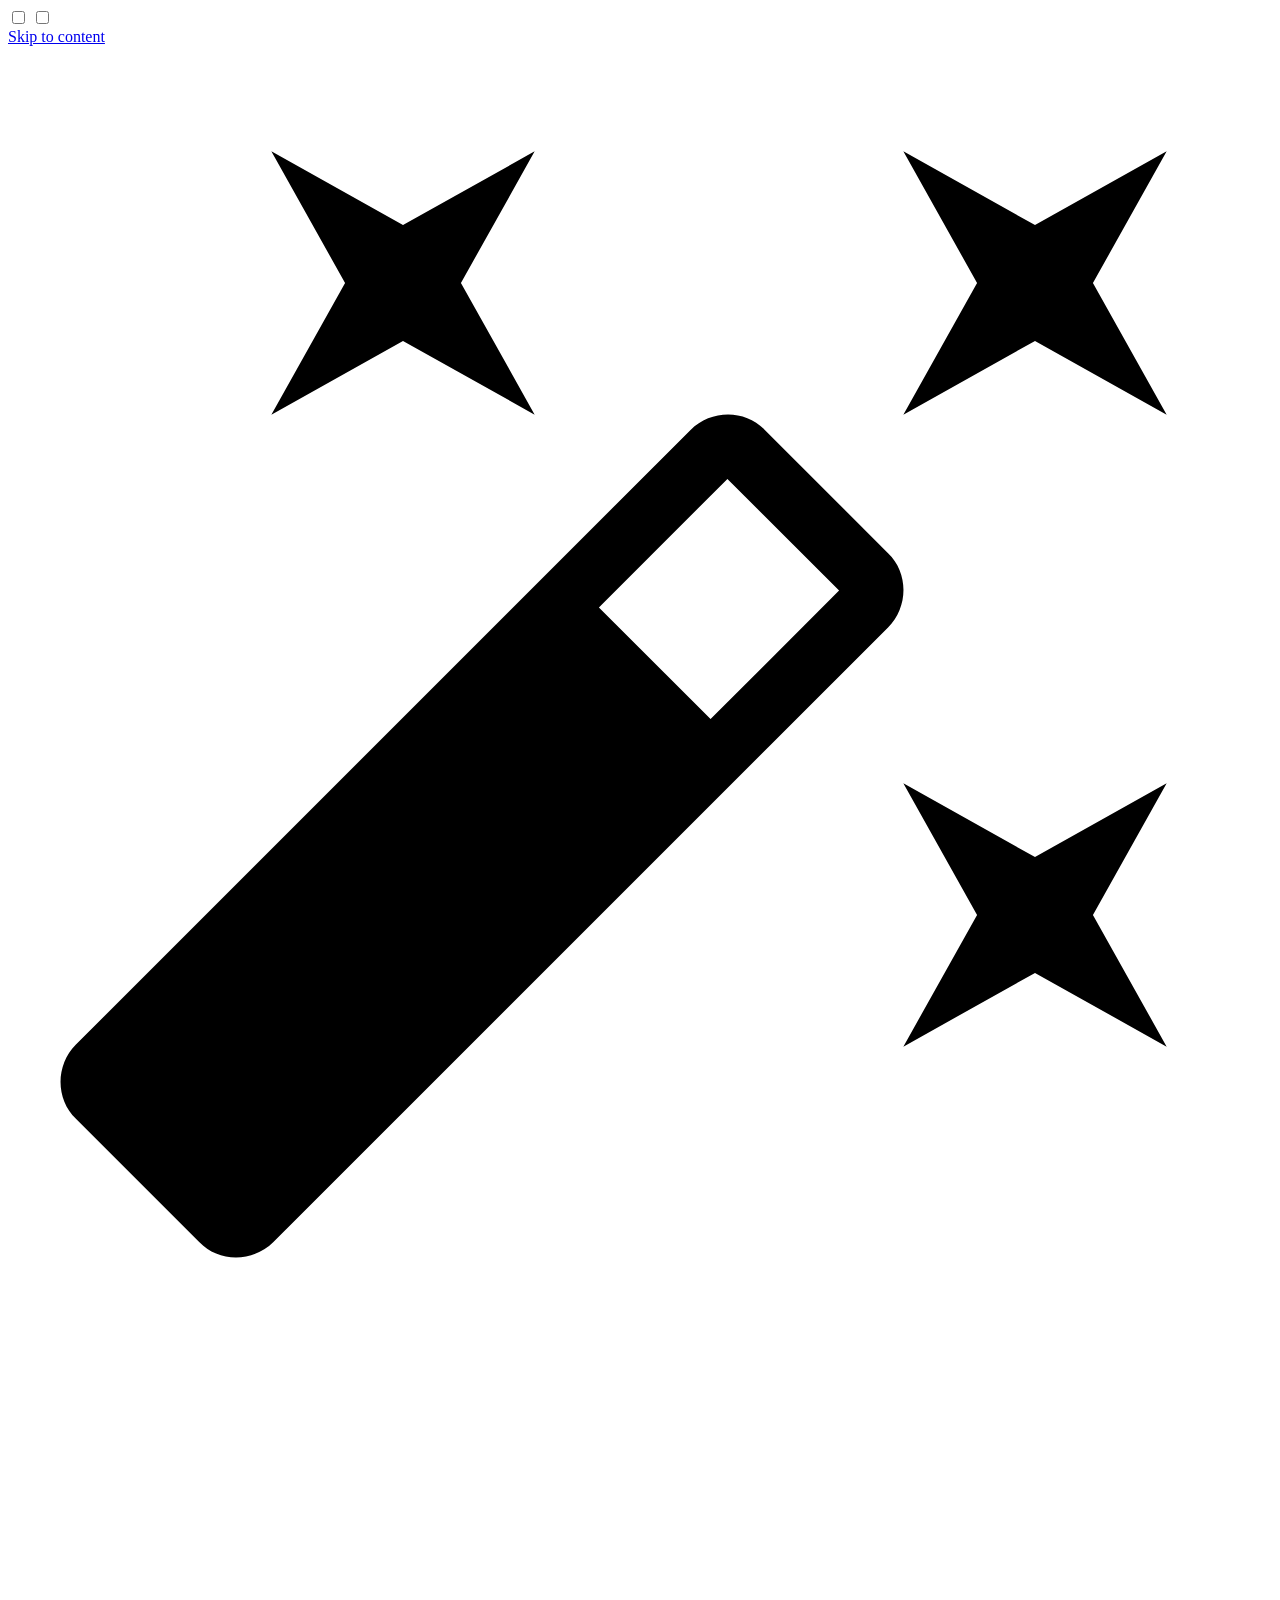
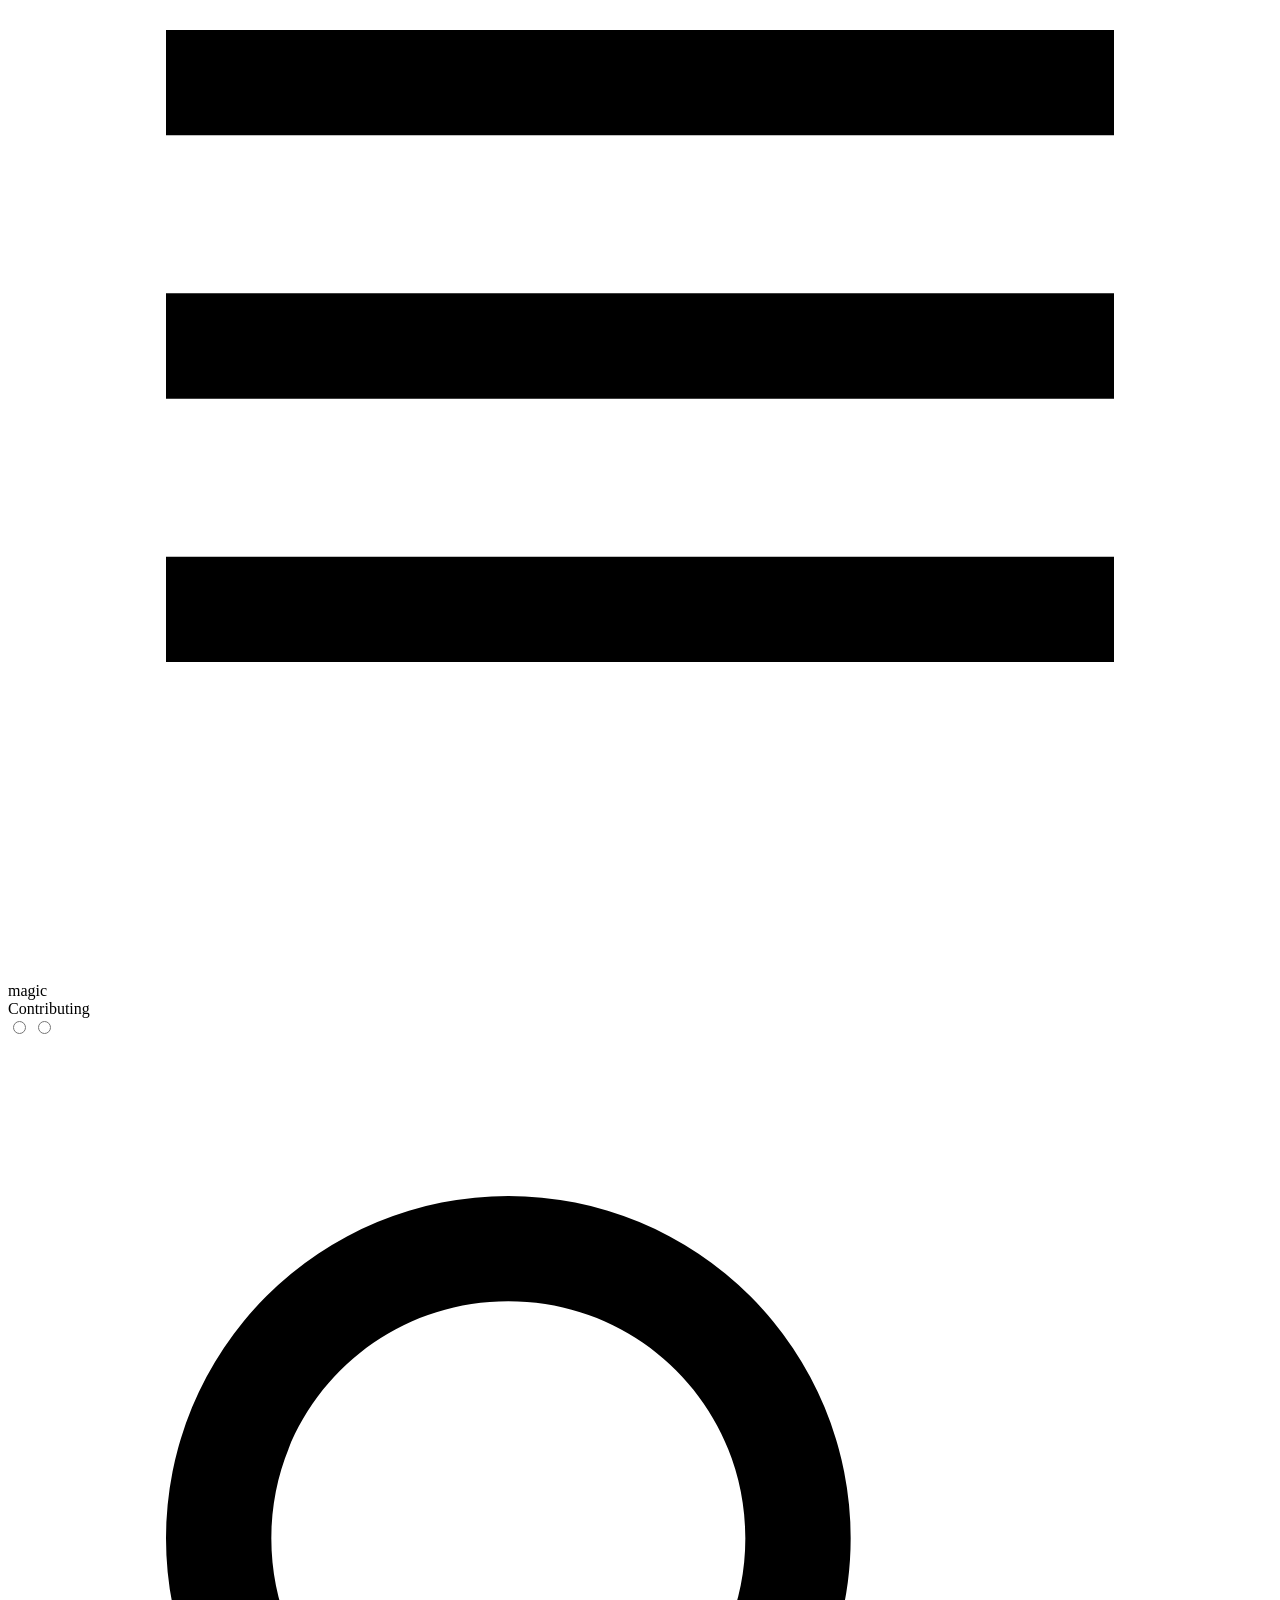
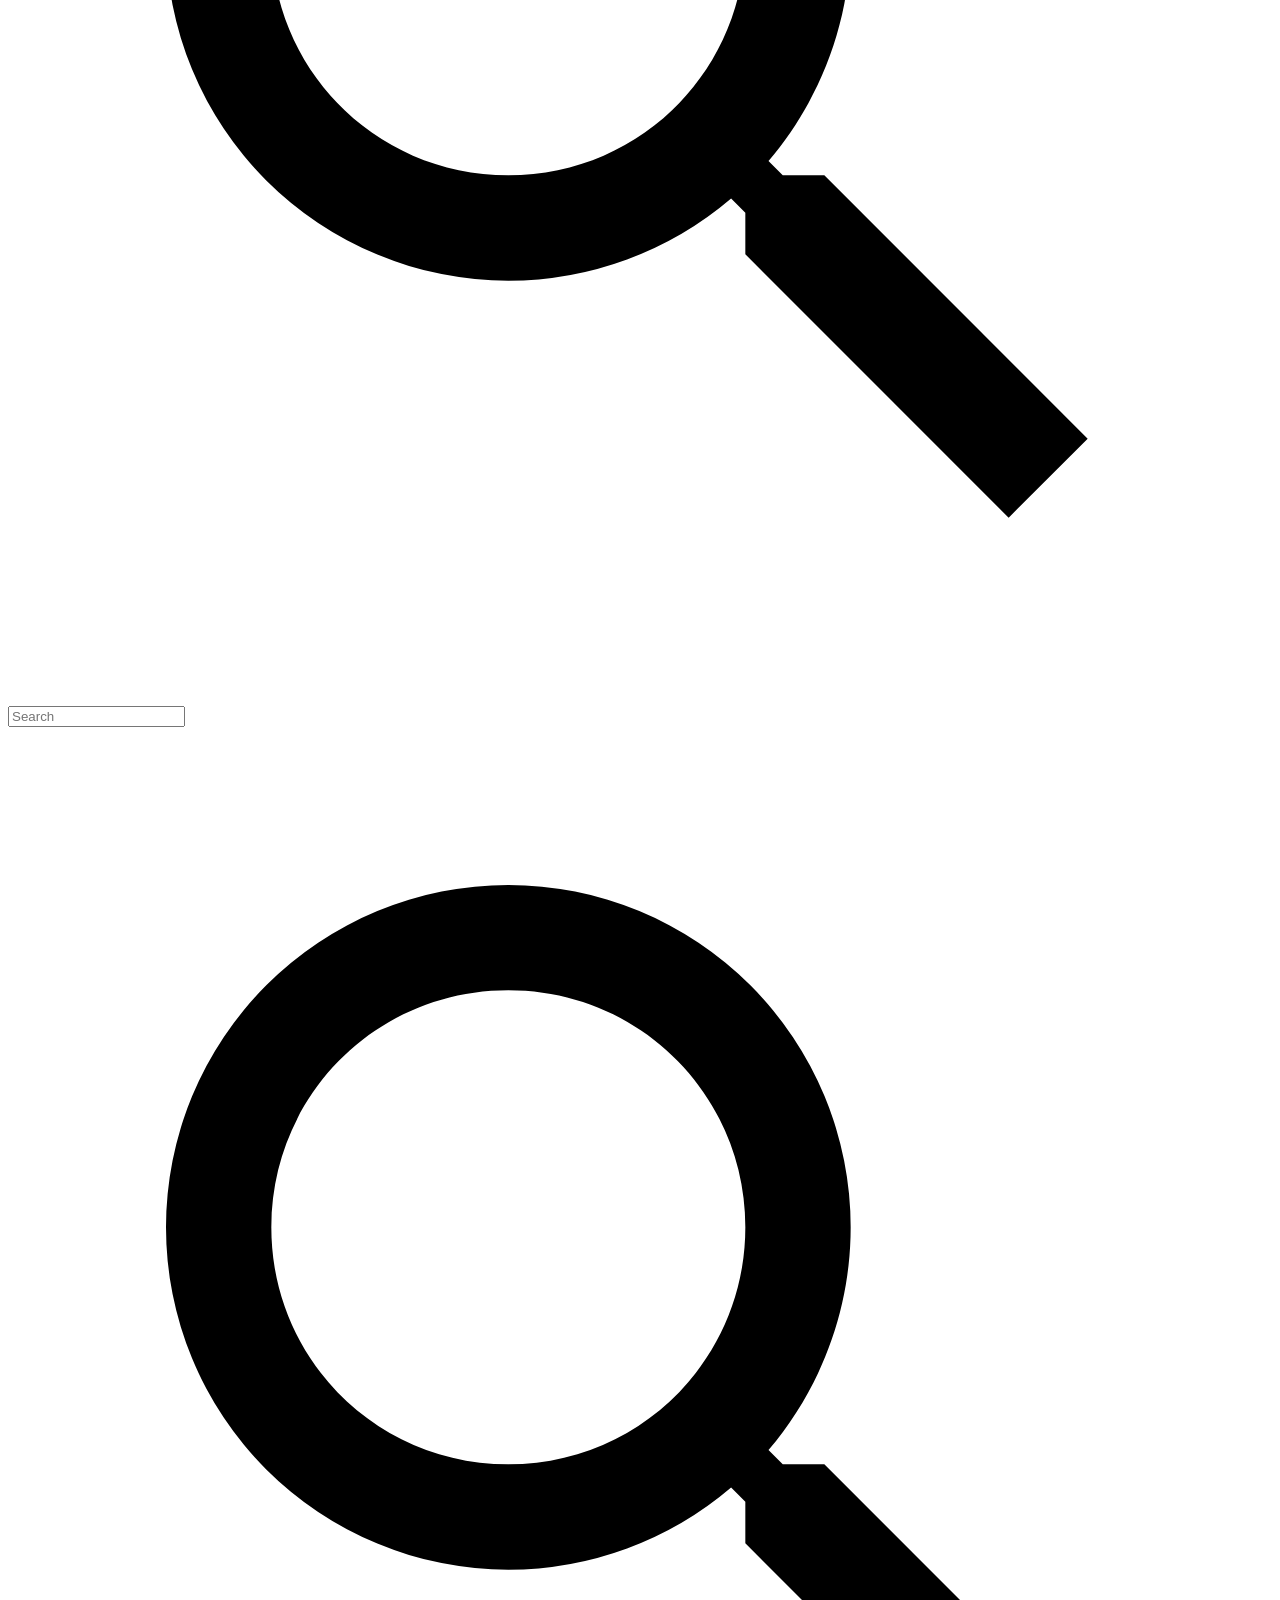
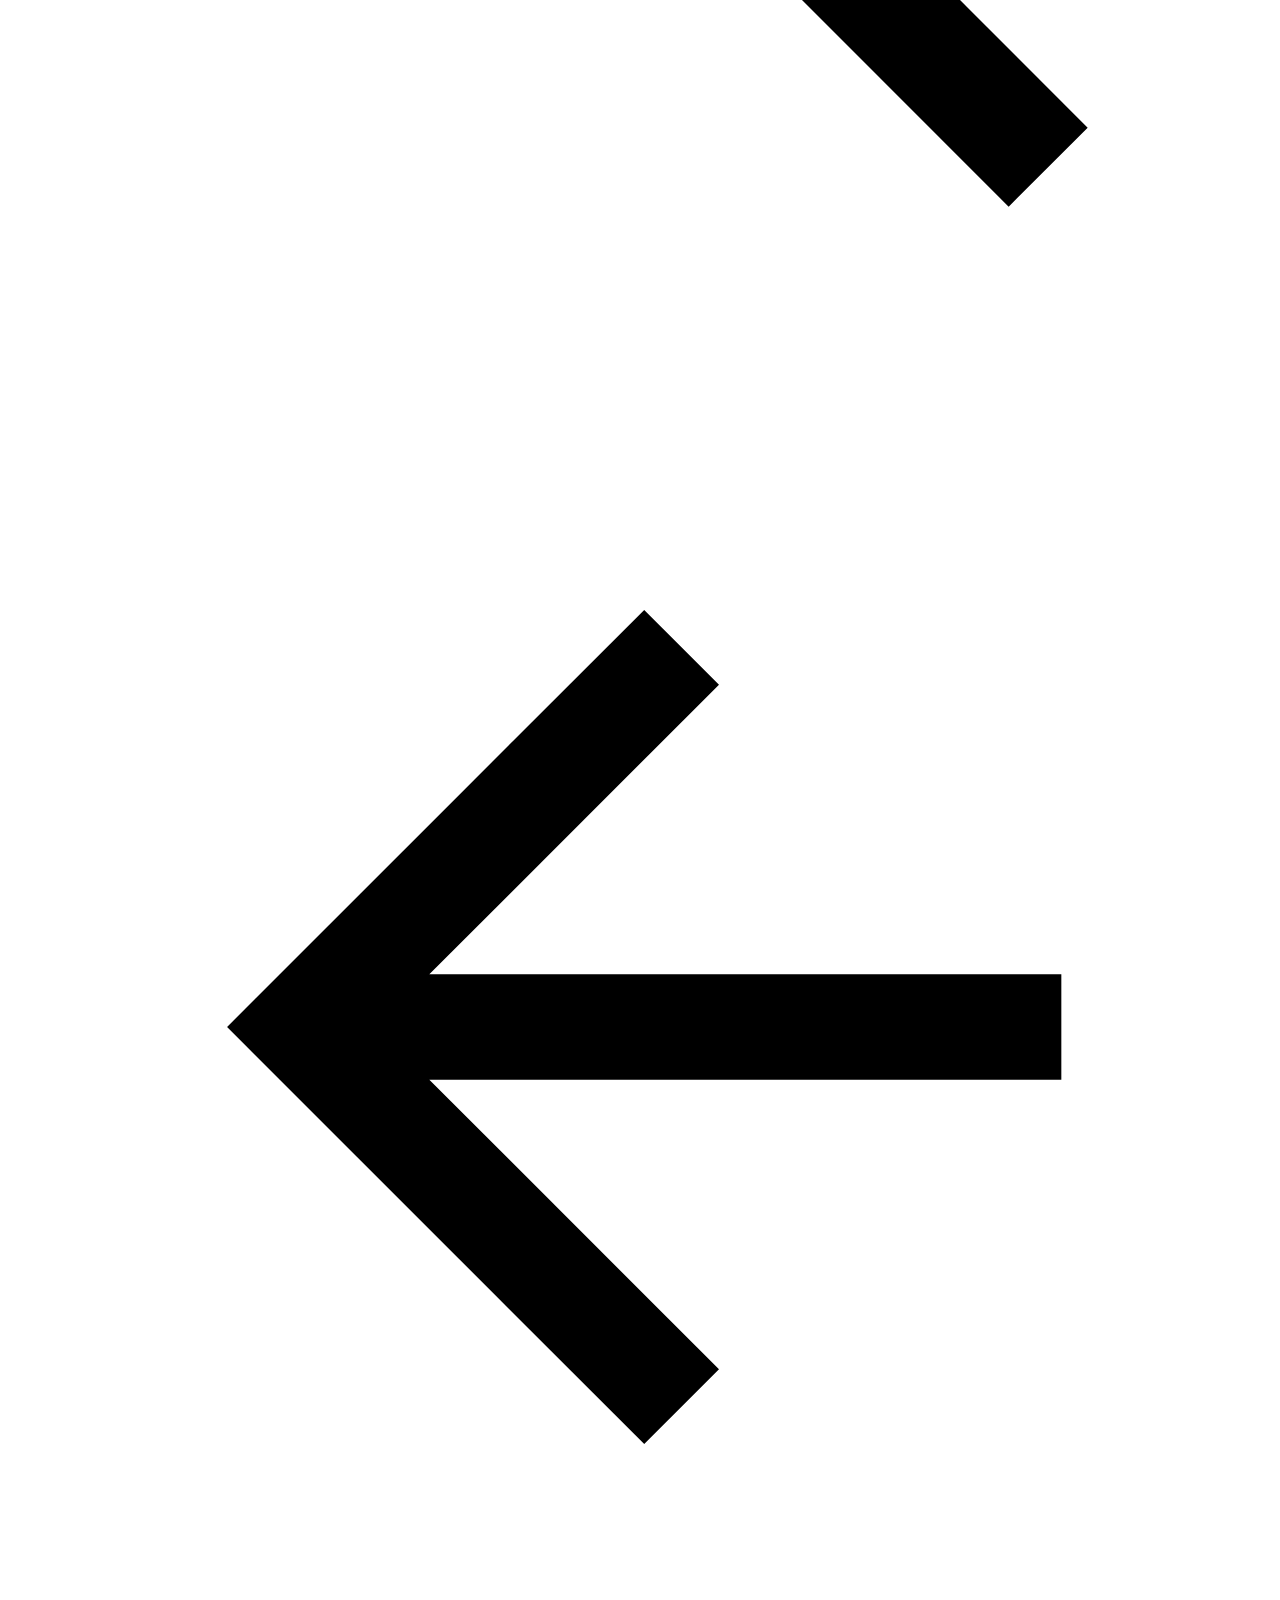
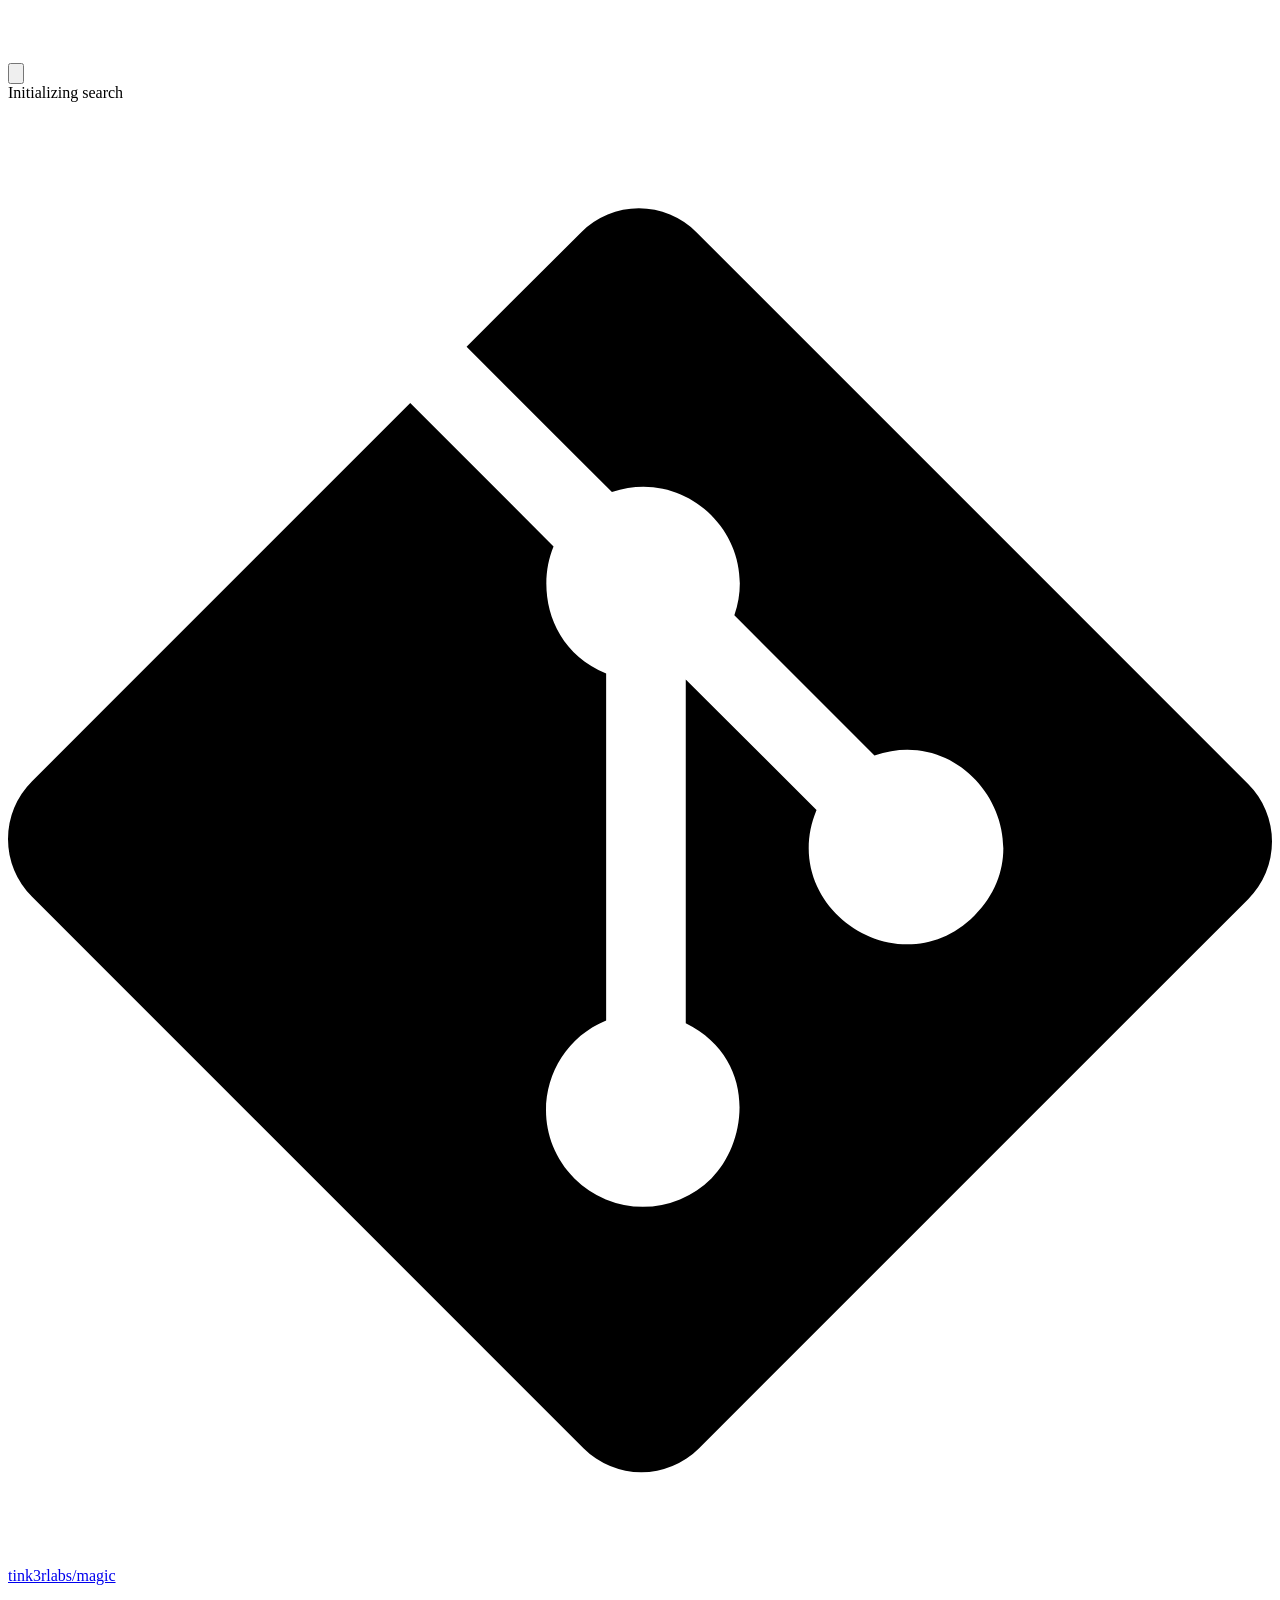
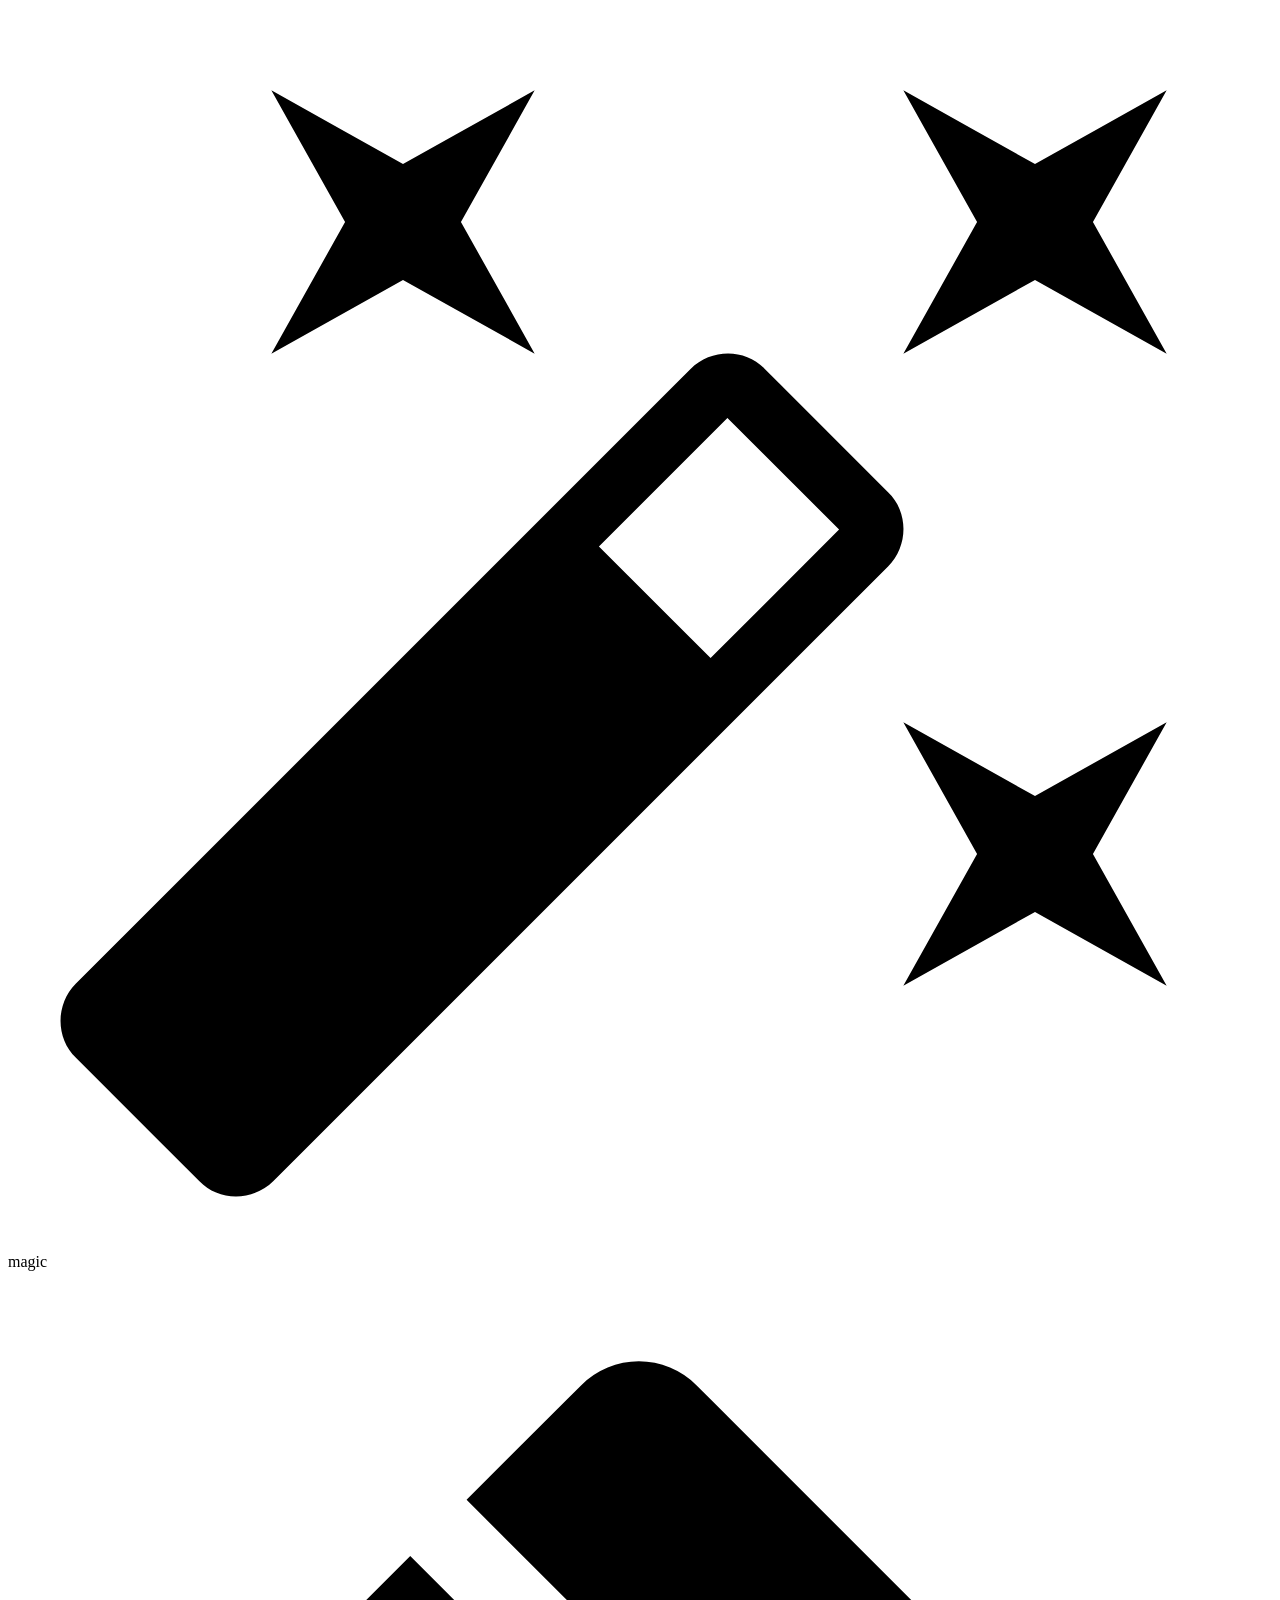
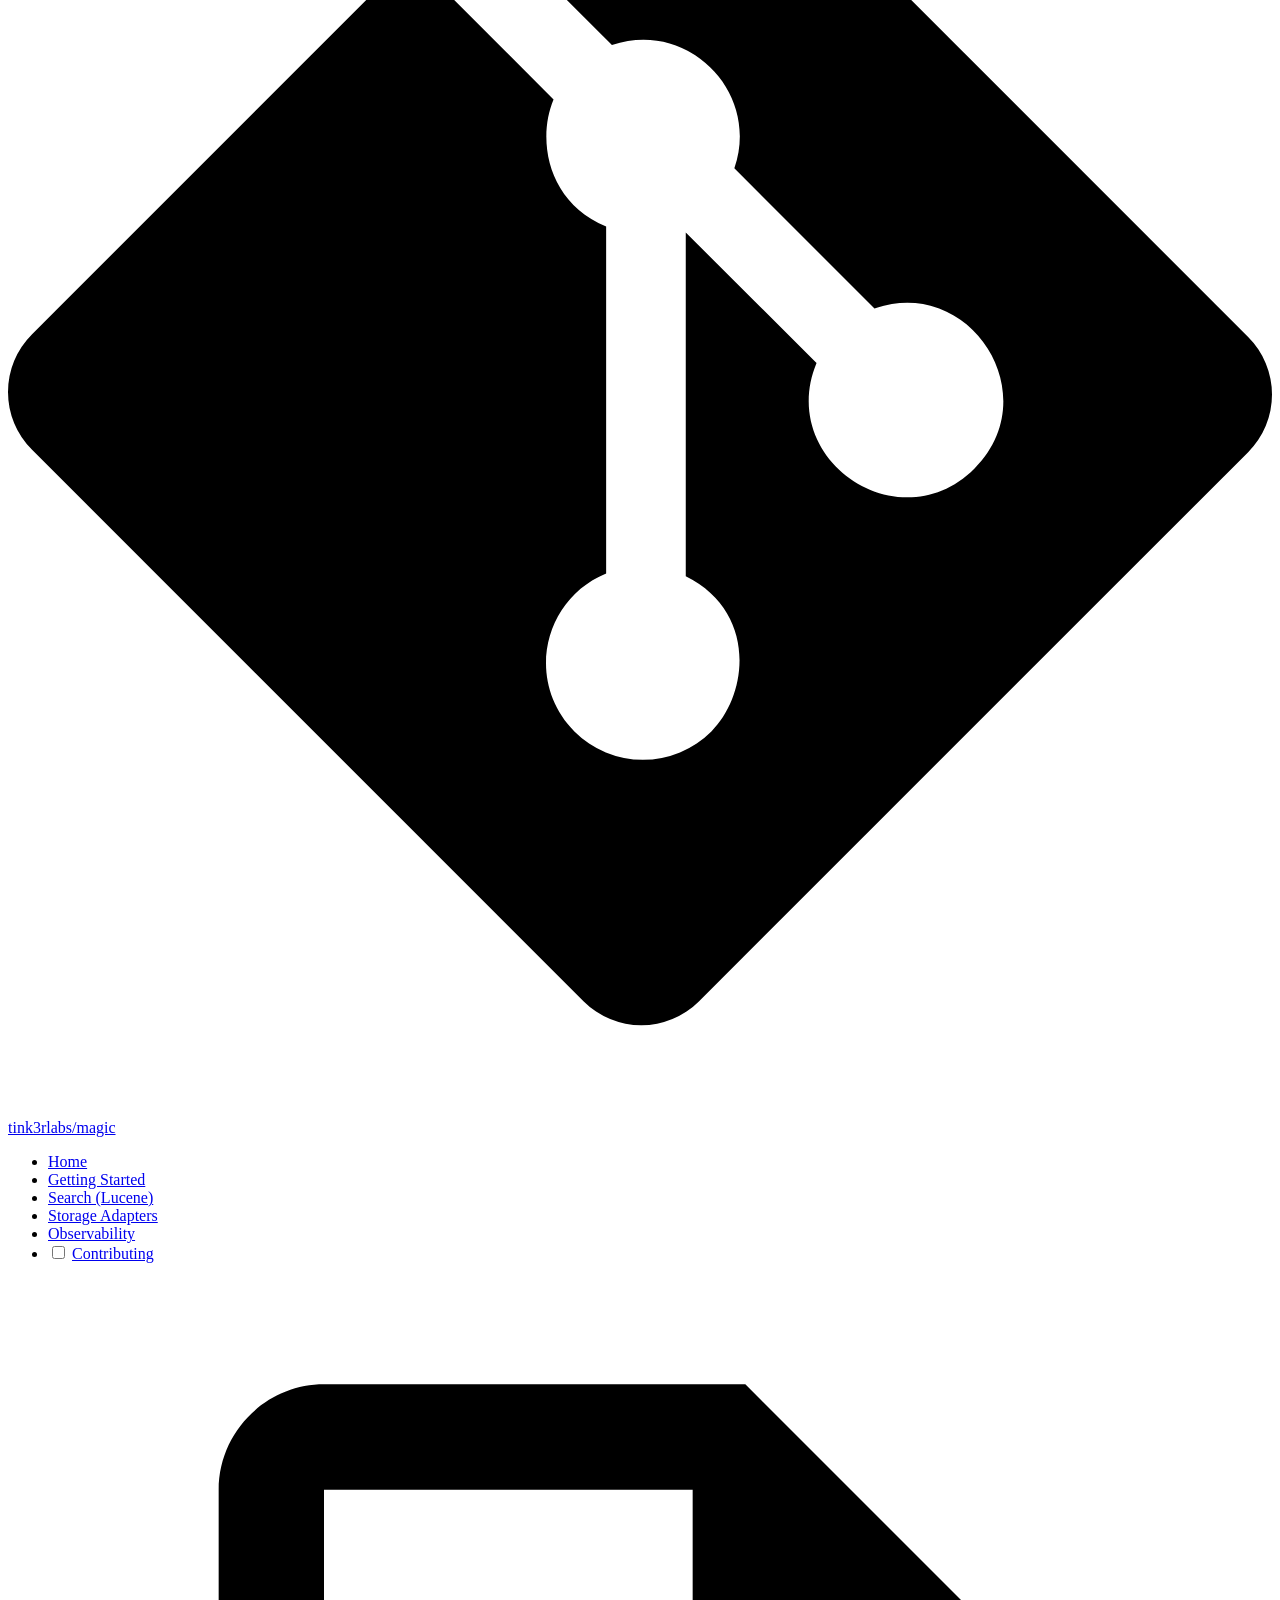
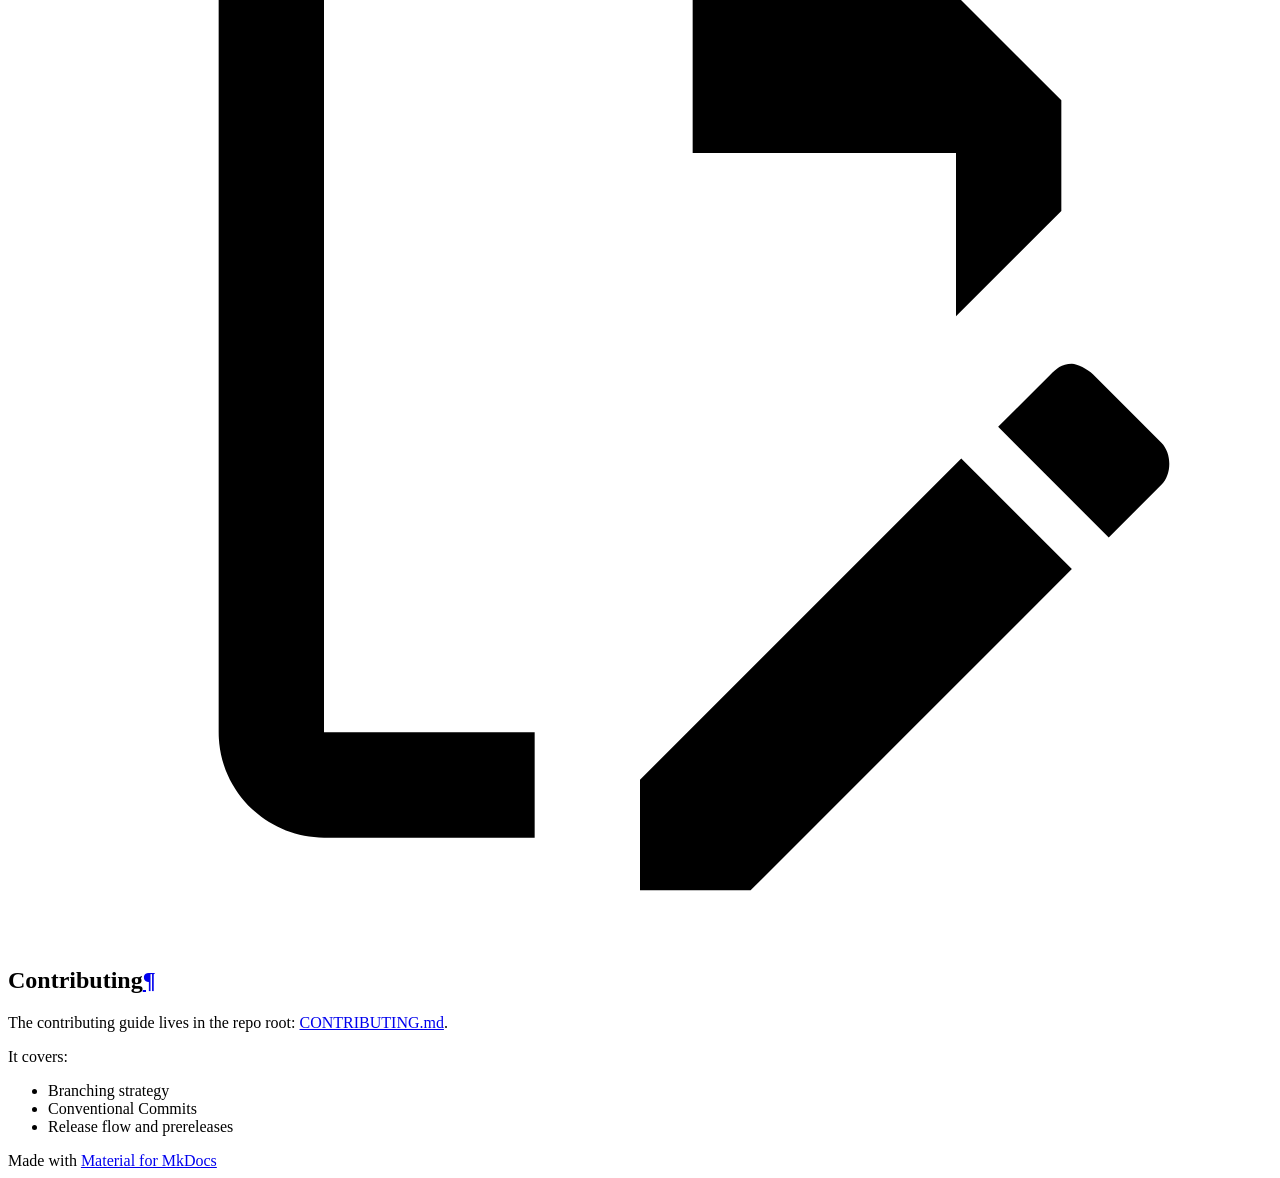
==== main/contributing/index.html @ 99a1f320 "Deployed 173d02b to main with MkDocs 1.6.1 and mike 2.1.3" ====
<!doctype html>
<html lang="en" class="no-js">
  <head>
    
      <meta charset="utf-8">
      <meta name="viewport" content="width=device-width,initial-scale=1">
      
        <meta name="description" content="Common building blocks for Go microservices, so your service code can focus on business logic.">
      
      
      
        <link rel="canonical" href="https://tink3rlabs.github.io/magic/main/contributing/">
      
      
        <link rel="prev" href="../observability/">
      
      
      
      <link rel="icon" href="../assets/favicon.png">
      <meta name="generator" content="mkdocs-1.6.1, mkdocs-material-9.5.44">
    
    
      
        <title>Contributing - magic</title>
      
    
    
      <link rel="stylesheet" href="../assets/stylesheets/main.0253249f.min.css">
      
        
        <link rel="stylesheet" href="../assets/stylesheets/palette.06af60db.min.css">
      
      


    
    
      
    
    
      
        
        
        <link rel="preconnect" href="https://fonts.gstatic.com" crossorigin>
        <link rel="stylesheet" href="https://fonts.googleapis.com/css?family=Roboto:300,300i,400,400i,700,700i%7CRoboto+Mono:400,400i,700,700i&display=fallback">
        <style>:root{--md-text-font:"Roboto";--md-code-font:"Roboto Mono"}</style>
      
    
    
    <script>__md_scope=new URL("..",location),__md_hash=e=>[...e].reduce(((e,_)=>(e<<5)-e+_.charCodeAt(0)),0),__md_get=(e,_=localStorage,t=__md_scope)=>JSON.parse(_.getItem(t.pathname+"."+e)),__md_set=(e,_,t=localStorage,a=__md_scope)=>{try{t.setItem(a.pathname+"."+e,JSON.stringify(_))}catch(e){}}</script>
    
      

    
    
    
  </head>
  
  
    
    
      
    
    
    
    
    <body dir="ltr" data-md-color-scheme="default" data-md-color-primary="black" data-md-color-accent="black">
  
    
    <input class="md-toggle" data-md-toggle="drawer" type="checkbox" id="__drawer" autocomplete="off">
    <input class="md-toggle" data-md-toggle="search" type="checkbox" id="__search" autocomplete="off">
    <label class="md-overlay" for="__drawer"></label>
    <div data-md-component="skip">
      
        
        <a href="#contributing" class="md-skip">
          Skip to content
        </a>
      
    </div>
    <div data-md-component="announce">
      
    </div>
    
      <div data-md-color-scheme="default" data-md-component="outdated" hidden>
        
      </div>
    
    
      

  

<header class="md-header md-header--shadow" data-md-component="header">
  <nav class="md-header__inner md-grid" aria-label="Header">
    <a href=".." title="magic" class="md-header__button md-logo" aria-label="magic" data-md-component="logo">
      
  
  <svg xmlns="http://www.w3.org/2000/svg" viewBox="0 0 24 24"><path d="M7.5 5.6 5 7l1.4-2.5L5 2l2.5 1.4L10 2 8.6 4.5 10 7zm12 9.8L22 14l-1.4 2.5L22 19l-2.5-1.4L17 19l1.4-2.5L17 14zM22 2l-1.4 2.5L22 7l-2.5-1.4L17 7l1.4-2.5L17 2l2.5 1.4zm-8.66 10.78 2.44-2.44-2.12-2.12-2.44 2.44zm1.03-5.49 2.34 2.34c.39.37.39 1.02 0 1.41L5.04 22.71c-.39.39-1.04.39-1.41 0l-2.34-2.34c-.39-.37-.39-1.02 0-1.41L12.96 7.29c.39-.39 1.04-.39 1.41 0"/></svg>

    </a>
    <label class="md-header__button md-icon" for="__drawer">
      
      <svg xmlns="http://www.w3.org/2000/svg" viewBox="0 0 24 24"><path d="M3 6h18v2H3zm0 5h18v2H3zm0 5h18v2H3z"/></svg>
    </label>
    <div class="md-header__title" data-md-component="header-title">
      <div class="md-header__ellipsis">
        <div class="md-header__topic">
          <span class="md-ellipsis">
            magic
          </span>
        </div>
        <div class="md-header__topic" data-md-component="header-topic">
          <span class="md-ellipsis">
            
              Contributing
            
          </span>
        </div>
      </div>
    </div>
    
      
        <form class="md-header__option" data-md-component="palette">
  
    
    
    
    <input class="md-option" data-md-color-media="(prefers-color-scheme: light)" data-md-color-scheme="default" data-md-color-primary="black" data-md-color-accent="black"  aria-label="Switch to dark mode"  type="radio" name="__palette" id="__palette_0">
    
      <label class="md-header__button md-icon" title="Switch to dark mode" for="__palette_1" hidden>
        <svg xmlns="http://www.w3.org/2000/svg" viewBox="0 0 24 24"><path d="M12 8a4 4 0 0 0-4 4 4 4 0 0 0 4 4 4 4 0 0 0 4-4 4 4 0 0 0-4-4m0 10a6 6 0 0 1-6-6 6 6 0 0 1 6-6 6 6 0 0 1 6 6 6 6 0 0 1-6 6m8-9.31V4h-4.69L12 .69 8.69 4H4v4.69L.69 12 4 15.31V20h4.69L12 23.31 15.31 20H20v-4.69L23.31 12z"/></svg>
      </label>
    
  
    
    
    
    <input class="md-option" data-md-color-media="(prefers-color-scheme: dark)" data-md-color-scheme="slate" data-md-color-primary="black" data-md-color-accent="white"  aria-label="Switch to light mode"  type="radio" name="__palette" id="__palette_1">
    
      <label class="md-header__button md-icon" title="Switch to light mode" for="__palette_0" hidden>
        <svg xmlns="http://www.w3.org/2000/svg" viewBox="0 0 24 24"><path d="M12 18c-.89 0-1.74-.2-2.5-.55C11.56 16.5 13 14.42 13 12s-1.44-4.5-3.5-5.45C10.26 6.2 11.11 6 12 6a6 6 0 0 1 6 6 6 6 0 0 1-6 6m8-9.31V4h-4.69L12 .69 8.69 4H4v4.69L.69 12 4 15.31V20h4.69L12 23.31 15.31 20H20v-4.69L23.31 12z"/></svg>
      </label>
    
  
</form>
      
    
    
      <script>var palette=__md_get("__palette");if(palette&&palette.color){if("(prefers-color-scheme)"===palette.color.media){var media=matchMedia("(prefers-color-scheme: light)"),input=document.querySelector(media.matches?"[data-md-color-media='(prefers-color-scheme: light)']":"[data-md-color-media='(prefers-color-scheme: dark)']");palette.color.media=input.getAttribute("data-md-color-media"),palette.color.scheme=input.getAttribute("data-md-color-scheme"),palette.color.primary=input.getAttribute("data-md-color-primary"),palette.color.accent=input.getAttribute("data-md-color-accent")}for(var[key,value]of Object.entries(palette.color))document.body.setAttribute("data-md-color-"+key,value)}</script>
    
    
    
      <label class="md-header__button md-icon" for="__search">
        
        <svg xmlns="http://www.w3.org/2000/svg" viewBox="0 0 24 24"><path d="M9.5 3A6.5 6.5 0 0 1 16 9.5c0 1.61-.59 3.09-1.56 4.23l.27.27h.79l5 5-1.5 1.5-5-5v-.79l-.27-.27A6.52 6.52 0 0 1 9.5 16 6.5 6.5 0 0 1 3 9.5 6.5 6.5 0 0 1 9.5 3m0 2C7 5 5 7 5 9.5S7 14 9.5 14 14 12 14 9.5 12 5 9.5 5"/></svg>
      </label>
      <div class="md-search" data-md-component="search" role="dialog">
  <label class="md-search__overlay" for="__search"></label>
  <div class="md-search__inner" role="search">
    <form class="md-search__form" name="search">
      <input type="text" class="md-search__input" name="query" aria-label="Search" placeholder="Search" autocapitalize="off" autocorrect="off" autocomplete="off" spellcheck="false" data-md-component="search-query" required>
      <label class="md-search__icon md-icon" for="__search">
        
        <svg xmlns="http://www.w3.org/2000/svg" viewBox="0 0 24 24"><path d="M9.5 3A6.5 6.5 0 0 1 16 9.5c0 1.61-.59 3.09-1.56 4.23l.27.27h.79l5 5-1.5 1.5-5-5v-.79l-.27-.27A6.52 6.52 0 0 1 9.5 16 6.5 6.5 0 0 1 3 9.5 6.5 6.5 0 0 1 9.5 3m0 2C7 5 5 7 5 9.5S7 14 9.5 14 14 12 14 9.5 12 5 9.5 5"/></svg>
        
        <svg xmlns="http://www.w3.org/2000/svg" viewBox="0 0 24 24"><path d="M20 11v2H8l5.5 5.5-1.42 1.42L4.16 12l7.92-7.92L13.5 5.5 8 11z"/></svg>
      </label>
      <nav class="md-search__options" aria-label="Search">
        
        <button type="reset" class="md-search__icon md-icon" title="Clear" aria-label="Clear" tabindex="-1">
          
          <svg xmlns="http://www.w3.org/2000/svg" viewBox="0 0 24 24"><path d="M19 6.41 17.59 5 12 10.59 6.41 5 5 6.41 10.59 12 5 17.59 6.41 19 12 13.41 17.59 19 19 17.59 13.41 12z"/></svg>
        </button>
      </nav>
      
        <div class="md-search__suggest" data-md-component="search-suggest"></div>
      
    </form>
    <div class="md-search__output">
      <div class="md-search__scrollwrap" tabindex="0" data-md-scrollfix>
        <div class="md-search-result" data-md-component="search-result">
          <div class="md-search-result__meta">
            Initializing search
          </div>
          <ol class="md-search-result__list" role="presentation"></ol>
        </div>
      </div>
    </div>
  </div>
</div>
    
    
      <div class="md-header__source">
        <a href="https://github.com/tink3rlabs/magic" title="Go to repository" class="md-source" data-md-component="source">
  <div class="md-source__icon md-icon">
    
    <svg xmlns="http://www.w3.org/2000/svg" viewBox="0 0 448 512"><!--! Font Awesome Free 6.6.0 by @fontawesome - https://fontawesome.com License - https://fontawesome.com/license/free (Icons: CC BY 4.0, Fonts: SIL OFL 1.1, Code: MIT License) Copyright 2024 Fonticons, Inc.--><path d="M439.55 236.05 244 40.45a28.87 28.87 0 0 0-40.81 0l-40.66 40.63 51.52 51.52c27.06-9.14 52.68 16.77 43.39 43.68l49.66 49.66c34.23-11.8 61.18 31 35.47 56.69-26.49 26.49-70.21-2.87-56-37.34L240.22 199v121.85c25.3 12.54 22.26 41.85 9.08 55a34.34 34.34 0 0 1-48.55 0c-17.57-17.6-11.07-46.91 11.25-56v-123c-20.8-8.51-24.6-30.74-18.64-45L142.57 101 8.45 235.14a28.86 28.86 0 0 0 0 40.81l195.61 195.6a28.86 28.86 0 0 0 40.8 0l194.69-194.69a28.86 28.86 0 0 0 0-40.81"/></svg>
  </div>
  <div class="md-source__repository">
    tink3rlabs/magic
  </div>
</a>
      </div>
    
  </nav>
  
</header>
    
    <div class="md-container" data-md-component="container">
      
      
        
          
        
      
      <main class="md-main" data-md-component="main">
        <div class="md-main__inner md-grid">
          
            
              
              <div class="md-sidebar md-sidebar--primary" data-md-component="sidebar" data-md-type="navigation" >
                <div class="md-sidebar__scrollwrap">
                  <div class="md-sidebar__inner">
                    



<nav class="md-nav md-nav--primary" aria-label="Navigation" data-md-level="0">
  <label class="md-nav__title" for="__drawer">
    <a href=".." title="magic" class="md-nav__button md-logo" aria-label="magic" data-md-component="logo">
      
  
  <svg xmlns="http://www.w3.org/2000/svg" viewBox="0 0 24 24"><path d="M7.5 5.6 5 7l1.4-2.5L5 2l2.5 1.4L10 2 8.6 4.5 10 7zm12 9.8L22 14l-1.4 2.5L22 19l-2.5-1.4L17 19l1.4-2.5L17 14zM22 2l-1.4 2.5L22 7l-2.5-1.4L17 7l1.4-2.5L17 2l2.5 1.4zm-8.66 10.78 2.44-2.44-2.12-2.12-2.44 2.44zm1.03-5.49 2.34 2.34c.39.37.39 1.02 0 1.41L5.04 22.71c-.39.39-1.04.39-1.41 0l-2.34-2.34c-.39-.37-.39-1.02 0-1.41L12.96 7.29c.39-.39 1.04-.39 1.41 0"/></svg>

    </a>
    magic
  </label>
  
    <div class="md-nav__source">
      <a href="https://github.com/tink3rlabs/magic" title="Go to repository" class="md-source" data-md-component="source">
  <div class="md-source__icon md-icon">
    
    <svg xmlns="http://www.w3.org/2000/svg" viewBox="0 0 448 512"><!--! Font Awesome Free 6.6.0 by @fontawesome - https://fontawesome.com License - https://fontawesome.com/license/free (Icons: CC BY 4.0, Fonts: SIL OFL 1.1, Code: MIT License) Copyright 2024 Fonticons, Inc.--><path d="M439.55 236.05 244 40.45a28.87 28.87 0 0 0-40.81 0l-40.66 40.63 51.52 51.52c27.06-9.14 52.68 16.77 43.39 43.68l49.66 49.66c34.23-11.8 61.18 31 35.47 56.69-26.49 26.49-70.21-2.87-56-37.34L240.22 199v121.85c25.3 12.54 22.26 41.85 9.08 55a34.34 34.34 0 0 1-48.55 0c-17.57-17.6-11.07-46.91 11.25-56v-123c-20.8-8.51-24.6-30.74-18.64-45L142.57 101 8.45 235.14a28.86 28.86 0 0 0 0 40.81l195.61 195.6a28.86 28.86 0 0 0 40.8 0l194.69-194.69a28.86 28.86 0 0 0 0-40.81"/></svg>
  </div>
  <div class="md-source__repository">
    tink3rlabs/magic
  </div>
</a>
    </div>
  
  <ul class="md-nav__list" data-md-scrollfix>
    
      
      
  
  
  
  
    <li class="md-nav__item">
      <a href=".." class="md-nav__link">
        
  
  <span class="md-ellipsis">
    Home
  </span>
  

      </a>
    </li>
  

    
      
      
  
  
  
  
    <li class="md-nav__item">
      <a href="../getting-started/" class="md-nav__link">
        
  
  <span class="md-ellipsis">
    Getting Started
  </span>
  

      </a>
    </li>
  

    
      
      
  
  
  
  
    <li class="md-nav__item">
      <a href="../lucene/" class="md-nav__link">
        
  
  <span class="md-ellipsis">
    Search (Lucene)
  </span>
  

      </a>
    </li>
  

    
      
      
  
  
  
  
    <li class="md-nav__item">
      <a href="../storage/" class="md-nav__link">
        
  
  <span class="md-ellipsis">
    Storage Adapters
  </span>
  

      </a>
    </li>
  

    
      
      
  
  
  
  
    <li class="md-nav__item">
      <a href="../observability/" class="md-nav__link">
        
  
  <span class="md-ellipsis">
    Observability
  </span>
  

      </a>
    </li>
  

    
      
      
  
  
    
  
  
  
    <li class="md-nav__item md-nav__item--active">
      
      <input class="md-nav__toggle md-toggle" type="checkbox" id="__toc">
      
      
        
      
      
      <a href="./" class="md-nav__link md-nav__link--active">
        
  
  <span class="md-ellipsis">
    Contributing
  </span>
  

      </a>
      
    </li>
  

    
  </ul>
</nav>
                  </div>
                </div>
              </div>
            
            
              
              <div class="md-sidebar md-sidebar--secondary" data-md-component="sidebar" data-md-type="toc" >
                <div class="md-sidebar__scrollwrap">
                  <div class="md-sidebar__inner">
                    

<nav class="md-nav md-nav--secondary" aria-label="Table of contents">
  
  
  
    
  
  
</nav>
                  </div>
                </div>
              </div>
            
          
          
            <div class="md-content" data-md-component="content">
              <article class="md-content__inner md-typeset">
                
                  

  
    <a href="https://github.com/tink3rlabs/magic/edit/main/docs/contributing.md" title="Edit this page" class="md-content__button md-icon">
      
      <svg xmlns="http://www.w3.org/2000/svg" viewBox="0 0 24 24"><path d="M10 20H6V4h7v5h5v3.1l2-2V8l-6-6H6c-1.1 0-2 .9-2 2v16c0 1.1.9 2 2 2h4zm10.2-7c.1 0 .3.1.4.2l1.3 1.3c.2.2.2.6 0 .8l-1 1-2.1-2.1 1-1c.1-.1.2-.2.4-.2m0 3.9L14.1 23H12v-2.1l6.1-6.1z"/></svg>
    </a>
  
  


<h1 id="contributing">Contributing<a class="headerlink" href="#contributing" title="Permanent link">&para;</a></h1>
<p>The contributing guide lives in the repo root: <a href="https://github.com/tink3rlabs/magic/blob/main/CONTRIBUTING.md">CONTRIBUTING.md</a>.</p>
<p>It covers:</p>
<ul>
<li>Branching strategy</li>
<li>Conventional Commits</li>
<li>Release flow and prereleases</li>
</ul>












                
              </article>
            </div>
          
          
<script>var target=document.getElementById(location.hash.slice(1));target&&target.name&&(target.checked=target.name.startsWith("__tabbed_"))</script>
        </div>
        
          <button type="button" class="md-top md-icon" data-md-component="top" hidden>
  
  <svg xmlns="http://www.w3.org/2000/svg" viewBox="0 0 24 24"><path d="M13 20h-2V8l-5.5 5.5-1.42-1.42L12 4.16l7.92 7.92-1.42 1.42L13 8z"/></svg>
  Back to top
</button>
        
      </main>
      
        <footer class="md-footer">
  
  <div class="md-footer-meta md-typeset">
    <div class="md-footer-meta__inner md-grid">
      <div class="md-copyright">
  
  
    Made with
    <a href="https://squidfunk.github.io/mkdocs-material/" target="_blank" rel="noopener">
      Material for MkDocs
    </a>
  
</div>
      
    </div>
  </div>
</footer>
      
    </div>
    <div class="md-dialog" data-md-component="dialog">
      <div class="md-dialog__inner md-typeset"></div>
    </div>
    
    
    <script id="__config" type="application/json">{"base": "..", "features": ["navigation.instant", "navigation.tracking", "navigation.sections", "navigation.top", "content.code.copy", "content.action.edit", "search.suggest", "search.highlight"], "search": "../assets/javascripts/workers/search.6ce7567c.min.js", "translations": {"clipboard.copied": "Copied to clipboard", "clipboard.copy": "Copy to clipboard", "search.result.more.one": "1 more on this page", "search.result.more.other": "# more on this page", "search.result.none": "No matching documents", "search.result.one": "1 matching document", "search.result.other": "# matching documents", "search.result.placeholder": "Type to start searching", "search.result.term.missing": "Missing", "select.version": "Select version"}, "version": {"default": "latest", "provider": "mike"}}</script>
    
    
      <script src="../assets/javascripts/bundle.83f73b43.min.js"></script>
      
    
  </body>
</html>
---- main/assets/stylesheets/main.0253249f.min.css ----
@charset "UTF-8";html{-webkit-text-size-adjust:none;-moz-text-size-adjust:none;text-size-adjust:none;box-sizing:border-box}*,:after,:before{box-sizing:inherit}@media (prefers-reduced-motion){*,:after,:before{transition:none!important}}body{margin:0}a,button,input,label{-webkit-tap-highlight-color:transparent}a{color:inherit;text-decoration:none}hr{border:0;box-sizing:initial;display:block;height:.05rem;overflow:visible;padding:0}small{font-size:80%}sub,sup{line-height:1em}img{border-style:none}table{border-collapse:initial;border-spacing:0}td,th{font-weight:400;vertical-align:top}button{background:#0000;border:0;font-family:inherit;font-size:inherit;margin:0;padding:0}input{border:0;outline:none}:root{--md-primary-fg-color:#4051b5;--md-primary-fg-color--light:#5d6cc0;--md-primary-fg-color--dark:#303fa1;--md-primary-bg-color:#fff;--md-primary-bg-color--light:#ffffffb3;--md-accent-fg-color:#526cfe;--md-accent-fg-color--transparent:#526cfe1a;--md-accent-bg-color:#fff;--md-accent-bg-color--light:#ffffffb3}[data-md-color-scheme=default]{color-scheme:light}[data-md-color-scheme=default] img[src$="#gh-dark-mode-only"],[data-md-color-scheme=default] img[src$="#only-dark"]{display:none}:root,[data-md-color-scheme=default]{--md-hue:225deg;--md-default-fg-color:#000000de;--md-default-fg-color--light:#0000008a;--md-default-fg-color--lighter:#00000052;--md-default-fg-color--lightest:#00000012;--md-default-bg-color:#fff;--md-default-bg-color--light:#ffffffb3;--md-default-bg-color--lighter:#ffffff4d;--md-default-bg-color--lightest:#ffffff1f;--md-code-fg-color:#36464e;--md-code-bg-color:#f5f5f5;--md-code-hl-color:#4287ff;--md-code-hl-color--light:#4287ff1a;--md-code-hl-number-color:#d52a2a;--md-code-hl-special-color:#db1457;--md-code-hl-function-color:#a846b9;--md-code-hl-constant-color:#6e59d9;--md-code-hl-keyword-color:#3f6ec6;--md-code-hl-string-color:#1c7d4d;--md-code-hl-name-color:var(--md-code-fg-color);--md-code-hl-operator-color:var(--md-default-fg-color--light);--md-code-hl-punctuation-color:var(--md-default-fg-color--light);--md-code-hl-comment-color:var(--md-default-fg-color--light);--md-code-hl-generic-color:var(--md-default-fg-color--light);--md-code-hl-variable-color:var(--md-default-fg-color--light);--md-typeset-color:var(--md-default-fg-color);--md-typeset-a-color:var(--md-primary-fg-color);--md-typeset-del-color:#f5503d26;--md-typeset-ins-color:#0bd57026;--md-typeset-kbd-color:#fafafa;--md-typeset-kbd-accent-color:#fff;--md-typeset-kbd-border-color:#b8b8b8;--md-typeset-mark-color:#ffff0080;--md-typeset-table-color:#0000001f;--md-typeset-table-color--light:rgba(0,0,0,.035);--md-admonition-fg-color:var(--md-default-fg-color);--md-admonition-bg-color:var(--md-default-bg-color);--md-warning-fg-color:#000000de;--md-warning-bg-color:#ff9;--md-footer-fg-color:#fff;--md-footer-fg-color--light:#ffffffb3;--md-footer-fg-color--lighter:#ffffff73;--md-footer-bg-color:#000000de;--md-footer-bg-color--dark:#00000052;--md-shadow-z1:0 0.2rem 0.5rem #0000000d,0 0 0.05rem #0000001a;--md-shadow-z2:0 0.2rem 0.5rem #0000001a,0 0 0.05rem #00000040;--md-shadow-z3:0 0.2rem 0.5rem #0003,0 0 0.05rem #00000059}.md-icon svg{fill:currentcolor;display:block;height:1.2rem;width:1.2rem}body{-webkit-font-smoothing:antialiased;-moz-osx-font-smoothing:grayscale;--md-text-font-family:var(--md-text-font,_),-apple-system,BlinkMacSystemFont,Helvetica,Arial,sans-serif;--md-code-font-family:var(--md-code-font,_),SFMono-Regular,Consolas,Menlo,monospace}aside,body,input{font-feature-settings:"kern","liga";color:var(--md-typeset-color);font-family:var(--md-text-font-family)}code,kbd,pre{font-feature-settings:"kern";font-family:var(--md-code-font-family)}:root{--md-typeset-table-sort-icon:url('data:image/svg+xml;charset=utf-8,<svg xmlns="http://www.w3.org/2000/svg" viewBox="0 0 24 24"><path d="m18 21-4-4h3V7h-3l4-4 4 4h-3v10h3M2 19v-2h10v2M2 13v-2h7v2M2 7V5h4v2z"/></svg>');--md-typeset-table-sort-icon--asc:url('data:image/svg+xml;charset=utf-8,<svg xmlns="http://www.w3.org/2000/svg" viewBox="0 0 24 24"><path d="M19 17h3l-4 4-4-4h3V3h2M2 17h10v2H2M6 5v2H2V5m0 6h7v2H2z"/></svg>');--md-typeset-table-sort-icon--desc:url('data:image/svg+xml;charset=utf-8,<svg xmlns="http://www.w3.org/2000/svg" viewBox="0 0 24 24"><path d="M19 7h3l-4-4-4 4h3v14h2M2 17h10v2H2M6 5v2H2V5m0 6h7v2H2z"/></svg>')}.md-typeset{-webkit-print-color-adjust:exact;color-adjust:exact;font-size:.8rem;line-height:1.6}@media print{.md-typeset{font-size:.68rem}}.md-typeset blockquote,.md-typeset dl,.md-typeset figure,.md-typeset ol,.md-typeset pre,.md-typeset ul{margin-bottom:1em;margin-top:1em}.md-typeset h1{color:var(--md-default-fg-color--light);font-size:2em;line-height:1.3;margin:0 0 1.25em}.md-typeset h1,.md-typeset h2{font-weight:300;letter-spacing:-.01em}.md-typeset h2{font-size:1.5625em;line-height:1.4;margin:1.6em 0 .64em}.md-typeset h3{font-size:1.25em;font-weight:400;letter-spacing:-.01em;line-height:1.5;margin:1.6em 0 .8em}.md-typeset h2+h3{margin-top:.8em}.md-typeset h4{font-weight:700;letter-spacing:-.01em;margin:1em 0}.md-typeset h5,.md-typeset h6{color:var(--md-default-fg-color--light);font-size:.8em;font-weight:700;letter-spacing:-.01em;margin:1.25em 0}.md-typeset h5{text-transform:uppercase}.md-typeset hr{border-bottom:.05rem solid var(--md-default-fg-color--lightest);display:flow-root;margin:1.5em 0}.md-typeset a{color:var(--md-typeset-a-color);word-break:break-word}.md-typeset a,.md-typeset a:before{transition:color 125ms}.md-typeset a:focus,.md-typeset a:hover{color:var(--md-accent-fg-color)}.md-typeset a:focus code,.md-typeset a:hover code{background-color:var(--md-accent-fg-color--transparent)}.md-typeset a code{color:currentcolor;transition:background-color 125ms}.md-typeset a.focus-visible{outline-color:var(--md-accent-fg-color);outline-offset:.2rem}.md-typeset code,.md-typeset kbd,.md-typeset pre{color:var(--md-code-fg-color);direction:ltr;font-variant-ligatures:none}@media print{.md-typeset code,.md-typeset kbd,.md-typeset pre{white-space:pre-wrap}}.md-typeset code{background-color:var(--md-code-bg-color);border-radius:.1rem;-webkit-box-decoration-break:clone;box-decoration-break:clone;font-size:.85em;padding:0 .2941176471em;word-break:break-word}.md-typeset code:not(.focus-visible){-webkit-tap-highlight-color:transparent;outline:none}.md-typeset pre{display:flow-root;line-height:1.4;position:relative}.md-typeset pre>code{-webkit-box-decoration-break:slice;box-decoration-break:slice;box-shadow:none;display:block;margin:0;outline-color:var(--md-accent-fg-color);overflow:auto;padding:.7720588235em 1.1764705882em;scrollbar-color:var(--md-default-fg-color--lighter) #0000;scrollbar-width:thin;touch-action:auto;word-break:normal}.md-typeset pre>code:hover{scrollbar-color:var(--md-accent-fg-color) #0000}.md-typeset pre>code::-webkit-scrollbar{height:.2rem;width:.2rem}.md-typeset pre>code::-webkit-scrollbar-thumb{background-color:var(--md-default-fg-color--lighter)}.md-typeset pre>code::-webkit-scrollbar-thumb:hover{background-color:var(--md-accent-fg-color)}.md-typeset kbd{background-color:var(--md-typeset-kbd-color);border-radius:.1rem;box-shadow:0 .1rem 0 .05rem var(--md-typeset-kbd-border-color),0 .1rem 0 var(--md-typeset-kbd-border-color),0 -.1rem .2rem var(--md-typeset-kbd-accent-color) inset;color:var(--md-default-fg-color);display:inline-block;font-size:.75em;padding:0 .6666666667em;vertical-align:text-top;word-break:break-word}.md-typeset mark{background-color:var(--md-typeset-mark-color);-webkit-box-decoration-break:clone;box-decoration-break:clone;color:inherit;word-break:break-word}.md-typeset abbr{border-bottom:.05rem dotted var(--md-default-fg-color--light);cursor:help;text-decoration:none}.md-typeset small{opacity:.75}[dir=ltr] .md-typeset sub,[dir=ltr] .md-typeset sup{margin-left:.078125em}[dir=rtl] .md-typeset sub,[dir=rtl] .md-typeset sup{margin-right:.078125em}[dir=ltr] .md-typeset blockquote{padding-left:.6rem}[dir=rtl] .md-typeset blockquote{padding-right:.6rem}[dir=ltr] .md-typeset blockquote{border-left:.2rem solid var(--md-default-fg-color--lighter)}[dir=rtl] .md-typeset blockquote{border-right:.2rem solid var(--md-default-fg-color--lighter)}.md-typeset blockquote{color:var(--md-default-fg-color--light);margin-left:0;margin-right:0}.md-typeset ul{list-style-type:disc}.md-typeset ul[type]{list-style-type:revert-layer}[dir=ltr] .md-typeset ol,[dir=ltr] .md-typeset ul{margin-left:.625em}[dir=rtl] .md-typeset ol,[dir=rtl] .md-typeset ul{margin-right:.625em}.md-typeset ol,.md-typeset ul{padding:0}.md-typeset ol:not([hidden]),.md-typeset ul:not([hidden]){display:flow-root}.md-typeset ol ol,.md-typeset ul ol{list-style-type:lower-alpha}.md-typeset ol ol ol,.md-typeset ul ol ol{list-style-type:lower-roman}.md-typeset ol ol ol ol,.md-typeset ul ol ol ol{list-style-type:upper-alpha}.md-typeset ol ol ol ol ol,.md-typeset ul ol ol ol ol{list-style-type:upper-roman}.md-typeset ol[type],.md-typeset ul[type]{list-style-type:revert-layer}[dir=ltr] .md-typeset ol li,[dir=ltr] .md-typeset ul li{margin-left:1.25em}[dir=rtl] .md-typeset ol li,[dir=rtl] .md-typeset ul li{margin-right:1.25em}.md-typeset ol li,.md-typeset ul li{margin-bottom:.5em}.md-typeset ol li blockquote,.md-typeset ol li p,.md-typeset ul li blockquote,.md-typeset ul li p{margin:.5em 0}.md-typeset ol li:last-child,.md-typeset ul li:last-child{margin-bottom:0}[dir=ltr] .md-typeset ol li ol,[dir=ltr] .md-typeset ol li ul,[dir=ltr] .md-typeset ul li ol,[dir=ltr] .md-typeset ul li ul{margin-left:.625em}[dir=rtl] .md-typeset ol li ol,[dir=rtl] .md-typeset ol li ul,[dir=rtl] .md-typeset ul li ol,[dir=rtl] .md-typeset ul li ul{margin-right:.625em}.md-typeset ol li ol,.md-typeset ol li ul,.md-typeset ul li ol,.md-typeset ul li ul{margin-bottom:.5em;margin-top:.5em}[dir=ltr] .md-typeset dd{margin-left:1.875em}[dir=rtl] .md-typeset dd{margin-right:1.875em}.md-typeset dd{margin-bottom:1.5em;margin-top:1em}.md-typeset img,.md-typeset svg,.md-typeset video{height:auto;max-width:100%}.md-typeset img[align=left]{margin:1em 1em 1em 0}.md-typeset img[align=right]{margin:1em 0 1em 1em}.md-typeset img[align]:only-child{margin-top:0}.md-typeset figure{display:flow-root;margin:1em auto;max-width:100%;text-align:center;width:-moz-fit-content;width:fit-content}.md-typeset figure img{display:block;margin:0 auto}.md-typeset figcaption{font-style:italic;margin:1em auto;max-width:24rem}.md-typeset iframe{max-width:100%}.md-typeset table:not([class]){background-color:var(--md-default-bg-color);border:.05rem solid var(--md-typeset-table-color);border-radius:.1rem;display:inline-block;font-size:.64rem;max-width:100%;overflow:auto;touch-action:auto}@media print{.md-typeset table:not([class]){display:table}}.md-typeset table:not([class])+*{margin-top:1.5em}.md-typeset table:not([class]) td>:first-child,.md-typeset table:not([class]) th>:first-child{margin-top:0}.md-typeset table:not([class]) td>:last-child,.md-typeset table:not([class]) th>:last-child{margin-bottom:0}.md-typeset table:not([class]) td:not([align]),.md-typeset table:not([class]) th:not([align]){text-align:left}[dir=rtl] .md-typeset table:not([class]) td:not([align]),[dir=rtl] .md-typeset table:not([class]) th:not([align]){text-align:right}.md-typeset table:not([class]) th{font-weight:700;min-width:5rem;padding:.9375em 1.25em;vertical-align:top}.md-typeset table:not([class]) td{border-top:.05rem solid var(--md-typeset-table-color);padding:.9375em 1.25em;vertical-align:top}.md-typeset table:not([class]) tbody tr{transition:background-color 125ms}.md-typeset table:not([class]) tbody tr:hover{background-color:var(--md-typeset-table-color--light);box-shadow:0 .05rem 0 var(--md-default-bg-color) inset}.md-typeset table:not([class]) a{word-break:normal}.md-typeset table th[role=columnheader]{cursor:pointer}[dir=ltr] .md-typeset table th[role=columnheader]:after{margin-left:.5em}[dir=rtl] .md-typeset table th[role=columnheader]:after{margin-right:.5em}.md-typeset table th[role=columnheader]:after{content:"";display:inline-block;height:1.2em;-webkit-mask-image:var(--md-typeset-table-sort-icon);mask-image:var(--md-typeset-table-sort-icon);-webkit-mask-repeat:no-repeat;mask-repeat:no-repeat;-webkit-mask-size:contain;mask-size:contain;transition:background-color 125ms;vertical-align:text-bottom;width:1.2em}.md-typeset table th[role=columnheader]:hover:after{background-color:var(--md-default-fg-color--lighter)}.md-typeset table th[role=columnheader][aria-sort=ascending]:after{background-color:var(--md-default-fg-color--light);-webkit-mask-image:var(--md-typeset-table-sort-icon--asc);mask-image:var(--md-typeset-table-sort-icon--asc)}.md-typeset table th[role=columnheader][aria-sort=descending]:after{background-color:var(--md-default-fg-color--light);-webkit-mask-image:var(--md-typeset-table-sort-icon--desc);mask-image:var(--md-typeset-table-sort-icon--desc)}.md-typeset__scrollwrap{margin:1em -.8rem;overflow-x:auto;touch-action:auto}.md-typeset__table{display:inline-block;margin-bottom:.5em;padding:0 .8rem}@media print{.md-typeset__table{display:block}}html .md-typeset__table table{display:table;margin:0;overflow:hidden;width:100%}@media screen and (max-width:44.984375em){.md-content__inner>pre{margin:1em -.8rem}.md-content__inner>pre code{border-radius:0}}.md-typeset .md-author{border-radius:100%;display:block;flex-shrink:0;height:1.6rem;overflow:hidden;position:relative;transition:color 125ms,transform 125ms;width:1.6rem}.md-typeset .md-author img{display:block}.md-typeset .md-author--more{background:var(--md-default-fg-color--lightest);color:var(--md-default-fg-color--lighter);font-size:.6rem;font-weight:700;line-height:1.6rem;text-align:center}.md-typeset .md-author--long{height:2.4rem;width:2.4rem}.md-typeset a.md-author{transform:scale(1)}.md-typeset a.md-author img{border-radius:100%;filter:grayscale(100%) opacity(75%);transition:filter 125ms}.md-typeset a.md-author:focus,.md-typeset a.md-author:hover{transform:scale(1.1);z-index:1}.md-typeset a.md-author:focus img,.md-typeset a.md-author:hover img{filter:grayscale(0)}.md-banner{background-color:var(--md-footer-bg-color);color:var(--md-footer-fg-color);overflow:auto}@media print{.md-banner{display:none}}.md-banner--warning{background-color:var(--md-warning-bg-color);color:var(--md-warning-fg-color)}.md-banner__inner{font-size:.7rem;margin:.6rem auto;padding:0 .8rem}[dir=ltr] .md-banner__button{float:right}[dir=rtl] .md-banner__button{float:left}.md-banner__button{color:inherit;cursor:pointer;transition:opacity .25s}.no-js .md-banner__button{display:none}.md-banner__button:hover{opacity:.7}html{font-size:125%;height:100%;overflow-x:hidden}@media screen and (min-width:100em){html{font-size:137.5%}}@media screen and (min-width:125em){html{font-size:150%}}body{background-color:var(--md-default-bg-color);display:flex;flex-direction:column;font-size:.5rem;min-height:100%;position:relative;width:100%}@media print{body{display:block}}@media screen and (max-width:59.984375em){body[data-md-scrolllock]{position:fixed}}.md-grid{margin-left:auto;margin-right:auto;max-width:61rem}.md-container{display:flex;flex-direction:column;flex-grow:1}@media print{.md-container{display:block}}.md-main{flex-grow:1}.md-main__inner{display:flex;height:100%;margin-top:1.5rem}.md-ellipsis{overflow:hidden;text-overflow:ellipsis}.md-toggle{display:none}.md-option{height:0;opacity:0;position:absolute;width:0}.md-option:checked+label:not([hidden]){display:block}.md-option.focus-visible+label{outline-color:var(--md-accent-fg-color);outline-style:auto}.md-skip{background-color:var(--md-default-fg-color);border-radius:.1rem;color:var(--md-default-bg-color);font-size:.64rem;margin:.5rem;opacity:0;outline-color:var(--md-accent-fg-color);padding:.3rem .5rem;position:fixed;transform:translateY(.4rem);z-index:-1}.md-skip:focus{opacity:1;transform:translateY(0);transition:transform .25s cubic-bezier(.4,0,.2,1),opacity 175ms 75ms;z-index:10}@page{margin:25mm}:root{--md-clipboard-icon:url('data:image/svg+xml;charset=utf-8,<svg xmlns="http://www.w3.org/2000/svg" viewBox="0 0 24 24"><path d="M19 21H8V7h11m0-2H8a2 2 0 0 0-2 2v14a2 2 0 0 0 2 2h11a2 2 0 0 0 2-2V7a2 2 0 0 0-2-2m-3-4H4a2 2 0 0 0-2 2v14h2V3h12z"/></svg>')}.md-clipboard{border-radius:.1rem;color:var(--md-default-fg-color--lightest);cursor:pointer;height:1.5em;outline-color:var(--md-accent-fg-color);outline-offset:.1rem;position:absolute;right:.5em;top:.5em;transition:color .25s;width:1.5em;z-index:1}@media print{.md-clipboard{display:none}}.md-clipboard:not(.focus-visible){-webkit-tap-highlight-color:transparent;outline:none}:hover>.md-clipboard{color:var(--md-default-fg-color--light)}.md-clipboard:focus,.md-clipboard:hover{color:var(--md-accent-fg-color)}.md-clipboard:after{background-color:currentcolor;content:"";display:block;height:1.125em;margin:0 auto;-webkit-mask-image:var(--md-clipboard-icon);mask-image:var(--md-clipboard-icon);-webkit-mask-position:center;mask-position:center;-webkit-mask-repeat:no-repeat;mask-repeat:no-repeat;-webkit-mask-size:contain;mask-size:contain;width:1.125em}.md-clipboard--inline{cursor:pointer}.md-clipboard--inline code{transition:color .25s,background-color .25s}.md-clipboard--inline:focus code,.md-clipboard--inline:hover code{background-color:var(--md-accent-fg-color--transparent);color:var(--md-accent-fg-color)}.md-typeset .md-code__content{display:grid}@keyframes consent{0%{opacity:0;transform:translateY(100%)}to{opacity:1;transform:translateY(0)}}@keyframes overlay{0%{opacity:0}to{opacity:1}}.md-consent__overlay{animation:overlay .25s both;-webkit-backdrop-filter:blur(.1rem);backdrop-filter:blur(.1rem);background-color:#0000008a;height:100%;opacity:1;position:fixed;top:0;width:100%;z-index:5}.md-consent__inner{animation:consent .5s cubic-bezier(.1,.7,.1,1) both;background-color:var(--md-default-bg-color);border:0;border-radius:.1rem;bottom:0;box-shadow:0 0 .2rem #0000001a,0 .2rem .4rem #0003;max-height:100%;overflow:auto;padding:0;position:fixed;width:100%;z-index:5}.md-consent__form{padding:.8rem}.md-consent__settings{display:none;margin:1em 0}input:checked+.md-consent__settings{display:block}.md-consent__controls{margin-bottom:.8rem}.md-typeset .md-consent__controls .md-button{display:inline}@media screen and (max-width:44.984375em){.md-typeset .md-consent__controls .md-button{display:block;margin-top:.4rem;text-align:center;width:100%}}.md-consent label{cursor:pointer}.md-content{flex-grow:1;min-width:0}.md-content__inner{margin:0 .8rem 1.2rem;padding-top:.6rem}@media screen and (min-width:76.25em){[dir=ltr] .md-sidebar--primary:not([hidden])~.md-content>.md-content__inner{margin-left:1.2rem}[dir=ltr] .md-sidebar--secondary:not([hidden])~.md-content>.md-content__inner,[dir=rtl] .md-sidebar--primary:not([hidden])~.md-content>.md-content__inner{margin-right:1.2rem}[dir=rtl] .md-sidebar--secondary:not([hidden])~.md-content>.md-content__inner{margin-left:1.2rem}}.md-content__inner:before{content:"";display:block;height:.4rem}.md-content__inner>:last-child{margin-bottom:0}[dir=ltr] .md-content__button{float:right}[dir=rtl] .md-content__button{float:left}[dir=ltr] .md-content__button{margin-left:.4rem}[dir=rtl] .md-content__button{margin-right:.4rem}.md-content__button{margin:.4rem 0;padding:0}@media print{.md-content__button{display:none}}.md-typeset .md-content__button{color:var(--md-default-fg-color--lighter)}.md-content__button svg{display:inline;vertical-align:top}[dir=rtl] .md-content__button svg{transform:scaleX(-1)}[dir=ltr] .md-dialog{right:.8rem}[dir=rtl] .md-dialog{left:.8rem}.md-dialog{background-color:var(--md-default-fg-color);border-radius:.1rem;bottom:.8rem;box-shadow:var(--md-shadow-z3);min-width:11.1rem;opacity:0;padding:.4rem .6rem;pointer-events:none;position:fixed;transform:translateY(100%);transition:transform 0ms .4s,opacity .4s;z-index:4}@media print{.md-dialog{display:none}}.md-dialog--active{opacity:1;pointer-events:auto;transform:translateY(0);transition:transform .4s cubic-bezier(.075,.85,.175,1),opacity .4s}.md-dialog__inner{color:var(--md-default-bg-color);font-size:.7rem}.md-feedback{margin:2em 0 1em;text-align:center}.md-feedback fieldset{border:none;margin:0;padding:0}.md-feedback__title{font-weight:700;margin:1em auto}.md-feedback__inner{position:relative}.md-feedback__list{display:flex;flex-wrap:wrap;place-content:baseline center;position:relative}.md-feedback__list:hover .md-icon:not(:disabled){color:var(--md-default-fg-color--lighter)}:disabled .md-feedback__list{min-height:1.8rem}.md-feedback__icon{color:var(--md-default-fg-color--light);cursor:pointer;flex-shrink:0;margin:0 .1rem;transition:color 125ms}.md-feedback__icon:not(:disabled).md-icon:hover{color:var(--md-accent-fg-color)}.md-feedback__icon:disabled{color:var(--md-default-fg-color--lightest);pointer-events:none}.md-feedback__note{opacity:0;position:relative;transform:translateY(.4rem);transition:transform .4s cubic-bezier(.1,.7,.1,1),opacity .15s}.md-feedback__note>*{margin:0 auto;max-width:16rem}:disabled .md-feedback__note{opacity:1;transform:translateY(0)}@media print{.md-feedback{display:none}}.md-footer{background-color:var(--md-footer-bg-color);color:var(--md-footer-fg-color)}@media print{.md-footer{display:none}}.md-footer__inner{justify-content:space-between;overflow:auto;padding:.2rem}.md-footer__inner:not([hidden]){display:flex}.md-footer__link{align-items:end;display:flex;flex-grow:0.01;margin-bottom:.4rem;margin-top:1rem;max-width:100%;outline-color:var(--md-accent-fg-color);overflow:hidden;transition:opacity .25s}.md-footer__link:focus,.md-footer__link:hover{opacity:.7}[dir=rtl] .md-footer__link svg{transform:scaleX(-1)}@media screen and (max-width:44.984375em){.md-footer__link--prev{flex-shrink:0}.md-footer__link--prev .md-footer__title{display:none}}[dir=ltr] .md-footer__link--next{margin-left:auto}[dir=rtl] .md-footer__link--next{margin-right:auto}.md-footer__link--next{text-align:right}[dir=rtl] .md-footer__link--next{text-align:left}.md-footer__title{flex-grow:1;font-size:.9rem;margin-bottom:.7rem;max-width:calc(100% - 2.4rem);padding:0 1rem;white-space:nowrap}.md-footer__button{margin:.2rem;padding:.4rem}.md-footer__direction{font-size:.64rem;opacity:.7}.md-footer-meta{background-color:var(--md-footer-bg-color--dark)}.md-footer-meta__inner{display:flex;flex-wrap:wrap;justify-content:space-between;padding:.2rem}html .md-footer-meta.md-typeset a{color:var(--md-footer-fg-color--light)}html .md-footer-meta.md-typeset a:focus,html .md-footer-meta.md-typeset a:hover{color:var(--md-footer-fg-color)}.md-copyright{color:var(--md-footer-fg-color--lighter);font-size:.64rem;margin:auto .6rem;padding:.4rem 0;width:100%}@media screen and (min-width:45em){.md-copyright{width:auto}}.md-copyright__highlight{color:var(--md-footer-fg-color--light)}.md-social{display:inline-flex;gap:.2rem;margin:0 .4rem;padding:.2rem 0 .6rem}@media screen and (min-width:45em){.md-social{padding:.6rem 0}}.md-social__link{display:inline-block;height:1.6rem;text-align:center;width:1.6rem}.md-social__link:before{line-height:1.9}.md-social__link svg{fill:currentcolor;max-height:.8rem;vertical-align:-25%}.md-typeset .md-button{border:.1rem solid;border-radius:.1rem;color:var(--md-primary-fg-color);cursor:pointer;display:inline-block;font-weight:700;padding:.625em 2em;transition:color 125ms,background-color 125ms,border-color 125ms}.md-typeset .md-button--primary{background-color:var(--md-primary-fg-color);border-color:var(--md-primary-fg-color);color:var(--md-primary-bg-color)}.md-typeset .md-button:focus,.md-typeset .md-button:hover{background-color:var(--md-accent-fg-color);border-color:var(--md-accent-fg-color);color:var(--md-accent-bg-color)}[dir=ltr] .md-typeset .md-input{border-top-left-radius:.1rem}[dir=ltr] .md-typeset .md-input,[dir=rtl] .md-typeset .md-input{border-top-right-radius:.1rem}[dir=rtl] .md-typeset .md-input{border-top-left-radius:.1rem}.md-typeset .md-input{border-bottom:.1rem solid var(--md-default-fg-color--lighter);box-shadow:var(--md-shadow-z1);font-size:.8rem;height:1.8rem;padding:0 .6rem;transition:border .25s,box-shadow .25s}.md-typeset .md-input:focus,.md-typeset .md-input:hover{border-bottom-color:var(--md-accent-fg-color);box-shadow:var(--md-shadow-z2)}.md-typeset .md-input--stretch{width:100%}.md-header{background-color:var(--md-primary-fg-color);box-shadow:0 0 .2rem #0000,0 .2rem .4rem #0000;color:var(--md-primary-bg-color);display:block;left:0;position:sticky;right:0;top:0;z-index:4}@media print{.md-header{display:none}}.md-header[hidden]{transform:translateY(-100%);transition:transform .25s cubic-bezier(.8,0,.6,1),box-shadow .25s}.md-header--shadow{box-shadow:0 0 .2rem #0000001a,0 .2rem .4rem #0003;transition:transform .25s cubic-bezier(.1,.7,.1,1),box-shadow .25s}.md-header__inner{align-items:center;display:flex;padding:0 .2rem}.md-header__button{color:currentcolor;cursor:pointer;margin:.2rem;outline-color:var(--md-accent-fg-color);padding:.4rem;position:relative;transition:opacity .25s;vertical-align:middle;z-index:1}.md-header__button:hover{opacity:.7}.md-header__button:not([hidden]){display:inline-block}.md-header__button:not(.focus-visible){-webkit-tap-highlight-color:transparent;outline:none}.md-header__button.md-logo{margin:.2rem;padding:.4rem}@media screen and (max-width:76.234375em){.md-header__button.md-logo{display:none}}.md-header__button.md-logo img,.md-header__button.md-logo svg{fill:currentcolor;display:block;height:1.2rem;width:auto}@media screen and (min-width:60em){.md-header__button[for=__search]{display:none}}.no-js .md-header__button[for=__search]{display:none}[dir=rtl] .md-header__button[for=__search] svg{transform:scaleX(-1)}@media screen and (min-width:76.25em){.md-header__button[for=__drawer]{display:none}}.md-header__topic{display:flex;max-width:100%;position:absolute;transition:transform .4s cubic-bezier(.1,.7,.1,1),opacity .15s;white-space:nowrap}.md-header__topic+.md-header__topic{opacity:0;pointer-events:none;transform:translateX(1.25rem);transition:transform .4s cubic-bezier(1,.7,.1,.1),opacity .15s;z-index:-1}[dir=rtl] .md-header__topic+.md-header__topic{transform:translateX(-1.25rem)}.md-header__topic:first-child{font-weight:700}[dir=ltr] .md-header__title{margin-left:1rem;margin-right:.4rem}[dir=rtl] .md-header__title{margin-left:.4rem;margin-right:1rem}.md-header__title{flex-grow:1;font-size:.9rem;height:2.4rem;line-height:2.4rem}.md-header__title--active .md-header__topic{opacity:0;pointer-events:none;transform:translateX(-1.25rem);transition:transform .4s cubic-bezier(1,.7,.1,.1),opacity .15s;z-index:-1}[dir=rtl] .md-header__title--active .md-header__topic{transform:translateX(1.25rem)}.md-header__title--active .md-header__topic+.md-header__topic{opacity:1;pointer-events:auto;transform:translateX(0);transition:transform .4s cubic-bezier(.1,.7,.1,1),opacity .15s;z-index:0}.md-header__title>.md-header__ellipsis{height:100%;position:relative;width:100%}.md-header__option{display:flex;flex-shrink:0;max-width:100%;transition:max-width 0ms .25s,opacity .25s .25s;white-space:nowrap}[data-md-toggle=search]:checked~.md-header .md-header__option{max-width:0;opacity:0;transition:max-width 0ms,opacity 0ms}.md-header__option>input{bottom:0}.md-header__source{display:none}@media screen and (min-width:60em){[dir=ltr] .md-header__source{margin-left:1rem}[dir=rtl] .md-header__source{margin-right:1rem}.md-header__source{display:block;max-width:11.7rem;width:11.7rem}}@media screen and (min-width:76.25em){[dir=ltr] .md-header__source{margin-left:1.4rem}[dir=rtl] .md-header__source{margin-right:1.4rem}}.md-meta{color:var(--md-default-fg-color--light);font-size:.7rem;line-height:1.3}.md-meta__list{display:inline-flex;flex-wrap:wrap;list-style:none;margin:0;padding:0}.md-meta__item:not(:last-child):after{content:"·";margin-left:.2rem;margin-right:.2rem}.md-meta__link{color:var(--md-typeset-a-color)}.md-meta__link:focus,.md-meta__link:hover{color:var(--md-accent-fg-color)}.md-draft{background-color:#ff1744;border-radius:.125em;color:#fff;display:inline-block;font-weight:700;padding-left:.5714285714em;padding-right:.5714285714em}:root{--md-nav-icon--prev:url('data:image/svg+xml;charset=utf-8,<svg xmlns="http://www.w3.org/2000/svg" viewBox="0 0 24 24"><path d="M20 11v2H8l5.5 5.5-1.42 1.42L4.16 12l7.92-7.92L13.5 5.5 8 11z"/></svg>');--md-nav-icon--next:url('data:image/svg+xml;charset=utf-8,<svg xmlns="http://www.w3.org/2000/svg" viewBox="0 0 24 24"><path d="M8.59 16.58 13.17 12 8.59 7.41 10 6l6 6-6 6z"/></svg>');--md-toc-icon:url('data:image/svg+xml;charset=utf-8,<svg xmlns="http://www.w3.org/2000/svg" viewBox="0 0 24 24"><path d="M3 9h14V7H3zm0 4h14v-2H3zm0 4h14v-2H3zm16 0h2v-2h-2zm0-10v2h2V7zm0 6h2v-2h-2z"/></svg>')}.md-nav{font-size:.7rem;line-height:1.3}.md-nav__title{color:var(--md-default-fg-color--light);display:block;font-weight:700;overflow:hidden;padding:0 .6rem;text-overflow:ellipsis}.md-nav__title .md-nav__button{display:none}.md-nav__title .md-nav__button img{height:100%;width:auto}.md-nav__title .md-nav__button.md-logo img,.md-nav__title .md-nav__button.md-logo svg{fill:currentcolor;display:block;height:2.4rem;max-width:100%;object-fit:contain;width:auto}.md-nav__list{list-style:none;margin:0;padding:0}.md-nav__link{align-items:flex-start;display:flex;gap:.4rem;margin-top:.625em;scroll-snap-align:start;transition:color 125ms}.md-nav__link--passed{color:var(--md-default-fg-color--light)}.md-nav__item .md-nav__link--active,.md-nav__item .md-nav__link--active code{color:var(--md-typeset-a-color)}.md-nav__link .md-ellipsis{position:relative}[dir=ltr] .md-nav__link .md-icon:last-child{margin-left:auto}[dir=rtl] .md-nav__link .md-icon:last-child{margin-right:auto}.md-nav__link svg{fill:currentcolor;flex-shrink:0;height:1.3em;position:relative}.md-nav__link[for]:focus,.md-nav__link[for]:hover,.md-nav__link[href]:focus,.md-nav__link[href]:hover{color:var(--md-accent-fg-color);cursor:pointer}.md-nav__link.focus-visible{outline-color:var(--md-accent-fg-color);outline-offset:.2rem}.md-nav--primary .md-nav__link[for=__toc]{display:none}.md-nav--primary .md-nav__link[for=__toc] .md-icon:after{background-color:currentcolor;display:block;height:100%;-webkit-mask-image:var(--md-toc-icon);mask-image:var(--md-toc-icon);width:100%}.md-nav--primary .md-nav__link[for=__toc]~.md-nav{display:none}.md-nav__container>.md-nav__link{margin-top:0}.md-nav__container>.md-nav__link:first-child{flex-grow:1;min-width:0}.md-nav__icon{flex-shrink:0}.md-nav__source{display:none}@media screen and (max-width:76.234375em){.md-nav--primary,.md-nav--primary .md-nav{background-color:var(--md-default-bg-color);display:flex;flex-direction:column;height:100%;left:0;position:absolute;right:0;top:0;z-index:1}.md-nav--primary .md-nav__item,.md-nav--primary .md-nav__title{font-size:.8rem;line-height:1.5}.md-nav--primary .md-nav__title{background-color:var(--md-default-fg-color--lightest);color:var(--md-default-fg-color--light);cursor:pointer;height:5.6rem;line-height:2.4rem;padding:3rem .8rem .2rem;position:relative;white-space:nowrap}[dir=ltr] .md-nav--primary .md-nav__title .md-nav__icon{left:.4rem}[dir=rtl] .md-nav--primary .md-nav__title .md-nav__icon{right:.4rem}.md-nav--primary .md-nav__title .md-nav__icon{display:block;height:1.2rem;margin:.2rem;position:absolute;top:.4rem;width:1.2rem}.md-nav--primary .md-nav__title .md-nav__icon:after{background-color:currentcolor;content:"";display:block;height:100%;-webkit-mask-image:var(--md-nav-icon--prev);mask-image:var(--md-nav-icon--prev);-webkit-mask-position:center;mask-position:center;-webkit-mask-repeat:no-repeat;mask-repeat:no-repeat;-webkit-mask-size:contain;mask-size:contain;width:100%}.md-nav--primary .md-nav__title~.md-nav__list{background-color:var(--md-default-bg-color);box-shadow:0 .05rem 0 var(--md-default-fg-color--lightest) inset;overflow-y:auto;scroll-snap-type:y mandatory;touch-action:pan-y}.md-nav--primary .md-nav__title~.md-nav__list>:first-child{border-top:0}.md-nav--primary .md-nav__title[for=__drawer]{background-color:var(--md-primary-fg-color);color:var(--md-primary-bg-color);font-weight:700}.md-nav--primary .md-nav__title .md-logo{display:block;left:.2rem;margin:.2rem;padding:.4rem;position:absolute;right:.2rem;top:.2rem}.md-nav--primary .md-nav__list{flex:1}.md-nav--primary .md-nav__item{border-top:.05rem solid var(--md-default-fg-color--lightest)}.md-nav--primary .md-nav__item--active>.md-nav__link{color:var(--md-typeset-a-color)}.md-nav--primary .md-nav__item--active>.md-nav__link:focus,.md-nav--primary .md-nav__item--active>.md-nav__link:hover{color:var(--md-accent-fg-color)}.md-nav--primary .md-nav__link{margin-top:0;padding:.6rem .8rem}.md-nav--primary .md-nav__link svg{margin-top:.1em}.md-nav--primary .md-nav__link>.md-nav__link{padding:0}[dir=ltr] .md-nav--primary .md-nav__link .md-nav__icon{margin-right:-.2rem}[dir=rtl] .md-nav--primary .md-nav__link .md-nav__icon{margin-left:-.2rem}.md-nav--primary .md-nav__link .md-nav__icon{font-size:1.2rem;height:1.2rem;width:1.2rem}.md-nav--primary .md-nav__link .md-nav__icon:after{background-color:currentcolor;content:"";display:block;height:100%;-webkit-mask-image:var(--md-nav-icon--next);mask-image:var(--md-nav-icon--next);-webkit-mask-position:center;mask-position:center;-webkit-mask-repeat:no-repeat;mask-repeat:no-repeat;-webkit-mask-size:contain;mask-size:contain;width:100%}[dir=rtl] .md-nav--primary .md-nav__icon:after{transform:scale(-1)}.md-nav--primary .md-nav--secondary .md-nav{background-color:initial;position:static}[dir=ltr] .md-nav--primary .md-nav--secondary .md-nav .md-nav__link{padding-left:1.4rem}[dir=rtl] .md-nav--primary .md-nav--secondary .md-nav .md-nav__link{padding-right:1.4rem}[dir=ltr] .md-nav--primary .md-nav--secondary .md-nav .md-nav .md-nav__link{padding-left:2rem}[dir=rtl] .md-nav--primary .md-nav--secondary .md-nav .md-nav .md-nav__link{padding-right:2rem}[dir=ltr] .md-nav--primary .md-nav--secondary .md-nav .md-nav .md-nav .md-nav__link{padding-left:2.6rem}[dir=rtl] .md-nav--primary .md-nav--secondary .md-nav .md-nav .md-nav .md-nav__link{padding-right:2.6rem}[dir=ltr] .md-nav--primary .md-nav--secondary .md-nav .md-nav .md-nav .md-nav .md-nav__link{padding-left:3.2rem}[dir=rtl] .md-nav--primary .md-nav--secondary .md-nav .md-nav .md-nav .md-nav .md-nav__link{padding-right:3.2rem}.md-nav--secondary{background-color:initial}.md-nav__toggle~.md-nav{display:flex;opacity:0;transform:translateX(100%);transition:transform .25s cubic-bezier(.8,0,.6,1),opacity 125ms 50ms}[dir=rtl] .md-nav__toggle~.md-nav{transform:translateX(-100%)}.md-nav__toggle:checked~.md-nav{opacity:1;transform:translateX(0);transition:transform .25s cubic-bezier(.4,0,.2,1),opacity 125ms 125ms}.md-nav__toggle:checked~.md-nav>.md-nav__list{-webkit-backface-visibility:hidden;backface-visibility:hidden}}@media screen and (max-width:59.984375em){.md-nav--primary .md-nav__link[for=__toc]{display:flex}.md-nav--primary .md-nav__link[for=__toc] .md-icon:after{content:""}.md-nav--primary .md-nav__link[for=__toc]+.md-nav__link{display:none}.md-nav--primary .md-nav__link[for=__toc]~.md-nav{display:flex}.md-nav__source{background-color:var(--md-primary-fg-color--dark);color:var(--md-primary-bg-color);display:block;padding:0 .2rem}}@media screen and (min-width:60em) and (max-width:76.234375em){.md-nav--integrated .md-nav__link[for=__toc]{display:flex}.md-nav--integrated .md-nav__link[for=__toc] .md-icon:after{content:""}.md-nav--integrated .md-nav__link[for=__toc]+.md-nav__link{display:none}.md-nav--integrated .md-nav__link[for=__toc]~.md-nav{display:flex}}@media screen and (min-width:60em){.md-nav{margin-bottom:-.4rem}.md-nav--secondary .md-nav__title{background:var(--md-default-bg-color);box-shadow:0 0 .4rem .4rem var(--md-default-bg-color);position:sticky;top:0;z-index:1}.md-nav--secondary .md-nav__title[for=__toc]{scroll-snap-align:start}.md-nav--secondary .md-nav__title .md-nav__icon{display:none}[dir=ltr] .md-nav--secondary .md-nav__list{padding-left:.6rem}[dir=rtl] .md-nav--secondary .md-nav__list{padding-right:.6rem}.md-nav--secondary .md-nav__list{padding-bottom:.4rem}[dir=ltr] .md-nav--secondary .md-nav__item>.md-nav__link{margin-right:.4rem}[dir=rtl] .md-nav--secondary .md-nav__item>.md-nav__link{margin-left:.4rem}}@media screen and (min-width:76.25em){.md-nav{margin-bottom:-.4rem;transition:max-height .25s cubic-bezier(.86,0,.07,1)}.md-nav--primary .md-nav__title{background:var(--md-default-bg-color);box-shadow:0 0 .4rem .4rem var(--md-default-bg-color);position:sticky;top:0;z-index:1}.md-nav--primary .md-nav__title[for=__drawer]{scroll-snap-align:start}.md-nav--primary .md-nav__title .md-nav__icon{display:none}[dir=ltr] .md-nav--primary .md-nav__list{padding-left:.6rem}[dir=rtl] .md-nav--primary .md-nav__list{padding-right:.6rem}.md-nav--primary .md-nav__list{padding-bottom:.4rem}[dir=ltr] .md-nav--primary .md-nav__item>.md-nav__link{margin-right:.4rem}[dir=rtl] .md-nav--primary .md-nav__item>.md-nav__link{margin-left:.4rem}.md-nav__toggle~.md-nav{display:grid;grid-template-rows:0fr;opacity:0;transition:grid-template-rows .25s cubic-bezier(.86,0,.07,1),opacity .25s,visibility 0ms .25s;visibility:collapse}.md-nav__toggle~.md-nav>.md-nav__list{overflow:hidden}.md-nav__toggle.md-toggle--indeterminate~.md-nav,.md-nav__toggle:checked~.md-nav{grid-template-rows:1fr;opacity:1;transition:grid-template-rows .25s cubic-bezier(.86,0,.07,1),opacity .15s .1s,visibility 0ms;visibility:visible}.md-nav__toggle.md-toggle--indeterminate~.md-nav{transition:none}.md-nav__item--nested>.md-nav>.md-nav__title{display:none}.md-nav__item--section{display:block;margin:1.25em 0}.md-nav__item--section:last-child{margin-bottom:0}.md-nav__item--section>.md-nav__link{font-weight:700}.md-nav__item--section>.md-nav__link[for]{color:var(--md-default-fg-color--light)}.md-nav__item--section>.md-nav__link:not(.md-nav__container){pointer-events:none}.md-nav__item--section>.md-nav__link .md-icon,.md-nav__item--section>.md-nav__link>[for]{display:none}[dir=ltr] .md-nav__item--section>.md-nav{margin-left:-.6rem}[dir=rtl] .md-nav__item--section>.md-nav{margin-right:-.6rem}.md-nav__item--section>.md-nav{display:block;opacity:1;visibility:visible}.md-nav__item--section>.md-nav>.md-nav__list>.md-nav__item{padding:0}.md-nav__icon{border-radius:100%;height:.9rem;transition:background-color .25s;width:.9rem}.md-nav__icon:hover{background-color:var(--md-accent-fg-color--transparent)}.md-nav__icon:after{background-color:currentcolor;border-radius:100%;content:"";display:inline-block;height:100%;-webkit-mask-image:var(--md-nav-icon--next);mask-image:var(--md-nav-icon--next);-webkit-mask-position:center;mask-position:center;-webkit-mask-repeat:no-repeat;mask-repeat:no-repeat;-webkit-mask-size:contain;mask-size:contain;transition:transform .25s;vertical-align:-.1rem;width:100%}[dir=rtl] .md-nav__icon:after{transform:rotate(180deg)}.md-nav__item--nested .md-nav__toggle:checked~.md-nav__link .md-nav__icon:after,.md-nav__item--nested .md-toggle--indeterminate~.md-nav__link .md-nav__icon:after{transform:rotate(90deg)}.md-nav--lifted>.md-nav__list>.md-nav__item,.md-nav--lifted>.md-nav__title{display:none}.md-nav--lifted>.md-nav__list>.md-nav__item--active{display:block}.md-nav--lifted>.md-nav__list>.md-nav__item--active>.md-nav__link{background:var(--md-default-bg-color);box-shadow:0 0 .4rem .4rem var(--md-default-bg-color);margin-top:0;position:sticky;top:0;z-index:1}.md-nav--lifted>.md-nav__list>.md-nav__item--active>.md-nav__link:not(.md-nav__container){pointer-events:none}.md-nav--lifted>.md-nav__list>.md-nav__item--active.md-nav__item--section{margin:0}[dir=ltr] .md-nav--lifted>.md-nav__list>.md-nav__item>.md-nav:not(.md-nav--secondary){margin-left:-.6rem}[dir=rtl] .md-nav--lifted>.md-nav__list>.md-nav__item>.md-nav:not(.md-nav--secondary){margin-right:-.6rem}.md-nav--lifted>.md-nav__list>.md-nav__item>[for]{color:var(--md-default-fg-color--light)}.md-nav--lifted .md-nav[data-md-level="1"]{grid-template-rows:1fr;opacity:1;visibility:visible}[dir=ltr] .md-nav--integrated>.md-nav__list>.md-nav__item--active .md-nav--secondary{border-left:.05rem solid var(--md-primary-fg-color)}[dir=rtl] .md-nav--integrated>.md-nav__list>.md-nav__item--active .md-nav--secondary{border-right:.05rem solid var(--md-primary-fg-color)}.md-nav--integrated>.md-nav__list>.md-nav__item--active .md-nav--secondary{display:block;margin-bottom:1.25em;opacity:1;visibility:visible}.md-nav--integrated>.md-nav__list>.md-nav__item--active .md-nav--secondary>.md-nav__list{overflow:visible;padding-bottom:0}.md-nav--integrated>.md-nav__list>.md-nav__item--active .md-nav--secondary>.md-nav__title{display:none}}.md-pagination{font-size:.8rem;font-weight:700;gap:.4rem}.md-pagination,.md-pagination>*{align-items:center;display:flex;justify-content:center}.md-pagination>*{border-radius:.2rem;height:1.8rem;min-width:1.8rem;text-align:center}.md-pagination__current{background-color:var(--md-default-fg-color--lightest);color:var(--md-default-fg-color--light)}.md-pagination__link{transition:color 125ms,background-color 125ms}.md-pagination__link:focus,.md-pagination__link:hover{background-color:var(--md-accent-fg-color--transparent);color:var(--md-accent-fg-color)}.md-pagination__link:focus svg,.md-pagination__link:hover svg{color:var(--md-accent-fg-color)}.md-pagination__link.focus-visible{outline-color:var(--md-accent-fg-color);outline-offset:.2rem}.md-pagination__link svg{fill:currentcolor;color:var(--md-default-fg-color--lighter);display:block;max-height:100%;width:1.2rem}.md-post__back{border-bottom:.05rem solid var(--md-default-fg-color--lightest);margin-bottom:1.2rem;padding-bottom:1.2rem}@media screen and (max-width:76.234375em){.md-post__back{display:none}}[dir=rtl] .md-post__back svg{transform:scaleX(-1)}.md-post__authors{display:flex;flex-direction:column;gap:.6rem;margin:0 .6rem 1.2rem}.md-post .md-post__meta a{transition:color 125ms}.md-post .md-post__meta a:focus,.md-post .md-post__meta a:hover{color:var(--md-accent-fg-color)}.md-post__title{color:var(--md-default-fg-color--light);font-weight:700}.md-post--excerpt{margin-bottom:3.2rem}.md-post--excerpt .md-post__header{align-items:center;display:flex;gap:.6rem;min-height:1.6rem}.md-post--excerpt .md-post__authors{align-items:center;display:inline-flex;flex-direction:row;gap:.2rem;margin:0;min-height:2.4rem}[dir=ltr] .md-post--excerpt .md-post__meta .md-meta__list{margin-right:.4rem}[dir=rtl] .md-post--excerpt .md-post__meta .md-meta__list{margin-left:.4rem}.md-post--excerpt .md-post__content>:first-child{--md-scroll-margin:6rem;margin-top:0}.md-post>.md-nav--secondary{margin:1em 0}.md-profile{align-items:center;display:flex;font-size:.7rem;gap:.6rem;line-height:1.4;width:100%}.md-profile__description{flex-grow:1}.md-content--post{display:flex}@media screen and (max-width:76.234375em){.md-content--post{flex-flow:column-reverse}}.md-content--post>.md-content__inner{min-width:0}@media screen and (min-width:76.25em){[dir=ltr] .md-content--post>.md-content__inner{margin-left:1.2rem}[dir=rtl] .md-content--post>.md-content__inner{margin-right:1.2rem}}@media screen and (max-width:76.234375em){.md-sidebar.md-sidebar--post{padding:0;position:static;width:100%}.md-sidebar.md-sidebar--post .md-sidebar__scrollwrap{overflow:visible}.md-sidebar.md-sidebar--post .md-sidebar__inner{padding:0}.md-sidebar.md-sidebar--post .md-post__meta{margin-left:.6rem;margin-right:.6rem}.md-sidebar.md-sidebar--post .md-nav__item{border:none;display:inline}.md-sidebar.md-sidebar--post .md-nav__list{display:inline-flex;flex-wrap:wrap;gap:.6rem;padding-bottom:.6rem;padding-top:.6rem}.md-sidebar.md-sidebar--post .md-nav__link{padding:0}.md-sidebar.md-sidebar--post .md-nav{height:auto;margin-bottom:0;position:static}}:root{--md-progress-value:0;--md-progress-delay:400ms}.md-progress{background:var(--md-primary-bg-color);height:.075rem;opacity:min(clamp(0,var(--md-progress-value),1),clamp(0,100 - var(--md-progress-value),1));position:fixed;top:0;transform:scaleX(calc(var(--md-progress-value)*1%));transform-origin:left;transition:transform .5s cubic-bezier(.19,1,.22,1),opacity .25s var(--md-progress-delay);width:100%;z-index:4}:root{--md-search-result-icon:url('data:image/svg+xml;charset=utf-8,<svg xmlns="http://www.w3.org/2000/svg" viewBox="0 0 24 24"><path d="M14 2H6a2 2 0 0 0-2 2v16a2 2 0 0 0 2 2h7c-.41-.25-.8-.56-1.14-.9-.33-.33-.61-.7-.86-1.1H6V4h7v5h5v1.18c.71.16 1.39.43 2 .82V8zm6.31 16.9c1.33-2.11.69-4.9-1.4-6.22-2.11-1.33-4.91-.68-6.22 1.4-1.34 2.11-.69 4.89 1.4 6.22 1.46.93 3.32.93 4.79.02L22 23.39 23.39 22zm-3.81.1a2.5 2.5 0 0 1-2.5-2.5 2.5 2.5 0 0 1 2.5-2.5 2.5 2.5 0 0 1 2.5 2.5 2.5 2.5 0 0 1-2.5 2.5"/></svg>')}.md-search{position:relative}@media screen and (min-width:60em){.md-search{padding:.2rem 0}}.no-js .md-search{display:none}.md-search__overlay{opacity:0;z-index:1}@media screen and (max-width:59.984375em){[dir=ltr] .md-search__overlay{left:-2.2rem}[dir=rtl] .md-search__overlay{right:-2.2rem}.md-search__overlay{background-color:var(--md-default-bg-color);border-radius:1rem;height:2rem;overflow:hidden;pointer-events:none;position:absolute;top:-1rem;transform-origin:center;transition:transform .3s .1s,opacity .2s .2s;width:2rem}[data-md-toggle=search]:checked~.md-header .md-search__overlay{opacity:1;transition:transform .4s,opacity .1s}}@media screen and (min-width:60em){[dir=ltr] .md-search__overlay{left:0}[dir=rtl] .md-search__overlay{right:0}.md-search__overlay{background-color:#0000008a;cursor:pointer;height:0;position:fixed;top:0;transition:width 0ms .25s,height 0ms .25s,opacity .25s;width:0}[data-md-toggle=search]:checked~.md-header .md-search__overlay{height:200vh;opacity:1;transition:width 0ms,height 0ms,opacity .25s;width:100%}}@media screen and (max-width:29.984375em){[data-md-toggle=search]:checked~.md-header .md-search__overlay{transform:scale(45)}}@media screen and (min-width:30em) and (max-width:44.984375em){[data-md-toggle=search]:checked~.md-header .md-search__overlay{transform:scale(60)}}@media screen and (min-width:45em) and (max-width:59.984375em){[data-md-toggle=search]:checked~.md-header .md-search__overlay{transform:scale(75)}}.md-search__inner{-webkit-backface-visibility:hidden;backface-visibility:hidden}@media screen and (max-width:59.984375em){[dir=ltr] .md-search__inner{left:0}[dir=rtl] .md-search__inner{right:0}.md-search__inner{height:0;opacity:0;overflow:hidden;position:fixed;top:0;transform:translateX(5%);transition:width 0ms .3s,height 0ms .3s,transform .15s cubic-bezier(.4,0,.2,1) .15s,opacity .15s .15s;width:0;z-index:2}[dir=rtl] .md-search__inner{transform:translateX(-5%)}[data-md-toggle=search]:checked~.md-header .md-search__inner{height:100%;opacity:1;transform:translateX(0);transition:width 0ms 0ms,height 0ms 0ms,transform .15s cubic-bezier(.1,.7,.1,1) .15s,opacity .15s .15s;width:100%}}@media screen and (min-width:60em){[dir=ltr] .md-search__inner{float:right}[dir=rtl] .md-search__inner{float:left}.md-search__inner{padding:.1rem 0;position:relative;transition:width .25s cubic-bezier(.1,.7,.1,1);width:11.7rem}}@media screen and (min-width:60em) and (max-width:76.234375em){[data-md-toggle=search]:checked~.md-header .md-search__inner{width:23.4rem}}@media screen and (min-width:76.25em){[data-md-toggle=search]:checked~.md-header .md-search__inner{width:34.4rem}}.md-search__form{background-color:var(--md-default-bg-color);box-shadow:0 0 .6rem #0000;height:2.4rem;position:relative;transition:color .25s,background-color .25s;z-index:2}@media screen and (min-width:60em){.md-search__form{background-color:#00000042;border-radius:.1rem;height:1.8rem}.md-search__form:hover{background-color:#ffffff1f}}[data-md-toggle=search]:checked~.md-header .md-search__form{background-color:var(--md-default-bg-color);border-radius:.1rem .1rem 0 0;box-shadow:0 0 .6rem #00000012;color:var(--md-default-fg-color)}[dir=ltr] .md-search__input{padding-left:3.6rem;padding-right:2.2rem}[dir=rtl] .md-search__input{padding-left:2.2rem;padding-right:3.6rem}.md-search__input{background:#0000;font-size:.9rem;height:100%;position:relative;text-overflow:ellipsis;width:100%;z-index:2}.md-search__input::placeholder{transition:color .25s}.md-search__input::placeholder,.md-search__input~.md-search__icon{color:var(--md-default-fg-color--light)}.md-search__input::-ms-clear{display:none}@media screen and (max-width:59.984375em){.md-search__input{font-size:.9rem;height:2.4rem;width:100%}}@media screen and (min-width:60em){[dir=ltr] .md-search__input{padding-left:2.2rem}[dir=rtl] .md-search__input{padding-right:2.2rem}.md-search__input{color:inherit;font-size:.8rem}.md-search__input::placeholder{color:var(--md-primary-bg-color--light)}.md-search__input+.md-search__icon{color:var(--md-primary-bg-color)}[data-md-toggle=search]:checked~.md-header .md-search__input{text-overflow:clip}[data-md-toggle=search]:checked~.md-header .md-search__input+.md-search__icon{color:var(--md-default-fg-color--light)}[data-md-toggle=search]:checked~.md-header .md-search__input::placeholder{color:#0000}}.md-search__icon{cursor:pointer;display:inline-block;height:1.2rem;transition:color .25s,opacity .25s;width:1.2rem}.md-search__icon:hover{opacity:.7}[dir=ltr] .md-search__icon[for=__search]{left:.5rem}[dir=rtl] .md-search__icon[for=__search]{right:.5rem}.md-search__icon[for=__search]{position:absolute;top:.3rem;z-index:2}[dir=rtl] .md-search__icon[for=__search] svg{transform:scaleX(-1)}@media screen and (max-width:59.984375em){[dir=ltr] .md-search__icon[for=__search]{left:.8rem}[dir=rtl] .md-search__icon[for=__search]{right:.8rem}.md-search__icon[for=__search]{top:.6rem}.md-search__icon[for=__search] svg:first-child{display:none}}@media screen and (min-width:60em){.md-search__icon[for=__search]{pointer-events:none}.md-search__icon[for=__search] svg:last-child{display:none}}[dir=ltr] .md-search__options{right:.5rem}[dir=rtl] .md-search__options{left:.5rem}.md-search__options{pointer-events:none;position:absolute;top:.3rem;z-index:2}@media screen and (max-width:59.984375em){[dir=ltr] .md-search__options{right:.8rem}[dir=rtl] .md-search__options{left:.8rem}.md-search__options{top:.6rem}}[dir=ltr] .md-search__options>.md-icon{margin-left:.2rem}[dir=rtl] .md-search__options>.md-icon{margin-right:.2rem}.md-search__options>.md-icon{color:var(--md-default-fg-color--light);opacity:0;transform:scale(.75);transition:transform .15s cubic-bezier(.1,.7,.1,1),opacity .15s}.md-search__options>.md-icon:not(.focus-visible){-webkit-tap-highlight-color:transparent;outline:none}[data-md-toggle=search]:checked~.md-header .md-search__input:valid~.md-search__options>.md-icon{opacity:1;pointer-events:auto;transform:scale(1)}[data-md-toggle=search]:checked~.md-header .md-search__input:valid~.md-search__options>.md-icon:hover{opacity:.7}[dir=ltr] .md-search__suggest{padding-left:3.6rem;padding-right:2.2rem}[dir=rtl] .md-search__suggest{padding-left:2.2rem;padding-right:3.6rem}.md-search__suggest{align-items:center;color:var(--md-default-fg-color--lighter);display:flex;font-size:.9rem;height:100%;opacity:0;position:absolute;top:0;transition:opacity 50ms;white-space:nowrap;width:100%}@media screen and (min-width:60em){[dir=ltr] .md-search__suggest{padding-left:2.2rem}[dir=rtl] .md-search__suggest{padding-right:2.2rem}.md-search__suggest{font-size:.8rem}}[data-md-toggle=search]:checked~.md-header .md-search__suggest{opacity:1;transition:opacity .3s .1s}[dir=ltr] .md-search__output{border-bottom-left-radius:.1rem}[dir=ltr] .md-search__output,[dir=rtl] .md-search__output{border-bottom-right-radius:.1rem}[dir=rtl] .md-search__output{border-bottom-left-radius:.1rem}.md-search__output{overflow:hidden;position:absolute;width:100%;z-index:1}@media screen and (max-width:59.984375em){.md-search__output{bottom:0;top:2.4rem}}@media screen and (min-width:60em){.md-search__output{opacity:0;top:1.9rem;transition:opacity .4s}[data-md-toggle=search]:checked~.md-header .md-search__output{box-shadow:var(--md-shadow-z3);opacity:1}}.md-search__scrollwrap{-webkit-backface-visibility:hidden;backface-visibility:hidden;background-color:var(--md-default-bg-color);height:100%;overflow-y:auto;touch-action:pan-y}@media (-webkit-max-device-pixel-ratio:1),(max-resolution:1dppx){.md-search__scrollwrap{transform:translateZ(0)}}@media screen and (min-width:60em) and (max-width:76.234375em){.md-search__scrollwrap{width:23.4rem}}@media screen and (min-width:76.25em){.md-search__scrollwrap{width:34.4rem}}@media screen and (min-width:60em){.md-search__scrollwrap{max-height:0;scrollbar-color:var(--md-default-fg-color--lighter) #0000;scrollbar-width:thin}[data-md-toggle=search]:checked~.md-header .md-search__scrollwrap{max-height:75vh}.md-search__scrollwrap:hover{scrollbar-color:var(--md-accent-fg-color) #0000}.md-search__scrollwrap::-webkit-scrollbar{height:.2rem;width:.2rem}.md-search__scrollwrap::-webkit-scrollbar-thumb{background-color:var(--md-default-fg-color--lighter)}.md-search__scrollwrap::-webkit-scrollbar-thumb:hover{background-color:var(--md-accent-fg-color)}}.md-search-result{color:var(--md-default-fg-color);word-break:break-word}.md-search-result__meta{background-color:var(--md-default-fg-color--lightest);color:var(--md-default-fg-color--light);font-size:.64rem;line-height:1.8rem;padding:0 .8rem;scroll-snap-align:start}@media screen and (min-width:60em){[dir=ltr] .md-search-result__meta{padding-left:2.2rem}[dir=rtl] .md-search-result__meta{padding-right:2.2rem}}.md-search-result__list{list-style:none;margin:0;padding:0;-webkit-user-select:none;user-select:none}.md-search-result__item{box-shadow:0 -.05rem var(--md-default-fg-color--lightest)}.md-search-result__item:first-child{box-shadow:none}.md-search-result__link{display:block;outline:none;scroll-snap-align:start;transition:background-color .25s}.md-search-result__link:focus,.md-search-result__link:hover{background-color:var(--md-accent-fg-color--transparent)}.md-search-result__link:last-child p:last-child{margin-bottom:.6rem}.md-search-result__more>summary{cursor:pointer;display:block;outline:none;position:sticky;scroll-snap-align:start;top:0;z-index:1}.md-search-result__more>summary::marker{display:none}.md-search-result__more>summary::-webkit-details-marker{display:none}.md-search-result__more>summary>div{color:var(--md-typeset-a-color);font-size:.64rem;padding:.75em .8rem;transition:color .25s,background-color .25s}@media screen and (min-width:60em){[dir=ltr] .md-search-result__more>summary>div{padding-left:2.2rem}[dir=rtl] .md-search-result__more>summary>div{padding-right:2.2rem}}.md-search-result__more>summary:focus>div,.md-search-result__more>summary:hover>div{background-color:var(--md-accent-fg-color--transparent);color:var(--md-accent-fg-color)}.md-search-result__more[open]>summary{background-color:var(--md-default-bg-color)}.md-search-result__article{overflow:hidden;padding:0 .8rem;position:relative}@media screen and (min-width:60em){[dir=ltr] .md-search-result__article{padding-left:2.2rem}[dir=rtl] .md-search-result__article{padding-right:2.2rem}}[dir=ltr] .md-search-result__icon{left:0}[dir=rtl] .md-search-result__icon{right:0}.md-search-result__icon{color:var(--md-default-fg-color--light);height:1.2rem;margin:.5rem;position:absolute;width:1.2rem}@media screen and (max-width:59.984375em){.md-search-result__icon{display:none}}.md-search-result__icon:after{background-color:currentcolor;content:"";display:inline-block;height:100%;-webkit-mask-image:var(--md-search-result-icon);mask-image:var(--md-search-result-icon);-webkit-mask-position:center;mask-position:center;-webkit-mask-repeat:no-repeat;mask-repeat:no-repeat;-webkit-mask-size:contain;mask-size:contain;width:100%}[dir=rtl] .md-search-result__icon:after{transform:scaleX(-1)}.md-search-result .md-typeset{color:var(--md-default-fg-color--light);font-size:.64rem;line-height:1.6}.md-search-result .md-typeset h1{color:var(--md-default-fg-color);font-size:.8rem;font-weight:400;line-height:1.4;margin:.55rem 0}.md-search-result .md-typeset h1 mark{text-decoration:none}.md-search-result .md-typeset h2{color:var(--md-default-fg-color);font-size:.64rem;font-weight:700;line-height:1.6;margin:.5em 0}.md-search-result .md-typeset h2 mark{text-decoration:none}.md-search-result__terms{color:var(--md-default-fg-color);display:block;font-size:.64rem;font-style:italic;margin:.5em 0}.md-search-result mark{background-color:initial;color:var(--md-accent-fg-color);text-decoration:underline}.md-select{position:relative;z-index:1}.md-select__inner{background-color:var(--md-default-bg-color);border-radius:.1rem;box-shadow:var(--md-shadow-z2);color:var(--md-default-fg-color);left:50%;margin-top:.2rem;max-height:0;opacity:0;position:absolute;top:calc(100% - .2rem);transform:translate3d(-50%,.3rem,0);transition:transform .25s 375ms,opacity .25s .25s,max-height 0ms .5s}.md-select:focus-within .md-select__inner,.md-select:hover .md-select__inner{max-height:10rem;opacity:1;transform:translate3d(-50%,0,0);transition:transform .25s cubic-bezier(.1,.7,.1,1),opacity .25s,max-height 0ms}.md-select__inner:after{border-bottom:.2rem solid #0000;border-bottom-color:var(--md-default-bg-color);border-left:.2rem solid #0000;border-right:.2rem solid #0000;border-top:0;content:"";height:0;left:50%;margin-left:-.2rem;margin-top:-.2rem;position:absolute;top:0;width:0}.md-select__list{border-radius:.1rem;font-size:.8rem;list-style-type:none;margin:0;max-height:inherit;overflow:auto;padding:0}.md-select__item{line-height:1.8rem}[dir=ltr] .md-select__link{padding-left:.6rem;padding-right:1.2rem}[dir=rtl] .md-select__link{padding-left:1.2rem;padding-right:.6rem}.md-select__link{cursor:pointer;display:block;outline:none;scroll-snap-align:start;transition:background-color .25s,color .25s;width:100%}.md-select__link:focus,.md-select__link:hover{color:var(--md-accent-fg-color)}.md-select__link:focus{background-color:var(--md-default-fg-color--lightest)}.md-sidebar{align-self:flex-start;flex-shrink:0;padding:1.2rem 0;position:sticky;top:2.4rem;width:12.1rem}@media print{.md-sidebar{display:none}}@media screen and (max-width:76.234375em){[dir=ltr] .md-sidebar--primary{left:-12.1rem}[dir=rtl] .md-sidebar--primary{right:-12.1rem}.md-sidebar--primary{background-color:var(--md-default-bg-color);display:block;height:100%;position:fixed;top:0;transform:translateX(0);transition:transform .25s cubic-bezier(.4,0,.2,1),box-shadow .25s;width:12.1rem;z-index:5}[data-md-toggle=drawer]:checked~.md-container .md-sidebar--primary{box-shadow:var(--md-shadow-z3);transform:translateX(12.1rem)}[dir=rtl] [data-md-toggle=drawer]:checked~.md-container .md-sidebar--primary{transform:translateX(-12.1rem)}.md-sidebar--primary .md-sidebar__scrollwrap{bottom:0;left:0;margin:0;overflow:hidden;position:absolute;right:0;scroll-snap-type:none;top:0}}@media screen and (min-width:76.25em){.md-sidebar{height:0}.no-js .md-sidebar{height:auto}.md-header--lifted~.md-container .md-sidebar{top:4.8rem}}.md-sidebar--secondary{display:none;order:2}@media screen and (min-width:60em){.md-sidebar--secondary{height:0}.no-js .md-sidebar--secondary{height:auto}.md-sidebar--secondary:not([hidden]){display:block}.md-sidebar--secondary .md-sidebar__scrollwrap{touch-action:pan-y}}.md-sidebar__scrollwrap{scrollbar-gutter:stable;-webkit-backface-visibility:hidden;backface-visibility:hidden;margin:0 .2rem;overflow-y:auto;scrollbar-color:var(--md-default-fg-color--lighter) #0000;scrollbar-width:thin}.md-sidebar__scrollwrap::-webkit-scrollbar{height:.2rem;width:.2rem}.md-sidebar__scrollwrap:focus-within,.md-sidebar__scrollwrap:hover{scrollbar-color:var(--md-accent-fg-color) #0000}.md-sidebar__scrollwrap:focus-within::-webkit-scrollbar-thumb,.md-sidebar__scrollwrap:hover::-webkit-scrollbar-thumb{background-color:var(--md-default-fg-color--lighter)}.md-sidebar__scrollwrap:focus-within::-webkit-scrollbar-thumb:hover,.md-sidebar__scrollwrap:hover::-webkit-scrollbar-thumb:hover{background-color:var(--md-accent-fg-color)}@supports selector(::-webkit-scrollbar){.md-sidebar__scrollwrap{scrollbar-gutter:auto}[dir=ltr] .md-sidebar__inner{padding-right:calc(100% - 11.5rem)}[dir=rtl] .md-sidebar__inner{padding-left:calc(100% - 11.5rem)}}@media screen and (max-width:76.234375em){.md-overlay{background-color:#0000008a;height:0;opacity:0;position:fixed;top:0;transition:width 0ms .25s,height 0ms .25s,opacity .25s;width:0;z-index:5}[data-md-toggle=drawer]:checked~.md-overlay{height:100%;opacity:1;transition:width 0ms,height 0ms,opacity .25s;width:100%}}@keyframes facts{0%{height:0}to{height:.65rem}}@keyframes fact{0%{opacity:0;transform:translateY(100%)}50%{opacity:0}to{opacity:1;transform:translateY(0)}}:root{--md-source-forks-icon:url('data:image/svg+xml;charset=utf-8,<svg xmlns="http://www.w3.org/2000/svg" viewBox="0 0 16 16"><path d="M5 5.372v.878c0 .414.336.75.75.75h4.5a.75.75 0 0 0 .75-.75v-.878a2.25 2.25 0 1 1 1.5 0v.878a2.25 2.25 0 0 1-2.25 2.25h-1.5v2.128a2.251 2.251 0 1 1-1.5 0V8.5h-1.5A2.25 2.25 0 0 1 3.5 6.25v-.878a2.25 2.25 0 1 1 1.5 0M5 3.25a.75.75 0 1 0-1.5 0 .75.75 0 0 0 1.5 0m6.75.75a.75.75 0 1 0 0-1.5.75.75 0 0 0 0 1.5m-3 8.75a.75.75 0 1 0-1.5 0 .75.75 0 0 0 1.5 0"/></svg>');--md-source-repositories-icon:url('data:image/svg+xml;charset=utf-8,<svg xmlns="http://www.w3.org/2000/svg" viewBox="0 0 16 16"><path d="M2 2.5A2.5 2.5 0 0 1 4.5 0h8.75a.75.75 0 0 1 .75.75v12.5a.75.75 0 0 1-.75.75h-2.5a.75.75 0 0 1 0-1.5h1.75v-2h-8a1 1 0 0 0-.714 1.7.75.75 0 1 1-1.072 1.05A2.5 2.5 0 0 1 2 11.5Zm10.5-1h-8a1 1 0 0 0-1 1v6.708A2.5 2.5 0 0 1 4.5 9h8ZM5 12.25a.25.25 0 0 1 .25-.25h3.5a.25.25 0 0 1 .25.25v3.25a.25.25 0 0 1-.4.2l-1.45-1.087a.25.25 0 0 0-.3 0L5.4 15.7a.25.25 0 0 1-.4-.2Z"/></svg>');--md-source-stars-icon:url('data:image/svg+xml;charset=utf-8,<svg xmlns="http://www.w3.org/2000/svg" viewBox="0 0 16 16"><path d="M8 .25a.75.75 0 0 1 .673.418l1.882 3.815 4.21.612a.75.75 0 0 1 .416 1.279l-3.046 2.97.719 4.192a.751.751 0 0 1-1.088.791L8 12.347l-3.766 1.98a.75.75 0 0 1-1.088-.79l.72-4.194L.818 6.374a.75.75 0 0 1 .416-1.28l4.21-.611L7.327.668A.75.75 0 0 1 8 .25m0 2.445L6.615 5.5a.75.75 0 0 1-.564.41l-3.097.45 2.24 2.184a.75.75 0 0 1 .216.664l-.528 3.084 2.769-1.456a.75.75 0 0 1 .698 0l2.77 1.456-.53-3.084a.75.75 0 0 1 .216-.664l2.24-2.183-3.096-.45a.75.75 0 0 1-.564-.41z"/></svg>');--md-source-version-icon:url('data:image/svg+xml;charset=utf-8,<svg xmlns="http://www.w3.org/2000/svg" viewBox="0 0 16 16"><path d="M1 7.775V2.75C1 1.784 1.784 1 2.75 1h5.025c.464 0 .91.184 1.238.513l6.25 6.25a1.75 1.75 0 0 1 0 2.474l-5.026 5.026a1.75 1.75 0 0 1-2.474 0l-6.25-6.25A1.75 1.75 0 0 1 1 7.775m1.5 0c0 .066.026.13.073.177l6.25 6.25a.25.25 0 0 0 .354 0l5.025-5.025a.25.25 0 0 0 0-.354l-6.25-6.25a.25.25 0 0 0-.177-.073H2.75a.25.25 0 0 0-.25.25ZM6 5a1 1 0 1 1 0 2 1 1 0 0 1 0-2"/></svg>')}.md-source{-webkit-backface-visibility:hidden;backface-visibility:hidden;display:block;font-size:.65rem;line-height:1.2;outline-color:var(--md-accent-fg-color);transition:opacity .25s;white-space:nowrap}.md-source:hover{opacity:.7}.md-source__icon{display:inline-block;height:2.4rem;vertical-align:middle;width:2rem}[dir=ltr] .md-source__icon svg{margin-left:.6rem}[dir=rtl] .md-source__icon svg{margin-right:.6rem}.md-source__icon svg{margin-top:.6rem}[dir=ltr] .md-source__icon+.md-source__repository{padding-left:2rem}[dir=rtl] .md-source__icon+.md-source__repository{padding-right:2rem}[dir=ltr] .md-source__icon+.md-source__repository{margin-left:-2rem}[dir=rtl] .md-source__icon+.md-source__repository{margin-right:-2rem}[dir=ltr] .md-source__repository{margin-left:.6rem}[dir=rtl] .md-source__repository{margin-right:.6rem}.md-source__repository{display:inline-block;max-width:calc(100% - 1.2rem);overflow:hidden;text-overflow:ellipsis;vertical-align:middle}.md-source__facts{display:flex;font-size:.55rem;gap:.4rem;list-style-type:none;margin:.1rem 0 0;opacity:.75;overflow:hidden;padding:0;width:100%}.md-source__repository--active .md-source__facts{animation:facts .25s ease-in}.md-source__fact{overflow:hidden;text-overflow:ellipsis}.md-source__repository--active .md-source__fact{animation:fact .4s ease-out}[dir=ltr] .md-source__fact:before{margin-right:.1rem}[dir=rtl] .md-source__fact:before{margin-left:.1rem}.md-source__fact:before{background-color:currentcolor;content:"";display:inline-block;height:.6rem;-webkit-mask-position:center;mask-position:center;-webkit-mask-repeat:no-repeat;mask-repeat:no-repeat;-webkit-mask-size:contain;mask-size:contain;vertical-align:text-top;width:.6rem}.md-source__fact:nth-child(1n+2){flex-shrink:0}.md-source__fact--version:before{-webkit-mask-image:var(--md-source-version-icon);mask-image:var(--md-source-version-icon)}.md-source__fact--stars:before{-webkit-mask-image:var(--md-source-stars-icon);mask-image:var(--md-source-stars-icon)}.md-source__fact--forks:before{-webkit-mask-image:var(--md-source-forks-icon);mask-image:var(--md-source-forks-icon)}.md-source__fact--repositories:before{-webkit-mask-image:var(--md-source-repositories-icon);mask-image:var(--md-source-repositories-icon)}.md-source-file{margin:1em 0}[dir=ltr] .md-source-file__fact{margin-right:.6rem}[dir=rtl] .md-source-file__fact{margin-left:.6rem}.md-source-file__fact{align-items:center;color:var(--md-default-fg-color--light);display:inline-flex;font-size:.68rem;gap:.3rem}.md-source-file__fact .md-icon{flex-shrink:0;margin-bottom:.05rem}[dir=ltr] .md-source-file__fact .md-author{float:left}[dir=rtl] .md-source-file__fact .md-author{float:right}.md-source-file__fact .md-author{margin-right:.2rem}.md-source-file__fact svg{width:.9rem}:root{--md-status:url('data:image/svg+xml;charset=utf-8,<svg xmlns="http://www.w3.org/2000/svg" viewBox="0 0 24 24"><path d="M11 9h2V7h-2m1 13c-4.41 0-8-3.59-8-8s3.59-8 8-8 8 3.59 8 8-3.59 8-8 8m0-18A10 10 0 0 0 2 12a10 10 0 0 0 10 10 10 10 0 0 0 10-10A10 10 0 0 0 12 2m-1 15h2v-6h-2z"/></svg>');--md-status--new:url('data:image/svg+xml;charset=utf-8,<svg xmlns="http://www.w3.org/2000/svg" viewBox="0 0 24 24"><path d="m23 12-2.44-2.78.34-3.68-3.61-.82-1.89-3.18L12 3 8.6 1.54 6.71 4.72l-3.61.81.34 3.68L1 12l2.44 2.78-.34 3.69 3.61.82 1.89 3.18L12 21l3.4 1.46 1.89-3.18 3.61-.82-.34-3.68zm-10 5h-2v-2h2zm0-4h-2V7h2z"/></svg>');--md-status--deprecated:url('data:image/svg+xml;charset=utf-8,<svg xmlns="http://www.w3.org/2000/svg" viewBox="0 0 24 24"><path d="M9 3v1H4v2h1v13a2 2 0 0 0 2 2h10a2 2 0 0 0 2-2V6h1V4h-5V3zm0 5h2v9H9zm4 0h2v9h-2z"/></svg>');--md-status--encrypted:url('data:image/svg+xml;charset=utf-8,<svg xmlns="http://www.w3.org/2000/svg" viewBox="0 0 24 24"><path d="M12 1 3 5v6c0 5.55 3.84 10.74 9 12 5.16-1.26 9-6.45 9-12V5zm0 6c1.4 0 2.8 1.1 2.8 2.5V11c.6 0 1.2.6 1.2 1.3v3.5c0 .6-.6 1.2-1.3 1.2H9.2c-.6 0-1.2-.6-1.2-1.3v-3.5c0-.6.6-1.2 1.2-1.2V9.5C9.2 8.1 10.6 7 12 7m0 1.2c-.8 0-1.5.5-1.5 1.3V11h3V9.5c0-.8-.7-1.3-1.5-1.3"/></svg>')}.md-status:after{background-color:var(--md-default-fg-color--light);content:"";display:inline-block;height:1.125em;-webkit-mask-image:var(--md-status);mask-image:var(--md-status);-webkit-mask-position:center;mask-position:center;-webkit-mask-repeat:no-repeat;mask-repeat:no-repeat;-webkit-mask-size:contain;mask-size:contain;vertical-align:text-bottom;width:1.125em}.md-status:hover:after{background-color:currentcolor}.md-status--new:after{-webkit-mask-image:var(--md-status--new);mask-image:var(--md-status--new)}.md-status--deprecated:after{-webkit-mask-image:var(--md-status--deprecated);mask-image:var(--md-status--deprecated)}.md-status--encrypted:after{-webkit-mask-image:var(--md-status--encrypted);mask-image:var(--md-status--encrypted)}.md-tabs{background-color:var(--md-primary-fg-color);color:var(--md-primary-bg-color);display:block;line-height:1.3;overflow:auto;width:100%;z-index:3}@media print{.md-tabs{display:none}}@media screen and (max-width:76.234375em){.md-tabs{display:none}}.md-tabs[hidden]{pointer-events:none}[dir=ltr] .md-tabs__list{margin-left:.2rem}[dir=rtl] .md-tabs__list{margin-right:.2rem}.md-tabs__list{contain:content;display:flex;list-style:none;margin:0;overflow:auto;padding:0;scrollbar-width:none;white-space:nowrap}.md-tabs__list::-webkit-scrollbar{display:none}.md-tabs__item{height:2.4rem;padding-left:.6rem;padding-right:.6rem}.md-tabs__item--active .md-tabs__link{color:inherit;opacity:1}.md-tabs__link{-webkit-backface-visibility:hidden;backface-visibility:hidden;display:flex;font-size:.7rem;margin-top:.8rem;opacity:.7;outline-color:var(--md-accent-fg-color);outline-offset:.2rem;transition:transform .4s cubic-bezier(.1,.7,.1,1),opacity .25s}.md-tabs__link:focus,.md-tabs__link:hover{color:inherit;opacity:1}[dir=ltr] .md-tabs__link svg{margin-right:.4rem}[dir=rtl] .md-tabs__link svg{margin-left:.4rem}.md-tabs__link svg{fill:currentcolor;height:1.3em}.md-tabs__item:nth-child(2) .md-tabs__link{transition-delay:20ms}.md-tabs__item:nth-child(3) .md-tabs__link{transition-delay:40ms}.md-tabs__item:nth-child(4) .md-tabs__link{transition-delay:60ms}.md-tabs__item:nth-child(5) .md-tabs__link{transition-delay:80ms}.md-tabs__item:nth-child(6) .md-tabs__link{transition-delay:.1s}.md-tabs__item:nth-child(7) .md-tabs__link{transition-delay:.12s}.md-tabs__item:nth-child(8) .md-tabs__link{transition-delay:.14s}.md-tabs__item:nth-child(9) .md-tabs__link{transition-delay:.16s}.md-tabs__item:nth-child(10) .md-tabs__link{transition-delay:.18s}.md-tabs__item:nth-child(11) .md-tabs__link{transition-delay:.2s}.md-tabs__item:nth-child(12) .md-tabs__link{transition-delay:.22s}.md-tabs__item:nth-child(13) .md-tabs__link{transition-delay:.24s}.md-tabs__item:nth-child(14) .md-tabs__link{transition-delay:.26s}.md-tabs__item:nth-child(15) .md-tabs__link{transition-delay:.28s}.md-tabs__item:nth-child(16) .md-tabs__link{transition-delay:.3s}.md-tabs[hidden] .md-tabs__link{opacity:0;transform:translateY(50%);transition:transform 0ms .1s,opacity .1s}:root{--md-tag-icon:url('data:image/svg+xml;charset=utf-8,<svg xmlns="http://www.w3.org/2000/svg" viewBox="0 0 24 24"><path d="m5.41 21 .71-4h-4l.35-2h4l1.06-6h-4l.35-2h4l.71-4h2l-.71 4h6l.71-4h2l-.71 4h4l-.35 2h-4l-1.06 6h4l-.35 2h-4l-.71 4h-2l.71-4h-6l-.71 4zM9.53 9l-1.06 6h6l1.06-6z"/></svg>')}.md-typeset .md-tags:not([hidden]){display:inline-flex;flex-wrap:wrap;gap:.5em;margin-bottom:.75em;margin-top:-.125em}.md-typeset .md-tag{align-items:center;background:var(--md-default-fg-color--lightest);border-radius:2.4rem;display:inline-flex;font-size:.64rem;font-size:min(.8em,.64rem);font-weight:700;gap:.5em;letter-spacing:normal;line-height:1.6;padding:.3125em .78125em}.md-typeset .md-tag[href]{-webkit-tap-highlight-color:transparent;color:inherit;outline:none;transition:color 125ms,background-color 125ms}.md-typeset .md-tag[href]:focus,.md-typeset .md-tag[href]:hover{background-color:var(--md-accent-fg-color);color:var(--md-accent-bg-color)}[id]>.md-typeset .md-tag{vertical-align:text-top}.md-typeset .md-tag-icon:before{background-color:var(--md-default-fg-color--lighter);content:"";display:inline-block;height:1.2em;-webkit-mask-image:var(--md-tag-icon);mask-image:var(--md-tag-icon);-webkit-mask-position:center;mask-position:center;-webkit-mask-repeat:no-repeat;mask-repeat:no-repeat;-webkit-mask-size:contain;mask-size:contain;transition:background-color 125ms;vertical-align:text-bottom;width:1.2em}.md-typeset .md-tag-icon[href]:focus:before,.md-typeset .md-tag-icon[href]:hover:before{background-color:var(--md-accent-bg-color)}@keyframes pulse{0%{transform:scale(.95)}75%{transform:scale(1)}to{transform:scale(.95)}}:root{--md-annotation-bg-icon:url('data:image/svg+xml;charset=utf-8,<svg xmlns="http://www.w3.org/2000/svg" viewBox="0 0 24 24"><path d="M12 2A10 10 0 0 0 2 12a10 10 0 0 0 10 10 10 10 0 0 0 10-10A10 10 0 0 0 12 2"/></svg>');--md-annotation-icon:url('data:image/svg+xml;charset=utf-8,<svg xmlns="http://www.w3.org/2000/svg" viewBox="0 0 24 24"><path d="M17 13h-4v4h-2v-4H7v-2h4V7h2v4h4m-5-9A10 10 0 0 0 2 12a10 10 0 0 0 10 10 10 10 0 0 0 10-10A10 10 0 0 0 12 2"/></svg>')}.md-tooltip{-webkit-backface-visibility:hidden;backface-visibility:hidden;background-color:var(--md-default-bg-color);border-radius:.1rem;box-shadow:var(--md-shadow-z2);color:var(--md-default-fg-color);font-family:var(--md-text-font-family);left:clamp(var(--md-tooltip-0,0rem) + .8rem,var(--md-tooltip-x),100vw + var(--md-tooltip-0,0rem) + .8rem - var(--md-tooltip-width) - 2 * .8rem);max-width:calc(100vw - 1.6rem);opacity:0;position:absolute;top:var(--md-tooltip-y);transform:translateY(-.4rem);transition:transform 0ms .25s,opacity .25s,z-index .25s;width:var(--md-tooltip-width);z-index:0}.md-tooltip--active{opacity:1;transform:translateY(0);transition:transform .25s cubic-bezier(.1,.7,.1,1),opacity .25s,z-index 0ms;z-index:2}.md-tooltip--inline{font-weight:700;-webkit-user-select:none;user-select:none;width:auto}.md-tooltip--inline:not(.md-tooltip--active){transform:translateY(.2rem) scale(.9)}.md-tooltip--inline .md-tooltip__inner{font-size:.5rem;padding:.2rem .4rem}[hidden]+.md-tooltip--inline{display:none}.focus-visible>.md-tooltip,.md-tooltip:target{outline:var(--md-accent-fg-color) auto}.md-tooltip__inner{font-size:.64rem;padding:.8rem}.md-tooltip__inner.md-typeset>:first-child{margin-top:0}.md-tooltip__inner.md-typeset>:last-child{margin-bottom:0}.md-annotation{font-style:normal;font-weight:400;outline:none;text-align:initial;vertical-align:text-bottom;white-space:normal}[dir=rtl] .md-annotation{direction:rtl}code .md-annotation{font-family:var(--md-code-font-family);font-size:inherit}.md-annotation:not([hidden]){display:inline-block;line-height:1.25}.md-annotation__index{border-radius:.01px;cursor:pointer;display:inline-block;margin-left:.4ch;margin-right:.4ch;outline:none;overflow:hidden;position:relative;-webkit-user-select:none;user-select:none;vertical-align:text-top;z-index:0}.md-annotation .md-annotation__index{transition:z-index .25s}@media screen{.md-annotation__index{width:2.2ch}[data-md-visible]>.md-annotation__index{animation:pulse 2s infinite}.md-annotation__index:before{background:var(--md-default-bg-color);-webkit-mask-image:var(--md-annotation-bg-icon);mask-image:var(--md-annotation-bg-icon)}.md-annotation__index:after,.md-annotation__index:before{content:"";height:2.2ch;-webkit-mask-position:center;mask-position:center;-webkit-mask-repeat:no-repeat;mask-repeat:no-repeat;-webkit-mask-size:contain;mask-size:contain;position:absolute;top:-.1ch;width:2.2ch;z-index:-1}.md-annotation__index:after{background-color:var(--md-default-fg-color--lighter);-webkit-mask-image:var(--md-annotation-icon);mask-image:var(--md-annotation-icon);transform:scale(1.0001);transition:background-color .25s,transform .25s}.md-tooltip--active+.md-annotation__index:after{transform:rotate(45deg)}.md-tooltip--active+.md-annotation__index:after,:hover>.md-annotation__index:after{background-color:var(--md-accent-fg-color)}}.md-tooltip--active+.md-annotation__index{animation-play-state:paused;transition-duration:0ms;z-index:2}.md-annotation__index [data-md-annotation-id]{display:inline-block}@media print{.md-annotation__index [data-md-annotation-id]{background:var(--md-default-fg-color--lighter);border-radius:2ch;color:var(--md-default-bg-color);font-weight:700;padding:0 .6ch;white-space:nowrap}.md-annotation__index [data-md-annotation-id]:after{content:attr(data-md-annotation-id)}}.md-typeset .md-annotation-list{counter-reset:xxx;list-style:none}.md-typeset .md-annotation-list li{position:relative}[dir=ltr] .md-typeset .md-annotation-list li:before{left:-2.125em}[dir=rtl] .md-typeset .md-annotation-list li:before{right:-2.125em}.md-typeset .md-annotation-list li:before{background:var(--md-default-fg-color--lighter);border-radius:2ch;color:var(--md-default-bg-color);content:counter(xxx);counter-increment:xxx;font-size:.8875em;font-weight:700;height:2ch;line-height:1.25;min-width:2ch;padding:0 .6ch;position:absolute;text-align:center;top:.25em}:root{--md-tooltip-width:20rem;--md-tooltip-tail:0.3rem}.md-tooltip2{-webkit-backface-visibility:hidden;backface-visibility:hidden;color:var(--md-default-fg-color);font-family:var(--md-text-font-family);opacity:0;pointer-events:none;position:absolute;top:calc(var(--md-tooltip-host-y) + var(--md-tooltip-y));transform:translateY(-.4rem);transform-origin:calc(var(--md-tooltip-host-x) + var(--md-tooltip-x)) 0;transition:transform 0ms .25s,opacity .25s,z-index .25s;width:100%;z-index:0}.md-tooltip2:before{border-left:var(--md-tooltip-tail) solid #0000;border-right:var(--md-tooltip-tail) solid #0000;content:"";display:block;left:clamp(1.5 * .8rem,var(--md-tooltip-host-x) + var(--md-tooltip-x) - var(--md-tooltip-tail),100vw - 2 * var(--md-tooltip-tail) - 1.5 * .8rem);position:absolute;z-index:1}.md-tooltip2--top:before{border-top:var(--md-tooltip-tail) solid var(--md-default-bg-color);bottom:calc(var(--md-tooltip-tail)*-1 + .025rem);filter:drop-shadow(0 1px 0 hsla(0,0%,0%,.05))}.md-tooltip2--bottom:before{border-bottom:var(--md-tooltip-tail) solid var(--md-default-bg-color);filter:drop-shadow(0 -1px 0 hsla(0,0%,0%,.05));top:calc(var(--md-tooltip-tail)*-1 + .025rem)}.md-tooltip2--active{opacity:1;transform:translateY(0);transition:transform .4s cubic-bezier(0,1,.5,1),opacity .25s,z-index 0ms;z-index:2}.md-tooltip2__inner{scrollbar-gutter:stable;background-color:var(--md-default-bg-color);border-radius:.1rem;box-shadow:var(--md-shadow-z2);left:clamp(.8rem,var(--md-tooltip-host-x) - .8rem,100vw - var(--md-tooltip-width) - .8rem);max-height:40vh;max-width:calc(100vw - 1.6rem);position:relative;scrollbar-width:thin}.md-tooltip2__inner::-webkit-scrollbar{height:.2rem;width:.2rem}.md-tooltip2__inner::-webkit-scrollbar-thumb{background-color:var(--md-default-fg-color--lighter)}.md-tooltip2__inner::-webkit-scrollbar-thumb:hover{background-color:var(--md-accent-fg-color)}[role=tooltip]>.md-tooltip2__inner{font-size:.5rem;font-weight:700;left:clamp(.8rem,var(--md-tooltip-host-x) + var(--md-tooltip-x) - var(--md-tooltip-width)/2,100vw - var(--md-tooltip-width) - .8rem);max-width:min(100vw - 2 * .8rem,400px);padding:.2rem .4rem;-webkit-user-select:none;user-select:none;width:-moz-fit-content;width:fit-content}.md-tooltip2__inner.md-typeset>:first-child{margin-top:0}.md-tooltip2__inner.md-typeset>:last-child{margin-bottom:0}[dir=ltr] .md-top{margin-left:50%}[dir=rtl] .md-top{margin-right:50%}.md-top{background-color:var(--md-default-bg-color);border-radius:1.6rem;box-shadow:var(--md-shadow-z2);color:var(--md-default-fg-color--light);cursor:pointer;display:block;font-size:.7rem;outline:none;padding:.4rem .8rem;position:fixed;top:3.2rem;transform:translate(-50%);transition:color 125ms,background-color 125ms,transform 125ms cubic-bezier(.4,0,.2,1),opacity 125ms;z-index:2}@media print{.md-top{display:none}}[dir=rtl] .md-top{transform:translate(50%)}.md-top[hidden]{opacity:0;pointer-events:none;transform:translate(-50%,.2rem);transition-duration:0ms}[dir=rtl] .md-top[hidden]{transform:translate(50%,.2rem)}.md-top:focus,.md-top:hover{background-color:var(--md-accent-fg-color);color:var(--md-accent-bg-color)}.md-top svg{display:inline-block;vertical-align:-.5em}@keyframes hoverfix{0%{pointer-events:none}}:root{--md-version-icon:url('data:image/svg+xml;charset=utf-8,<svg xmlns="http://www.w3.org/2000/svg" viewBox="0 0 320 512"><!--! Font Awesome Free 6.6.0 by @fontawesome - https://fontawesome.com License - https://fontawesome.com/license/free (Icons: CC BY 4.0, Fonts: SIL OFL 1.1, Code: MIT License) Copyright 2024 Fonticons, Inc.--><path d="M137.4 374.6c12.5 12.5 32.8 12.5 45.3 0l128-128c9.2-9.2 11.9-22.9 6.9-34.9S301 191.9 288 191.9L32 192c-12.9 0-24.6 7.8-29.6 19.8s-2.2 25.7 6.9 34.9l128 128z"/></svg>')}.md-version{flex-shrink:0;font-size:.8rem;height:2.4rem}[dir=ltr] .md-version__current{margin-left:1.4rem;margin-right:.4rem}[dir=rtl] .md-version__current{margin-left:.4rem;margin-right:1.4rem}.md-version__current{color:inherit;cursor:pointer;outline:none;position:relative;top:.05rem}[dir=ltr] .md-version__current:after{margin-left:.4rem}[dir=rtl] .md-version__current:after{margin-right:.4rem}.md-version__current:after{background-color:currentcolor;content:"";display:inline-block;height:.6rem;-webkit-mask-image:var(--md-version-icon);mask-image:var(--md-version-icon);-webkit-mask-position:center;mask-position:center;-webkit-mask-repeat:no-repeat;mask-repeat:no-repeat;-webkit-mask-size:contain;mask-size:contain;width:.4rem}.md-version__alias{margin-left:.3rem;opacity:.7}.md-version__list{background-color:var(--md-default-bg-color);border-radius:.1rem;box-shadow:var(--md-shadow-z2);color:var(--md-default-fg-color);list-style-type:none;margin:.2rem .8rem;max-height:0;opacity:0;overflow:auto;padding:0;position:absolute;scroll-snap-type:y mandatory;top:.15rem;transition:max-height 0ms .5s,opacity .25s .25s;z-index:3}.md-version:focus-within .md-version__list,.md-version:hover .md-version__list{max-height:10rem;opacity:1;transition:max-height 0ms,opacity .25s}@media (hover:none),(pointer:coarse){.md-version:hover .md-version__list{animation:hoverfix .25s forwards}.md-version:focus-within .md-version__list{animation:none}}.md-version__item{line-height:1.8rem}[dir=ltr] .md-version__link{padding-left:.6rem;padding-right:1.2rem}[dir=rtl] .md-version__link{padding-left:1.2rem;padding-right:.6rem}.md-version__link{cursor:pointer;display:block;outline:none;scroll-snap-align:start;transition:color .25s,background-color .25s;white-space:nowrap;width:100%}.md-version__link:focus,.md-version__link:hover{color:var(--md-accent-fg-color)}.md-version__link:focus{background-color:var(--md-default-fg-color--lightest)}:root{--md-admonition-icon--note:url('data:image/svg+xml;charset=utf-8,<svg xmlns="http://www.w3.org/2000/svg" viewBox="0 0 24 24"><path d="M12 2C6.47 2 2 6.47 2 12s4.47 10 10 10 10-4.47 10-10S17.53 2 12 2m3.1 5.07c.14 0 .28.05.4.16l1.27 1.27c.23.22.23.57 0 .78l-1 1-2.05-2.05 1-1c.1-.11.24-.16.38-.16m-1.97 1.74 2.06 2.06-6.06 6.06H7.07v-2.06z"/></svg>');--md-admonition-icon--abstract:url('data:image/svg+xml;charset=utf-8,<svg xmlns="http://www.w3.org/2000/svg" viewBox="0 0 24 24"><path d="M17 9H7V7h10m0 6H7v-2h10m-3 6H7v-2h7M12 3a1 1 0 0 1 1 1 1 1 0 0 1-1 1 1 1 0 0 1-1-1 1 1 0 0 1 1-1m7 0h-4.18C14.4 1.84 13.3 1 12 1s-2.4.84-2.82 2H5a2 2 0 0 0-2 2v14a2 2 0 0 0 2 2h14a2 2 0 0 0 2-2V5a2 2 0 0 0-2-2"/></svg>');--md-admonition-icon--info:url('data:image/svg+xml;charset=utf-8,<svg xmlns="http://www.w3.org/2000/svg" viewBox="0 0 24 24"><path d="M13 9h-2V7h2m0 10h-2v-6h2m-1-9A10 10 0 0 0 2 12a10 10 0 0 0 10 10 10 10 0 0 0 10-10A10 10 0 0 0 12 2"/></svg>');--md-admonition-icon--tip:url('data:image/svg+xml;charset=utf-8,<svg xmlns="http://www.w3.org/2000/svg" viewBox="0 0 24 24"><path d="M17.66 11.2c-.23-.3-.51-.56-.77-.82-.67-.6-1.43-1.03-2.07-1.66C13.33 7.26 13 4.85 13.95 3c-.95.23-1.78.75-2.49 1.32-2.59 2.08-3.61 5.75-2.39 8.9.04.1.08.2.08.33 0 .22-.15.42-.35.5-.23.1-.47.04-.66-.12a.6.6 0 0 1-.14-.17c-1.13-1.43-1.31-3.48-.55-5.12C5.78 10 4.87 12.3 5 14.47c.06.5.12 1 .29 1.5.14.6.41 1.2.71 1.73 1.08 1.73 2.95 2.97 4.96 3.22 2.14.27 4.43-.12 6.07-1.6 1.83-1.66 2.47-4.32 1.53-6.6l-.13-.26c-.21-.46-.77-1.26-.77-1.26m-3.16 6.3c-.28.24-.74.5-1.1.6-1.12.4-2.24-.16-2.9-.82 1.19-.28 1.9-1.16 2.11-2.05.17-.8-.15-1.46-.28-2.23-.12-.74-.1-1.37.17-2.06.19.38.39.76.63 1.06.77 1 1.98 1.44 2.24 2.8.04.14.06.28.06.43.03.82-.33 1.72-.93 2.27"/></svg>');--md-admonition-icon--success:url('data:image/svg+xml;charset=utf-8,<svg xmlns="http://www.w3.org/2000/svg" viewBox="0 0 24 24"><path d="M21 7 9 19l-5.5-5.5 1.41-1.41L9 16.17 19.59 5.59z"/></svg>');--md-admonition-icon--question:url('data:image/svg+xml;charset=utf-8,<svg xmlns="http://www.w3.org/2000/svg" viewBox="0 0 24 24"><path d="m15.07 11.25-.9.92C13.45 12.89 13 13.5 13 15h-2v-.5c0-1.11.45-2.11 1.17-2.83l1.24-1.26c.37-.36.59-.86.59-1.41a2 2 0 0 0-2-2 2 2 0 0 0-2 2H8a4 4 0 0 1 4-4 4 4 0 0 1 4 4 3.2 3.2 0 0 1-.93 2.25M13 19h-2v-2h2M12 2A10 10 0 0 0 2 12a10 10 0 0 0 10 10 10 10 0 0 0 10-10c0-5.53-4.5-10-10-10"/></svg>');--md-admonition-icon--warning:url('data:image/svg+xml;charset=utf-8,<svg xmlns="http://www.w3.org/2000/svg" viewBox="0 0 24 24"><path d="M13 14h-2V9h2m0 9h-2v-2h2M1 21h22L12 2z"/></svg>');--md-admonition-icon--failure:url('data:image/svg+xml;charset=utf-8,<svg xmlns="http://www.w3.org/2000/svg" viewBox="0 0 24 24"><path d="M19 6.41 17.59 5 12 10.59 6.41 5 5 6.41 10.59 12 5 17.59 6.41 19 12 13.41 17.59 19 19 17.59 13.41 12z"/></svg>');--md-admonition-icon--danger:url('data:image/svg+xml;charset=utf-8,<svg xmlns="http://www.w3.org/2000/svg" viewBox="0 0 24 24"><path d="m11.5 20 4.86-9.73H13V4l-5 9.73h3.5zM12 2c2.75 0 5.1 1 7.05 2.95S22 9.25 22 12s-1 5.1-2.95 7.05S14.75 22 12 22s-5.1-1-7.05-2.95S2 14.75 2 12s1-5.1 2.95-7.05S9.25 2 12 2"/></svg>');--md-admonition-icon--bug:url('data:image/svg+xml;charset=utf-8,<svg xmlns="http://www.w3.org/2000/svg" viewBox="0 0 24 24"><path d="M11 13h2v1h-2zm10-8v6c0 5.5-3.8 10.7-9 12-5.2-1.3-9-6.5-9-12V5l9-4zm-4 5h-2.2c-.2-.6-.6-1.1-1.1-1.5l1.2-1.2-.7-.7L12.8 8H12c-.2 0-.5 0-.7.1L9.9 6.6l-.8.8 1.2 1.2c-.5.3-.9.8-1.1 1.4H7v1h2v1H7v1h2v1H7v1h2.2c.4 1.2 1.5 2 2.8 2s2.4-.8 2.8-2H17v-1h-2v-1h2v-1h-2v-1h2zm-6 2h2v-1h-2z"/></svg>');--md-admonition-icon--example:url('data:image/svg+xml;charset=utf-8,<svg xmlns="http://www.w3.org/2000/svg" viewBox="0 0 24 24"><path d="M7 2v2h1v14a4 4 0 0 0 4 4 4 4 0 0 0 4-4V4h1V2zm4 14c-.6 0-1-.4-1-1s.4-1 1-1 1 .4 1 1-.4 1-1 1m2-4c-.6 0-1-.4-1-1s.4-1 1-1 1 .4 1 1-.4 1-1 1m1-5h-4V4h4z"/></svg>');--md-admonition-icon--quote:url('data:image/svg+xml;charset=utf-8,<svg xmlns="http://www.w3.org/2000/svg" viewBox="0 0 24 24"><path d="M14 17h3l2-4V7h-6v6h3M6 17h3l2-4V7H5v6h3z"/></svg>')}.md-typeset .admonition,.md-typeset details{background-color:var(--md-admonition-bg-color);border:.075rem solid #448aff;border-radius:.2rem;box-shadow:var(--md-shadow-z1);color:var(--md-admonition-fg-color);display:flow-root;font-size:.64rem;margin:1.5625em 0;padding:0 .6rem;page-break-inside:avoid;transition:box-shadow 125ms}@media print{.md-typeset .admonition,.md-typeset details{box-shadow:none}}.md-typeset .admonition:focus-within,.md-typeset details:focus-within{box-shadow:0 0 0 .2rem #448aff1a}.md-typeset .admonition>*,.md-typeset details>*{box-sizing:border-box}.md-typeset .admonition .admonition,.md-typeset .admonition details,.md-typeset details .admonition,.md-typeset details details{margin-bottom:1em;margin-top:1em}.md-typeset .admonition .md-typeset__scrollwrap,.md-typeset details .md-typeset__scrollwrap{margin:1em -.6rem}.md-typeset .admonition .md-typeset__table,.md-typeset details .md-typeset__table{padding:0 .6rem}.md-typeset .admonition>.tabbed-set:only-child,.md-typeset details>.tabbed-set:only-child{margin-top:0}html .md-typeset .admonition>:last-child,html .md-typeset details>:last-child{margin-bottom:.6rem}[dir=ltr] .md-typeset .admonition-title,[dir=ltr] .md-typeset summary{padding-left:2rem;padding-right:.6rem}[dir=rtl] .md-typeset .admonition-title,[dir=rtl] .md-typeset summary{padding-left:.6rem;padding-right:2rem}[dir=ltr] .md-typeset .admonition-title,[dir=ltr] .md-typeset summary{border-left-width:.2rem}[dir=rtl] .md-typeset .admonition-title,[dir=rtl] .md-typeset summary{border-right-width:.2rem}[dir=ltr] .md-typeset .admonition-title,[dir=ltr] .md-typeset summary{border-top-left-radius:.1rem}[dir=ltr] .md-typeset .admonition-title,[dir=ltr] .md-typeset summary,[dir=rtl] .md-typeset .admonition-title,[dir=rtl] .md-typeset summary{border-top-right-radius:.1rem}[dir=rtl] .md-typeset .admonition-title,[dir=rtl] .md-typeset summary{border-top-left-radius:.1rem}.md-typeset .admonition-title,.md-typeset summary{background-color:#448aff1a;border:none;font-weight:700;margin:0 -.6rem;padding-bottom:.4rem;padding-top:.4rem;position:relative}html .md-typeset .admonition-title:last-child,html .md-typeset summary:last-child{margin-bottom:0}[dir=ltr] .md-typeset .admonition-title:before,[dir=ltr] .md-typeset summary:before{left:.6rem}[dir=rtl] .md-typeset .admonition-title:before,[dir=rtl] .md-typeset summary:before{right:.6rem}.md-typeset .admonition-title:before,.md-typeset summary:before{background-color:#448aff;content:"";height:1rem;-webkit-mask-image:var(--md-admonition-icon--note);mask-image:var(--md-admonition-icon--note);-webkit-mask-position:center;mask-position:center;-webkit-mask-repeat:no-repeat;mask-repeat:no-repeat;-webkit-mask-size:contain;mask-size:contain;position:absolute;top:.625em;width:1rem}.md-typeset .admonition-title code,.md-typeset summary code{box-shadow:0 0 0 .05rem var(--md-default-fg-color--lightest)}.md-typeset .admonition.note,.md-typeset details.note{border-color:#448aff}.md-typeset .admonition.note:focus-within,.md-typeset details.note:focus-within{box-shadow:0 0 0 .2rem #448aff1a}.md-typeset .note>.admonition-title,.md-typeset .note>summary{background-color:#448aff1a}.md-typeset .note>.admonition-title:before,.md-typeset .note>summary:before{background-color:#448aff;-webkit-mask-image:var(--md-admonition-icon--note);mask-image:var(--md-admonition-icon--note)}.md-typeset .note>.admonition-title:after,.md-typeset .note>summary:after{color:#448aff}.md-typeset .admonition.abstract,.md-typeset details.abstract{border-color:#00b0ff}.md-typeset .admonition.abstract:focus-within,.md-typeset details.abstract:focus-within{box-shadow:0 0 0 .2rem #00b0ff1a}.md-typeset .abstract>.admonition-title,.md-typeset .abstract>summary{background-color:#00b0ff1a}.md-typeset .abstract>.admonition-title:before,.md-typeset .abstract>summary:before{background-color:#00b0ff;-webkit-mask-image:var(--md-admonition-icon--abstract);mask-image:var(--md-admonition-icon--abstract)}.md-typeset .abstract>.admonition-title:after,.md-typeset .abstract>summary:after{color:#00b0ff}.md-typeset .admonition.info,.md-typeset details.info{border-color:#00b8d4}.md-typeset .admonition.info:focus-within,.md-typeset details.info:focus-within{box-shadow:0 0 0 .2rem #00b8d41a}.md-typeset .info>.admonition-title,.md-typeset .info>summary{background-color:#00b8d41a}.md-typeset .info>.admonition-title:before,.md-typeset .info>summary:before{background-color:#00b8d4;-webkit-mask-image:var(--md-admonition-icon--info);mask-image:var(--md-admonition-icon--info)}.md-typeset .info>.admonition-title:after,.md-typeset .info>summary:after{color:#00b8d4}.md-typeset .admonition.tip,.md-typeset details.tip{border-color:#00bfa5}.md-typeset .admonition.tip:focus-within,.md-typeset details.tip:focus-within{box-shadow:0 0 0 .2rem #00bfa51a}.md-typeset .tip>.admonition-title,.md-typeset .tip>summary{background-color:#00bfa51a}.md-typeset .tip>.admonition-title:before,.md-typeset .tip>summary:before{background-color:#00bfa5;-webkit-mask-image:var(--md-admonition-icon--tip);mask-image:var(--md-admonition-icon--tip)}.md-typeset .tip>.admonition-title:after,.md-typeset .tip>summary:after{color:#00bfa5}.md-typeset .admonition.success,.md-typeset details.success{border-color:#00c853}.md-typeset .admonition.success:focus-within,.md-typeset details.success:focus-within{box-shadow:0 0 0 .2rem #00c8531a}.md-typeset .success>.admonition-title,.md-typeset .success>summary{background-color:#00c8531a}.md-typeset .success>.admonition-title:before,.md-typeset .success>summary:before{background-color:#00c853;-webkit-mask-image:var(--md-admonition-icon--success);mask-image:var(--md-admonition-icon--success)}.md-typeset .success>.admonition-title:after,.md-typeset .success>summary:after{color:#00c853}.md-typeset .admonition.question,.md-typeset details.question{border-color:#64dd17}.md-typeset .admonition.question:focus-within,.md-typeset details.question:focus-within{box-shadow:0 0 0 .2rem #64dd171a}.md-typeset .question>.admonition-title,.md-typeset .question>summary{background-color:#64dd171a}.md-typeset .question>.admonition-title:before,.md-typeset .question>summary:before{background-color:#64dd17;-webkit-mask-image:var(--md-admonition-icon--question);mask-image:var(--md-admonition-icon--question)}.md-typeset .question>.admonition-title:after,.md-typeset .question>summary:after{color:#64dd17}.md-typeset .admonition.warning,.md-typeset details.warning{border-color:#ff9100}.md-typeset .admonition.warning:focus-within,.md-typeset details.warning:focus-within{box-shadow:0 0 0 .2rem #ff91001a}.md-typeset .warning>.admonition-title,.md-typeset .warning>summary{background-color:#ff91001a}.md-typeset .warning>.admonition-title:before,.md-typeset .warning>summary:before{background-color:#ff9100;-webkit-mask-image:var(--md-admonition-icon--warning);mask-image:var(--md-admonition-icon--warning)}.md-typeset .warning>.admonition-title:after,.md-typeset .warning>summary:after{color:#ff9100}.md-typeset .admonition.failure,.md-typeset details.failure{border-color:#ff5252}.md-typeset .admonition.failure:focus-within,.md-typeset details.failure:focus-within{box-shadow:0 0 0 .2rem #ff52521a}.md-typeset .failure>.admonition-title,.md-typeset .failure>summary{background-color:#ff52521a}.md-typeset .failure>.admonition-title:before,.md-typeset .failure>summary:before{background-color:#ff5252;-webkit-mask-image:var(--md-admonition-icon--failure);mask-image:var(--md-admonition-icon--failure)}.md-typeset .failure>.admonition-title:after,.md-typeset .failure>summary:after{color:#ff5252}.md-typeset .admonition.danger,.md-typeset details.danger{border-color:#ff1744}.md-typeset .admonition.danger:focus-within,.md-typeset details.danger:focus-within{box-shadow:0 0 0 .2rem #ff17441a}.md-typeset .danger>.admonition-title,.md-typeset .danger>summary{background-color:#ff17441a}.md-typeset .danger>.admonition-title:before,.md-typeset .danger>summary:before{background-color:#ff1744;-webkit-mask-image:var(--md-admonition-icon--danger);mask-image:var(--md-admonition-icon--danger)}.md-typeset .danger>.admonition-title:after,.md-typeset .danger>summary:after{color:#ff1744}.md-typeset .admonition.bug,.md-typeset details.bug{border-color:#f50057}.md-typeset .admonition.bug:focus-within,.md-typeset details.bug:focus-within{box-shadow:0 0 0 .2rem #f500571a}.md-typeset .bug>.admonition-title,.md-typeset .bug>summary{background-color:#f500571a}.md-typeset .bug>.admonition-title:before,.md-typeset .bug>summary:before{background-color:#f50057;-webkit-mask-image:var(--md-admonition-icon--bug);mask-image:var(--md-admonition-icon--bug)}.md-typeset .bug>.admonition-title:after,.md-typeset .bug>summary:after{color:#f50057}.md-typeset .admonition.example,.md-typeset details.example{border-color:#7c4dff}.md-typeset .admonition.example:focus-within,.md-typeset details.example:focus-within{box-shadow:0 0 0 .2rem #7c4dff1a}.md-typeset .example>.admonition-title,.md-typeset .example>summary{background-color:#7c4dff1a}.md-typeset .example>.admonition-title:before,.md-typeset .example>summary:before{background-color:#7c4dff;-webkit-mask-image:var(--md-admonition-icon--example);mask-image:var(--md-admonition-icon--example)}.md-typeset .example>.admonition-title:after,.md-typeset .example>summary:after{color:#7c4dff}.md-typeset .admonition.quote,.md-typeset details.quote{border-color:#9e9e9e}.md-typeset .admonition.quote:focus-within,.md-typeset details.quote:focus-within{box-shadow:0 0 0 .2rem #9e9e9e1a}.md-typeset .quote>.admonition-title,.md-typeset .quote>summary{background-color:#9e9e9e1a}.md-typeset .quote>.admonition-title:before,.md-typeset .quote>summary:before{background-color:#9e9e9e;-webkit-mask-image:var(--md-admonition-icon--quote);mask-image:var(--md-admonition-icon--quote)}.md-typeset .quote>.admonition-title:after,.md-typeset .quote>summary:after{color:#9e9e9e}:root{--md-footnotes-icon:url('data:image/svg+xml;charset=utf-8,<svg xmlns="http://www.w3.org/2000/svg" viewBox="0 0 24 24"><path d="M19 7v4H5.83l3.58-3.59L8 6l-6 6 6 6 1.41-1.42L5.83 13H21V7z"/></svg>')}.md-typeset .footnote{color:var(--md-default-fg-color--light);font-size:.64rem}[dir=ltr] .md-typeset .footnote>ol{margin-left:0}[dir=rtl] .md-typeset .footnote>ol{margin-right:0}.md-typeset .footnote>ol>li{transition:color 125ms}.md-typeset .footnote>ol>li:target{color:var(--md-default-fg-color)}.md-typeset .footnote>ol>li:focus-within .footnote-backref{opacity:1;transform:translateX(0);transition:none}.md-typeset .footnote>ol>li:hover .footnote-backref,.md-typeset .footnote>ol>li:target .footnote-backref{opacity:1;transform:translateX(0)}.md-typeset .footnote>ol>li>:first-child{margin-top:0}.md-typeset .footnote-ref{font-size:.75em;font-weight:700}html .md-typeset .footnote-ref{outline-offset:.1rem}.md-typeset [id^="fnref:"]:target>.footnote-ref{outline:auto}.md-typeset .footnote-backref{color:var(--md-typeset-a-color);display:inline-block;font-size:0;opacity:0;transform:translateX(.25rem);transition:color .25s,transform .25s .25s,opacity 125ms .25s;vertical-align:text-bottom}@media print{.md-typeset .footnote-backref{color:var(--md-typeset-a-color);opacity:1;transform:translateX(0)}}[dir=rtl] .md-typeset .footnote-backref{transform:translateX(-.25rem)}.md-typeset .footnote-backref:hover{color:var(--md-accent-fg-color)}.md-typeset .footnote-backref:before{background-color:currentcolor;content:"";display:inline-block;height:.8rem;-webkit-mask-image:var(--md-footnotes-icon);mask-image:var(--md-footnotes-icon);-webkit-mask-position:center;mask-position:center;-webkit-mask-repeat:no-repeat;mask-repeat:no-repeat;-webkit-mask-size:contain;mask-size:contain;width:.8rem}[dir=rtl] .md-typeset .footnote-backref:before svg{transform:scaleX(-1)}[dir=ltr] .md-typeset .headerlink{margin-left:.5rem}[dir=rtl] .md-typeset .headerlink{margin-right:.5rem}.md-typeset .headerlink{color:var(--md-default-fg-color--lighter);display:inline-block;opacity:0;transition:color .25s,opacity 125ms}@media print{.md-typeset .headerlink{display:none}}.md-typeset .headerlink:focus,.md-typeset :hover>.headerlink,.md-typeset :target>.headerlink{opacity:1;transition:color .25s,opacity 125ms}.md-typeset .headerlink:focus,.md-typeset .headerlink:hover,.md-typeset :target>.headerlink{color:var(--md-accent-fg-color)}.md-typeset :target{--md-scroll-margin:3.6rem;--md-scroll-offset:0rem;scroll-margin-top:calc(var(--md-scroll-margin) - var(--md-scroll-offset))}@media screen and (min-width:76.25em){.md-header--lifted~.md-container .md-typeset :target{--md-scroll-margin:6rem}}.md-typeset h1:target,.md-typeset h2:target,.md-typeset h3:target{--md-scroll-offset:0.2rem}.md-typeset h4:target{--md-scroll-offset:0.15rem}.md-typeset div.arithmatex{overflow:auto}@media screen and (max-width:44.984375em){.md-typeset div.arithmatex{margin:0 -.8rem}.md-typeset div.arithmatex>*{width:min-content}}.md-typeset div.arithmatex>*{margin-left:auto!important;margin-right:auto!important;padding:0 .8rem;touch-action:auto}.md-typeset div.arithmatex>* mjx-container{margin:0!important}.md-typeset div.arithmatex mjx-assistive-mml{height:0}.md-typeset del.critic{background-color:var(--md-typeset-del-color)}.md-typeset del.critic,.md-typeset ins.critic{-webkit-box-decoration-break:clone;box-decoration-break:clone}.md-typeset ins.critic{background-color:var(--md-typeset-ins-color)}.md-typeset .critic.comment{-webkit-box-decoration-break:clone;box-decoration-break:clone;color:var(--md-code-hl-comment-color)}.md-typeset .critic.comment:before{content:"/* "}.md-typeset .critic.comment:after{content:" */"}.md-typeset .critic.block{box-shadow:none;display:block;margin:1em 0;overflow:auto;padding-left:.8rem;padding-right:.8rem}.md-typeset .critic.block>:first-child{margin-top:.5em}.md-typeset .critic.block>:last-child{margin-bottom:.5em}:root{--md-details-icon:url('data:image/svg+xml;charset=utf-8,<svg xmlns="http://www.w3.org/2000/svg" viewBox="0 0 24 24"><path d="M8.59 16.58 13.17 12 8.59 7.41 10 6l6 6-6 6z"/></svg>')}.md-typeset details{display:flow-root;overflow:visible;padding-top:0}.md-typeset details[open]>summary:after{transform:rotate(90deg)}.md-typeset details:not([open]){box-shadow:none;padding-bottom:0}.md-typeset details:not([open])>summary{border-radius:.1rem}[dir=ltr] .md-typeset summary{padding-right:1.8rem}[dir=rtl] .md-typeset summary{padding-left:1.8rem}[dir=ltr] .md-typeset summary{border-top-left-radius:.1rem}[dir=ltr] .md-typeset summary,[dir=rtl] .md-typeset summary{border-top-right-radius:.1rem}[dir=rtl] .md-typeset summary{border-top-left-radius:.1rem}.md-typeset summary{cursor:pointer;display:block;min-height:1rem;overflow:hidden}.md-typeset summary.focus-visible{outline-color:var(--md-accent-fg-color);outline-offset:.2rem}.md-typeset summary:not(.focus-visible){-webkit-tap-highlight-color:transparent;outline:none}[dir=ltr] .md-typeset summary:after{right:.4rem}[dir=rtl] .md-typeset summary:after{left:.4rem}.md-typeset summary:after{background-color:currentcolor;content:"";height:1rem;-webkit-mask-image:var(--md-details-icon);mask-image:var(--md-details-icon);-webkit-mask-position:center;mask-position:center;-webkit-mask-repeat:no-repeat;mask-repeat:no-repeat;-webkit-mask-size:contain;mask-size:contain;position:absolute;top:.625em;transform:rotate(0deg);transition:transform .25s;width:1rem}[dir=rtl] .md-typeset summary:after{transform:rotate(180deg)}.md-typeset summary::marker{display:none}.md-typeset summary::-webkit-details-marker{display:none}.md-typeset .emojione,.md-typeset .gemoji,.md-typeset .twemoji{--md-icon-size:1.125em;display:inline-flex;height:var(--md-icon-size);vertical-align:text-top}.md-typeset .emojione svg,.md-typeset .gemoji svg,.md-typeset .twemoji svg{fill:currentcolor;max-height:100%;width:var(--md-icon-size)}.md-typeset .lg,.md-typeset .xl,.md-typeset .xxl,.md-typeset .xxxl{vertical-align:text-bottom}.md-typeset .middle{vertical-align:middle}.md-typeset .lg{--md-icon-size:1.5em}.md-typeset .xl{--md-icon-size:2.25em}.md-typeset .xxl{--md-icon-size:3em}.md-typeset .xxxl{--md-icon-size:4em}.highlight .o,.highlight .ow{color:var(--md-code-hl-operator-color)}.highlight .p{color:var(--md-code-hl-punctuation-color)}.highlight .cpf,.highlight .l,.highlight .s,.highlight .s1,.highlight .s2,.highlight .sb,.highlight .sc,.highlight .si,.highlight .ss{color:var(--md-code-hl-string-color)}.highlight .cp,.highlight .se,.highlight .sh,.highlight .sr,.highlight .sx{color:var(--md-code-hl-special-color)}.highlight .il,.highlight .m,.highlight .mb,.highlight .mf,.highlight .mh,.highlight .mi,.highlight .mo{color:var(--md-code-hl-number-color)}.highlight .k,.highlight .kd,.highlight .kn,.highlight .kp,.highlight .kr,.highlight .kt{color:var(--md-code-hl-keyword-color)}.highlight .kc,.highlight .n{color:var(--md-code-hl-name-color)}.highlight .bp,.highlight .nb,.highlight .no{color:var(--md-code-hl-constant-color)}.highlight .nc,.highlight .ne,.highlight .nf,.highlight .nn{color:var(--md-code-hl-function-color)}.highlight .nd,.highlight .ni,.highlight .nl,.highlight .nt{color:var(--md-code-hl-keyword-color)}.highlight .c,.highlight .c1,.highlight .ch,.highlight .cm,.highlight .cs,.highlight .sd{color:var(--md-code-hl-comment-color)}.highlight .na,.highlight .nv,.highlight .vc,.highlight .vg,.highlight .vi{color:var(--md-code-hl-variable-color)}.highlight .ge,.highlight .gh,.highlight .go,.highlight .gp,.highlight .gr,.highlight .gs,.highlight .gt,.highlight .gu{color:var(--md-code-hl-generic-color)}.highlight .gd,.highlight .gi{border-radius:.1rem;margin:0 -.125em;padding:0 .125em}.highlight .gd{background-color:var(--md-typeset-del-color)}.highlight .gi{background-color:var(--md-typeset-ins-color)}.highlight .hll{background-color:var(--md-code-hl-color--light);box-shadow:2px 0 0 0 var(--md-code-hl-color) inset;display:block;margin:0 -1.1764705882em;padding:0 1.1764705882em}.highlight span.filename{background-color:var(--md-code-bg-color);border-bottom:.05rem solid var(--md-default-fg-color--lightest);border-top-left-radius:.1rem;border-top-right-radius:.1rem;display:flow-root;font-size:.85em;font-weight:700;margin-top:1em;padding:.6617647059em 1.1764705882em;position:relative}.highlight span.filename+pre{margin-top:0}.highlight span.filename+pre>code{border-top-left-radius:0;border-top-right-radius:0}.highlight [data-linenos]:before{background-color:var(--md-code-bg-color);box-shadow:-.05rem 0 var(--md-default-fg-color--lightest) inset;color:var(--md-default-fg-color--light);content:attr(data-linenos);float:left;left:-1.1764705882em;margin-left:-1.1764705882em;margin-right:1.1764705882em;padding-left:1.1764705882em;position:sticky;-webkit-user-select:none;user-select:none;z-index:3}.highlight code a[id]{position:absolute;visibility:hidden}.highlight code[data-md-copying]{display:initial}.highlight code[data-md-copying] .hll{display:contents}.highlight code[data-md-copying] .md-annotation{display:none}.highlighttable{display:flow-root}.highlighttable tbody,.highlighttable td{display:block;padding:0}.highlighttable tr{display:flex}.highlighttable pre{margin:0}.highlighttable th.filename{flex-grow:1;padding:0;text-align:left}.highlighttable th.filename span.filename{margin-top:0}.highlighttable .linenos{background-color:var(--md-code-bg-color);border-bottom-left-radius:.1rem;border-top-left-radius:.1rem;font-size:.85em;padding:.7720588235em 0 .7720588235em 1.1764705882em;-webkit-user-select:none;user-select:none}.highlighttable .linenodiv{box-shadow:-.05rem 0 var(--md-default-fg-color--lightest) inset;padding-right:.5882352941em}.highlighttable .linenodiv pre{color:var(--md-default-fg-color--light);text-align:right}.highlighttable .code{flex:1;min-width:0}.linenodiv a{color:inherit}.md-typeset .highlighttable{direction:ltr;margin:1em 0}.md-typeset .highlighttable>tbody>tr>.code>div>pre>code{border-bottom-left-radius:0;border-top-left-radius:0}.md-typeset .highlight+.result{border:.05rem solid var(--md-code-bg-color);border-bottom-left-radius:.1rem;border-bottom-right-radius:.1rem;border-top-width:.1rem;margin-top:-1.125em;overflow:visible;padding:0 1em}.md-typeset .highlight+.result:after{clear:both;content:"";display:block}@media screen and (max-width:44.984375em){.md-content__inner>.highlight{margin:1em -.8rem}.md-content__inner>.highlight>.filename,.md-content__inner>.highlight>.highlighttable>tbody>tr>.code>div>pre>code,.md-content__inner>.highlight>.highlighttable>tbody>tr>.filename span.filename,.md-content__inner>.highlight>.highlighttable>tbody>tr>.linenos,.md-content__inner>.highlight>pre>code{border-radius:0}.md-content__inner>.highlight+.result{border-left-width:0;border-radius:0;border-right-width:0;margin-left:-.8rem;margin-right:-.8rem}}.md-typeset .keys kbd:after,.md-typeset .keys kbd:before{-moz-osx-font-smoothing:initial;-webkit-font-smoothing:initial;color:inherit;margin:0;position:relative}.md-typeset .keys span{color:var(--md-default-fg-color--light);padding:0 .2em}.md-typeset .keys .key-alt:before,.md-typeset .keys .key-left-alt:before,.md-typeset .keys .key-right-alt:before{content:"⎇";padding-right:.4em}.md-typeset .keys .key-command:before,.md-typeset .keys .key-left-command:before,.md-typeset .keys .key-right-command:before{content:"⌘";padding-right:.4em}.md-typeset .keys .key-control:before,.md-typeset .keys .key-left-control:before,.md-typeset .keys .key-right-control:before{content:"⌃";padding-right:.4em}.md-typeset .keys .key-left-meta:before,.md-typeset .keys .key-meta:before,.md-typeset .keys .key-right-meta:before{content:"◆";padding-right:.4em}.md-typeset .keys .key-left-option:before,.md-typeset .keys .key-option:before,.md-typeset .keys .key-right-option:before{content:"⌥";padding-right:.4em}.md-typeset .keys .key-left-shift:before,.md-typeset .keys .key-right-shift:before,.md-typeset .keys .key-shift:before{content:"⇧";padding-right:.4em}.md-typeset .keys .key-left-super:before,.md-typeset .keys .key-right-super:before,.md-typeset .keys .key-super:before{content:"❖";padding-right:.4em}.md-typeset .keys .key-left-windows:before,.md-typeset .keys .key-right-windows:before,.md-typeset .keys .key-windows:before{content:"⊞";padding-right:.4em}.md-typeset .keys .key-arrow-down:before{content:"↓";padding-right:.4em}.md-typeset .keys .key-arrow-left:before{content:"←";padding-right:.4em}.md-typeset .keys .key-arrow-right:before{content:"→";padding-right:.4em}.md-typeset .keys .key-arrow-up:before{content:"↑";padding-right:.4em}.md-typeset .keys .key-backspace:before{content:"⌫";padding-right:.4em}.md-typeset .keys .key-backtab:before{content:"⇤";padding-right:.4em}.md-typeset .keys .key-caps-lock:before{content:"⇪";padding-right:.4em}.md-typeset .keys .key-clear:before{content:"⌧";padding-right:.4em}.md-typeset .keys .key-context-menu:before{content:"☰";padding-right:.4em}.md-typeset .keys .key-delete:before{content:"⌦";padding-right:.4em}.md-typeset .keys .key-eject:before{content:"⏏";padding-right:.4em}.md-typeset .keys .key-end:before{content:"⤓";padding-right:.4em}.md-typeset .keys .key-escape:before{content:"⎋";padding-right:.4em}.md-typeset .keys .key-home:before{content:"⤒";padding-right:.4em}.md-typeset .keys .key-insert:before{content:"⎀";padding-right:.4em}.md-typeset .keys .key-page-down:before{content:"⇟";padding-right:.4em}.md-typeset .keys .key-page-up:before{content:"⇞";padding-right:.4em}.md-typeset .keys .key-print-screen:before{content:"⎙";padding-right:.4em}.md-typeset .keys .key-tab:after{content:"⇥";padding-left:.4em}.md-typeset .keys .key-num-enter:after{content:"⌤";padding-left:.4em}.md-typeset .keys .key-enter:after{content:"⏎";padding-left:.4em}:root{--md-tabbed-icon--prev:url('data:image/svg+xml;charset=utf-8,<svg xmlns="http://www.w3.org/2000/svg" viewBox="0 0 24 24"><path d="M15.41 16.58 10.83 12l4.58-4.59L14 6l-6 6 6 6z"/></svg>');--md-tabbed-icon--next:url('data:image/svg+xml;charset=utf-8,<svg xmlns="http://www.w3.org/2000/svg" viewBox="0 0 24 24"><path d="M8.59 16.58 13.17 12 8.59 7.41 10 6l6 6-6 6z"/></svg>')}.md-typeset .tabbed-set{border-radius:.1rem;display:flex;flex-flow:column wrap;margin:1em 0;position:relative}.md-typeset .tabbed-set>input{height:0;opacity:0;position:absolute;width:0}.md-typeset .tabbed-set>input:target{--md-scroll-offset:0.625em}.md-typeset .tabbed-set>input.focus-visible~.tabbed-labels:before{background-color:var(--md-accent-fg-color)}.md-typeset .tabbed-labels{-ms-overflow-style:none;box-shadow:0 -.05rem var(--md-default-fg-color--lightest) inset;display:flex;max-width:100%;overflow:auto;scrollbar-width:none}@media print{.md-typeset .tabbed-labels{display:contents}}@media screen{.js .md-typeset .tabbed-labels{position:relative}.js .md-typeset .tabbed-labels:before{background:var(--md-default-fg-color);bottom:0;content:"";display:block;height:2px;left:0;position:absolute;transform:translateX(var(--md-indicator-x));transition:width 225ms,background-color .25s,transform .25s;transition-timing-function:cubic-bezier(.4,0,.2,1);width:var(--md-indicator-width)}}.md-typeset .tabbed-labels::-webkit-scrollbar{display:none}.md-typeset .tabbed-labels>label{border-bottom:.1rem solid #0000;border-radius:.1rem .1rem 0 0;color:var(--md-default-fg-color--light);cursor:pointer;flex-shrink:0;font-size:.64rem;font-weight:700;padding:.78125em 1.25em .625em;scroll-margin-inline-start:1rem;transition:background-color .25s,color .25s;white-space:nowrap;width:auto}@media print{.md-typeset .tabbed-labels>label:first-child{order:1}.md-typeset .tabbed-labels>label:nth-child(2){order:2}.md-typeset .tabbed-labels>label:nth-child(3){order:3}.md-typeset .tabbed-labels>label:nth-child(4){order:4}.md-typeset .tabbed-labels>label:nth-child(5){order:5}.md-typeset .tabbed-labels>label:nth-child(6){order:6}.md-typeset .tabbed-labels>label:nth-child(7){order:7}.md-typeset .tabbed-labels>label:nth-child(8){order:8}.md-typeset .tabbed-labels>label:nth-child(9){order:9}.md-typeset .tabbed-labels>label:nth-child(10){order:10}.md-typeset .tabbed-labels>label:nth-child(11){order:11}.md-typeset .tabbed-labels>label:nth-child(12){order:12}.md-typeset .tabbed-labels>label:nth-child(13){order:13}.md-typeset .tabbed-labels>label:nth-child(14){order:14}.md-typeset .tabbed-labels>label:nth-child(15){order:15}.md-typeset .tabbed-labels>label:nth-child(16){order:16}.md-typeset .tabbed-labels>label:nth-child(17){order:17}.md-typeset .tabbed-labels>label:nth-child(18){order:18}.md-typeset .tabbed-labels>label:nth-child(19){order:19}.md-typeset .tabbed-labels>label:nth-child(20){order:20}}.md-typeset .tabbed-labels>label:hover{color:var(--md-default-fg-color)}.md-typeset .tabbed-labels>label>[href]:first-child{color:inherit}.md-typeset .tabbed-labels--linked>label{padding:0}.md-typeset .tabbed-labels--linked>label>a{display:block;padding:.78125em 1.25em .625em}.md-typeset .tabbed-content{width:100%}@media print{.md-typeset .tabbed-content{display:contents}}.md-typeset .tabbed-block{display:none}@media print{.md-typeset .tabbed-block{display:block}.md-typeset .tabbed-block:first-child{order:1}.md-typeset .tabbed-block:nth-child(2){order:2}.md-typeset .tabbed-block:nth-child(3){order:3}.md-typeset .tabbed-block:nth-child(4){order:4}.md-typeset .tabbed-block:nth-child(5){order:5}.md-typeset .tabbed-block:nth-child(6){order:6}.md-typeset .tabbed-block:nth-child(7){order:7}.md-typeset .tabbed-block:nth-child(8){order:8}.md-typeset .tabbed-block:nth-child(9){order:9}.md-typeset .tabbed-block:nth-child(10){order:10}.md-typeset .tabbed-block:nth-child(11){order:11}.md-typeset .tabbed-block:nth-child(12){order:12}.md-typeset .tabbed-block:nth-child(13){order:13}.md-typeset .tabbed-block:nth-child(14){order:14}.md-typeset .tabbed-block:nth-child(15){order:15}.md-typeset .tabbed-block:nth-child(16){order:16}.md-typeset .tabbed-block:nth-child(17){order:17}.md-typeset .tabbed-block:nth-child(18){order:18}.md-typeset .tabbed-block:nth-child(19){order:19}.md-typeset .tabbed-block:nth-child(20){order:20}}.md-typeset .tabbed-block>.highlight:first-child>pre,.md-typeset .tabbed-block>pre:first-child{margin:0}.md-typeset .tabbed-block>.highlight:first-child>pre>code,.md-typeset .tabbed-block>pre:first-child>code{border-top-left-radius:0;border-top-right-radius:0}.md-typeset .tabbed-block>.highlight:first-child>.filename{border-top-left-radius:0;border-top-right-radius:0;margin:0}.md-typeset .tabbed-block>.highlight:first-child>.highlighttable{margin:0}.md-typeset .tabbed-block>.highlight:first-child>.highlighttable>tbody>tr>.filename span.filename,.md-typeset .tabbed-block>.highlight:first-child>.highlighttable>tbody>tr>.linenos{border-top-left-radius:0;border-top-right-radius:0;margin:0}.md-typeset .tabbed-block>.highlight:first-child>.highlighttable>tbody>tr>.code>div>pre>code{border-top-left-radius:0;border-top-right-radius:0}.md-typeset .tabbed-block>.highlight:first-child+.result{margin-top:-.125em}.md-typeset .tabbed-block>.tabbed-set{margin:0}.md-typeset .tabbed-button{align-self:center;border-radius:100%;color:var(--md-default-fg-color--light);cursor:pointer;display:block;height:.9rem;margin-top:.1rem;pointer-events:auto;transition:background-color .25s;width:.9rem}.md-typeset .tabbed-button:hover{background-color:var(--md-accent-fg-color--transparent);color:var(--md-accent-fg-color)}.md-typeset .tabbed-button:after{background-color:currentcolor;content:"";display:block;height:100%;-webkit-mask-image:var(--md-tabbed-icon--prev);mask-image:var(--md-tabbed-icon--prev);-webkit-mask-position:center;mask-position:center;-webkit-mask-repeat:no-repeat;mask-repeat:no-repeat;-webkit-mask-size:contain;mask-size:contain;transition:background-color .25s,transform .25s;width:100%}.md-typeset .tabbed-control{background:linear-gradient(to right,var(--md-default-bg-color) 60%,#0000);display:flex;height:1.9rem;justify-content:start;pointer-events:none;position:absolute;transition:opacity 125ms;width:1.2rem}[dir=rtl] .md-typeset .tabbed-control{transform:rotate(180deg)}.md-typeset .tabbed-control[hidden]{opacity:0}.md-typeset .tabbed-control--next{background:linear-gradient(to left,var(--md-default-bg-color) 60%,#0000);justify-content:end;right:0}.md-typeset .tabbed-control--next .tabbed-button:after{-webkit-mask-image:var(--md-tabbed-icon--next);mask-image:var(--md-tabbed-icon--next)}@media screen and (max-width:44.984375em){[dir=ltr] .md-content__inner>.tabbed-set .tabbed-labels{padding-left:.8rem}[dir=rtl] .md-content__inner>.tabbed-set .tabbed-labels{padding-right:.8rem}.md-content__inner>.tabbed-set .tabbed-labels{margin:0 -.8rem;max-width:100vw;scroll-padding-inline-start:.8rem}[dir=ltr] .md-content__inner>.tabbed-set .tabbed-labels:after{padding-right:.8rem}[dir=rtl] .md-content__inner>.tabbed-set .tabbed-labels:after{padding-left:.8rem}.md-content__inner>.tabbed-set .tabbed-labels:after{content:""}[dir=ltr] .md-content__inner>.tabbed-set .tabbed-labels~.tabbed-control--prev{padding-left:.8rem}[dir=rtl] .md-content__inner>.tabbed-set .tabbed-labels~.tabbed-control--prev{padding-right:.8rem}[dir=ltr] .md-content__inner>.tabbed-set .tabbed-labels~.tabbed-control--prev{margin-left:-.8rem}[dir=rtl] .md-content__inner>.tabbed-set .tabbed-labels~.tabbed-control--prev{margin-right:-.8rem}.md-content__inner>.tabbed-set .tabbed-labels~.tabbed-control--prev{width:2rem}[dir=ltr] .md-content__inner>.tabbed-set .tabbed-labels~.tabbed-control--next{padding-right:.8rem}[dir=rtl] .md-content__inner>.tabbed-set .tabbed-labels~.tabbed-control--next{padding-left:.8rem}[dir=ltr] .md-content__inner>.tabbed-set .tabbed-labels~.tabbed-control--next{margin-right:-.8rem}[dir=rtl] .md-content__inner>.tabbed-set .tabbed-labels~.tabbed-control--next{margin-left:-.8rem}.md-content__inner>.tabbed-set .tabbed-labels~.tabbed-control--next{width:2rem}}@media screen{.md-typeset .tabbed-set>input:first-child:checked~.tabbed-labels>:first-child,.md-typeset .tabbed-set>input:nth-child(10):checked~.tabbed-labels>:nth-child(10),.md-typeset .tabbed-set>input:nth-child(11):checked~.tabbed-labels>:nth-child(11),.md-typeset .tabbed-set>input:nth-child(12):checked~.tabbed-labels>:nth-child(12),.md-typeset .tabbed-set>input:nth-child(13):checked~.tabbed-labels>:nth-child(13),.md-typeset .tabbed-set>input:nth-child(14):checked~.tabbed-labels>:nth-child(14),.md-typeset .tabbed-set>input:nth-child(15):checked~.tabbed-labels>:nth-child(15),.md-typeset .tabbed-set>input:nth-child(16):checked~.tabbed-labels>:nth-child(16),.md-typeset .tabbed-set>input:nth-child(17):checked~.tabbed-labels>:nth-child(17),.md-typeset .tabbed-set>input:nth-child(18):checked~.tabbed-labels>:nth-child(18),.md-typeset .tabbed-set>input:nth-child(19):checked~.tabbed-labels>:nth-child(19),.md-typeset .tabbed-set>input:nth-child(2):checked~.tabbed-labels>:nth-child(2),.md-typeset .tabbed-set>input:nth-child(20):checked~.tabbed-labels>:nth-child(20),.md-typeset .tabbed-set>input:nth-child(3):checked~.tabbed-labels>:nth-child(3),.md-typeset .tabbed-set>input:nth-child(4):checked~.tabbed-labels>:nth-child(4),.md-typeset .tabbed-set>input:nth-child(5):checked~.tabbed-labels>:nth-child(5),.md-typeset .tabbed-set>input:nth-child(6):checked~.tabbed-labels>:nth-child(6),.md-typeset .tabbed-set>input:nth-child(7):checked~.tabbed-labels>:nth-child(7),.md-typeset .tabbed-set>input:nth-child(8):checked~.tabbed-labels>:nth-child(8),.md-typeset .tabbed-set>input:nth-child(9):checked~.tabbed-labels>:nth-child(9){color:var(--md-default-fg-color)}.md-typeset .no-js .tabbed-set>input:first-child:checked~.tabbed-labels>:first-child,.md-typeset .no-js .tabbed-set>input:nth-child(10):checked~.tabbed-labels>:nth-child(10),.md-typeset .no-js .tabbed-set>input:nth-child(11):checked~.tabbed-labels>:nth-child(11),.md-typeset .no-js .tabbed-set>input:nth-child(12):checked~.tabbed-labels>:nth-child(12),.md-typeset .no-js .tabbed-set>input:nth-child(13):checked~.tabbed-labels>:nth-child(13),.md-typeset .no-js .tabbed-set>input:nth-child(14):checked~.tabbed-labels>:nth-child(14),.md-typeset .no-js .tabbed-set>input:nth-child(15):checked~.tabbed-labels>:nth-child(15),.md-typeset .no-js .tabbed-set>input:nth-child(16):checked~.tabbed-labels>:nth-child(16),.md-typeset .no-js .tabbed-set>input:nth-child(17):checked~.tabbed-labels>:nth-child(17),.md-typeset .no-js .tabbed-set>input:nth-child(18):checked~.tabbed-labels>:nth-child(18),.md-typeset .no-js .tabbed-set>input:nth-child(19):checked~.tabbed-labels>:nth-child(19),.md-typeset .no-js .tabbed-set>input:nth-child(2):checked~.tabbed-labels>:nth-child(2),.md-typeset .no-js .tabbed-set>input:nth-child(20):checked~.tabbed-labels>:nth-child(20),.md-typeset .no-js .tabbed-set>input:nth-child(3):checked~.tabbed-labels>:nth-child(3),.md-typeset .no-js .tabbed-set>input:nth-child(4):checked~.tabbed-labels>:nth-child(4),.md-typeset .no-js .tabbed-set>input:nth-child(5):checked~.tabbed-labels>:nth-child(5),.md-typeset .no-js .tabbed-set>input:nth-child(6):checked~.tabbed-labels>:nth-child(6),.md-typeset .no-js .tabbed-set>input:nth-child(7):checked~.tabbed-labels>:nth-child(7),.md-typeset .no-js .tabbed-set>input:nth-child(8):checked~.tabbed-labels>:nth-child(8),.md-typeset .no-js .tabbed-set>input:nth-child(9):checked~.tabbed-labels>:nth-child(9),.no-js .md-typeset .tabbed-set>input:first-child:checked~.tabbed-labels>:first-child,.no-js .md-typeset .tabbed-set>input:nth-child(10):checked~.tabbed-labels>:nth-child(10),.no-js .md-typeset .tabbed-set>input:nth-child(11):checked~.tabbed-labels>:nth-child(11),.no-js .md-typeset .tabbed-set>input:nth-child(12):checked~.tabbed-labels>:nth-child(12),.no-js .md-typeset .tabbed-set>input:nth-child(13):checked~.tabbed-labels>:nth-child(13),.no-js .md-typeset .tabbed-set>input:nth-child(14):checked~.tabbed-labels>:nth-child(14),.no-js .md-typeset .tabbed-set>input:nth-child(15):checked~.tabbed-labels>:nth-child(15),.no-js .md-typeset .tabbed-set>input:nth-child(16):checked~.tabbed-labels>:nth-child(16),.no-js .md-typeset .tabbed-set>input:nth-child(17):checked~.tabbed-labels>:nth-child(17),.no-js .md-typeset .tabbed-set>input:nth-child(18):checked~.tabbed-labels>:nth-child(18),.no-js .md-typeset .tabbed-set>input:nth-child(19):checked~.tabbed-labels>:nth-child(19),.no-js .md-typeset .tabbed-set>input:nth-child(2):checked~.tabbed-labels>:nth-child(2),.no-js .md-typeset .tabbed-set>input:nth-child(20):checked~.tabbed-labels>:nth-child(20),.no-js .md-typeset .tabbed-set>input:nth-child(3):checked~.tabbed-labels>:nth-child(3),.no-js .md-typeset .tabbed-set>input:nth-child(4):checked~.tabbed-labels>:nth-child(4),.no-js .md-typeset .tabbed-set>input:nth-child(5):checked~.tabbed-labels>:nth-child(5),.no-js .md-typeset .tabbed-set>input:nth-child(6):checked~.tabbed-labels>:nth-child(6),.no-js .md-typeset .tabbed-set>input:nth-child(7):checked~.tabbed-labels>:nth-child(7),.no-js .md-typeset .tabbed-set>input:nth-child(8):checked~.tabbed-labels>:nth-child(8),.no-js .md-typeset .tabbed-set>input:nth-child(9):checked~.tabbed-labels>:nth-child(9){border-color:var(--md-default-fg-color)}}.md-typeset .tabbed-set>input:first-child.focus-visible~.tabbed-labels>:first-child,.md-typeset .tabbed-set>input:nth-child(10).focus-visible~.tabbed-labels>:nth-child(10),.md-typeset .tabbed-set>input:nth-child(11).focus-visible~.tabbed-labels>:nth-child(11),.md-typeset .tabbed-set>input:nth-child(12).focus-visible~.tabbed-labels>:nth-child(12),.md-typeset .tabbed-set>input:nth-child(13).focus-visible~.tabbed-labels>:nth-child(13),.md-typeset .tabbed-set>input:nth-child(14).focus-visible~.tabbed-labels>:nth-child(14),.md-typeset .tabbed-set>input:nth-child(15).focus-visible~.tabbed-labels>:nth-child(15),.md-typeset .tabbed-set>input:nth-child(16).focus-visible~.tabbed-labels>:nth-child(16),.md-typeset .tabbed-set>input:nth-child(17).focus-visible~.tabbed-labels>:nth-child(17),.md-typeset .tabbed-set>input:nth-child(18).focus-visible~.tabbed-labels>:nth-child(18),.md-typeset .tabbed-set>input:nth-child(19).focus-visible~.tabbed-labels>:nth-child(19),.md-typeset .tabbed-set>input:nth-child(2).focus-visible~.tabbed-labels>:nth-child(2),.md-typeset .tabbed-set>input:nth-child(20).focus-visible~.tabbed-labels>:nth-child(20),.md-typeset .tabbed-set>input:nth-child(3).focus-visible~.tabbed-labels>:nth-child(3),.md-typeset .tabbed-set>input:nth-child(4).focus-visible~.tabbed-labels>:nth-child(4),.md-typeset .tabbed-set>input:nth-child(5).focus-visible~.tabbed-labels>:nth-child(5),.md-typeset .tabbed-set>input:nth-child(6).focus-visible~.tabbed-labels>:nth-child(6),.md-typeset .tabbed-set>input:nth-child(7).focus-visible~.tabbed-labels>:nth-child(7),.md-typeset .tabbed-set>input:nth-child(8).focus-visible~.tabbed-labels>:nth-child(8),.md-typeset .tabbed-set>input:nth-child(9).focus-visible~.tabbed-labels>:nth-child(9){color:var(--md-accent-fg-color)}.md-typeset .tabbed-set>input:first-child:checked~.tabbed-content>:first-child,.md-typeset .tabbed-set>input:nth-child(10):checked~.tabbed-content>:nth-child(10),.md-typeset .tabbed-set>input:nth-child(11):checked~.tabbed-content>:nth-child(11),.md-typeset .tabbed-set>input:nth-child(12):checked~.tabbed-content>:nth-child(12),.md-typeset .tabbed-set>input:nth-child(13):checked~.tabbed-content>:nth-child(13),.md-typeset .tabbed-set>input:nth-child(14):checked~.tabbed-content>:nth-child(14),.md-typeset .tabbed-set>input:nth-child(15):checked~.tabbed-content>:nth-child(15),.md-typeset .tabbed-set>input:nth-child(16):checked~.tabbed-content>:nth-child(16),.md-typeset .tabbed-set>input:nth-child(17):checked~.tabbed-content>:nth-child(17),.md-typeset .tabbed-set>input:nth-child(18):checked~.tabbed-content>:nth-child(18),.md-typeset .tabbed-set>input:nth-child(19):checked~.tabbed-content>:nth-child(19),.md-typeset .tabbed-set>input:nth-child(2):checked~.tabbed-content>:nth-child(2),.md-typeset .tabbed-set>input:nth-child(20):checked~.tabbed-content>:nth-child(20),.md-typeset .tabbed-set>input:nth-child(3):checked~.tabbed-content>:nth-child(3),.md-typeset .tabbed-set>input:nth-child(4):checked~.tabbed-content>:nth-child(4),.md-typeset .tabbed-set>input:nth-child(5):checked~.tabbed-content>:nth-child(5),.md-typeset .tabbed-set>input:nth-child(6):checked~.tabbed-content>:nth-child(6),.md-typeset .tabbed-set>input:nth-child(7):checked~.tabbed-content>:nth-child(7),.md-typeset .tabbed-set>input:nth-child(8):checked~.tabbed-content>:nth-child(8),.md-typeset .tabbed-set>input:nth-child(9):checked~.tabbed-content>:nth-child(9){display:block}:root{--md-tasklist-icon:url('data:image/svg+xml;charset=utf-8,<svg xmlns="http://www.w3.org/2000/svg" viewBox="0 0 24 24"><path d="M1 12C1 5.925 5.925 1 12 1s11 4.925 11 11-4.925 11-11 11S1 18.075 1 12m16.28-2.72a.75.75 0 0 0-.018-1.042.75.75 0 0 0-1.042-.018l-5.97 5.97-2.47-2.47a.75.75 0 0 0-1.042.018.75.75 0 0 0-.018 1.042l3 3a.75.75 0 0 0 1.06 0Z"/></svg>');--md-tasklist-icon--checked:url('data:image/svg+xml;charset=utf-8,<svg xmlns="http://www.w3.org/2000/svg" viewBox="0 0 24 24"><path d="M1 12C1 5.925 5.925 1 12 1s11 4.925 11 11-4.925 11-11 11S1 18.075 1 12m16.28-2.72a.75.75 0 0 0-.018-1.042.75.75 0 0 0-1.042-.018l-5.97 5.97-2.47-2.47a.75.75 0 0 0-1.042.018.75.75 0 0 0-.018 1.042l3 3a.75.75 0 0 0 1.06 0Z"/></svg>')}.md-typeset .task-list-item{list-style-type:none;position:relative}[dir=ltr] .md-typeset .task-list-item [type=checkbox]{left:-2em}[dir=rtl] .md-typeset .task-list-item [type=checkbox]{right:-2em}.md-typeset .task-list-item [type=checkbox]{position:absolute;top:.45em}.md-typeset .task-list-control [type=checkbox]{opacity:0;z-index:-1}[dir=ltr] .md-typeset .task-list-indicator:before{left:-1.5em}[dir=rtl] .md-typeset .task-list-indicator:before{right:-1.5em}.md-typeset .task-list-indicator:before{background-color:var(--md-default-fg-color--lightest);content:"";height:1.25em;-webkit-mask-image:var(--md-tasklist-icon);mask-image:var(--md-tasklist-icon);-webkit-mask-position:center;mask-position:center;-webkit-mask-repeat:no-repeat;mask-repeat:no-repeat;-webkit-mask-size:contain;mask-size:contain;position:absolute;top:.15em;width:1.25em}.md-typeset [type=checkbox]:checked+.task-list-indicator:before{background-color:#00e676;-webkit-mask-image:var(--md-tasklist-icon--checked);mask-image:var(--md-tasklist-icon--checked)}@media print{.giscus,[id=__comments]{display:none}}:root>*{--md-mermaid-font-family:var(--md-text-font-family),sans-serif;--md-mermaid-edge-color:var(--md-code-fg-color);--md-mermaid-node-bg-color:var(--md-accent-fg-color--transparent);--md-mermaid-node-fg-color:var(--md-accent-fg-color);--md-mermaid-label-bg-color:var(--md-default-bg-color);--md-mermaid-label-fg-color:var(--md-code-fg-color);--md-mermaid-sequence-actor-bg-color:var(--md-mermaid-label-bg-color);--md-mermaid-sequence-actor-fg-color:var(--md-mermaid-label-fg-color);--md-mermaid-sequence-actor-border-color:var(--md-mermaid-node-fg-color);--md-mermaid-sequence-actor-line-color:var(--md-default-fg-color--lighter);--md-mermaid-sequence-actorman-bg-color:var(--md-mermaid-label-bg-color);--md-mermaid-sequence-actorman-line-color:var(--md-mermaid-node-fg-color);--md-mermaid-sequence-box-bg-color:var(--md-mermaid-node-bg-color);--md-mermaid-sequence-box-fg-color:var(--md-mermaid-edge-color);--md-mermaid-sequence-label-bg-color:var(--md-mermaid-node-bg-color);--md-mermaid-sequence-label-fg-color:var(--md-mermaid-node-fg-color);--md-mermaid-sequence-loop-bg-color:var(--md-mermaid-node-bg-color);--md-mermaid-sequence-loop-fg-color:var(--md-mermaid-edge-color);--md-mermaid-sequence-loop-border-color:var(--md-mermaid-node-fg-color);--md-mermaid-sequence-message-fg-color:var(--md-mermaid-edge-color);--md-mermaid-sequence-message-line-color:var(--md-mermaid-edge-color);--md-mermaid-sequence-note-bg-color:var(--md-mermaid-label-bg-color);--md-mermaid-sequence-note-fg-color:var(--md-mermaid-edge-color);--md-mermaid-sequence-note-border-color:var(--md-mermaid-label-fg-color);--md-mermaid-sequence-number-bg-color:var(--md-mermaid-node-fg-color);--md-mermaid-sequence-number-fg-color:var(--md-accent-bg-color)}.mermaid{line-height:normal;margin:1em 0}.md-typeset .grid{grid-gap:.4rem;display:grid;grid-template-columns:repeat(auto-fit,minmax(min(100%,16rem),1fr));margin:1em 0}.md-typeset .grid.cards>ol,.md-typeset .grid.cards>ul{display:contents}.md-typeset .grid.cards>ol>li,.md-typeset .grid.cards>ul>li,.md-typeset .grid>.card{border:.05rem solid var(--md-default-fg-color--lightest);border-radius:.1rem;display:block;margin:0;padding:.8rem;transition:border .25s,box-shadow .25s}.md-typeset .grid.cards>ol>li:focus-within,.md-typeset .grid.cards>ol>li:hover,.md-typeset .grid.cards>ul>li:focus-within,.md-typeset .grid.cards>ul>li:hover,.md-typeset .grid>.card:focus-within,.md-typeset .grid>.card:hover{border-color:#0000;box-shadow:var(--md-shadow-z2)}.md-typeset .grid.cards>ol>li>hr,.md-typeset .grid.cards>ul>li>hr,.md-typeset .grid>.card>hr{margin-bottom:1em;margin-top:1em}.md-typeset .grid.cards>ol>li>:first-child,.md-typeset .grid.cards>ul>li>:first-child,.md-typeset .grid>.card>:first-child{margin-top:0}.md-typeset .grid.cards>ol>li>:last-child,.md-typeset .grid.cards>ul>li>:last-child,.md-typeset .grid>.card>:last-child{margin-bottom:0}.md-typeset .grid>*,.md-typeset .grid>.admonition,.md-typeset .grid>.highlight>*,.md-typeset .grid>.highlighttable,.md-typeset .grid>.md-typeset details,.md-typeset .grid>details,.md-typeset .grid>pre{margin-bottom:0;margin-top:0}.md-typeset .grid>.highlight>pre:only-child,.md-typeset .grid>.highlight>pre>code,.md-typeset .grid>.highlighttable,.md-typeset .grid>.highlighttable>tbody,.md-typeset .grid>.highlighttable>tbody>tr,.md-typeset .grid>.highlighttable>tbody>tr>.code,.md-typeset .grid>.highlighttable>tbody>tr>.code>.highlight,.md-typeset .grid>.highlighttable>tbody>tr>.code>.highlight>pre,.md-typeset .grid>.highlighttable>tbody>tr>.code>.highlight>pre>code{height:100%}.md-typeset .grid>.tabbed-set{margin-bottom:0;margin-top:0}@media screen and (min-width:45em){[dir=ltr] .md-typeset .inline{float:left}[dir=rtl] .md-typeset .inline{float:right}[dir=ltr] .md-typeset .inline{margin-right:.8rem}[dir=rtl] .md-typeset .inline{margin-left:.8rem}.md-typeset .inline{margin-bottom:.8rem;margin-top:0;width:11.7rem}[dir=ltr] .md-typeset .inline.end{float:right}[dir=rtl] .md-typeset .inline.end{float:left}[dir=ltr] .md-typeset .inline.end{margin-left:.8rem;margin-right:0}[dir=rtl] .md-typeset .inline.end{margin-left:0;margin-right:.8rem}}
---- main/assets/stylesheets/palette.06af60db.min.css ----
@media screen{[data-md-color-scheme=slate]{--md-default-fg-color:hsla(var(--md-hue),15%,90%,0.82);--md-default-fg-color--light:hsla(var(--md-hue),15%,90%,0.56);--md-default-fg-color--lighter:hsla(var(--md-hue),15%,90%,0.32);--md-default-fg-color--lightest:hsla(var(--md-hue),15%,90%,0.12);--md-default-bg-color:hsla(var(--md-hue),15%,14%,1);--md-default-bg-color--light:hsla(var(--md-hue),15%,14%,0.54);--md-default-bg-color--lighter:hsla(var(--md-hue),15%,14%,0.26);--md-default-bg-color--lightest:hsla(var(--md-hue),15%,14%,0.07);--md-code-fg-color:hsla(var(--md-hue),18%,86%,0.82);--md-code-bg-color:hsla(var(--md-hue),15%,18%,1);--md-code-hl-color:#2977ff;--md-code-hl-color--light:#2977ff1a;--md-code-hl-number-color:#e6695b;--md-code-hl-special-color:#f06090;--md-code-hl-function-color:#c973d9;--md-code-hl-constant-color:#9383e2;--md-code-hl-keyword-color:#6791e0;--md-code-hl-string-color:#2fb170;--md-code-hl-name-color:var(--md-code-fg-color);--md-code-hl-operator-color:var(--md-default-fg-color--light);--md-code-hl-punctuation-color:var(--md-default-fg-color--light);--md-code-hl-comment-color:var(--md-default-fg-color--light);--md-code-hl-generic-color:var(--md-default-fg-color--light);--md-code-hl-variable-color:var(--md-default-fg-color--light);--md-typeset-color:var(--md-default-fg-color);--md-typeset-a-color:var(--md-primary-fg-color);--md-typeset-kbd-color:hsla(var(--md-hue),15%,90%,0.12);--md-typeset-kbd-accent-color:hsla(var(--md-hue),15%,90%,0.2);--md-typeset-kbd-border-color:hsla(var(--md-hue),15%,14%,1);--md-typeset-mark-color:#4287ff4d;--md-typeset-table-color:hsla(var(--md-hue),15%,95%,0.12);--md-typeset-table-color--light:hsla(var(--md-hue),15%,95%,0.035);--md-admonition-fg-color:var(--md-default-fg-color);--md-admonition-bg-color:var(--md-default-bg-color);--md-footer-bg-color:hsla(var(--md-hue),15%,10%,0.87);--md-footer-bg-color--dark:hsla(var(--md-hue),15%,8%,1);--md-shadow-z1:0 0.2rem 0.5rem #0000000d,0 0 0.05rem #0000001a;--md-shadow-z2:0 0.2rem 0.5rem #00000040,0 0 0.05rem #00000040;--md-shadow-z3:0 0.2rem 0.5rem #0006,0 0 0.05rem #00000059;color-scheme:dark}[data-md-color-scheme=slate] img[src$="#gh-light-mode-only"],[data-md-color-scheme=slate] img[src$="#only-light"]{display:none}[data-md-color-scheme=slate][data-md-color-primary=pink]{--md-typeset-a-color:#ed5487}[data-md-color-scheme=slate][data-md-color-primary=purple]{--md-typeset-a-color:#c46fd3}[data-md-color-scheme=slate][data-md-color-primary=deep-purple]{--md-typeset-a-color:#a47bea}[data-md-color-scheme=slate][data-md-color-primary=indigo]{--md-typeset-a-color:#5488e8}[data-md-color-scheme=slate][data-md-color-primary=teal]{--md-typeset-a-color:#00ccb8}[data-md-color-scheme=slate][data-md-color-primary=green]{--md-typeset-a-color:#71c174}[data-md-color-scheme=slate][data-md-color-primary=deep-orange]{--md-typeset-a-color:#ff764d}[data-md-color-scheme=slate][data-md-color-primary=brown]{--md-typeset-a-color:#c1775c}[data-md-color-scheme=slate][data-md-color-primary=black],[data-md-color-scheme=slate][data-md-color-primary=blue-grey],[data-md-color-scheme=slate][data-md-color-primary=grey],[data-md-color-scheme=slate][data-md-color-primary=white]{--md-typeset-a-color:#5e8bde}[data-md-color-switching] *,[data-md-color-switching] :after,[data-md-color-switching] :before{transition-duration:0ms!important}}[data-md-color-accent=red]{--md-accent-fg-color:#ff1947;--md-accent-fg-color--transparent:#ff19471a;--md-accent-bg-color:#fff;--md-accent-bg-color--light:#ffffffb3}[data-md-color-accent=pink]{--md-accent-fg-color:#f50056;--md-accent-fg-color--transparent:#f500561a;--md-accent-bg-color:#fff;--md-accent-bg-color--light:#ffffffb3}[data-md-color-accent=purple]{--md-accent-fg-color:#df41fb;--md-accent-fg-color--transparent:#df41fb1a;--md-accent-bg-color:#fff;--md-accent-bg-color--light:#ffffffb3}[data-md-color-accent=deep-purple]{--md-accent-fg-color:#7c4dff;--md-accent-fg-color--transparent:#7c4dff1a;--md-accent-bg-color:#fff;--md-accent-bg-color--light:#ffffffb3}[data-md-color-accent=indigo]{--md-accent-fg-color:#526cfe;--md-accent-fg-color--transparent:#526cfe1a;--md-accent-bg-color:#fff;--md-accent-bg-color--light:#ffffffb3}[data-md-color-accent=blue]{--md-accent-fg-color:#4287ff;--md-accent-fg-color--transparent:#4287ff1a;--md-accent-bg-color:#fff;--md-accent-bg-color--light:#ffffffb3}[data-md-color-accent=light-blue]{--md-accent-fg-color:#0091eb;--md-accent-fg-color--transparent:#0091eb1a;--md-accent-bg-color:#fff;--md-accent-bg-color--light:#ffffffb3}[data-md-color-accent=cyan]{--md-accent-fg-color:#00bad6;--md-accent-fg-color--transparent:#00bad61a;--md-accent-bg-color:#fff;--md-accent-bg-color--light:#ffffffb3}[data-md-color-accent=teal]{--md-accent-fg-color:#00bda4;--md-accent-fg-color--transparent:#00bda41a;--md-accent-bg-color:#fff;--md-accent-bg-color--light:#ffffffb3}[data-md-color-accent=green]{--md-accent-fg-color:#00c753;--md-accent-fg-color--transparent:#00c7531a;--md-accent-bg-color:#fff;--md-accent-bg-color--light:#ffffffb3}[data-md-color-accent=light-green]{--md-accent-fg-color:#63de17;--md-accent-fg-color--transparent:#63de171a;--md-accent-bg-color:#fff;--md-accent-bg-color--light:#ffffffb3}[data-md-color-accent=lime]{--md-accent-fg-color:#b0eb00;--md-accent-fg-color--transparent:#b0eb001a;--md-accent-bg-color:#000000de;--md-accent-bg-color--light:#0000008a}[data-md-color-accent=yellow]{--md-accent-fg-color:#ffd500;--md-accent-fg-color--transparent:#ffd5001a;--md-accent-bg-color:#000000de;--md-accent-bg-color--light:#0000008a}[data-md-color-accent=amber]{--md-accent-fg-color:#fa0;--md-accent-fg-color--transparent:#ffaa001a;--md-accent-bg-color:#000000de;--md-accent-bg-color--light:#0000008a}[data-md-color-accent=orange]{--md-accent-fg-color:#ff9100;--md-accent-fg-color--transparent:#ff91001a;--md-accent-bg-color:#000000de;--md-accent-bg-color--light:#0000008a}[data-md-color-accent=deep-orange]{--md-accent-fg-color:#ff6e42;--md-accent-fg-color--transparent:#ff6e421a;--md-accent-bg-color:#fff;--md-accent-bg-color--light:#ffffffb3}[data-md-color-primary=red]{--md-primary-fg-color:#ef5552;--md-primary-fg-color--light:#e57171;--md-primary-fg-color--dark:#e53734;--md-primary-bg-color:#fff;--md-primary-bg-color--light:#ffffffb3}[data-md-color-primary=pink]{--md-primary-fg-color:#e92063;--md-primary-fg-color--light:#ec417a;--md-primary-fg-color--dark:#c3185d;--md-primary-bg-color:#fff;--md-primary-bg-color--light:#ffffffb3}[data-md-color-primary=purple]{--md-primary-fg-color:#ab47bd;--md-primary-fg-color--light:#bb69c9;--md-primary-fg-color--dark:#8c24a8;--md-primary-bg-color:#fff;--md-primary-bg-color--light:#ffffffb3}[data-md-color-primary=deep-purple]{--md-primary-fg-color:#7e56c2;--md-primary-fg-color--light:#9574cd;--md-primary-fg-color--dark:#673ab6;--md-primary-bg-color:#fff;--md-primary-bg-color--light:#ffffffb3}[data-md-color-primary=indigo]{--md-primary-fg-color:#4051b5;--md-primary-fg-color--light:#5d6cc0;--md-primary-fg-color--dark:#303fa1;--md-primary-bg-color:#fff;--md-primary-bg-color--light:#ffffffb3}[data-md-color-primary=blue]{--md-primary-fg-color:#2094f3;--md-primary-fg-color--light:#42a5f5;--md-primary-fg-color--dark:#1975d2;--md-primary-bg-color:#fff;--md-primary-bg-color--light:#ffffffb3}[data-md-color-primary=light-blue]{--md-primary-fg-color:#02a6f2;--md-primary-fg-color--light:#28b5f6;--md-primary-fg-color--dark:#0287cf;--md-primary-bg-color:#fff;--md-primary-bg-color--light:#ffffffb3}[data-md-color-primary=cyan]{--md-primary-fg-color:#00bdd6;--md-primary-fg-color--light:#25c5da;--md-primary-fg-color--dark:#0097a8;--md-primary-bg-color:#fff;--md-primary-bg-color--light:#ffffffb3}[data-md-color-primary=teal]{--md-primary-fg-color:#009485;--md-primary-fg-color--light:#26a699;--md-primary-fg-color--dark:#007a6c;--md-primary-bg-color:#fff;--md-primary-bg-color--light:#ffffffb3}[data-md-color-primary=green]{--md-primary-fg-color:#4cae4f;--md-primary-fg-color--light:#68bb6c;--md-primary-fg-color--dark:#398e3d;--md-primary-bg-color:#fff;--md-primary-bg-color--light:#ffffffb3}[data-md-color-primary=light-green]{--md-primary-fg-color:#8bc34b;--md-primary-fg-color--light:#9ccc66;--md-primary-fg-color--dark:#689f38;--md-primary-bg-color:#fff;--md-primary-bg-color--light:#ffffffb3}[data-md-color-primary=lime]{--md-primary-fg-color:#cbdc38;--md-primary-fg-color--light:#d3e156;--md-primary-fg-color--dark:#b0b52c;--md-primary-bg-color:#000000de;--md-primary-bg-color--light:#0000008a}[data-md-color-primary=yellow]{--md-primary-fg-color:#ffec3d;--md-primary-fg-color--light:#ffee57;--md-primary-fg-color--dark:#fbc02d;--md-primary-bg-color:#000000de;--md-primary-bg-color--light:#0000008a}[data-md-color-primary=amber]{--md-primary-fg-color:#ffc105;--md-primary-fg-color--light:#ffc929;--md-primary-fg-color--dark:#ffa200;--md-primary-bg-color:#000000de;--md-primary-bg-color--light:#0000008a}[data-md-color-primary=orange]{--md-primary-fg-color:#ffa724;--md-primary-fg-color--light:#ffa724;--md-primary-fg-color--dark:#fa8900;--md-primary-bg-color:#000000de;--md-primary-bg-color--light:#0000008a}[data-md-color-primary=deep-orange]{--md-primary-fg-color:#ff6e42;--md-primary-fg-color--light:#ff8a66;--md-primary-fg-color--dark:#f4511f;--md-primary-bg-color:#fff;--md-primary-bg-color--light:#ffffffb3}[data-md-color-primary=brown]{--md-primary-fg-color:#795649;--md-primary-fg-color--light:#8d6e62;--md-primary-fg-color--dark:#5d4037;--md-primary-bg-color:#fff;--md-primary-bg-color--light:#ffffffb3}[data-md-color-primary=grey]{--md-primary-fg-color:#757575;--md-primary-fg-color--light:#9e9e9e;--md-primary-fg-color--dark:#616161;--md-primary-bg-color:#fff;--md-primary-bg-color--light:#ffffffb3;--md-typeset-a-color:#4051b5}[data-md-color-primary=blue-grey]{--md-primary-fg-color:#546d78;--md-primary-fg-color--light:#607c8a;--md-primary-fg-color--dark:#455a63;--md-primary-bg-color:#fff;--md-primary-bg-color--light:#ffffffb3;--md-typeset-a-color:#4051b5}[data-md-color-primary=light-green]:not([data-md-color-scheme=slate]){--md-typeset-a-color:#72ad2e}[data-md-color-primary=lime]:not([data-md-color-scheme=slate]){--md-typeset-a-color:#8b990a}[data-md-color-primary=yellow]:not([data-md-color-scheme=slate]){--md-typeset-a-color:#b8a500}[data-md-color-primary=amber]:not([data-md-color-scheme=slate]){--md-typeset-a-color:#d19d00}[data-md-color-primary=orange]:not([data-md-color-scheme=slate]){--md-typeset-a-color:#e68a00}[data-md-color-primary=white]{--md-primary-fg-color:hsla(var(--md-hue),0%,100%,1);--md-primary-fg-color--light:hsla(var(--md-hue),0%,100%,0.7);--md-primary-fg-color--dark:hsla(var(--md-hue),0%,0%,0.07);--md-primary-bg-color:hsla(var(--md-hue),0%,0%,0.87);--md-primary-bg-color--light:hsla(var(--md-hue),0%,0%,0.54);--md-typeset-a-color:#4051b5}[data-md-color-primary=white] .md-button{color:var(--md-typeset-a-color)}[data-md-color-primary=white] .md-button--primary{background-color:var(--md-typeset-a-color);border-color:var(--md-typeset-a-color);color:hsla(var(--md-hue),0%,100%,1)}@media screen and (min-width:60em){[data-md-color-primary=white] .md-search__form{background-color:hsla(var(--md-hue),0%,0%,.07)}[data-md-color-primary=white] .md-search__form:hover{background-color:hsla(var(--md-hue),0%,0%,.32)}[data-md-color-primary=white] .md-search__input+.md-search__icon{color:hsla(var(--md-hue),0%,0%,.87)}}@media screen and (min-width:76.25em){[data-md-color-primary=white] .md-tabs{border-bottom:.05rem solid #00000012}}[data-md-color-primary=black]{--md-primary-fg-color:hsla(var(--md-hue),15%,9%,1);--md-primary-fg-color--light:hsla(var(--md-hue),15%,9%,0.54);--md-primary-fg-color--dark:hsla(var(--md-hue),15%,9%,1);--md-primary-bg-color:hsla(var(--md-hue),15%,100%,1);--md-primary-bg-color--light:hsla(var(--md-hue),15%,100%,0.7);--md-typeset-a-color:#4051b5}[data-md-color-primary=black] .md-button{color:var(--md-typeset-a-color)}[data-md-color-primary=black] .md-button--primary{background-color:var(--md-typeset-a-color);border-color:var(--md-typeset-a-color);color:hsla(var(--md-hue),0%,100%,1)}[data-md-color-primary=black] .md-header{background-color:hsla(var(--md-hue),15%,9%,1)}@media screen and (max-width:59.984375em){[data-md-color-primary=black] .md-nav__source{background-color:hsla(var(--md-hue),15%,11%,.87)}}@media screen and (max-width:76.234375em){html [data-md-color-primary=black] .md-nav--primary .md-nav__title[for=__drawer]{background-color:hsla(var(--md-hue),15%,9%,1)}}@media screen and (min-width:76.25em){[data-md-color-primary=black] .md-tabs{background-color:hsla(var(--md-hue),15%,9%,1)}}
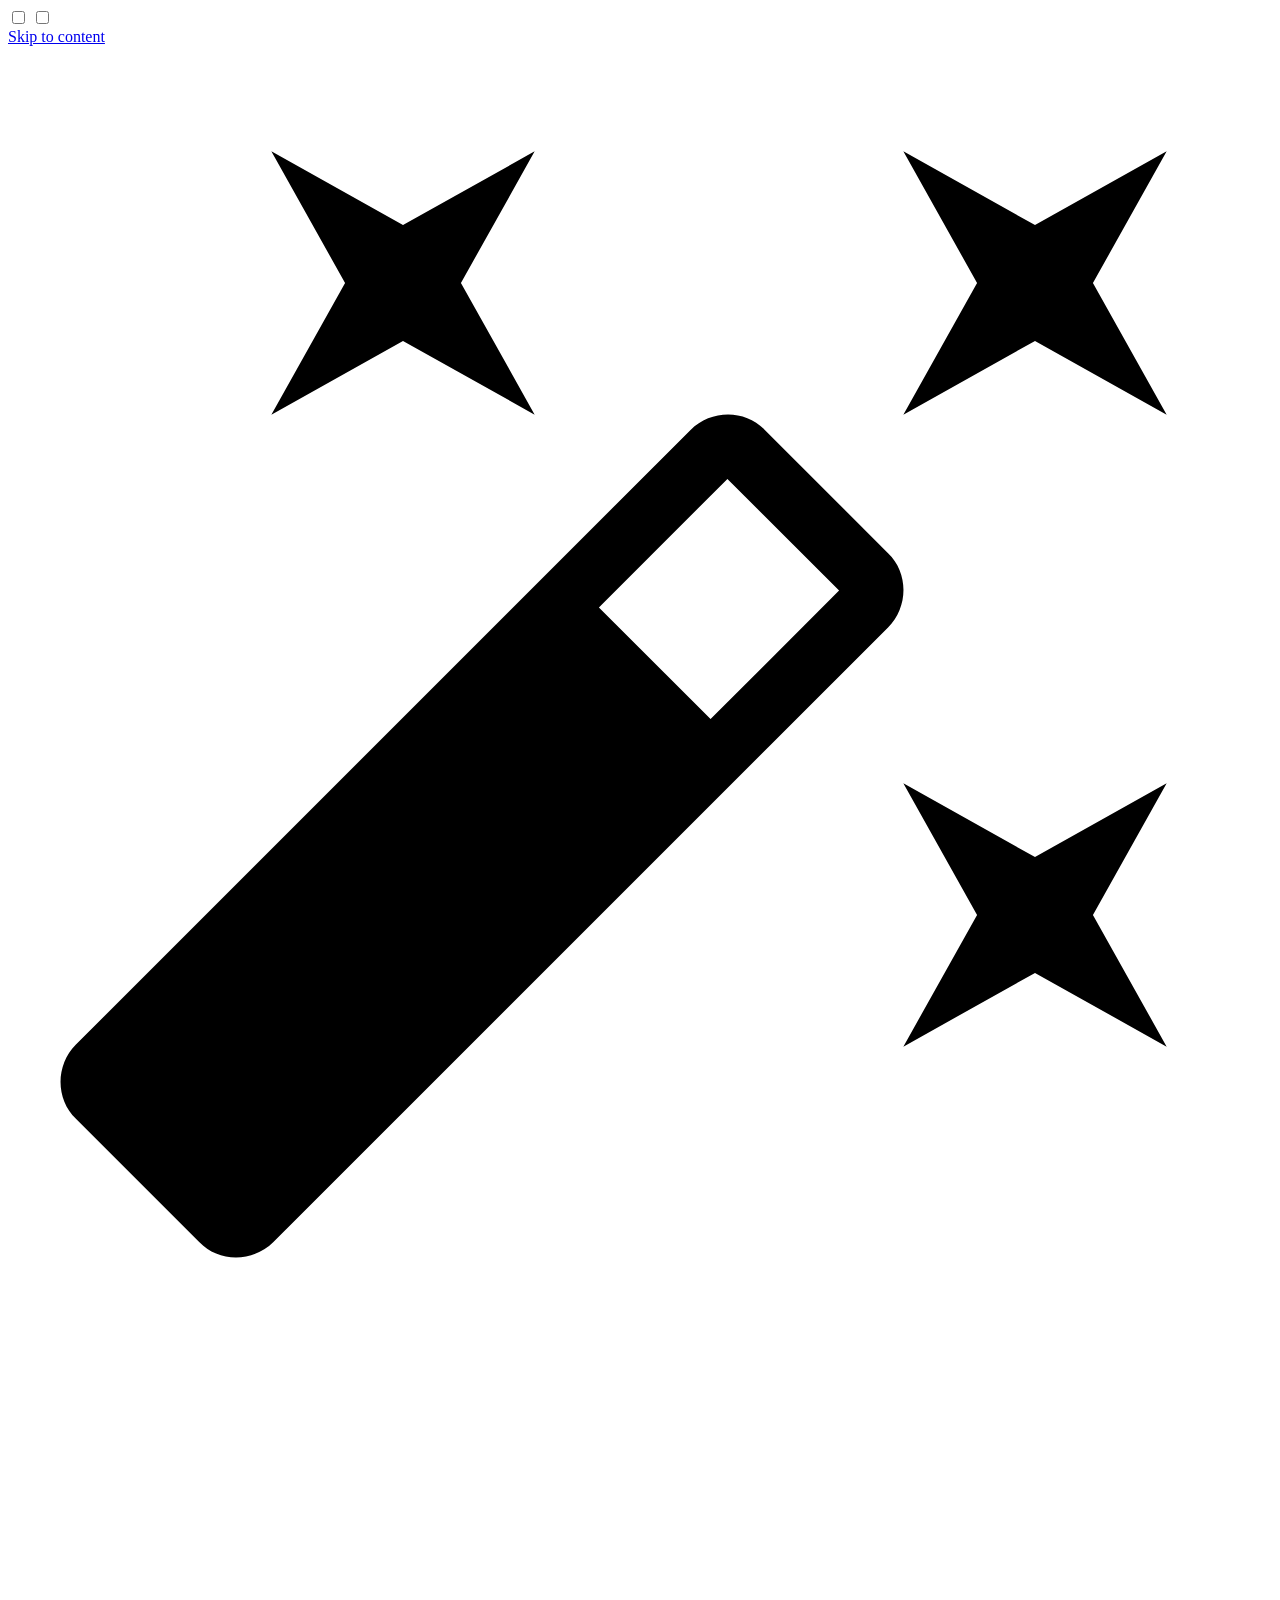
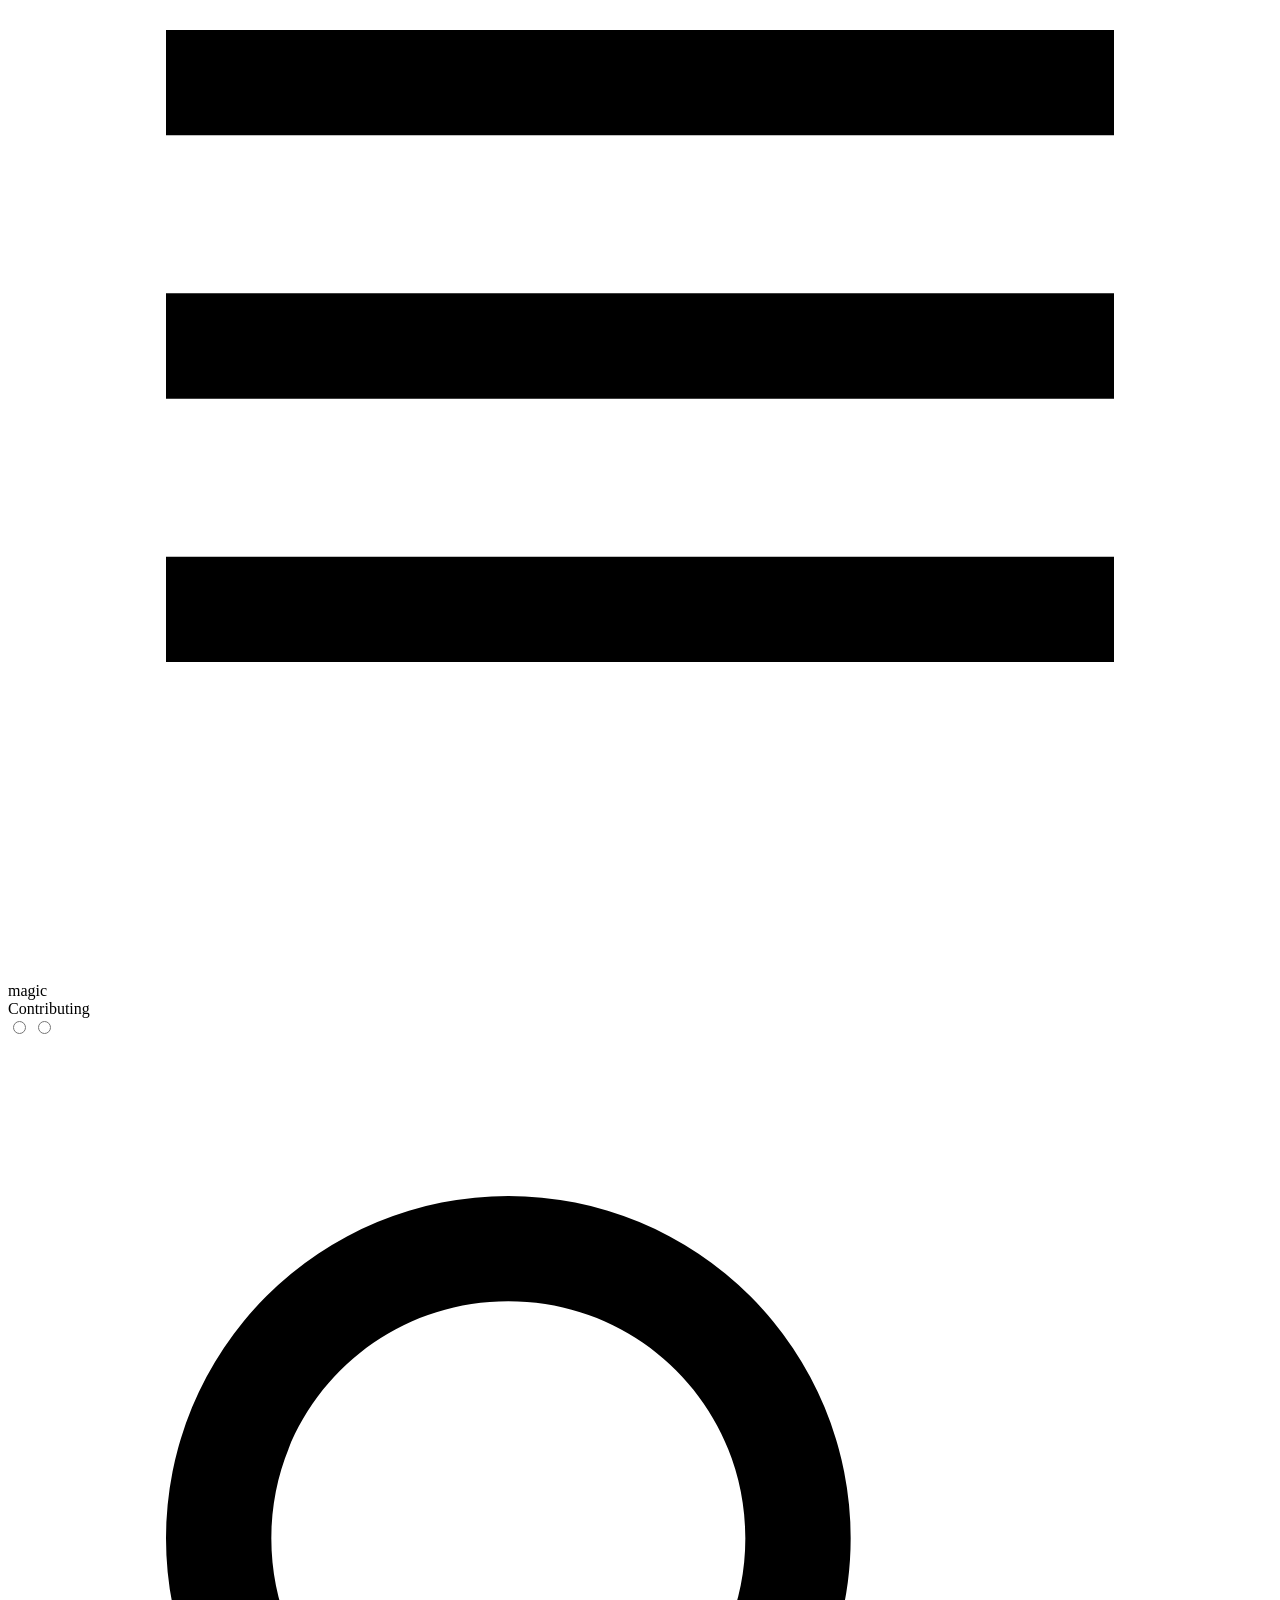
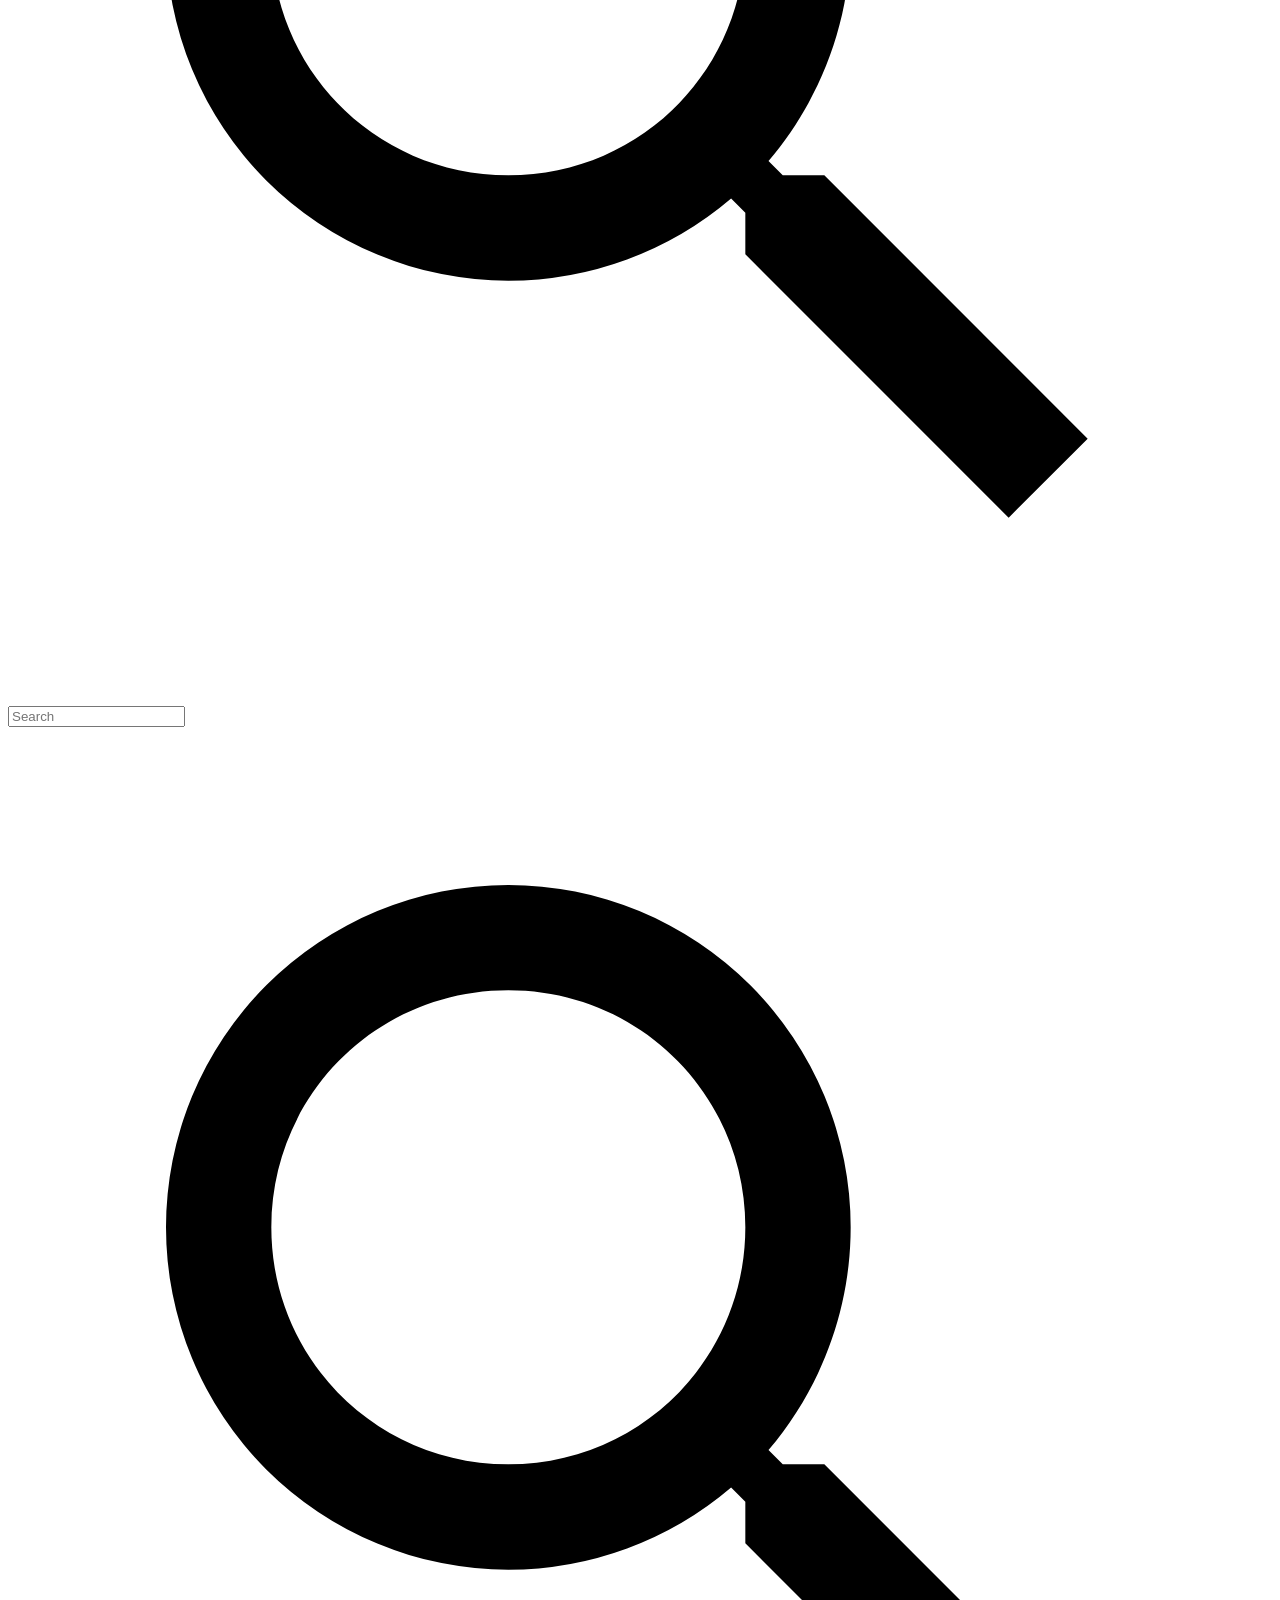
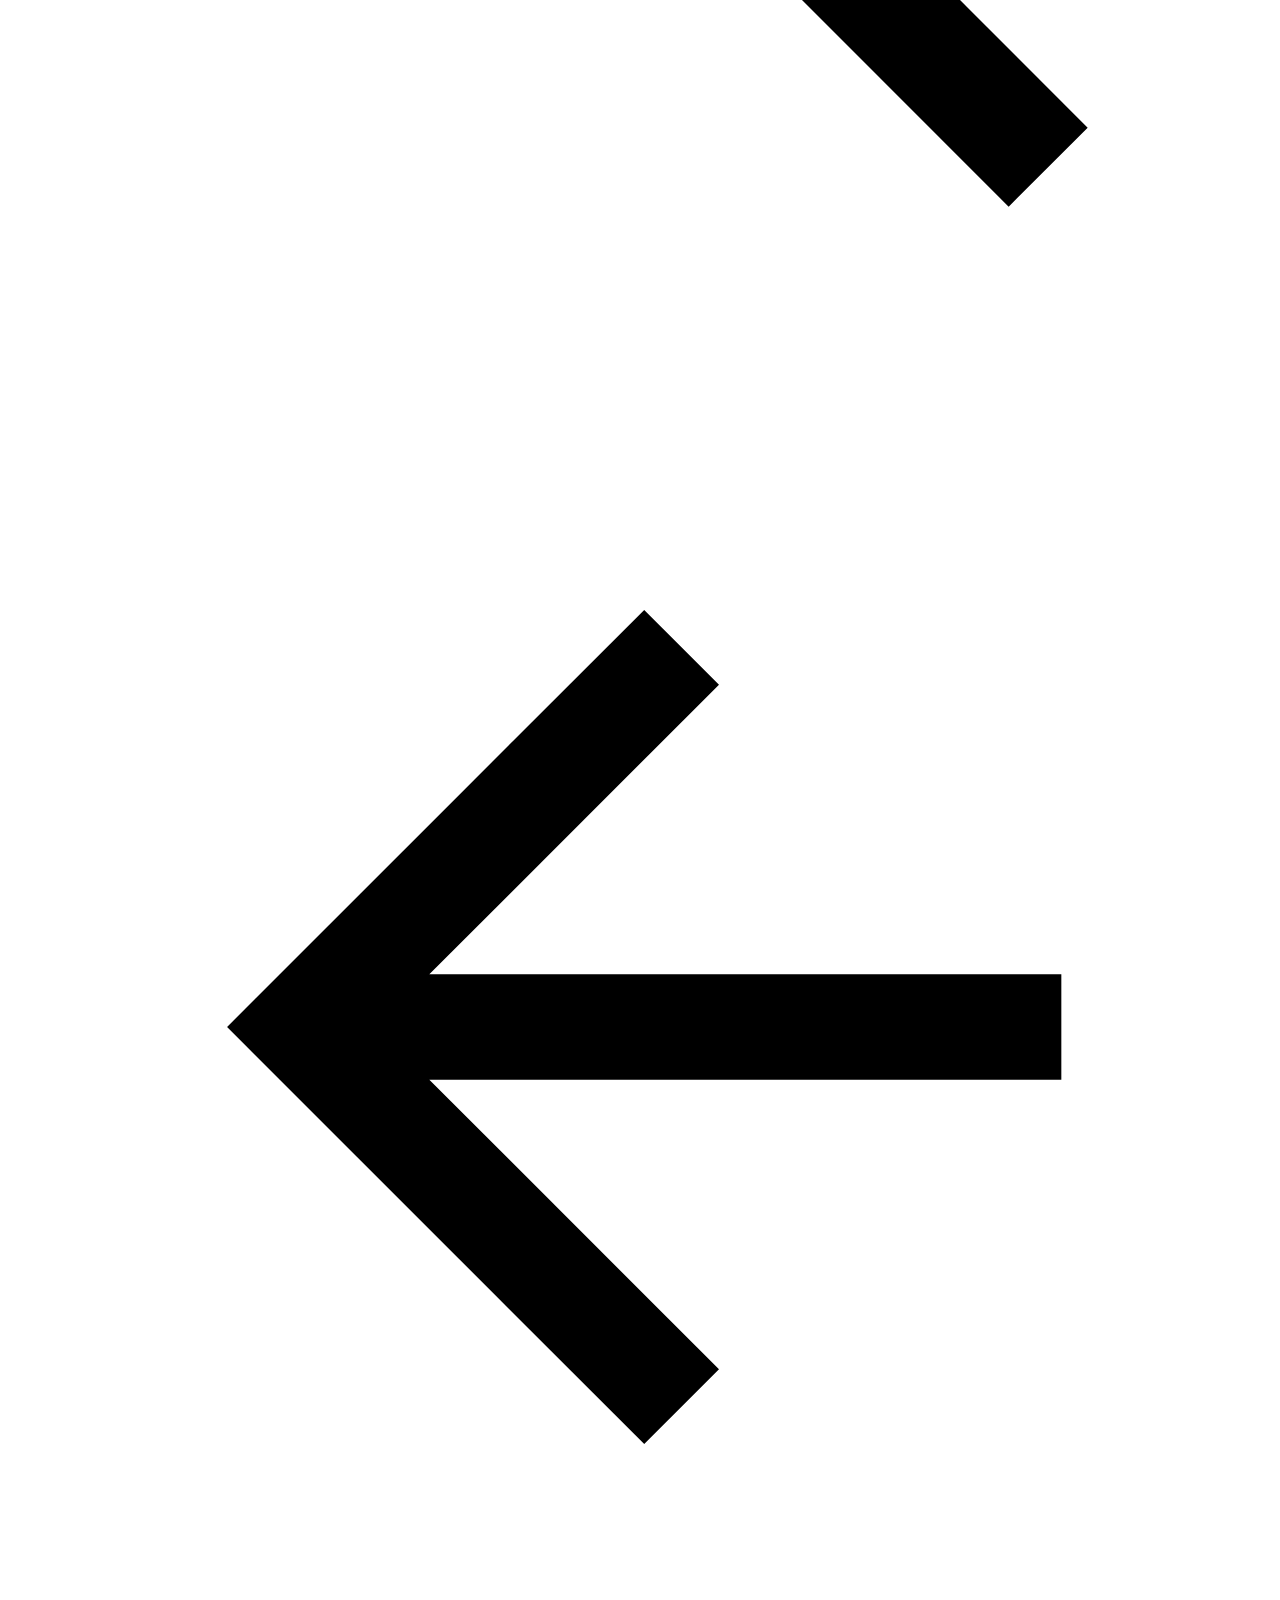
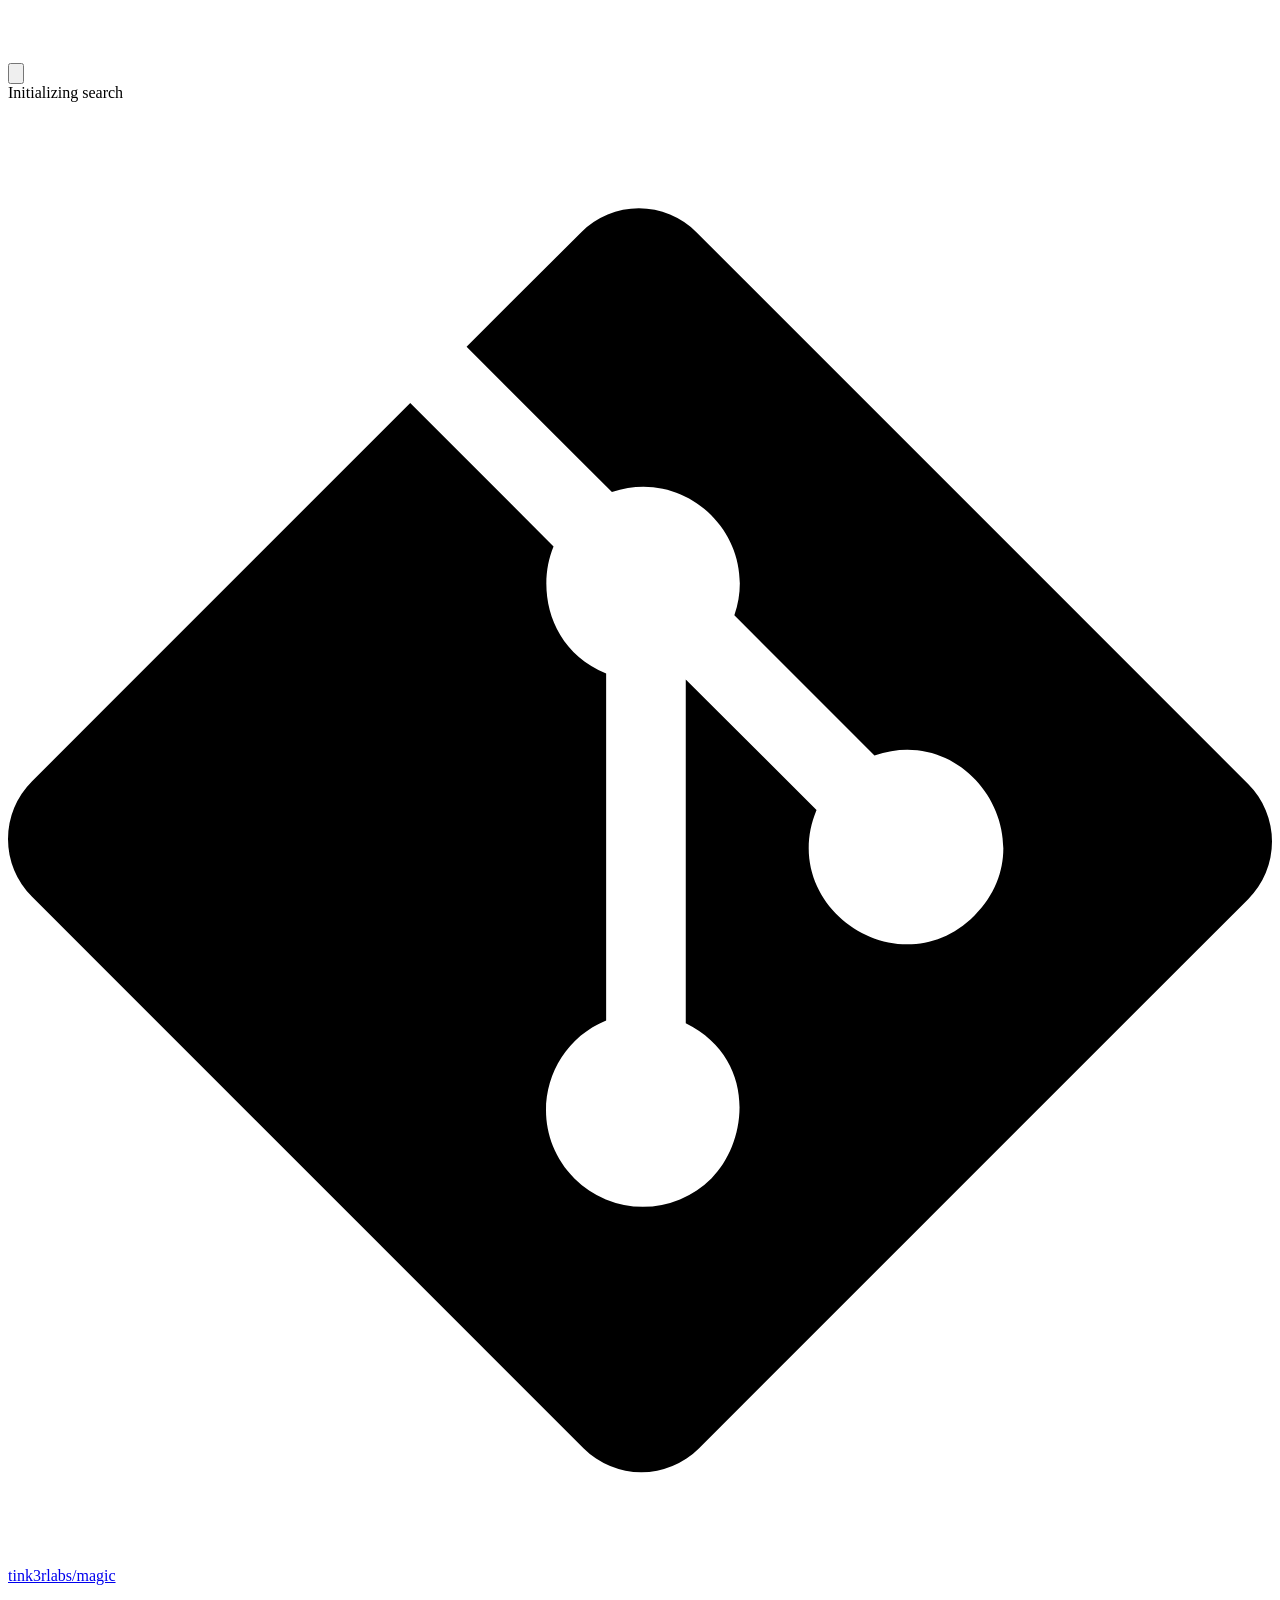
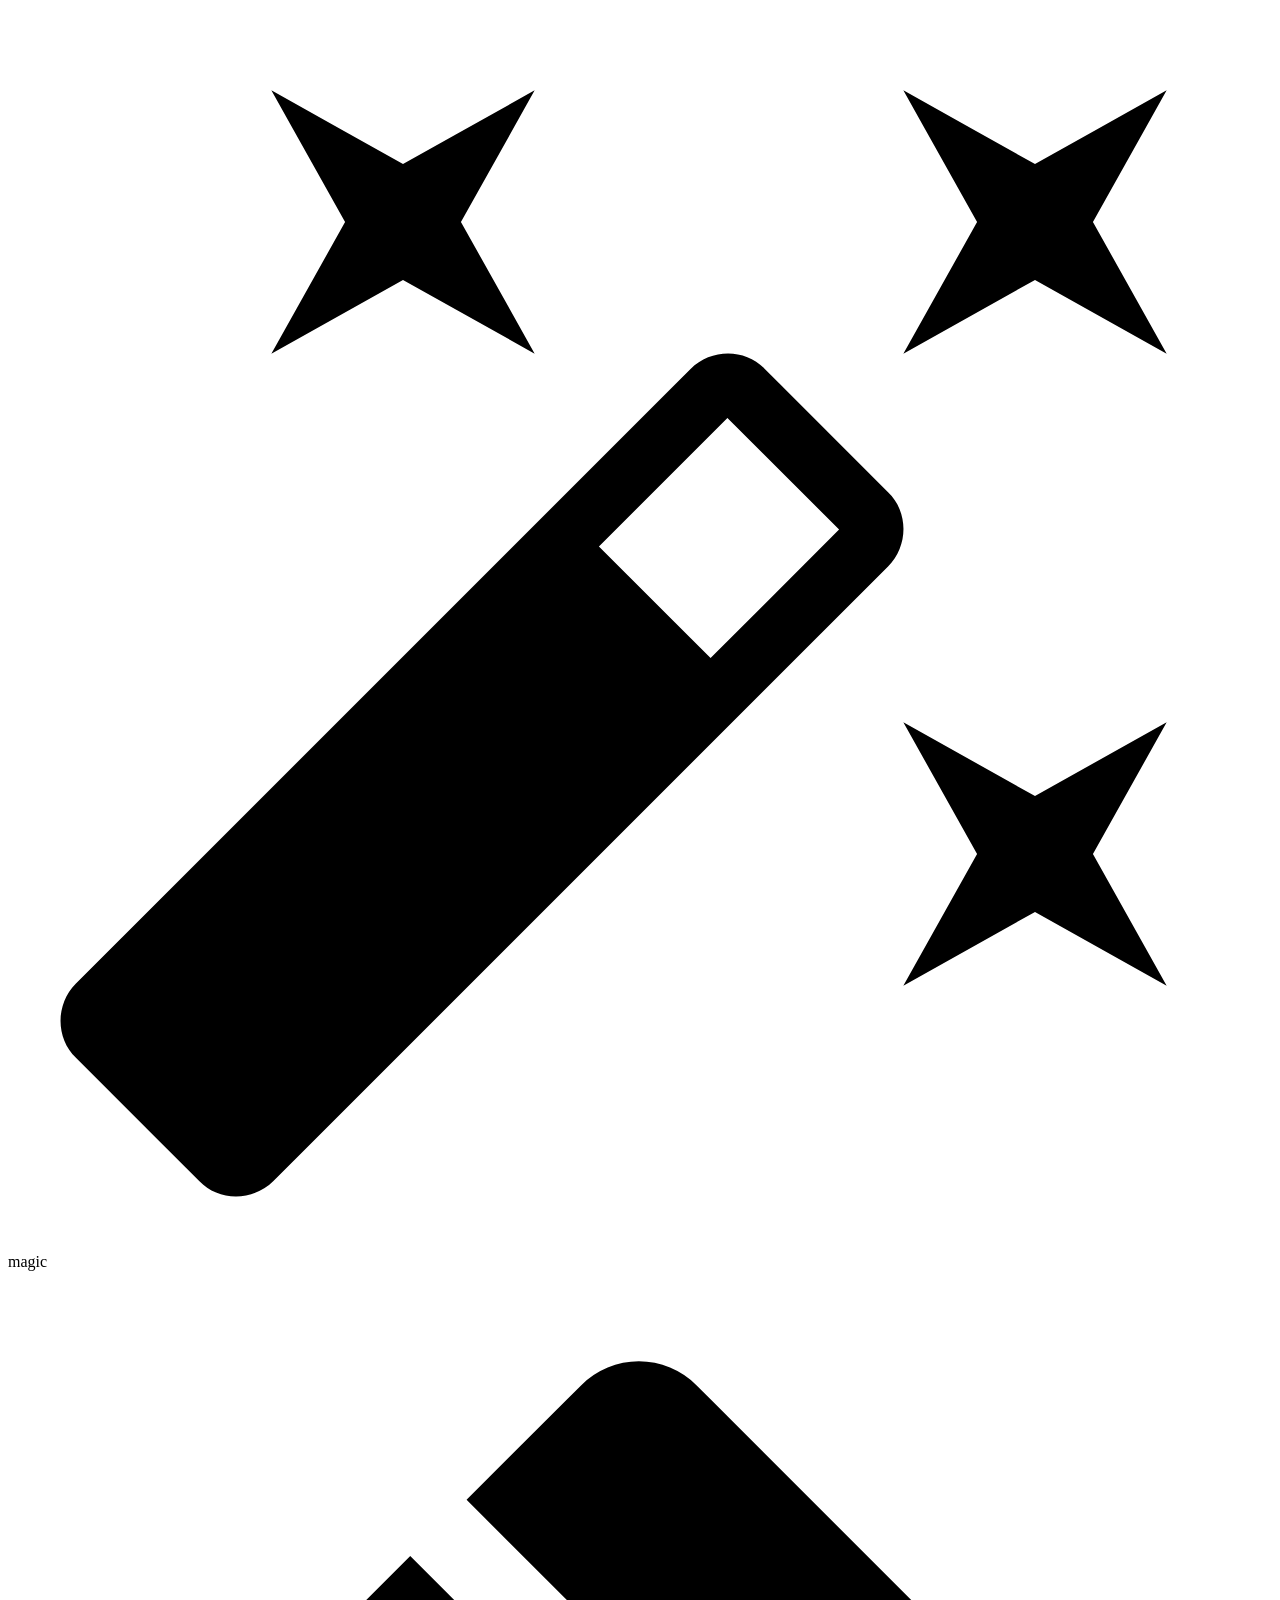
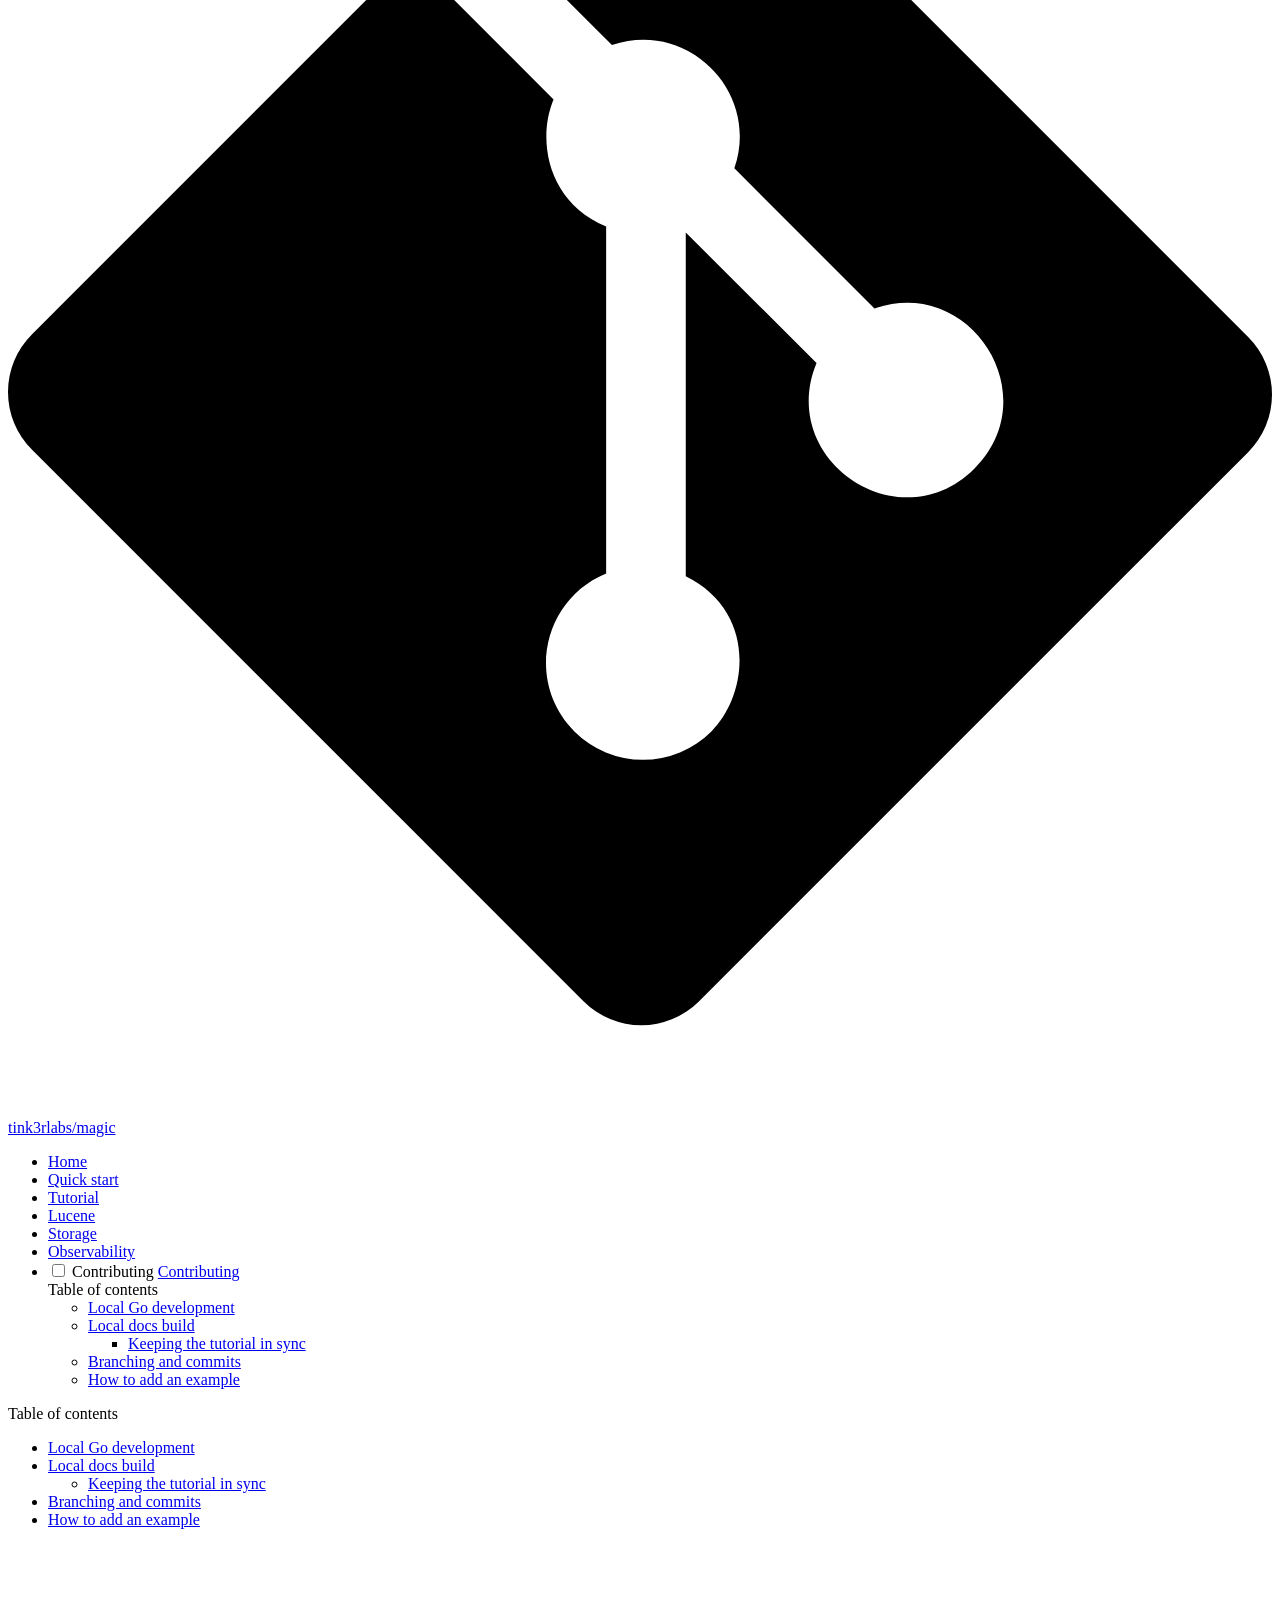
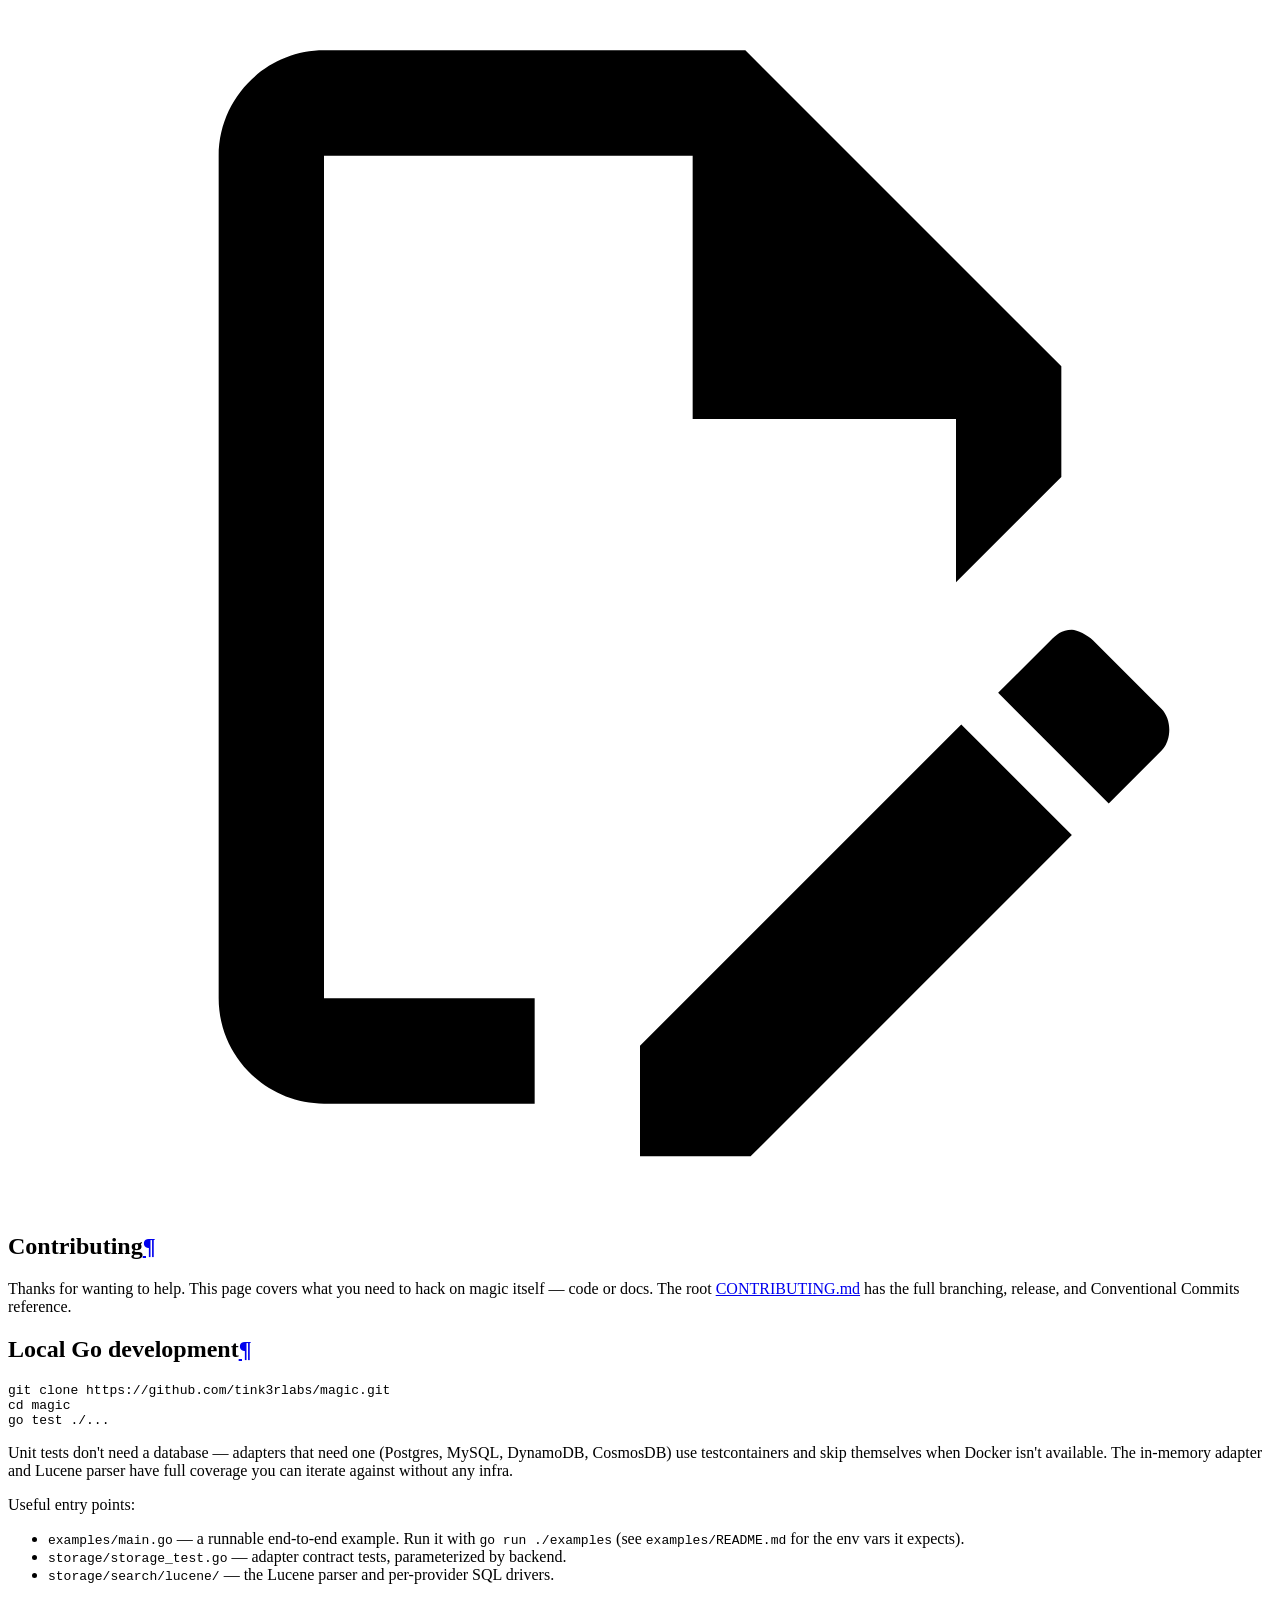
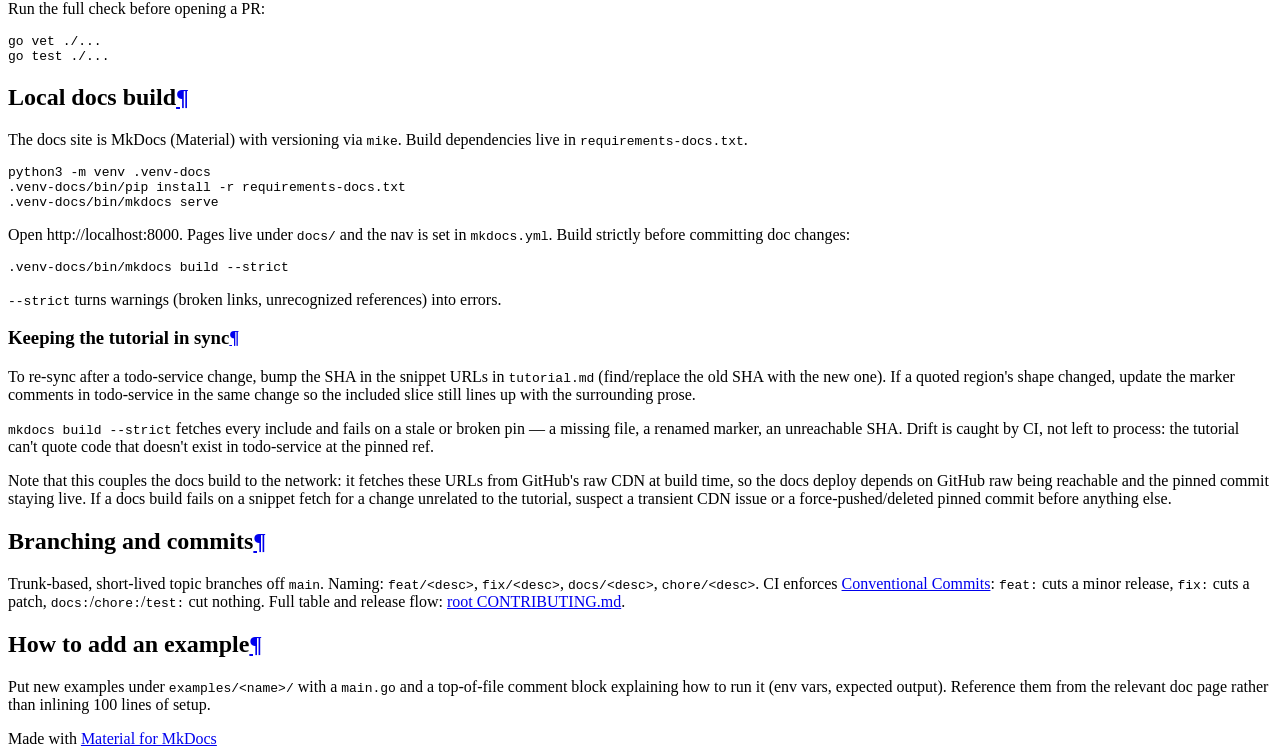
==== commit de24a514: "Deployed afadad7 to main with MkDocs 1.6.1 and mike 2.1.3" ====
--- a/main/contributing/index.html
+++ b/main/contributing/index.html
@@ -283,7 +283,7 @@
         
   
   <span class="md-ellipsis">
-    Getting Started
+    Quick start
   </span>
   
 
@@ -299,11 +299,11 @@
   
   
     <li class="md-nav__item">
-      <a href="../lucene/" class="md-nav__link">
-        
-  
-  <span class="md-ellipsis">
-    Search (Lucene)
+      <a href="../tutorial/" class="md-nav__link">
+        
+  
+  <span class="md-ellipsis">
+    Tutorial
   </span>
   
 
@@ -319,11 +319,11 @@
   
   
     <li class="md-nav__item">
-      <a href="../storage/" class="md-nav__link">
-        
-  
-  <span class="md-ellipsis">
-    Storage Adapters
+      <a href="../lucene/" class="md-nav__link">
+        
+  
+  <span class="md-ellipsis">
+    Lucene
   </span>
   
 
@@ -339,11 +339,11 @@
   
   
     <li class="md-nav__item">
-      <a href="../observability/" class="md-nav__link">
-        
-  
-  <span class="md-ellipsis">
-    Observability
+      <a href="../storage/" class="md-nav__link">
+        
+  
+  <span class="md-ellipsis">
+    Storage
   </span>
   
 
@@ -356,6 +356,26 @@
       
   
   
+  
+  
+    <li class="md-nav__item">
+      <a href="../observability/" class="md-nav__link">
+        
+  
+  <span class="md-ellipsis">
+    Observability
+  </span>
+  
+
+      </a>
+    </li>
+  
+
+    
+      
+      
+  
+  
     
   
   
@@ -368,6 +388,17 @@
         
       
       
+        <label class="md-nav__link md-nav__link--active" for="__toc">
+          
+  
+  <span class="md-ellipsis">
+    Contributing
+  </span>
+  
+
+          <span class="md-nav__icon md-icon"></span>
+        </label>
+      
       <a href="./" class="md-nav__link md-nav__link--active">
         
   
@@ -377,6 +408,76 @@
   
 
       </a>
+      
+        
+
+<nav class="md-nav md-nav--secondary" aria-label="Table of contents">
+  
+  
+  
+    
+  
+  
+    <label class="md-nav__title" for="__toc">
+      <span class="md-nav__icon md-icon"></span>
+      Table of contents
+    </label>
+    <ul class="md-nav__list" data-md-component="toc" data-md-scrollfix>
+      
+        <li class="md-nav__item">
+  <a href="#local-go-development" class="md-nav__link">
+    <span class="md-ellipsis">
+      Local Go development
+    </span>
+  </a>
+  
+</li>
+      
+        <li class="md-nav__item">
+  <a href="#local-docs-build" class="md-nav__link">
+    <span class="md-ellipsis">
+      Local docs build
+    </span>
+  </a>
+  
+    <nav class="md-nav" aria-label="Local docs build">
+      <ul class="md-nav__list">
+        
+          <li class="md-nav__item">
+  <a href="#keeping-the-tutorial-in-sync" class="md-nav__link">
+    <span class="md-ellipsis">
+      Keeping the tutorial in sync
+    </span>
+  </a>
+  
+</li>
+        
+      </ul>
+    </nav>
+  
+</li>
+      
+        <li class="md-nav__item">
+  <a href="#branching-and-commits" class="md-nav__link">
+    <span class="md-ellipsis">
+      Branching and commits
+    </span>
+  </a>
+  
+</li>
+      
+        <li class="md-nav__item">
+  <a href="#how-to-add-an-example" class="md-nav__link">
+    <span class="md-ellipsis">
+      How to add an example
+    </span>
+  </a>
+  
+</li>
+      
+    </ul>
+  
+</nav>
       
     </li>
   
@@ -402,6 +503,65 @@
     
   
   
+    <label class="md-nav__title" for="__toc">
+      <span class="md-nav__icon md-icon"></span>
+      Table of contents
+    </label>
+    <ul class="md-nav__list" data-md-component="toc" data-md-scrollfix>
+      
+        <li class="md-nav__item">
+  <a href="#local-go-development" class="md-nav__link">
+    <span class="md-ellipsis">
+      Local Go development
+    </span>
+  </a>
+  
+</li>
+      
+        <li class="md-nav__item">
+  <a href="#local-docs-build" class="md-nav__link">
+    <span class="md-ellipsis">
+      Local docs build
+    </span>
+  </a>
+  
+    <nav class="md-nav" aria-label="Local docs build">
+      <ul class="md-nav__list">
+        
+          <li class="md-nav__item">
+  <a href="#keeping-the-tutorial-in-sync" class="md-nav__link">
+    <span class="md-ellipsis">
+      Keeping the tutorial in sync
+    </span>
+  </a>
+  
+</li>
+        
+      </ul>
+    </nav>
+  
+</li>
+      
+        <li class="md-nav__item">
+  <a href="#branching-and-commits" class="md-nav__link">
+    <span class="md-ellipsis">
+      Branching and commits
+    </span>
+  </a>
+  
+</li>
+      
+        <li class="md-nav__item">
+  <a href="#how-to-add-an-example" class="md-nav__link">
+    <span class="md-ellipsis">
+      How to add an example
+    </span>
+  </a>
+  
+</li>
+      
+    </ul>
+  
 </nav>
                   </div>
                 </div>
@@ -424,13 +584,41 @@
 
 
 <h1 id="contributing">Contributing<a class="headerlink" href="#contributing" title="Permanent link">&para;</a></h1>
-<p>The contributing guide lives in the repo root: <a href="https://github.com/tink3rlabs/magic/blob/main/CONTRIBUTING.md">CONTRIBUTING.md</a>.</p>
-<p>It covers:</p>
+<p>Thanks for wanting to help. This page covers what you need to hack on magic itself — code or docs. The root <a href="https://github.com/tink3rlabs/magic/blob/main/CONTRIBUTING.md">CONTRIBUTING.md</a> has the full branching, release, and Conventional Commits reference.</p>
+<h2 id="local-go-development">Local Go development<a class="headerlink" href="#local-go-development" title="Permanent link">&para;</a></h2>
+<div class="highlight"><pre><span></span><code><a id="__codelineno-0-1" name="__codelineno-0-1" href="#__codelineno-0-1"></a>git<span class="w"> </span>clone<span class="w"> </span>https://github.com/tink3rlabs/magic.git
+<a id="__codelineno-0-2" name="__codelineno-0-2" href="#__codelineno-0-2"></a><span class="nb">cd</span><span class="w"> </span>magic
+<a id="__codelineno-0-3" name="__codelineno-0-3" href="#__codelineno-0-3"></a>go<span class="w"> </span><span class="nb">test</span><span class="w"> </span>./...
+</code></pre></div>
+<p>Unit tests don't need a database — adapters that need one (Postgres, MySQL, DynamoDB, CosmosDB) use testcontainers and skip themselves when Docker isn't available. The in-memory adapter and Lucene parser have full coverage you can iterate against without any infra.</p>
+<p>Useful entry points:</p>
 <ul>
-<li>Branching strategy</li>
-<li>Conventional Commits</li>
-<li>Release flow and prereleases</li>
+<li><code>examples/main.go</code> — a runnable end-to-end example. Run it with <code>go run ./examples</code> (see <code>examples/README.md</code> for the env vars it expects).</li>
+<li><code>storage/storage_test.go</code> — adapter contract tests, parameterized by backend.</li>
+<li><code>storage/search/lucene/</code> — the Lucene parser and per-provider SQL drivers.</li>
 </ul>
+<p>Run the full check before opening a PR:</p>
+<div class="highlight"><pre><span></span><code><a id="__codelineno-1-1" name="__codelineno-1-1" href="#__codelineno-1-1"></a>go<span class="w"> </span>vet<span class="w"> </span>./...
+<a id="__codelineno-1-2" name="__codelineno-1-2" href="#__codelineno-1-2"></a>go<span class="w"> </span><span class="nb">test</span><span class="w"> </span>./...
+</code></pre></div>
+<h2 id="local-docs-build">Local docs build<a class="headerlink" href="#local-docs-build" title="Permanent link">&para;</a></h2>
+<p>The docs site is MkDocs (Material) with versioning via <code>mike</code>. Build dependencies live in <code>requirements-docs.txt</code>.</p>
+<div class="highlight"><pre><span></span><code><a id="__codelineno-2-1" name="__codelineno-2-1" href="#__codelineno-2-1"></a>python3<span class="w"> </span>-m<span class="w"> </span>venv<span class="w"> </span>.venv-docs
+<a id="__codelineno-2-2" name="__codelineno-2-2" href="#__codelineno-2-2"></a>.venv-docs/bin/pip<span class="w"> </span>install<span class="w"> </span>-r<span class="w"> </span>requirements-docs.txt
+<a id="__codelineno-2-3" name="__codelineno-2-3" href="#__codelineno-2-3"></a>.venv-docs/bin/mkdocs<span class="w"> </span>serve
+</code></pre></div>
+<p>Open http://localhost:8000. Pages live under <code>docs/</code> and the nav is set in <code>mkdocs.yml</code>. Build strictly before committing doc changes:</p>
+<div class="highlight"><pre><span></span><code><a id="__codelineno-3-1" name="__codelineno-3-1" href="#__codelineno-3-1"></a>.venv-docs/bin/mkdocs<span class="w"> </span>build<span class="w"> </span>--strict
+</code></pre></div>
+<p><code>--strict</code> turns warnings (broken links, unrecognized references) into errors.</p>
+<h3 id="keeping-the-tutorial-in-sync">Keeping the tutorial in sync<a class="headerlink" href="#keeping-the-tutorial-in-sync" title="Permanent link">&para;</a></h3>
+<p>To re-sync after a todo-service change, bump the SHA in the snippet URLs in <code>tutorial.md</code> (find/replace the old SHA with the new one). If a quoted region's shape changed, update the marker comments in todo-service in the same change so the included slice still lines up with the surrounding prose.</p>
+<p><code>mkdocs build --strict</code> fetches every include and fails on a stale or broken pin — a missing file, a renamed marker, an unreachable SHA. Drift is caught by CI, not left to process: the tutorial can't quote code that doesn't exist in todo-service at the pinned ref.</p>
+<p>Note that this couples the docs build to the network: it fetches these URLs from GitHub's raw CDN at build time, so the docs deploy depends on GitHub raw being reachable and the pinned commit staying live. If a docs build fails on a snippet fetch for a change unrelated to the tutorial, suspect a transient CDN issue or a force-pushed/deleted pinned commit before anything else.</p>
+<h2 id="branching-and-commits">Branching and commits<a class="headerlink" href="#branching-and-commits" title="Permanent link">&para;</a></h2>
+<p>Trunk-based, short-lived topic branches off <code>main</code>. Naming: <code>feat/&lt;desc&gt;</code>, <code>fix/&lt;desc&gt;</code>, <code>docs/&lt;desc&gt;</code>, <code>chore/&lt;desc&gt;</code>. CI enforces <a href="https://www.conventionalcommits.org/">Conventional Commits</a>: <code>feat:</code> cuts a minor release, <code>fix:</code> cuts a patch, <code>docs:</code>/<code>chore:</code>/<code>test:</code> cut nothing. Full table and release flow: <a href="https://github.com/tink3rlabs/magic/blob/main/CONTRIBUTING.md">root CONTRIBUTING.md</a>.</p>
+<h2 id="how-to-add-an-example">How to add an example<a class="headerlink" href="#how-to-add-an-example" title="Permanent link">&para;</a></h2>
+<p>Put new examples under <code>examples/&lt;name&gt;/</code> with a <code>main.go</code> and a top-of-file comment block explaining how to run it (env vars, expected output). Reference them from the relevant doc page rather than inlining 100 lines of setup.</p>
 
 
 
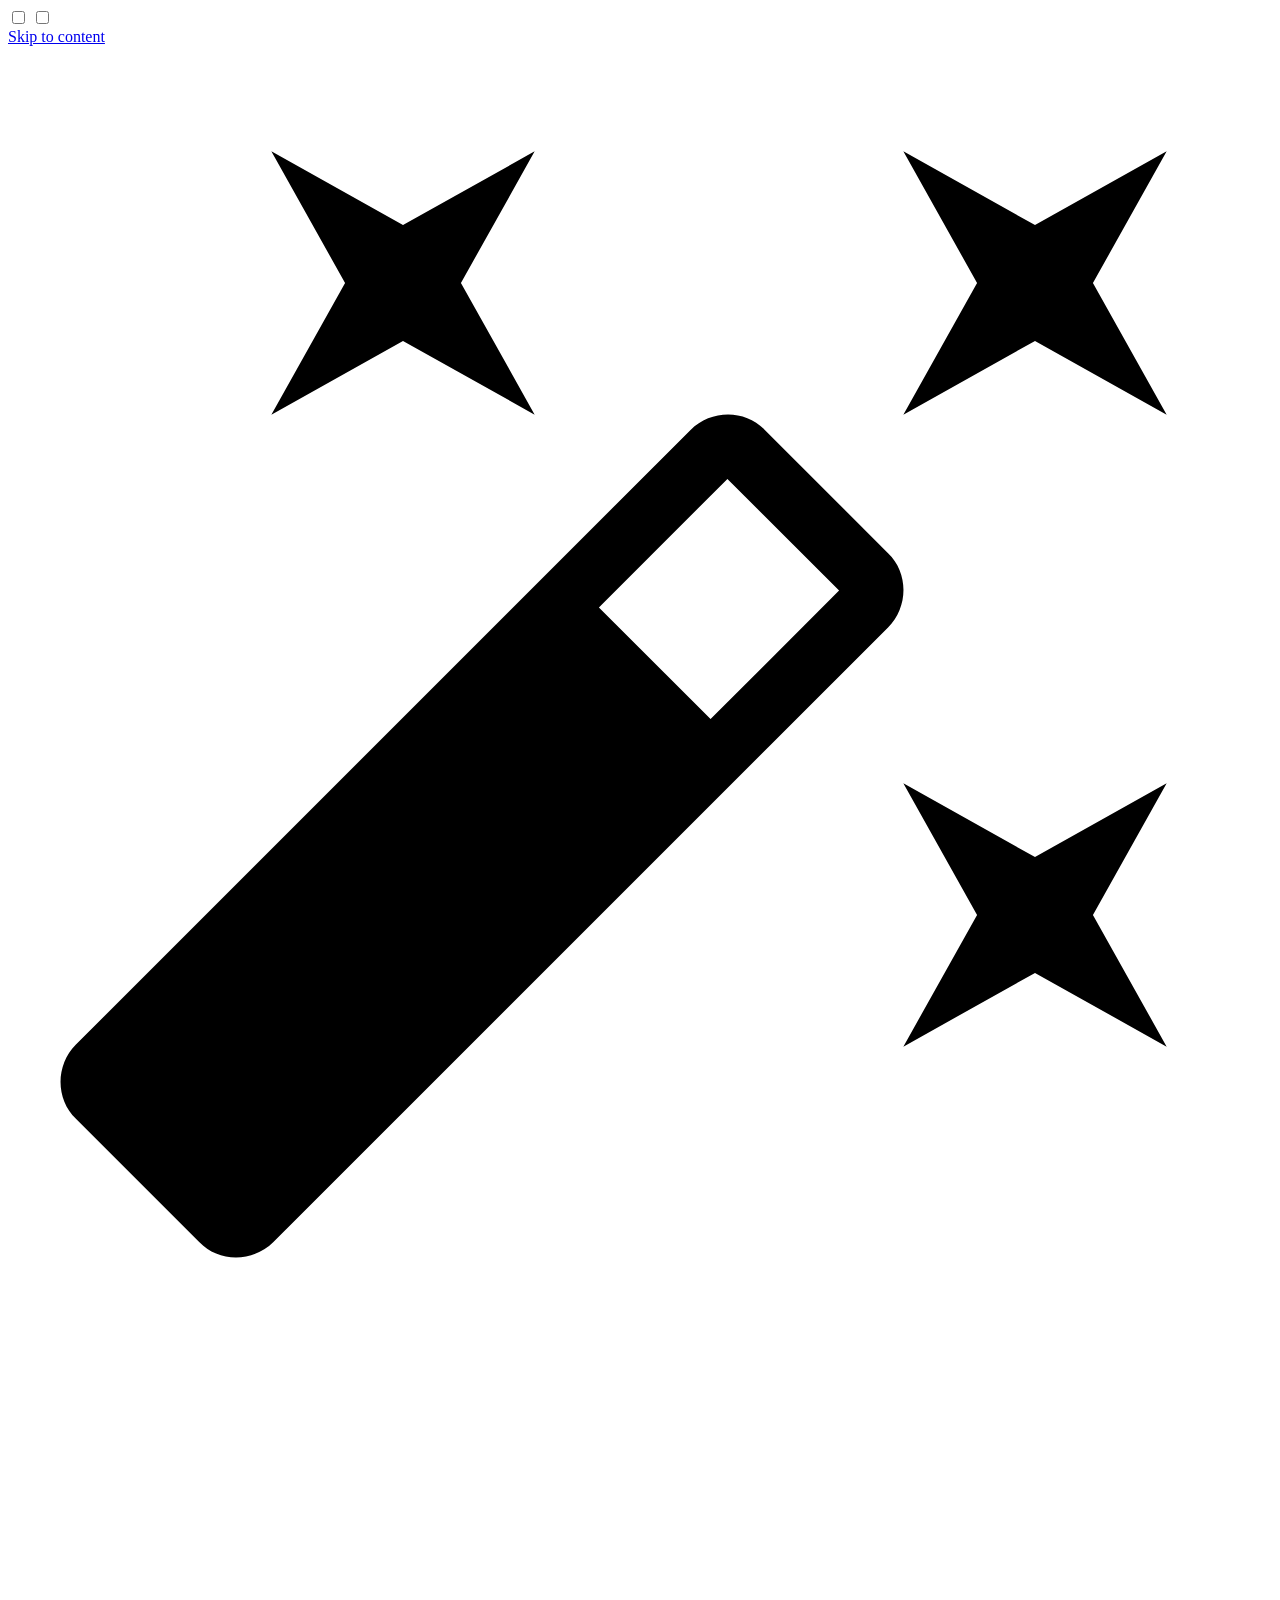
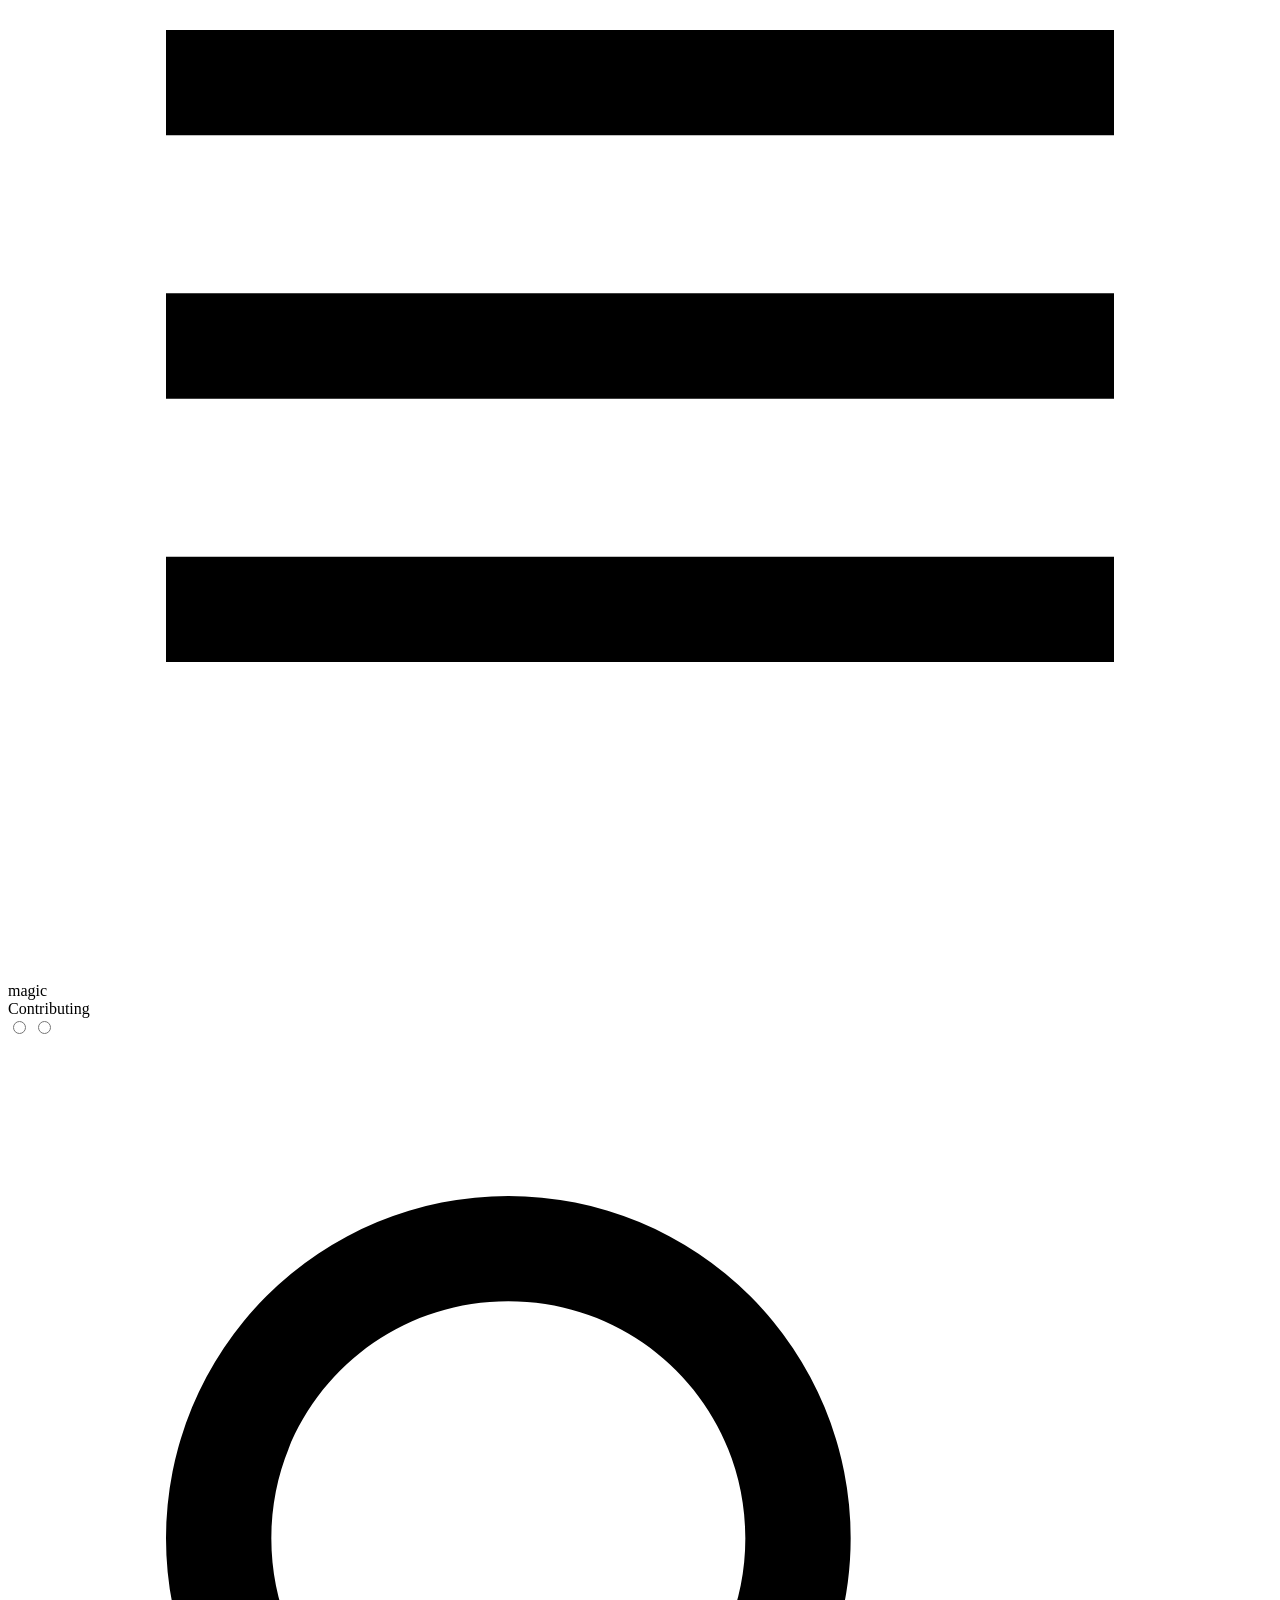
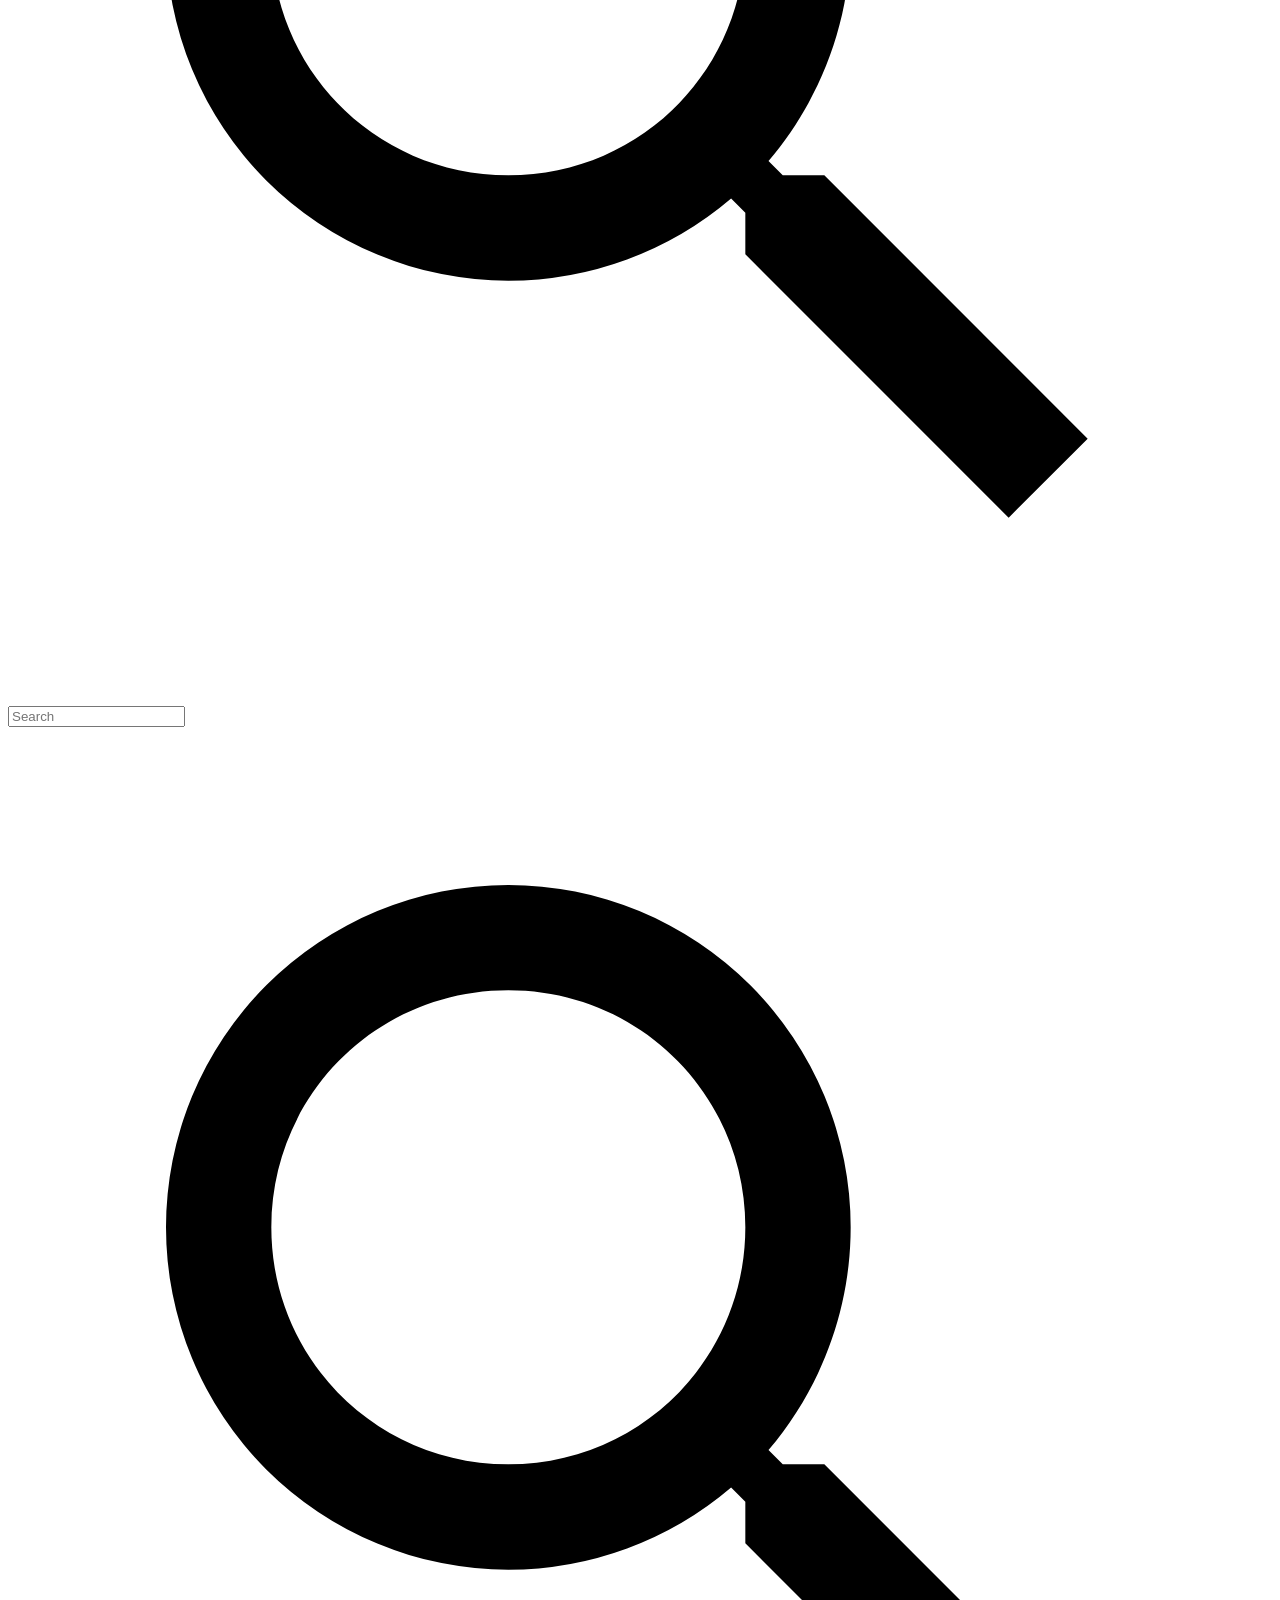
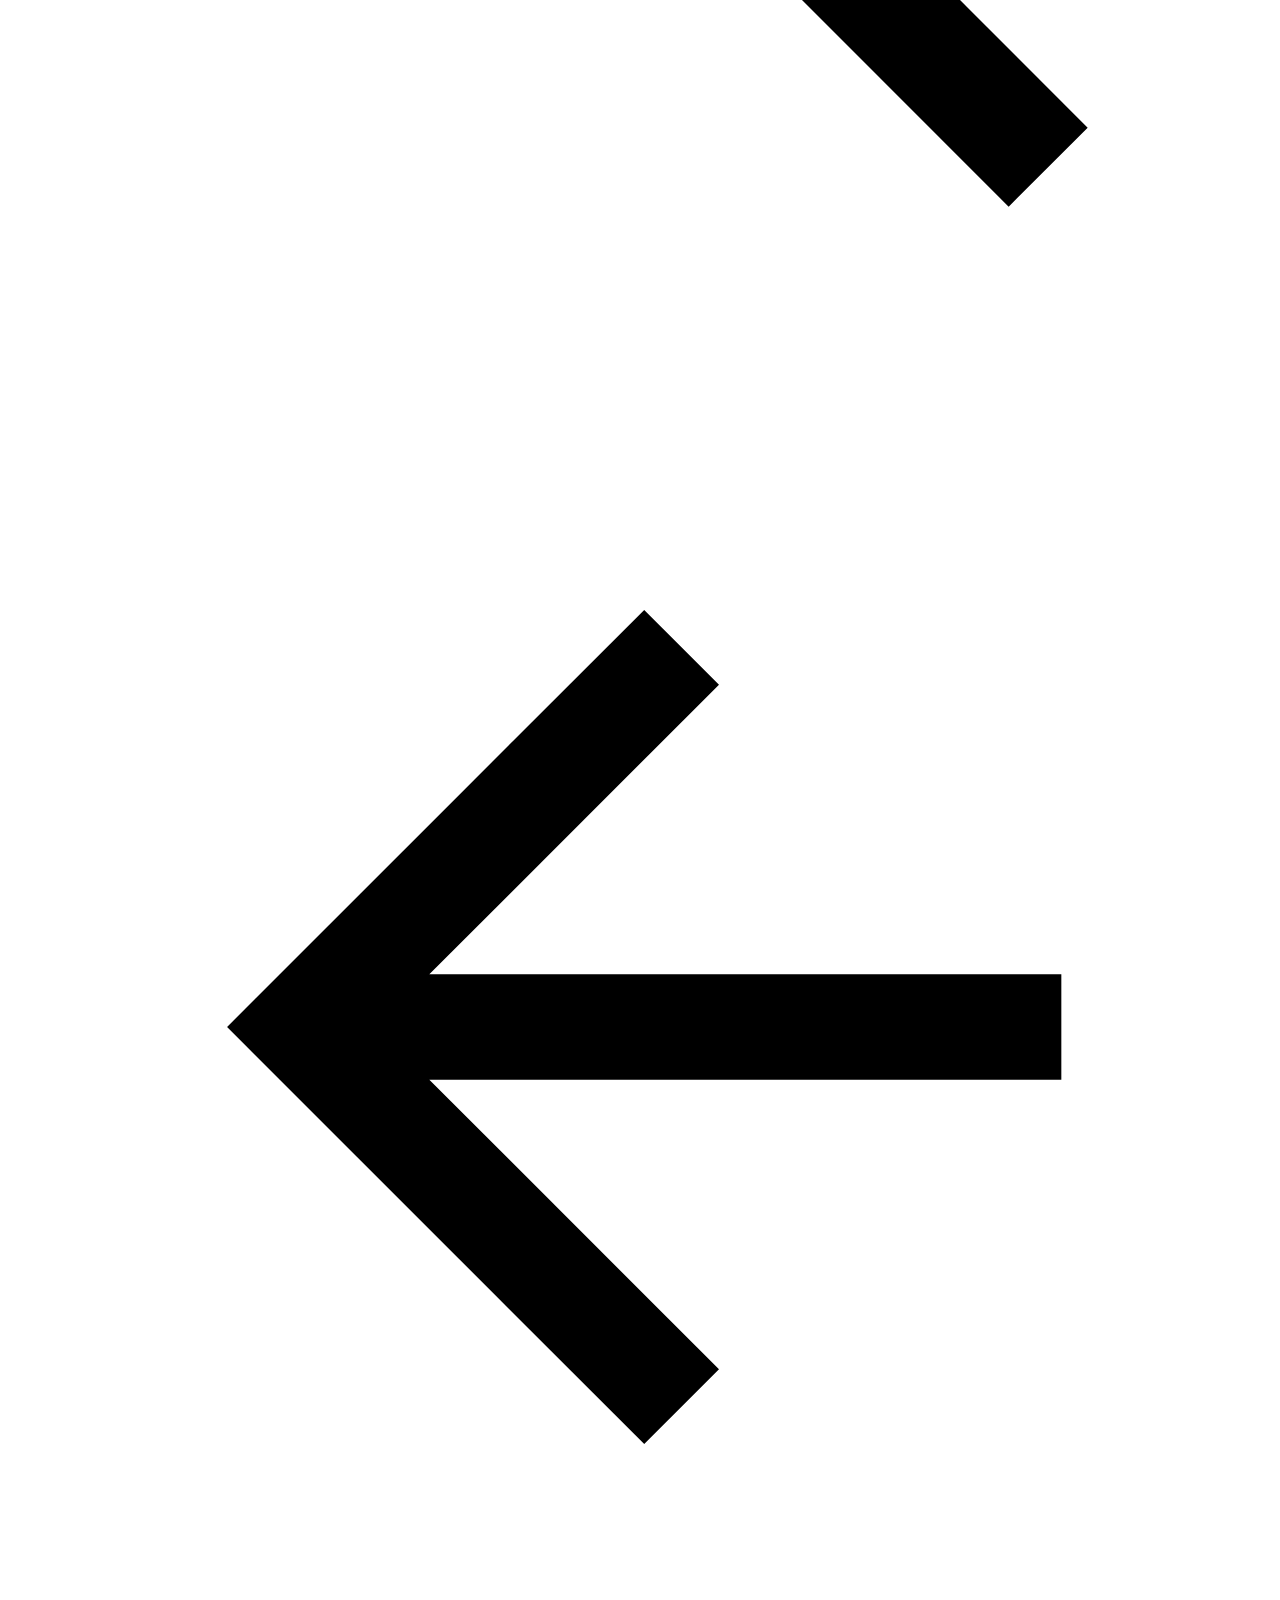
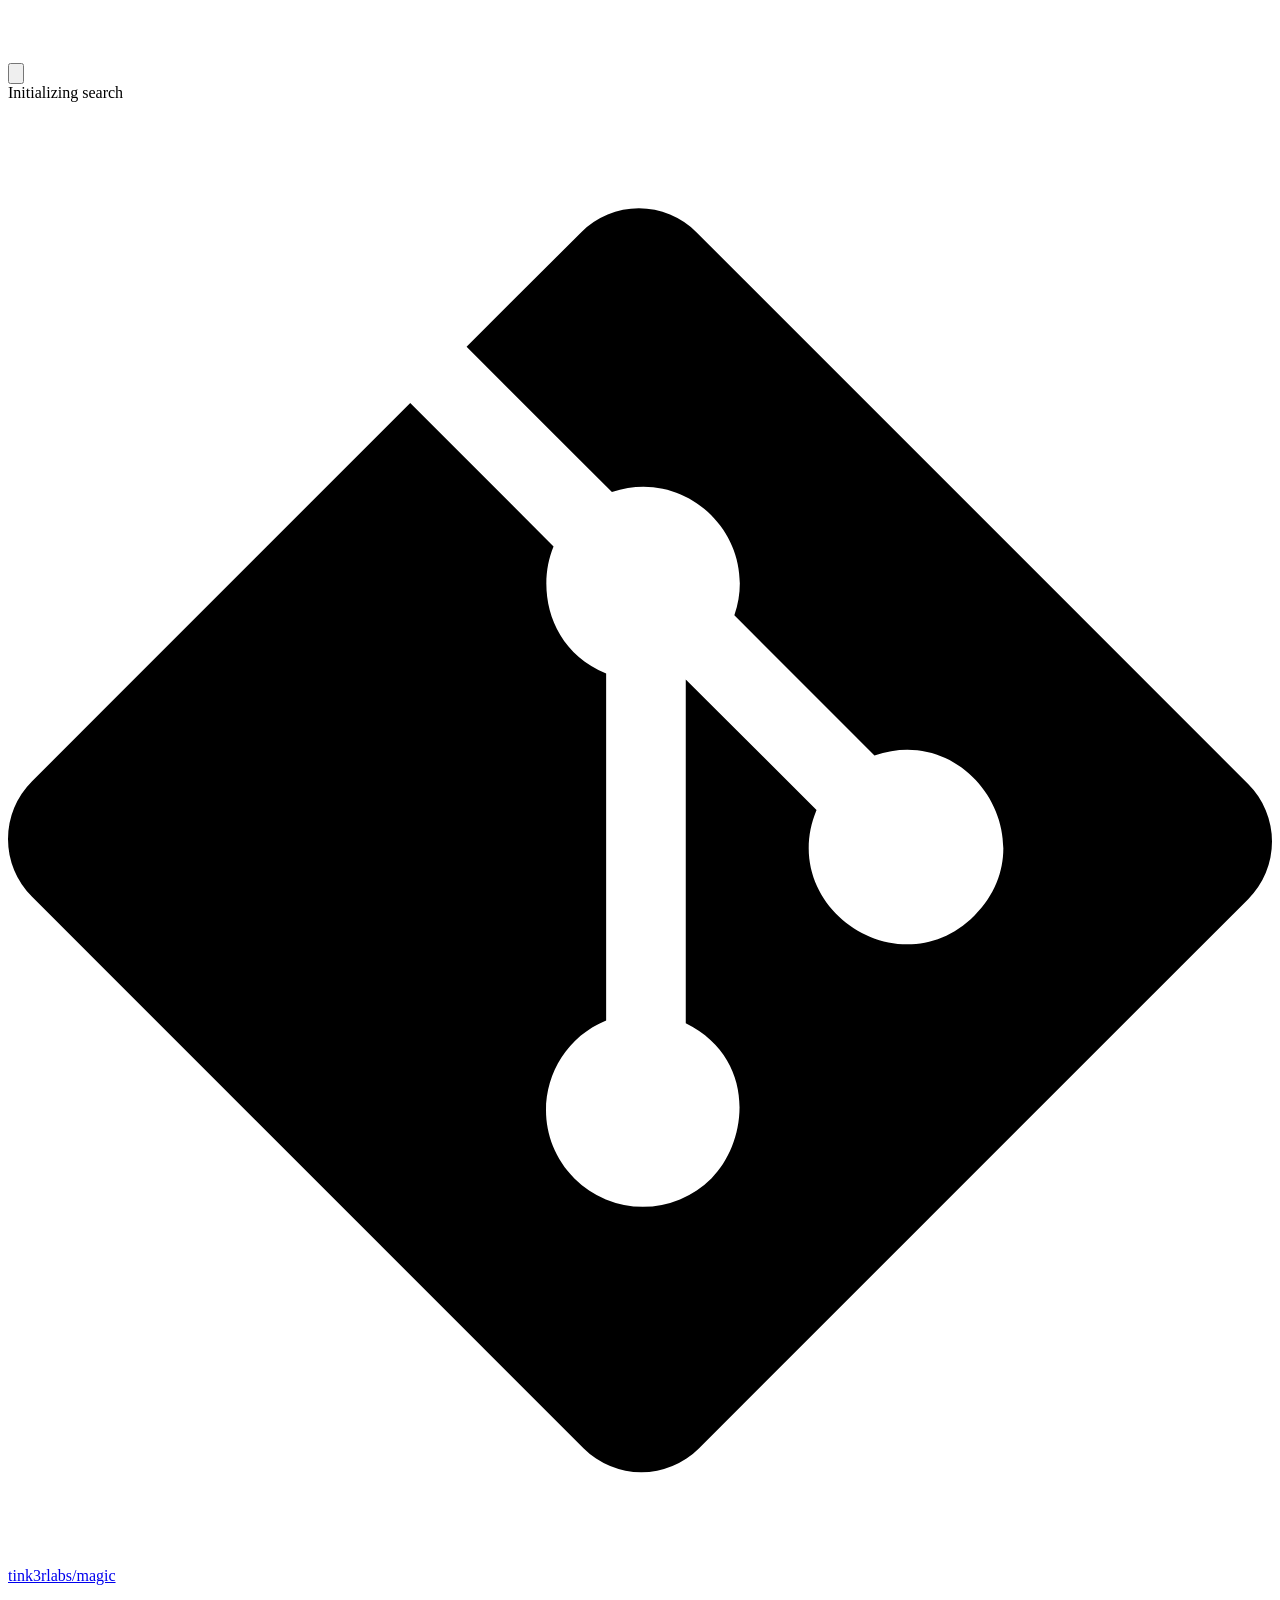
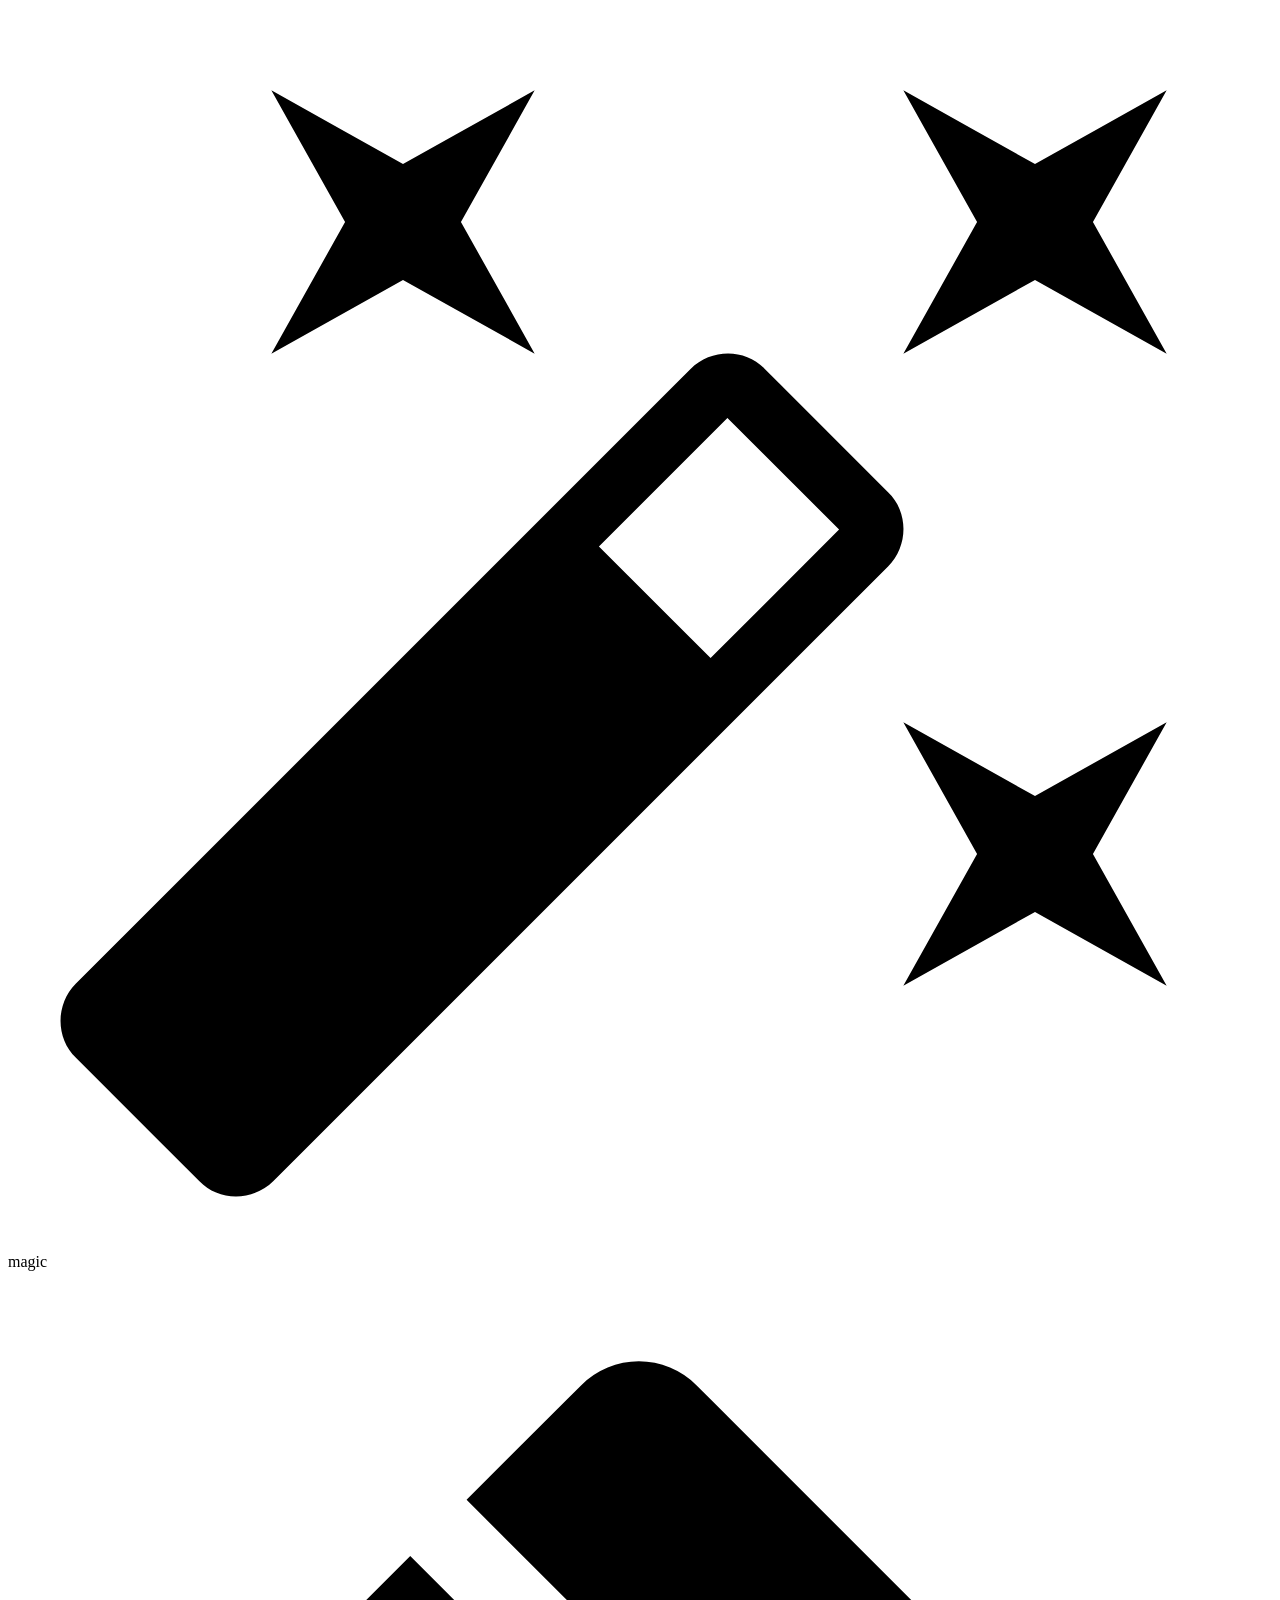
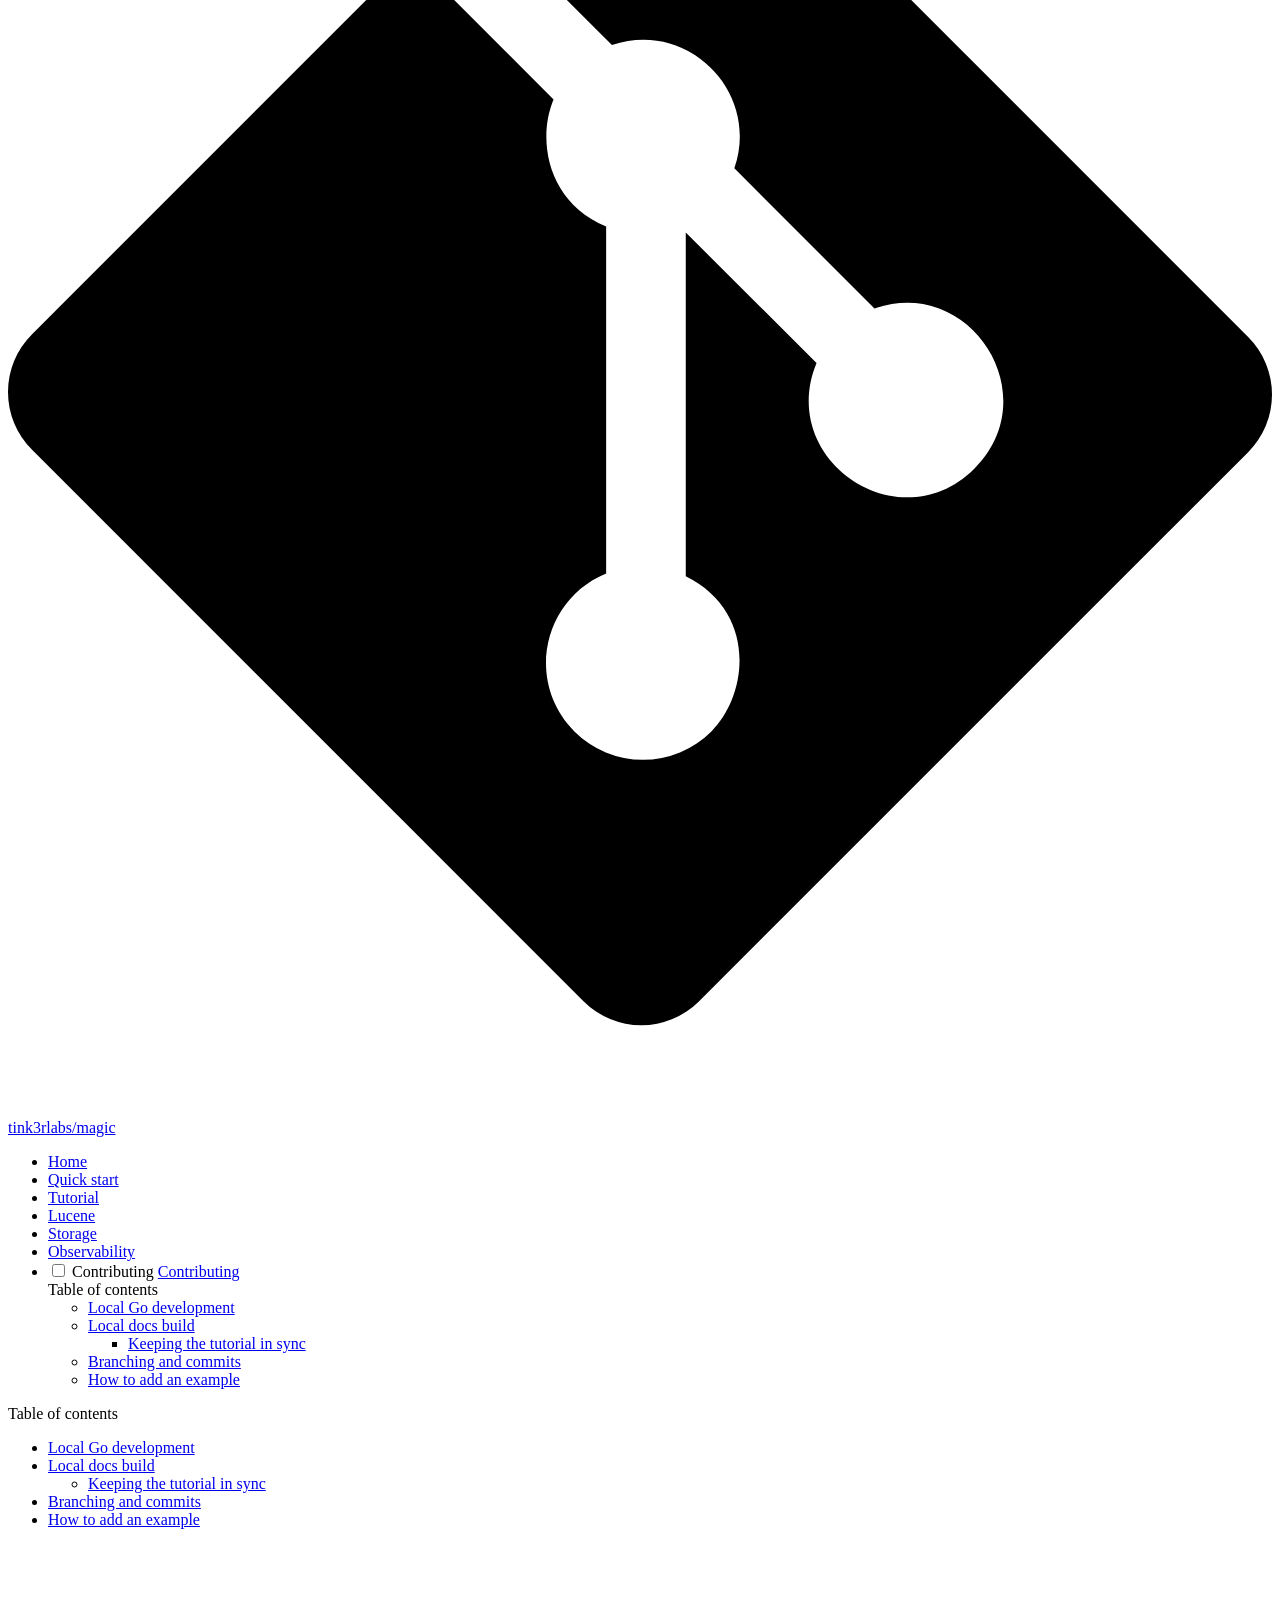
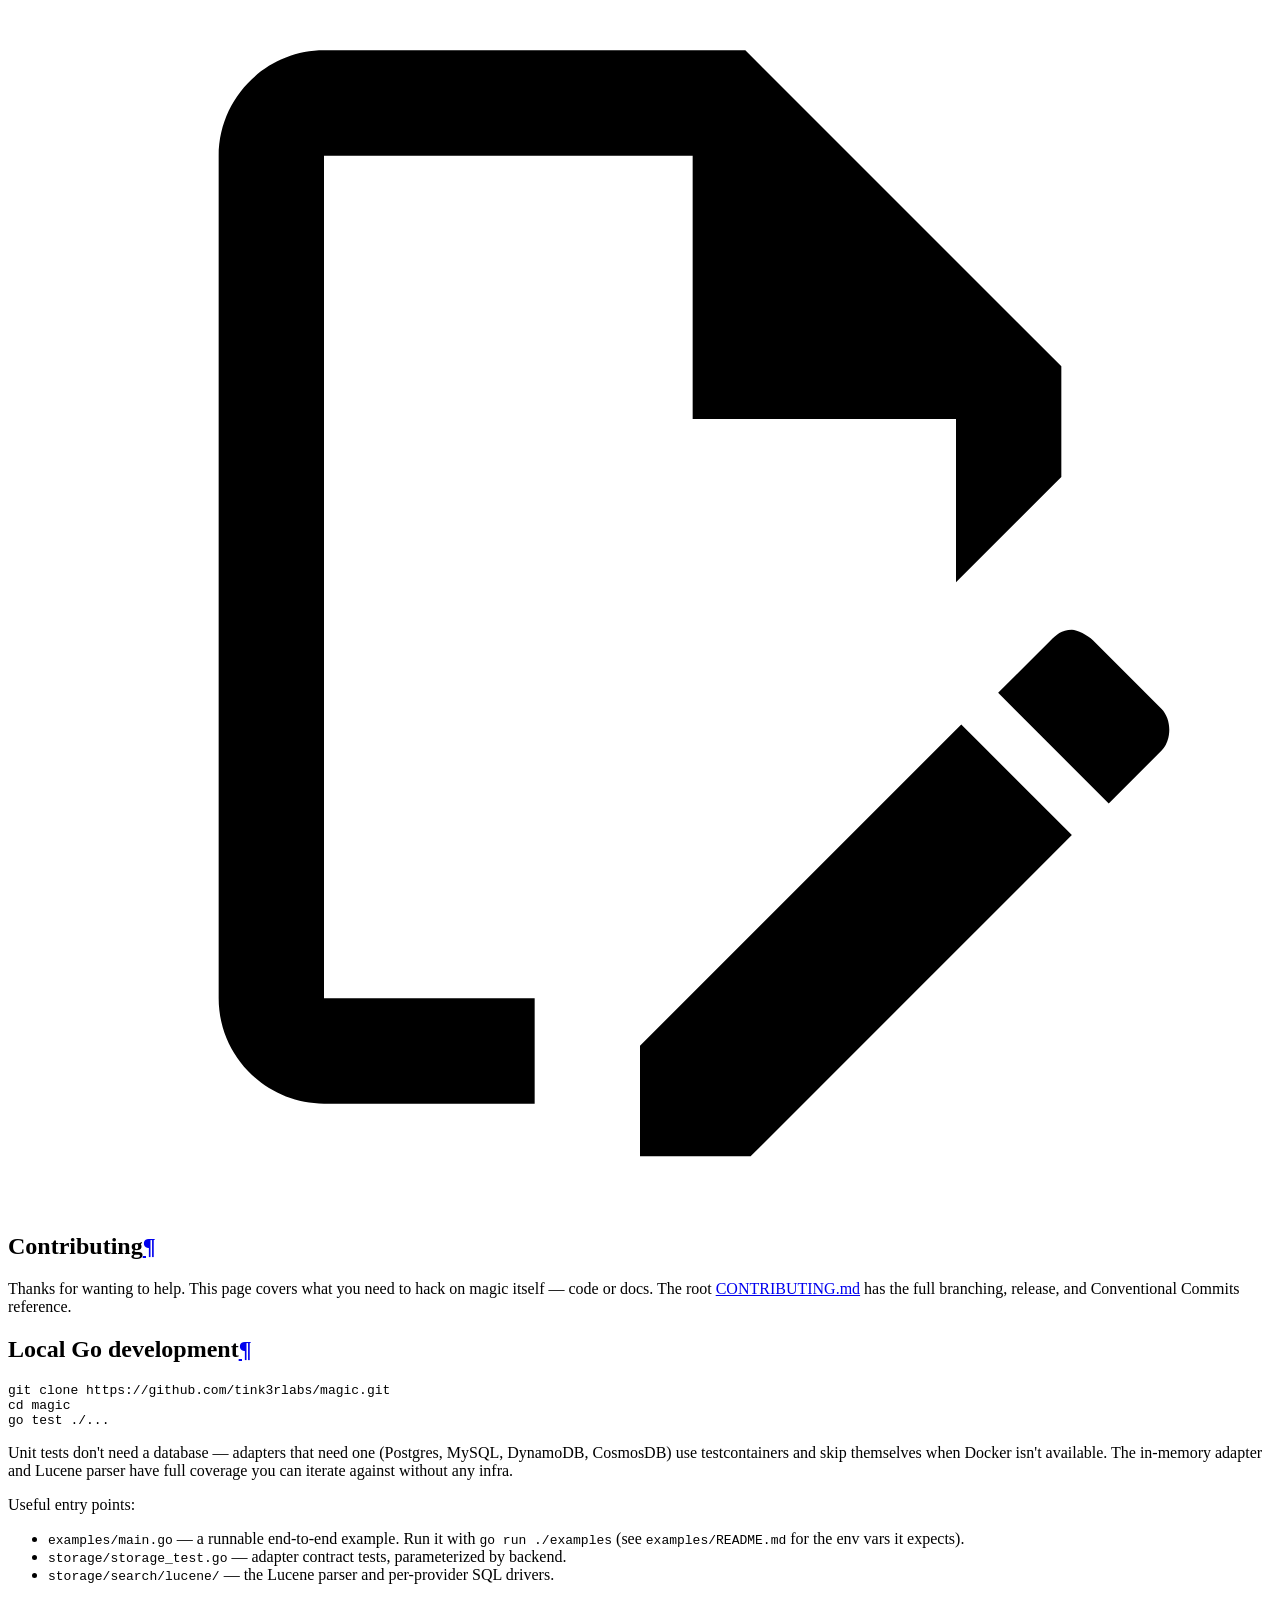
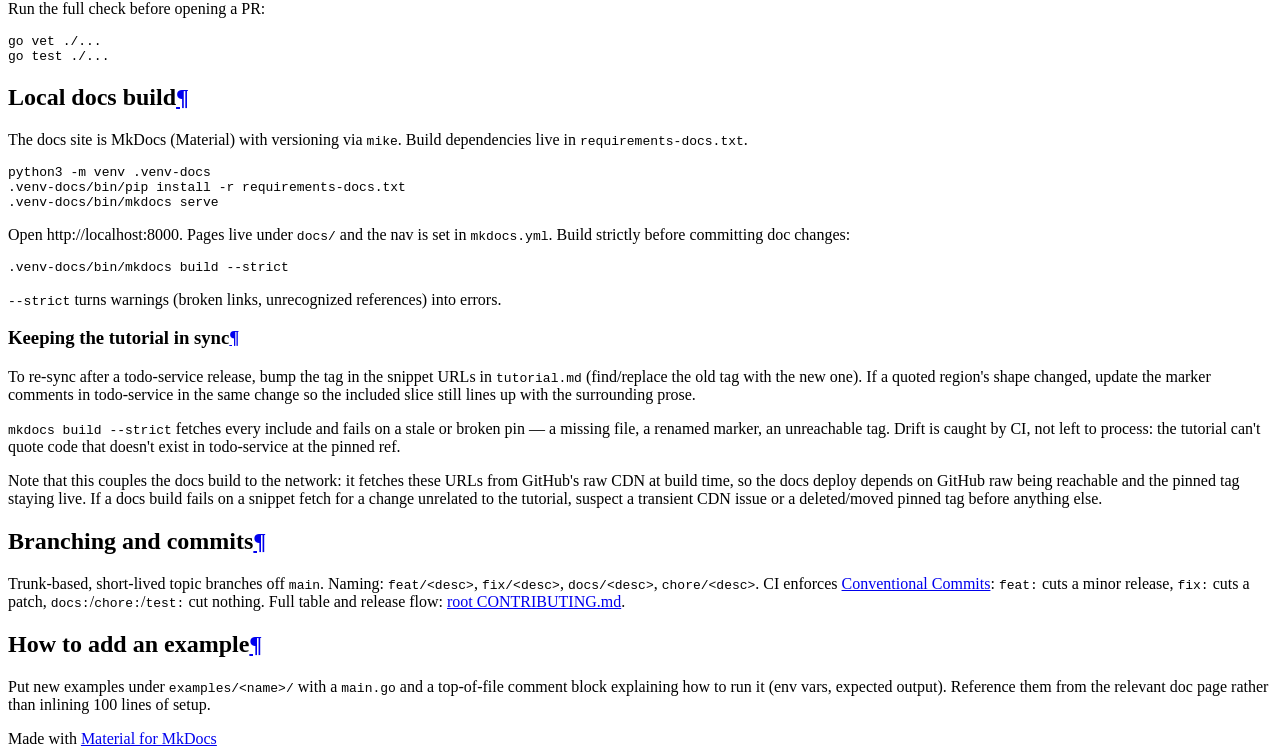
==== commit e318ab9b: "Deployed 586c1d4 to main with MkDocs 1.6.1 and mike 2.1.3" ====
--- a/main/contributing/index.html
+++ b/main/contributing/index.html
@@ -612,9 +612,9 @@
 </code></pre></div>
 <p><code>--strict</code> turns warnings (broken links, unrecognized references) into errors.</p>
 <h3 id="keeping-the-tutorial-in-sync">Keeping the tutorial in sync<a class="headerlink" href="#keeping-the-tutorial-in-sync" title="Permanent link">&para;</a></h3>
-<p>To re-sync after a todo-service change, bump the SHA in the snippet URLs in <code>tutorial.md</code> (find/replace the old SHA with the new one). If a quoted region's shape changed, update the marker comments in todo-service in the same change so the included slice still lines up with the surrounding prose.</p>
-<p><code>mkdocs build --strict</code> fetches every include and fails on a stale or broken pin — a missing file, a renamed marker, an unreachable SHA. Drift is caught by CI, not left to process: the tutorial can't quote code that doesn't exist in todo-service at the pinned ref.</p>
-<p>Note that this couples the docs build to the network: it fetches these URLs from GitHub's raw CDN at build time, so the docs deploy depends on GitHub raw being reachable and the pinned commit staying live. If a docs build fails on a snippet fetch for a change unrelated to the tutorial, suspect a transient CDN issue or a force-pushed/deleted pinned commit before anything else.</p>
+<p>To re-sync after a todo-service release, bump the tag in the snippet URLs in <code>tutorial.md</code> (find/replace the old tag with the new one). If a quoted region's shape changed, update the marker comments in todo-service in the same change so the included slice still lines up with the surrounding prose.</p>
+<p><code>mkdocs build --strict</code> fetches every include and fails on a stale or broken pin — a missing file, a renamed marker, an unreachable tag. Drift is caught by CI, not left to process: the tutorial can't quote code that doesn't exist in todo-service at the pinned ref.</p>
+<p>Note that this couples the docs build to the network: it fetches these URLs from GitHub's raw CDN at build time, so the docs deploy depends on GitHub raw being reachable and the pinned tag staying live. If a docs build fails on a snippet fetch for a change unrelated to the tutorial, suspect a transient CDN issue or a deleted/moved pinned tag before anything else.</p>
 <h2 id="branching-and-commits">Branching and commits<a class="headerlink" href="#branching-and-commits" title="Permanent link">&para;</a></h2>
 <p>Trunk-based, short-lived topic branches off <code>main</code>. Naming: <code>feat/&lt;desc&gt;</code>, <code>fix/&lt;desc&gt;</code>, <code>docs/&lt;desc&gt;</code>, <code>chore/&lt;desc&gt;</code>. CI enforces <a href="https://www.conventionalcommits.org/">Conventional Commits</a>: <code>feat:</code> cuts a minor release, <code>fix:</code> cuts a patch, <code>docs:</code>/<code>chore:</code>/<code>test:</code> cut nothing. Full table and release flow: <a href="https://github.com/tink3rlabs/magic/blob/main/CONTRIBUTING.md">root CONTRIBUTING.md</a>.</p>
 <h2 id="how-to-add-an-example">How to add an example<a class="headerlink" href="#how-to-add-an-example" title="Permanent link">&para;</a></h2>
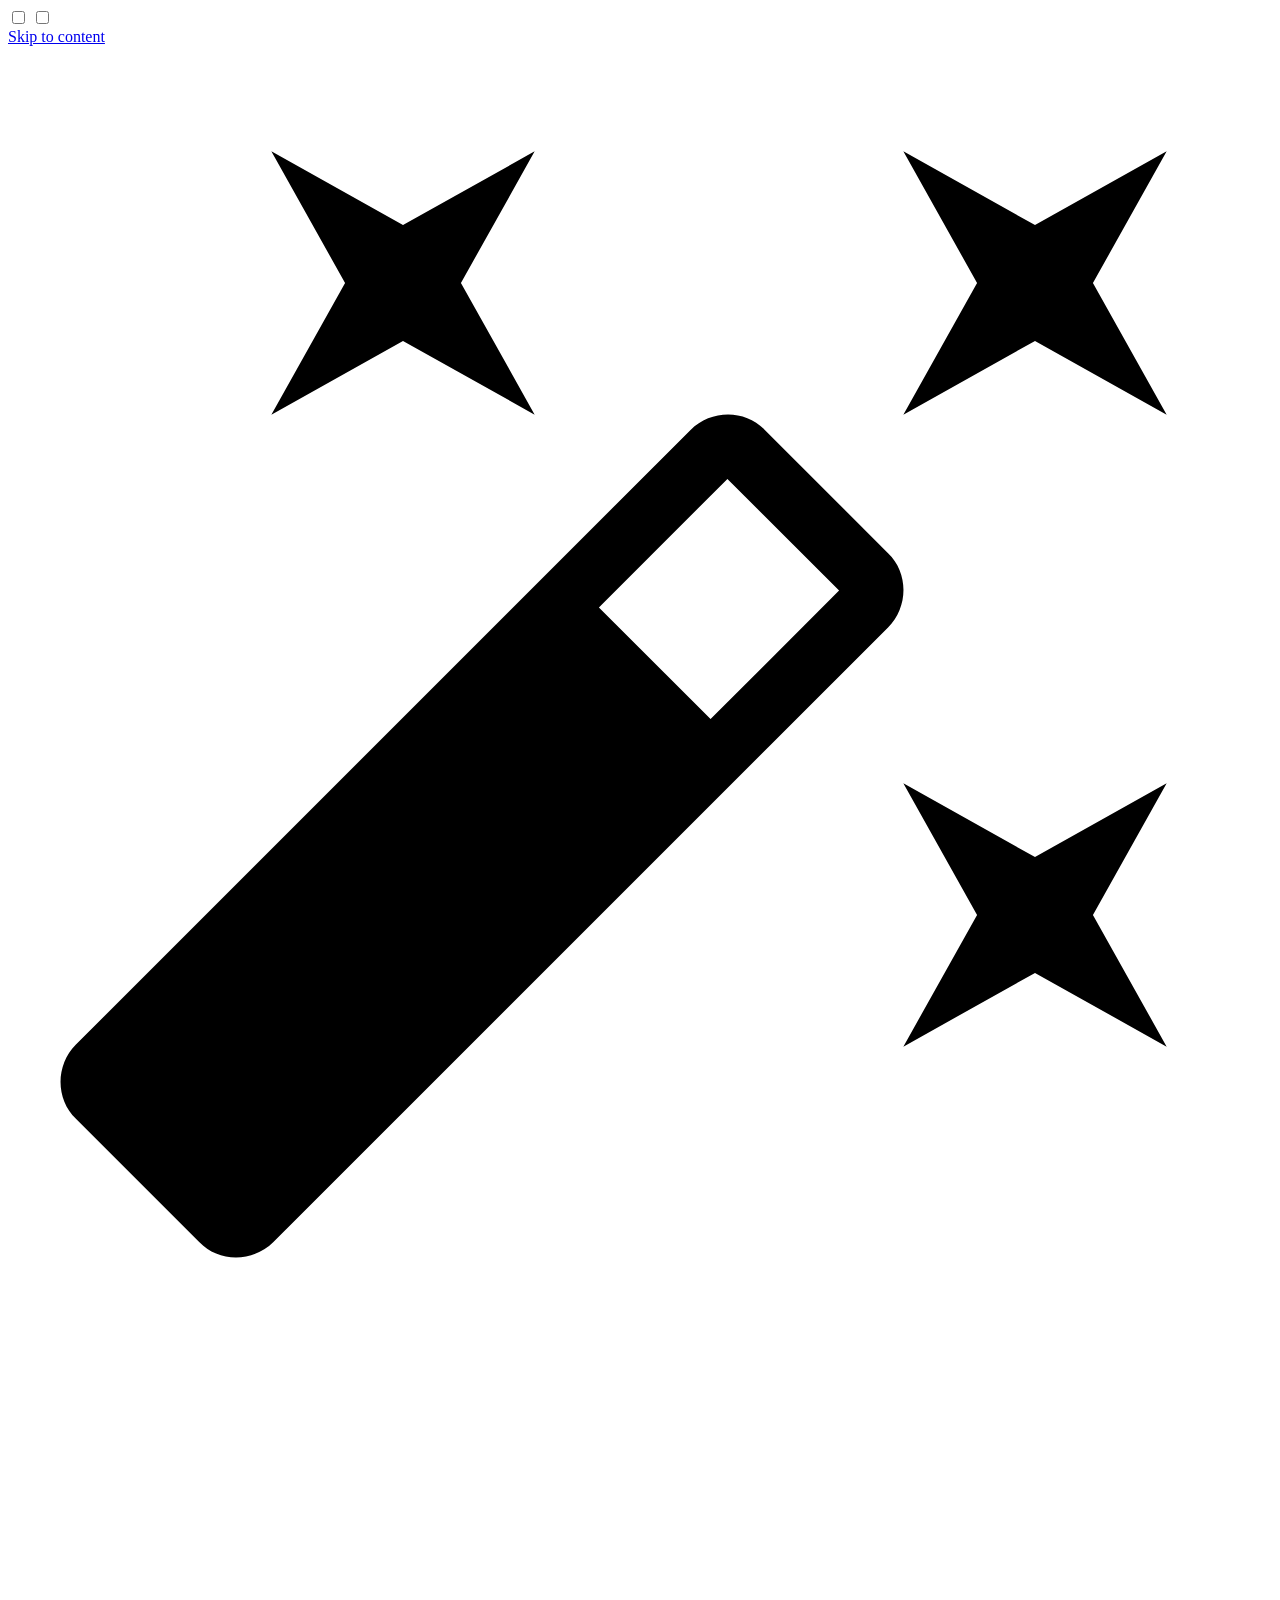
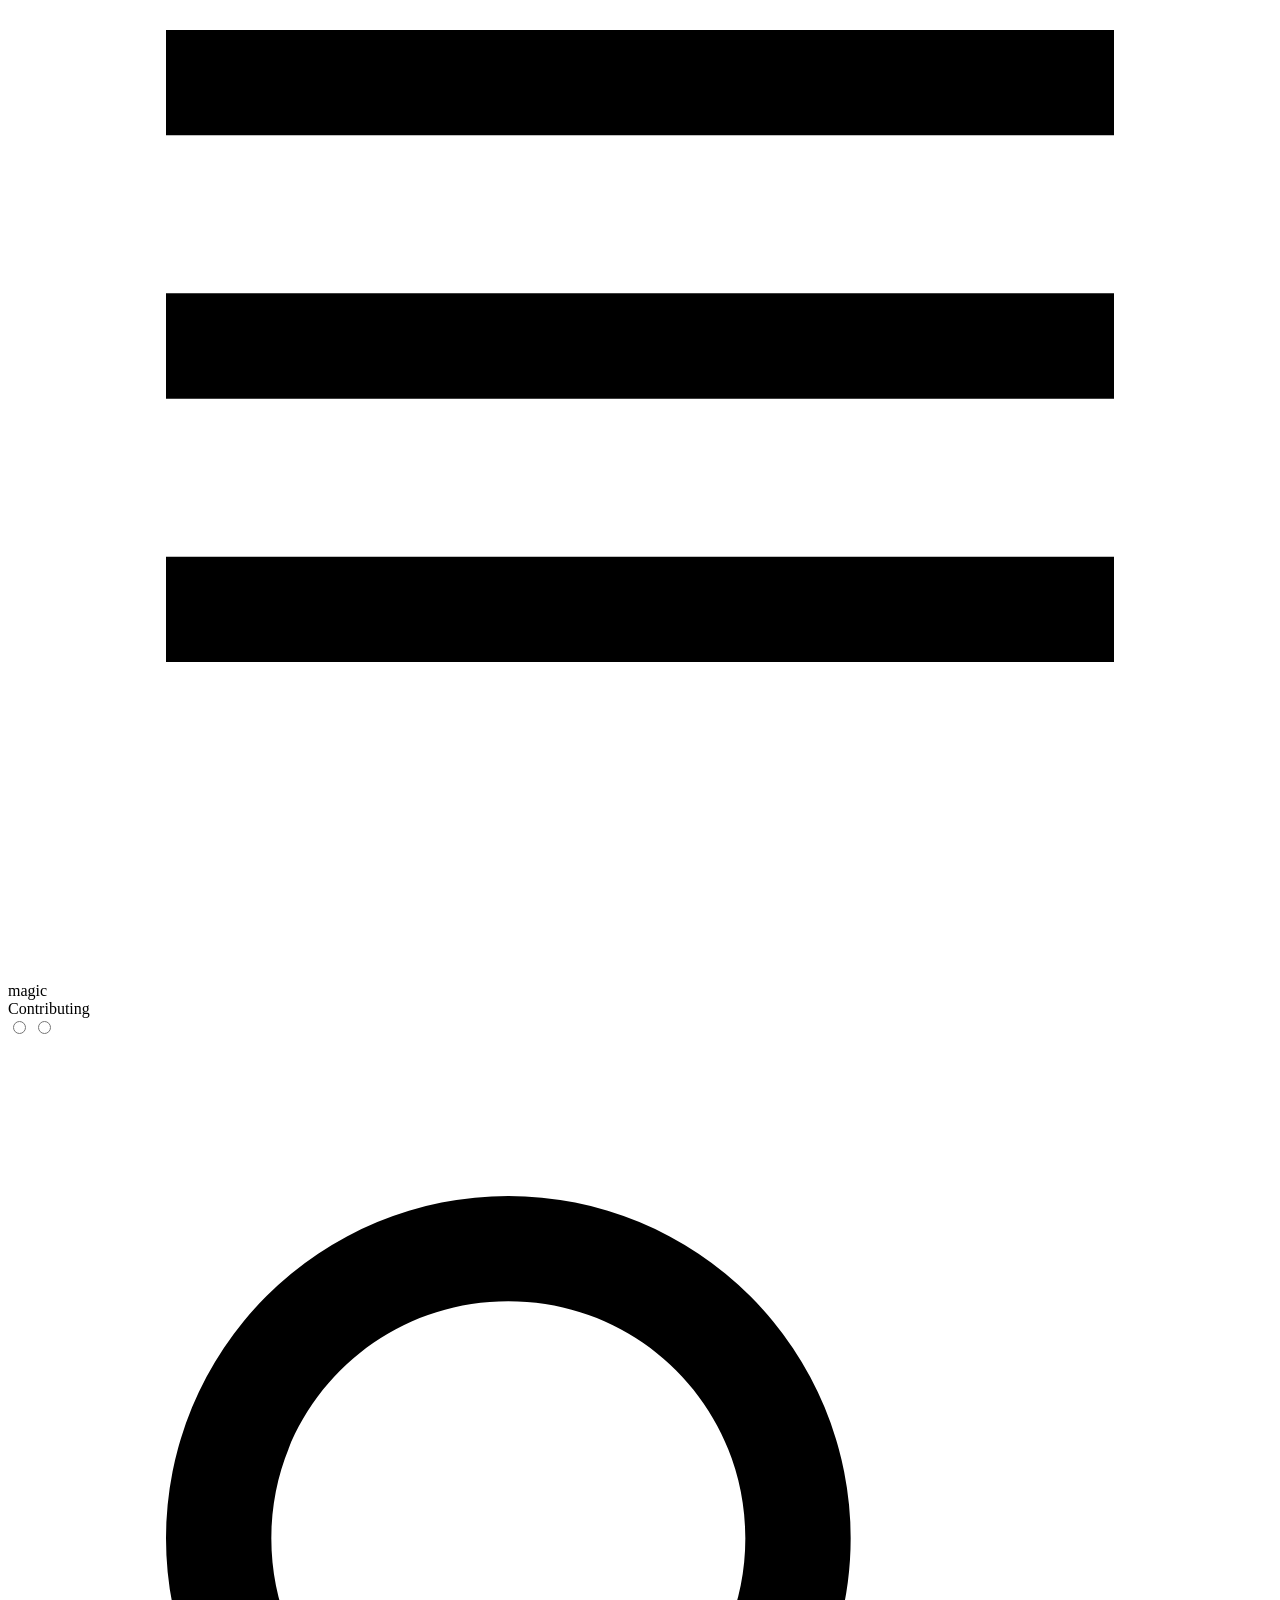
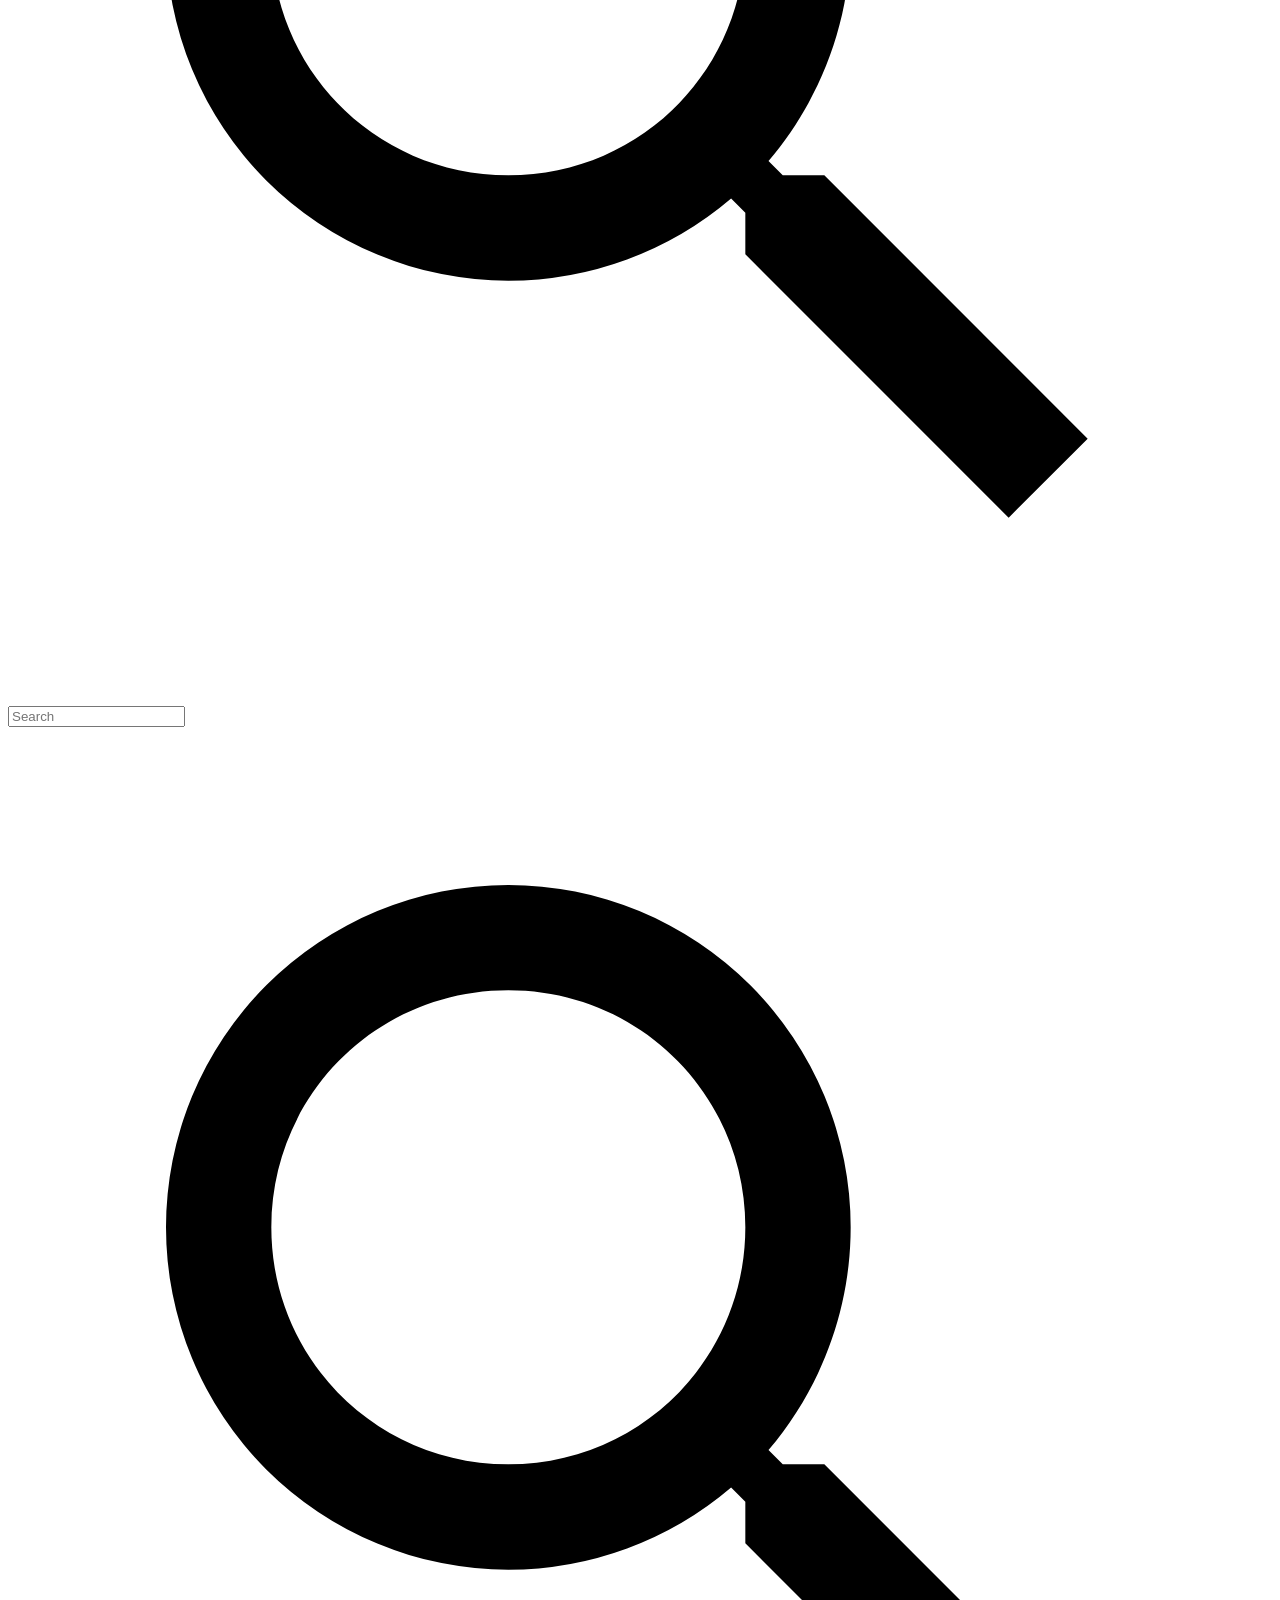
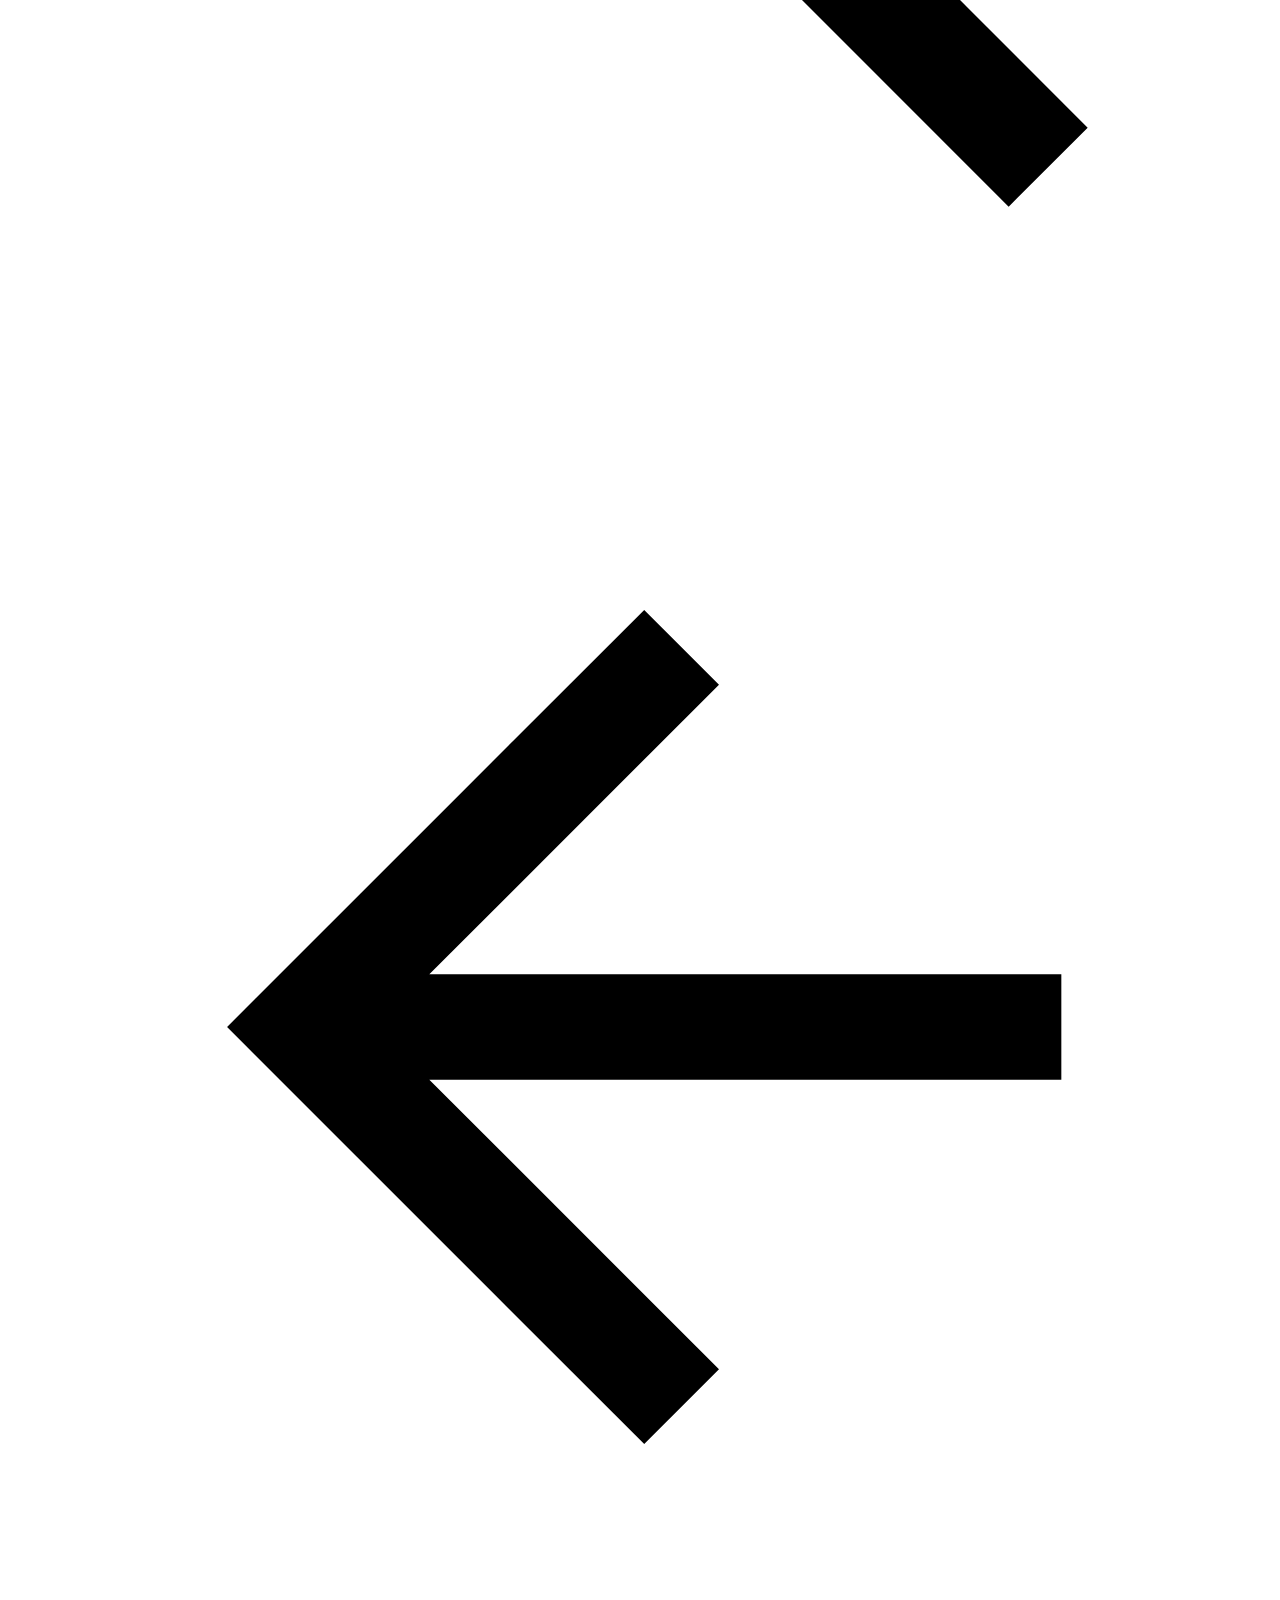
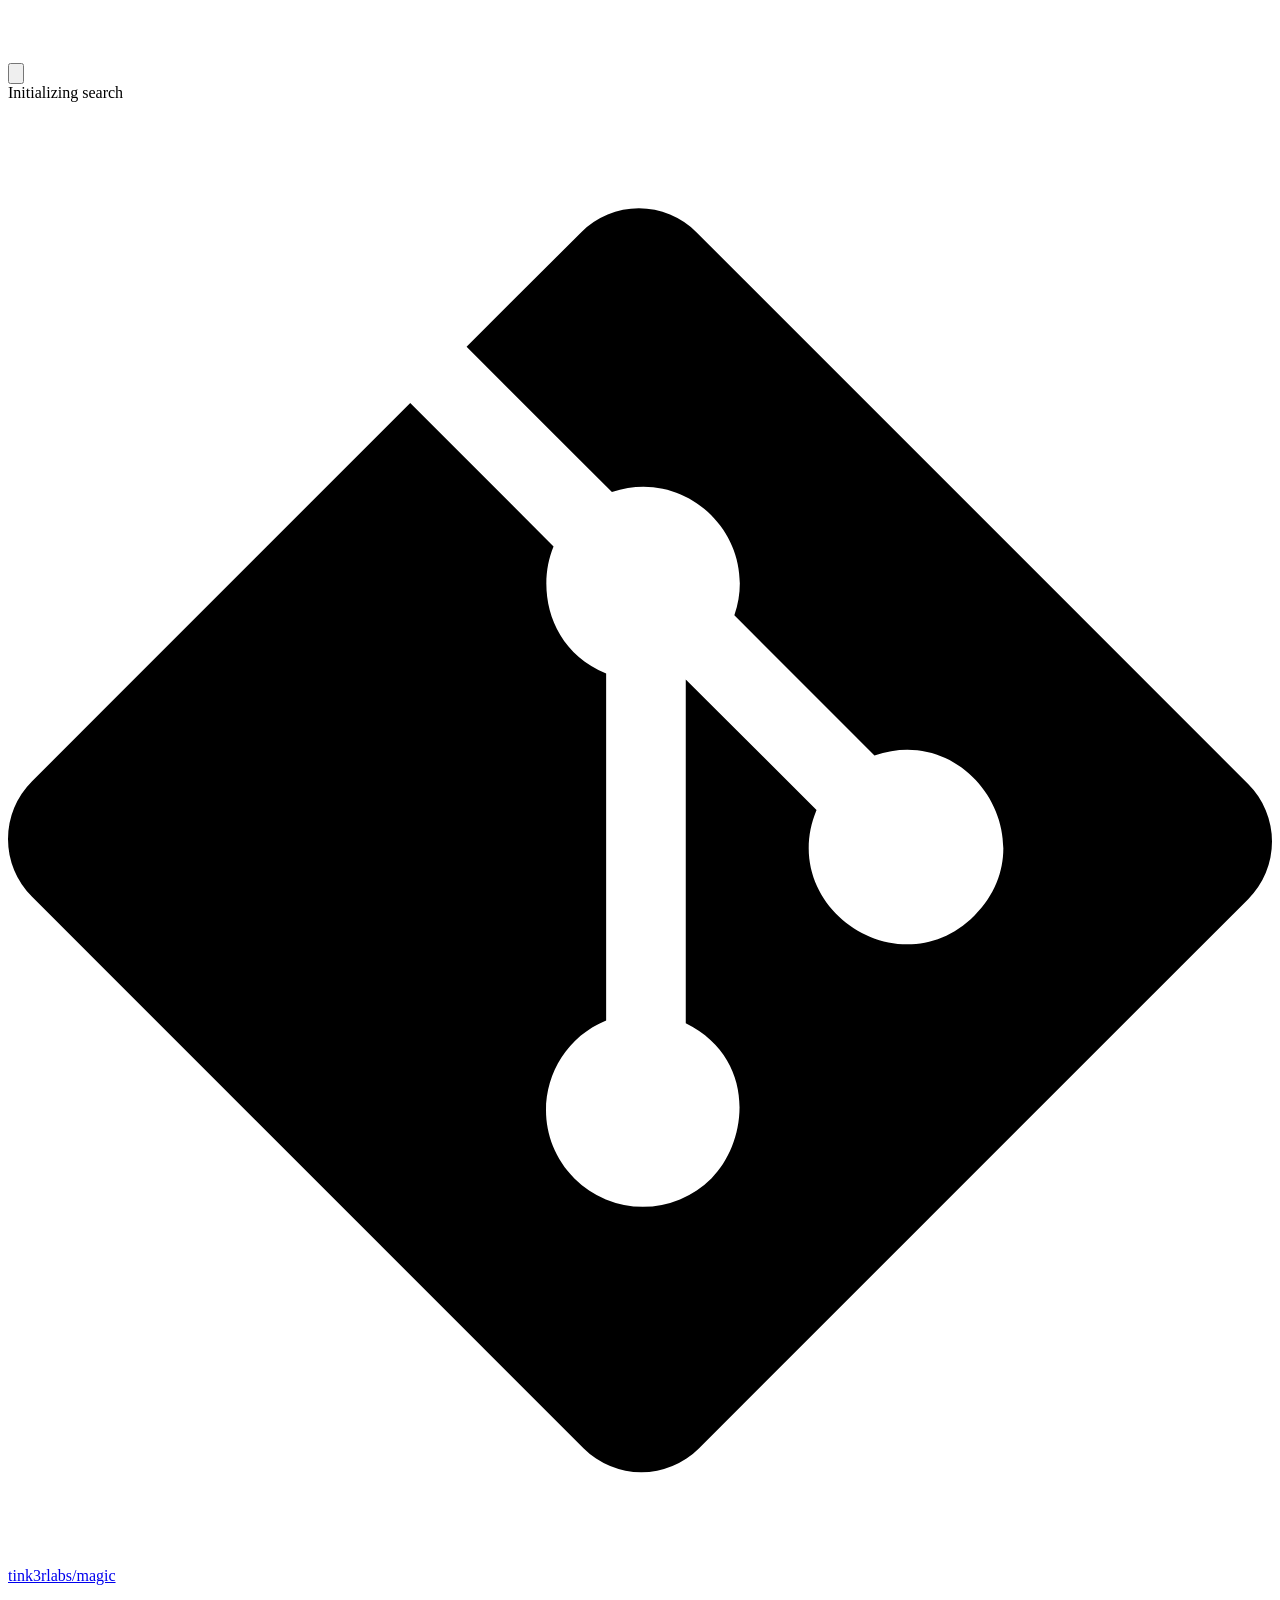
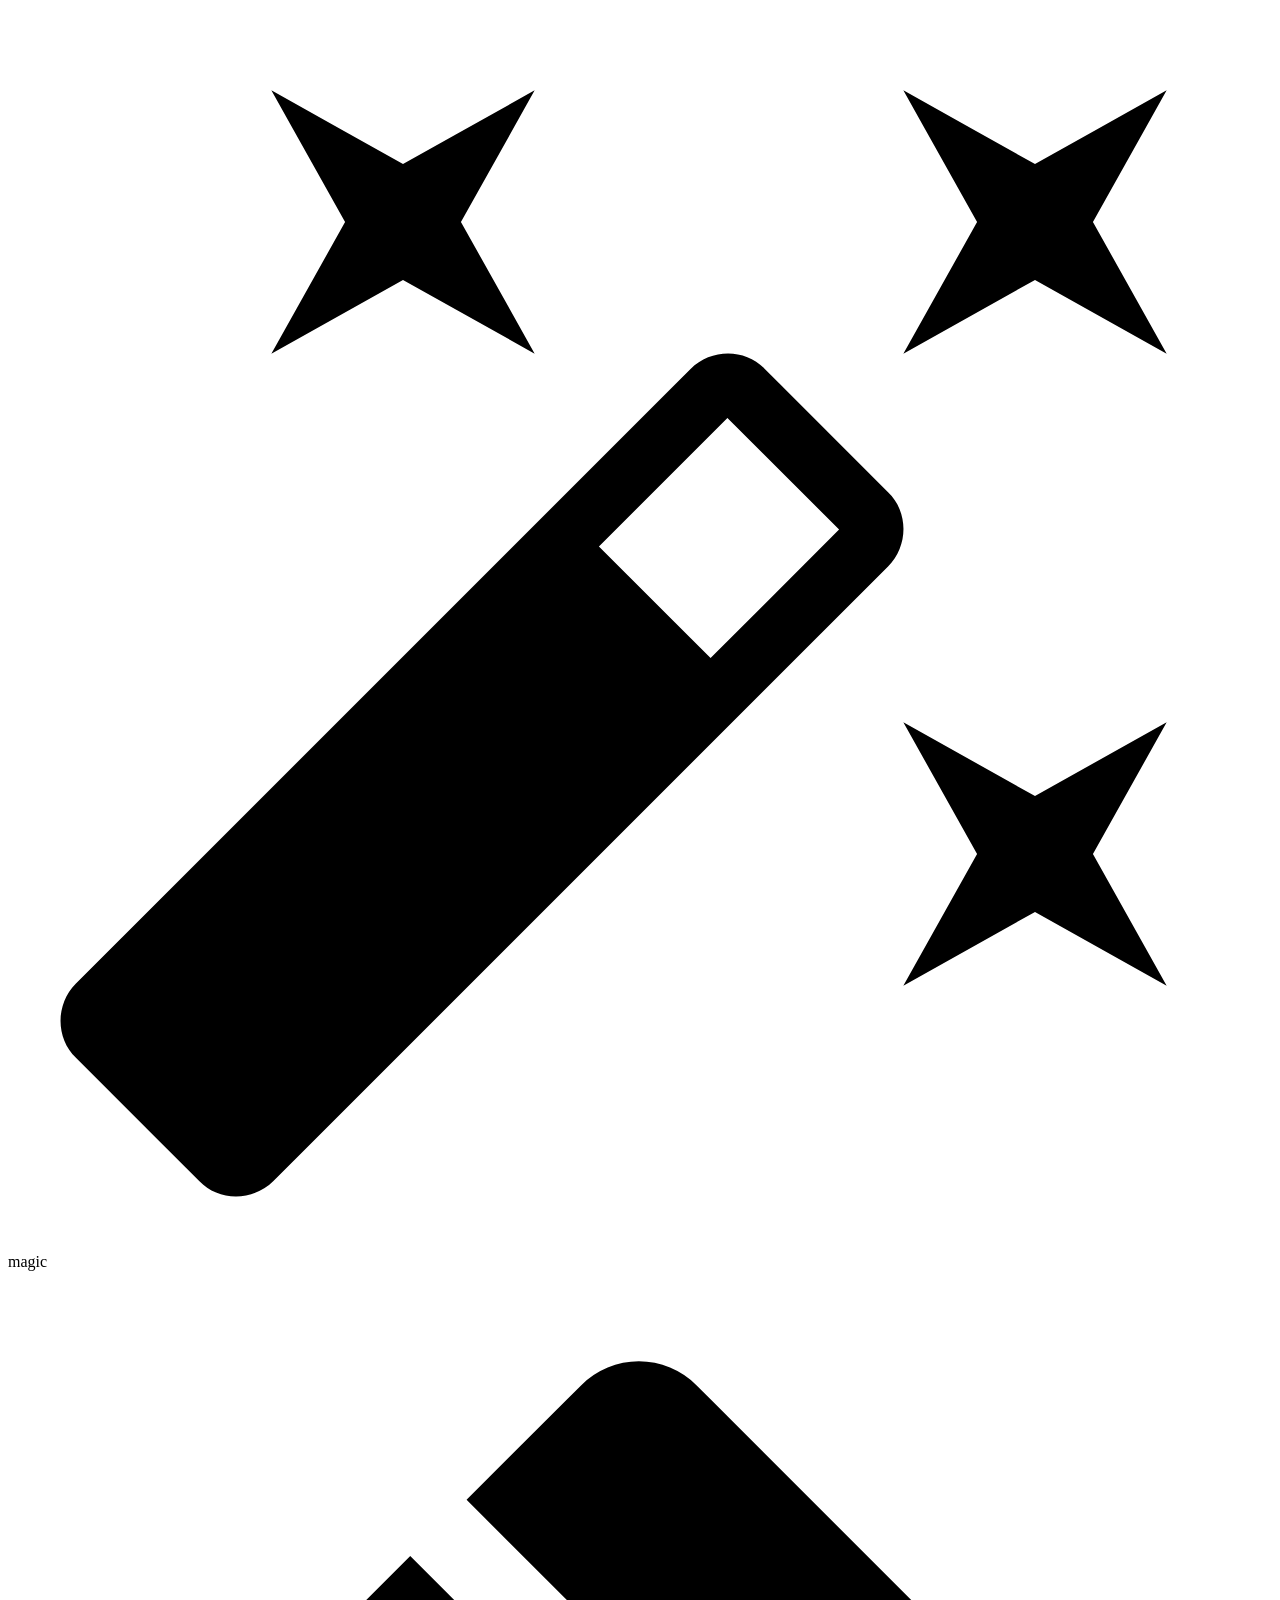
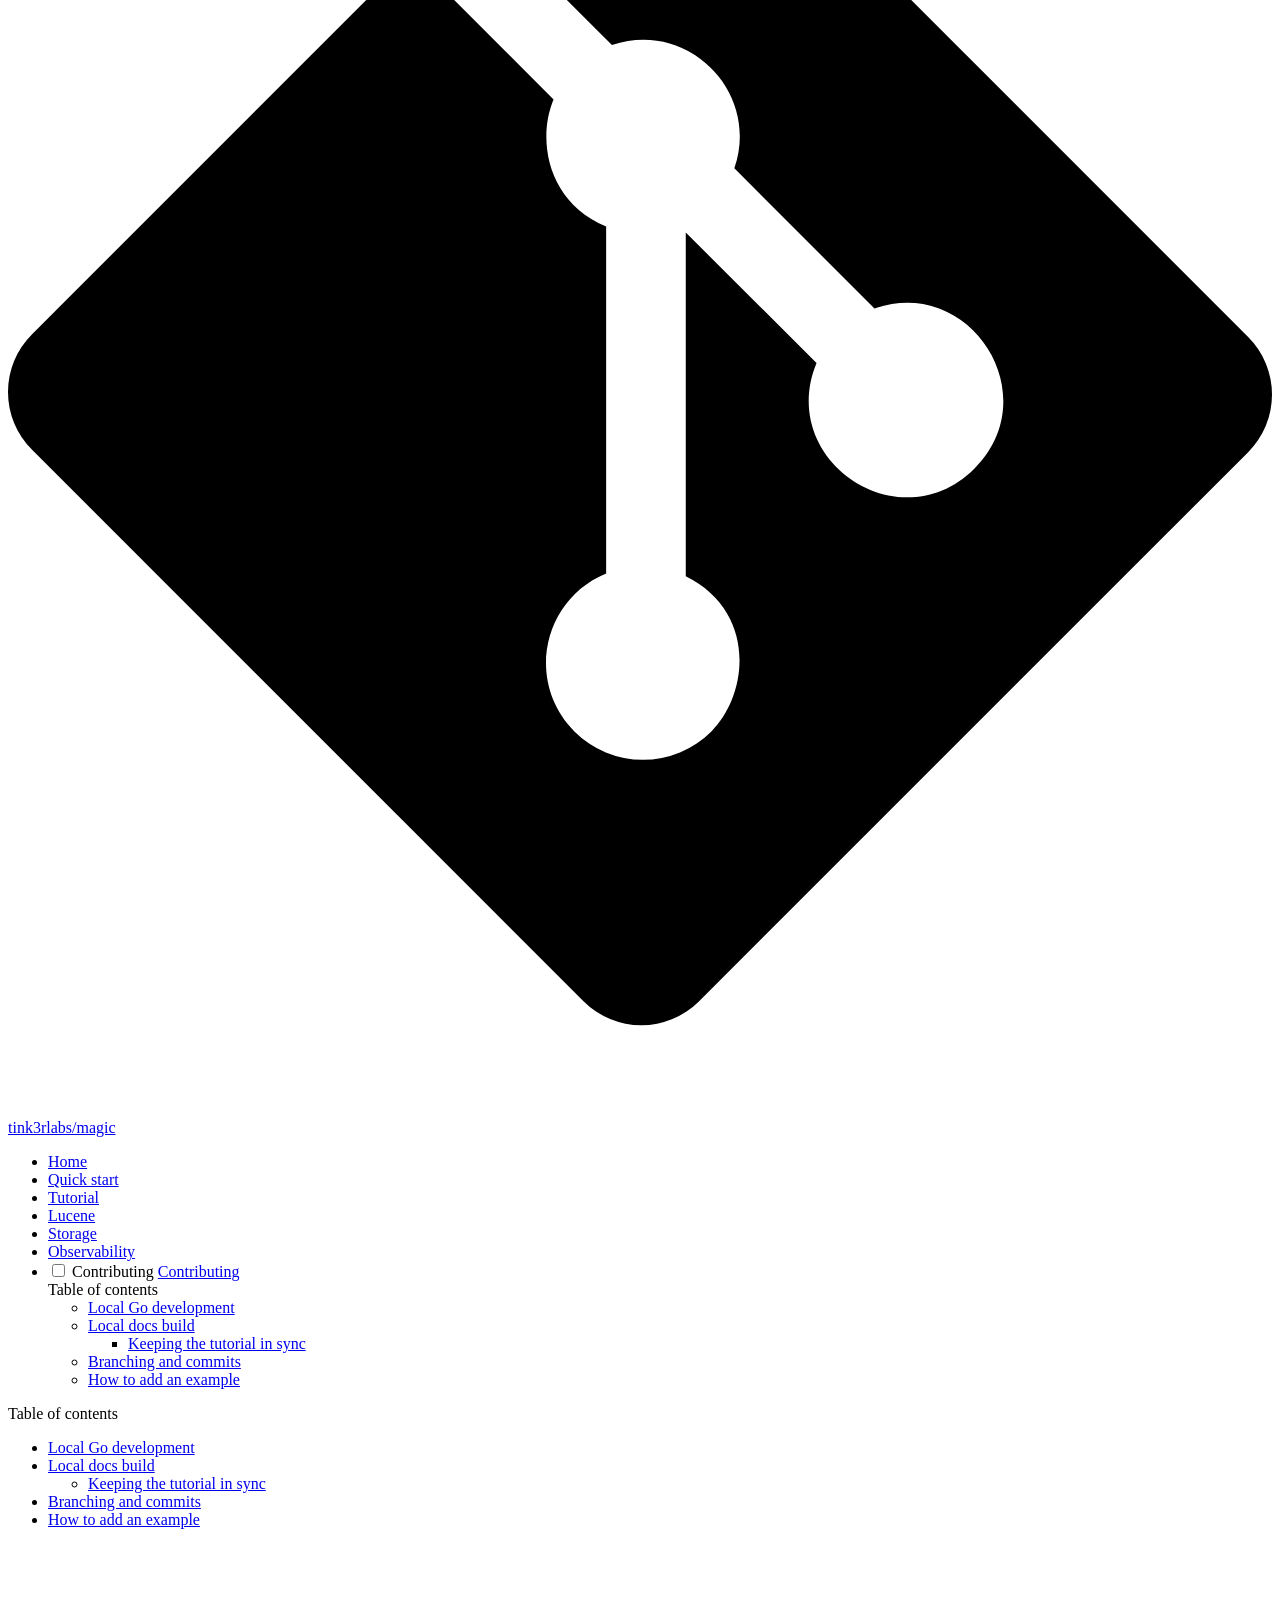
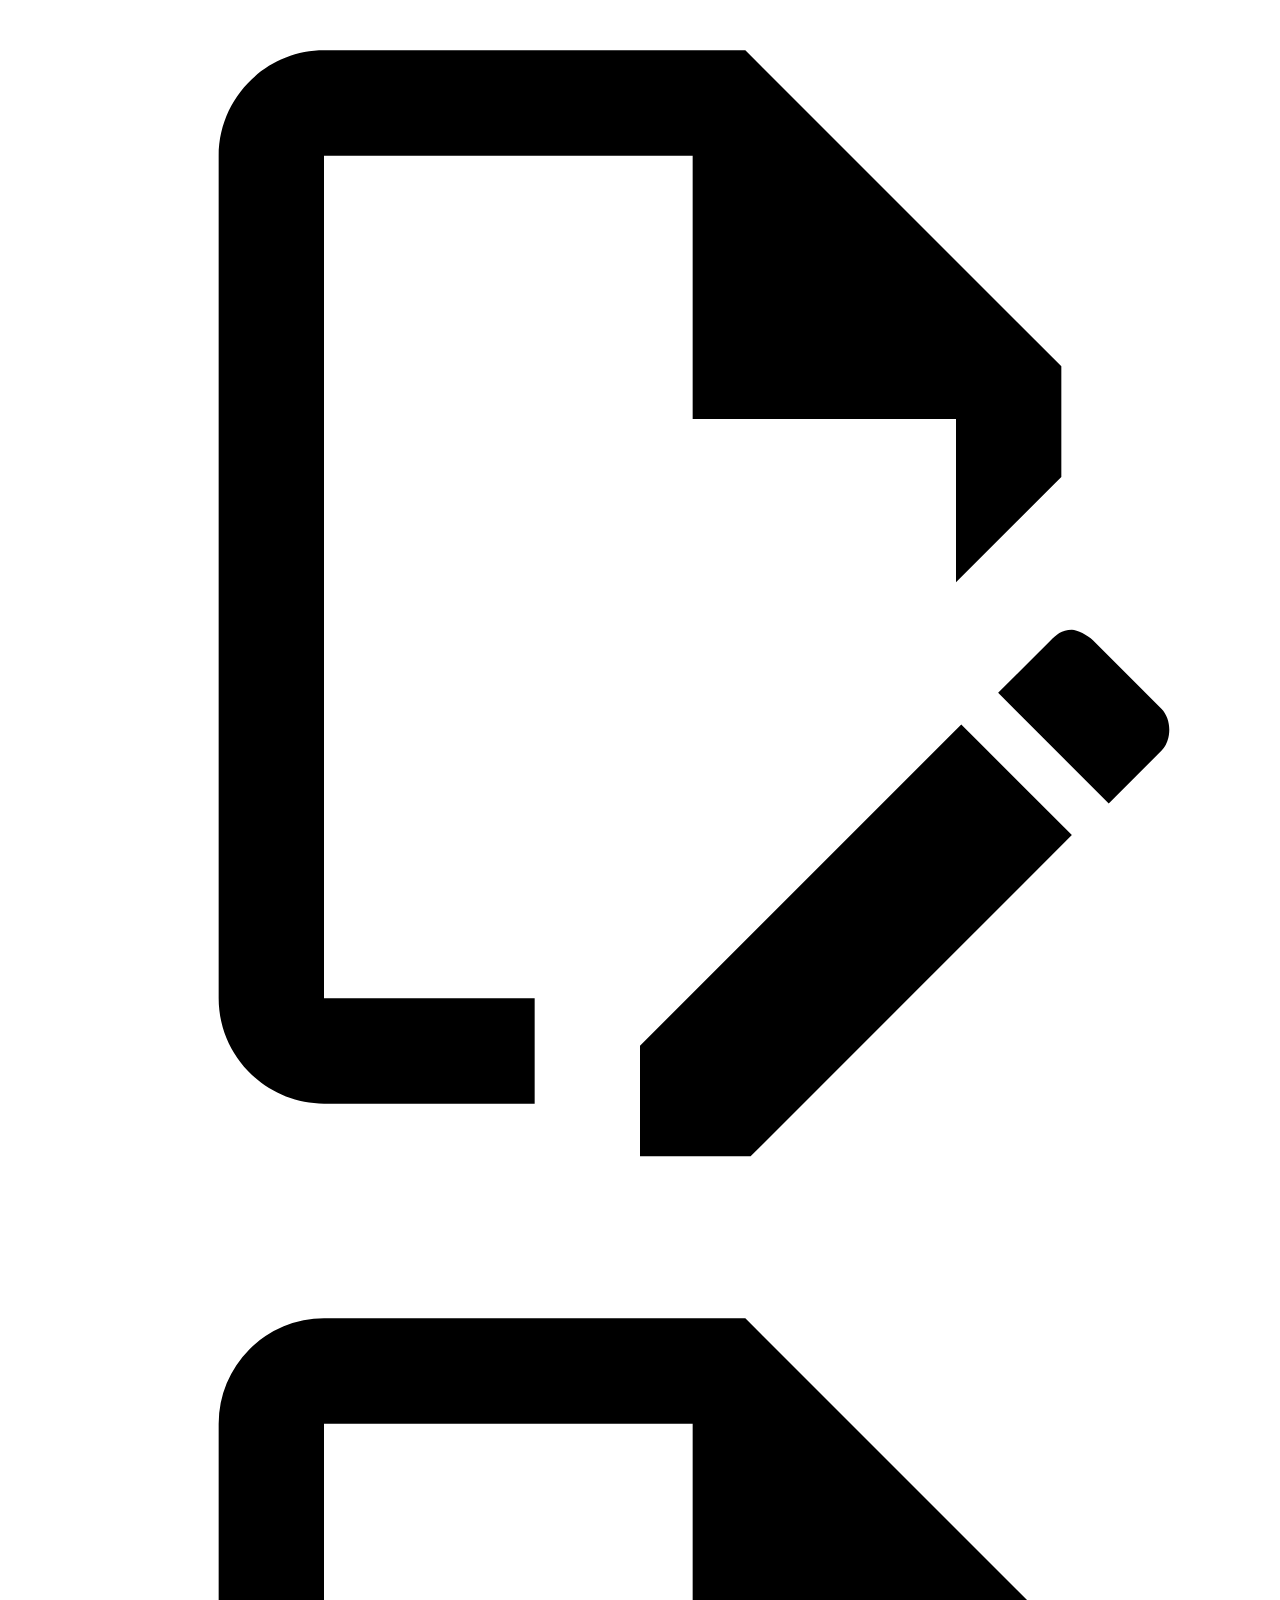
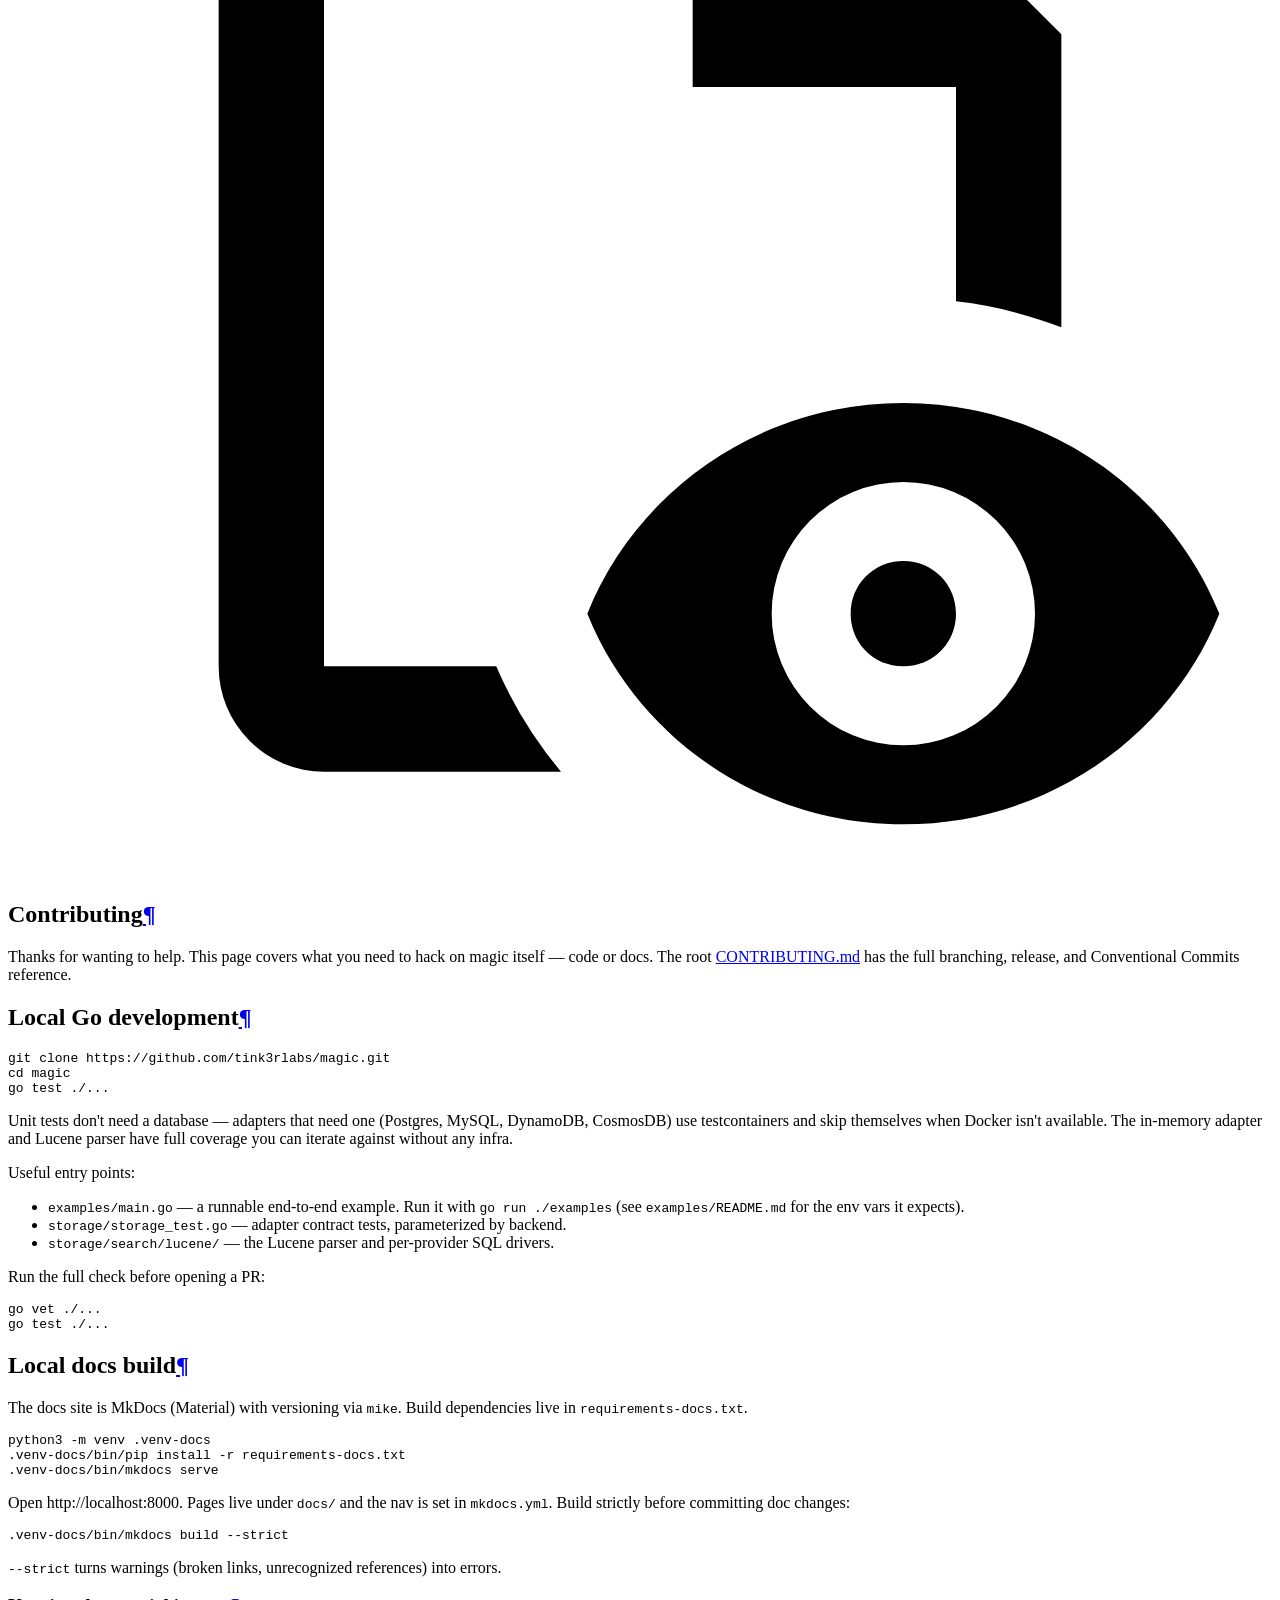
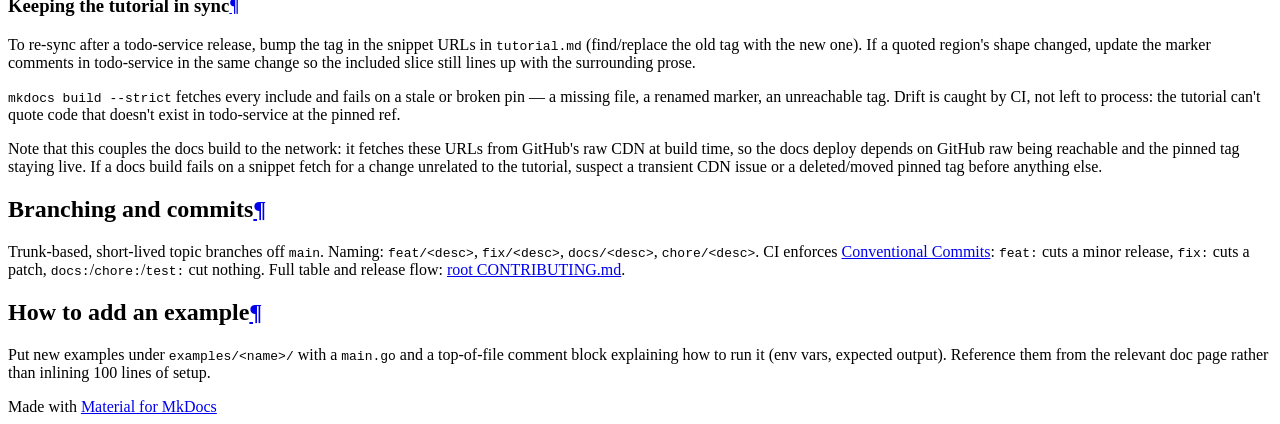
==== commit b808f9c5: "Deployed 2b61ce6 to main with MkDocs 1.6.1 and mike 2.1.3" ====
--- a/main/contributing/index.html
+++ b/main/contributing/index.html
@@ -580,6 +580,14 @@
       <svg xmlns="http://www.w3.org/2000/svg" viewBox="0 0 24 24"><path d="M10 20H6V4h7v5h5v3.1l2-2V8l-6-6H6c-1.1 0-2 .9-2 2v16c0 1.1.9 2 2 2h4zm10.2-7c.1 0 .3.1.4.2l1.3 1.3c.2.2.2.6 0 .8l-1 1-2.1-2.1 1-1c.1-.1.2-.2.4-.2m0 3.9L14.1 23H12v-2.1l6.1-6.1z"/></svg>
     </a>
   
+  
+    
+      
+    
+    <a href="https://github.com/tink3rlabs/magic/raw/main/docs/contributing.md" title="View source of this page" class="md-content__button md-icon">
+      
+      <svg xmlns="http://www.w3.org/2000/svg" viewBox="0 0 24 24"><path d="M17 18c.56 0 1 .44 1 1s-.44 1-1 1-1-.44-1-1 .44-1 1-1m0-3c-2.73 0-5.06 1.66-6 4 .94 2.34 3.27 4 6 4s5.06-1.66 6-4c-.94-2.34-3.27-4-6-4m0 6.5a2.5 2.5 0 0 1-2.5-2.5 2.5 2.5 0 0 1 2.5-2.5 2.5 2.5 0 0 1 2.5 2.5 2.5 2.5 0 0 1-2.5 2.5M9.27 20H6V4h7v5h5v4.07c.7.08 1.36.25 2 .49V8l-6-6H6a2 2 0 0 0-2 2v16a2 2 0 0 0 2 2h4.5a8.2 8.2 0 0 1-1.23-2"/></svg>
+    </a>
   
 
 
@@ -671,7 +679,7 @@
     </div>
     
     
-    <script id="__config" type="application/json">{"base": "..", "features": ["navigation.instant", "navigation.tracking", "navigation.sections", "navigation.top", "content.code.copy", "content.action.edit", "search.suggest", "search.highlight"], "search": "../assets/javascripts/workers/search.6ce7567c.min.js", "translations": {"clipboard.copied": "Copied to clipboard", "clipboard.copy": "Copy to clipboard", "search.result.more.one": "1 more on this page", "search.result.more.other": "# more on this page", "search.result.none": "No matching documents", "search.result.one": "1 matching document", "search.result.other": "# matching documents", "search.result.placeholder": "Type to start searching", "search.result.term.missing": "Missing", "select.version": "Select version"}, "version": {"default": "latest", "provider": "mike"}}</script>
+    <script id="__config" type="application/json">{"base": "..", "features": ["navigation.instant", "navigation.tracking", "navigation.sections", "navigation.top", "content.code.copy", "content.action.edit", "content.action.view", "search.suggest", "search.highlight"], "search": "../assets/javascripts/workers/search.6ce7567c.min.js", "translations": {"clipboard.copied": "Copied to clipboard", "clipboard.copy": "Copy to clipboard", "search.result.more.one": "1 more on this page", "search.result.more.other": "# more on this page", "search.result.none": "No matching documents", "search.result.one": "1 matching document", "search.result.other": "# matching documents", "search.result.placeholder": "Type to start searching", "search.result.term.missing": "Missing", "select.version": "Select version"}, "version": {"default": "latest", "provider": "mike"}}</script>
     
     
       <script src="../assets/javascripts/bundle.83f73b43.min.js"></script>
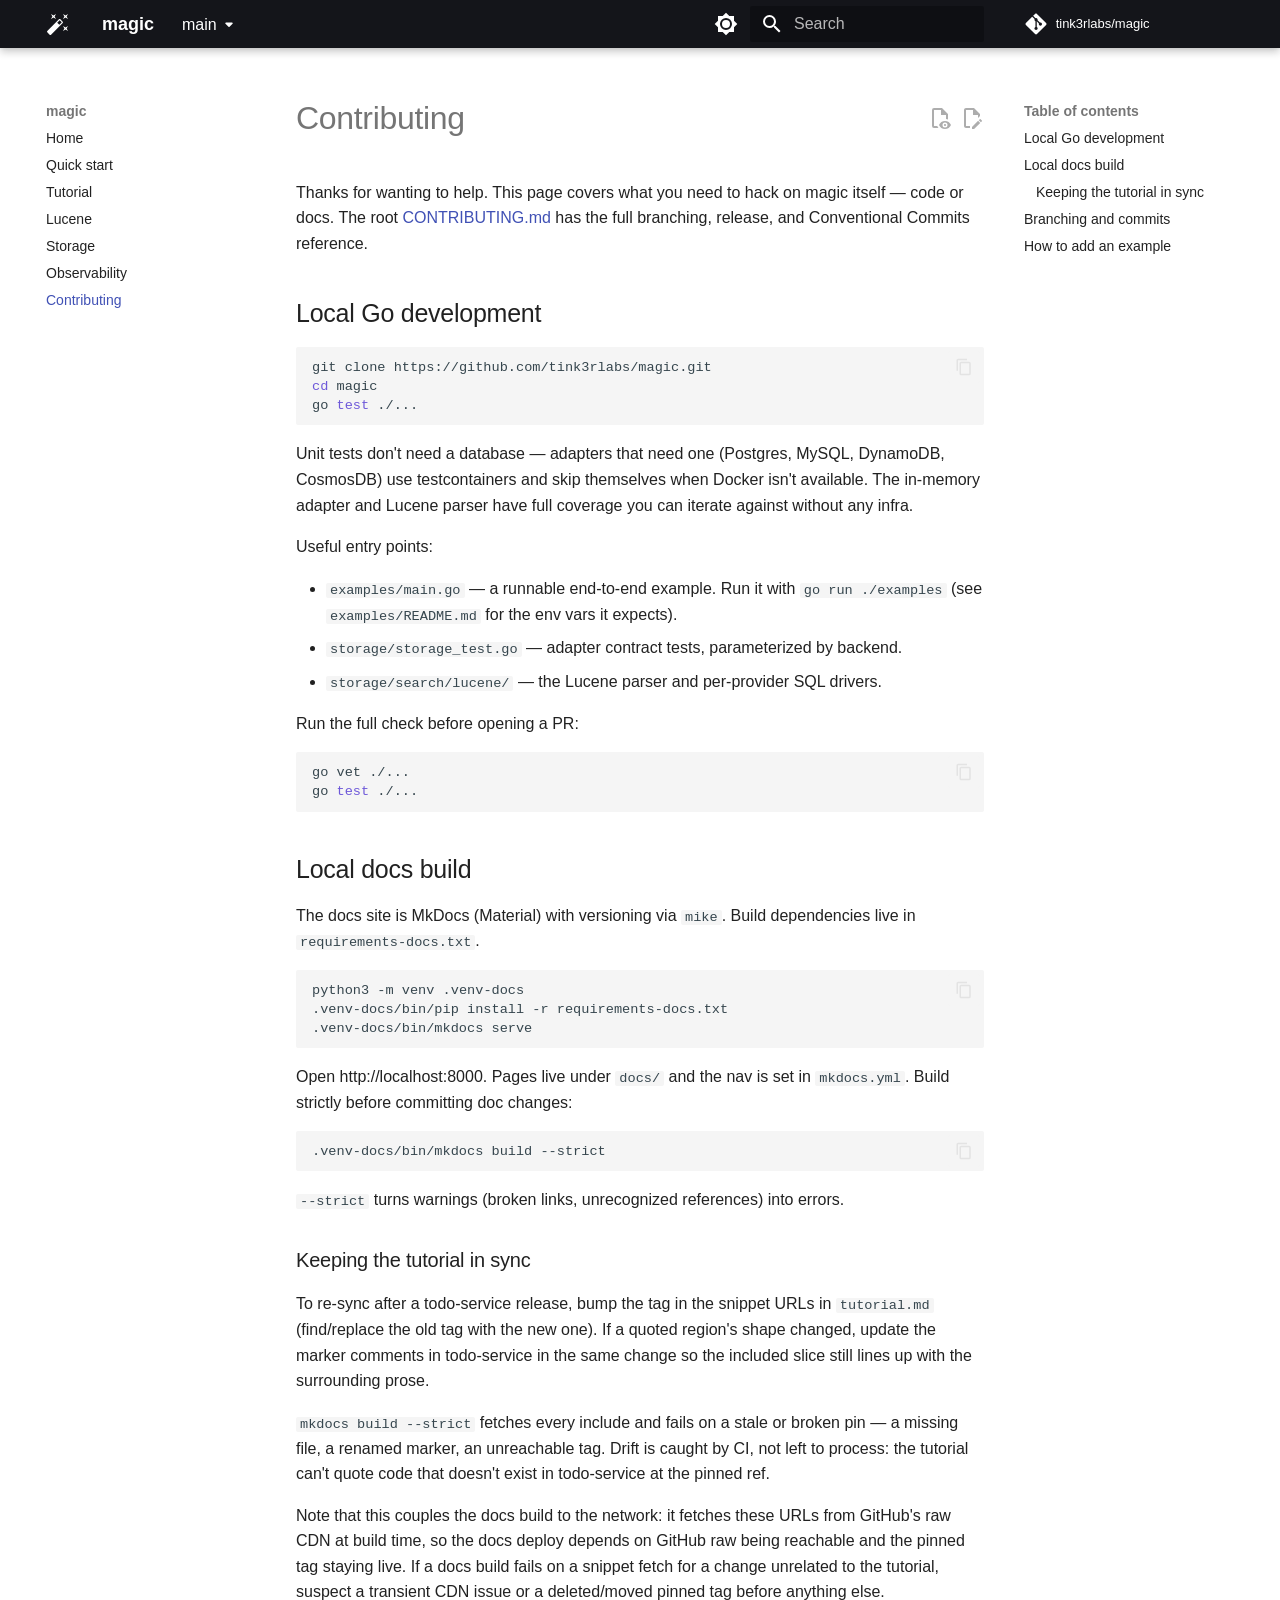
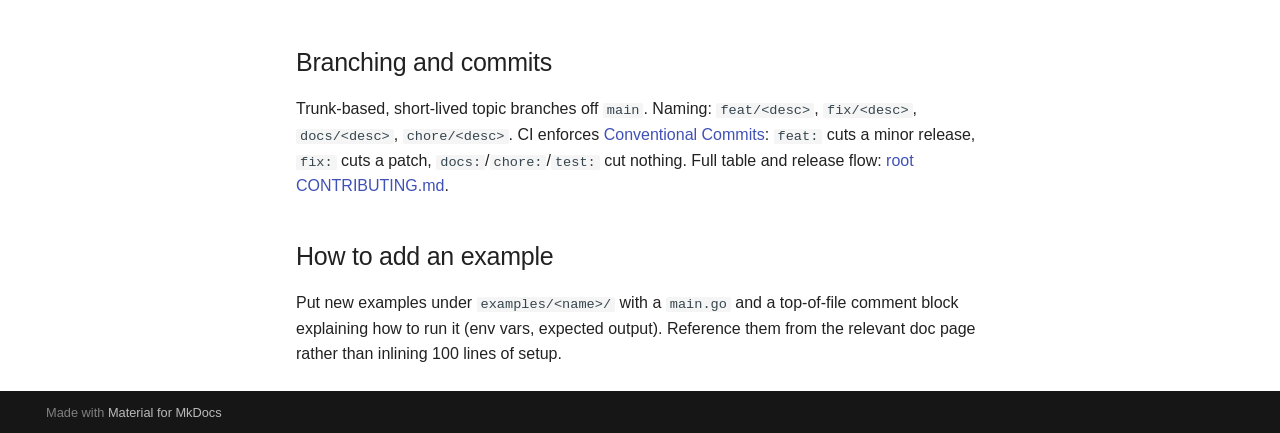
==== commit f672bb69: "Deployed 50f5c3e to main with MkDocs 1.6.1 and mike 2.1.3" ====
--- a/main/contributing/index.html
+++ b/main/contributing/index.html
@@ -17,8 +17,11 @@
       
       
       
+        
+      
+      
       <link rel="icon" href="../assets/favicon.png">
-      <meta name="generator" content="mkdocs-1.6.1, mkdocs-material-9.5.44">
+      <meta name="generator" content="mkdocs-1.6.1, mkdocs-material-9.7.7">
     
     
       
@@ -26,10 +29,10 @@
       
     
     
-      <link rel="stylesheet" href="../assets/stylesheets/main.0253249f.min.css">
-      
-        
-        <link rel="stylesheet" href="../assets/stylesheets/palette.06af60db.min.css">
+      <link rel="stylesheet" href="../assets/stylesheets/main.ec1eaa64.min.css">
+      
+        
+        <link rel="stylesheet" href="../assets/stylesheets/palette.ab4e12ef.min.css">
       
       
 
@@ -52,7 +55,6 @@
     
       
 
-    
     
     
   </head>
@@ -152,11 +154,13 @@
     
     
     
-      <label class="md-header__button md-icon" for="__search">
-        
-        <svg xmlns="http://www.w3.org/2000/svg" viewBox="0 0 24 24"><path d="M9.5 3A6.5 6.5 0 0 1 16 9.5c0 1.61-.59 3.09-1.56 4.23l.27.27h.79l5 5-1.5 1.5-5-5v-.79l-.27-.27A6.52 6.52 0 0 1 9.5 16 6.5 6.5 0 0 1 3 9.5 6.5 6.5 0 0 1 9.5 3m0 2C7 5 5 7 5 9.5S7 14 9.5 14 14 12 14 9.5 12 5 9.5 5"/></svg>
-      </label>
-      <div class="md-search" data-md-component="search" role="dialog">
+      
+      
+        <label class="md-header__button md-icon" for="__search">
+          
+          <svg xmlns="http://www.w3.org/2000/svg" viewBox="0 0 24 24"><path d="M9.5 3A6.5 6.5 0 0 1 16 9.5c0 1.61-.59 3.09-1.56 4.23l.27.27h.79l5 5-1.5 1.5-5-5v-.79l-.27-.27A6.52 6.52 0 0 1 9.5 16 6.5 6.5 0 0 1 3 9.5 6.5 6.5 0 0 1 9.5 3m0 2C7 5 5 7 5 9.5S7 14 9.5 14 14 12 14 9.5 12 5 9.5 5"/></svg>
+        </label>
+        <div class="md-search" data-md-component="search" role="dialog">
   <label class="md-search__overlay" for="__search"></label>
   <div class="md-search__inner" role="search">
     <form class="md-search__form" name="search">
@@ -190,13 +194,14 @@
     </div>
   </div>
 </div>
+      
     
     
       <div class="md-header__source">
         <a href="https://github.com/tink3rlabs/magic" title="Go to repository" class="md-source" data-md-component="source">
   <div class="md-source__icon md-icon">
     
-    <svg xmlns="http://www.w3.org/2000/svg" viewBox="0 0 448 512"><!--! Font Awesome Free 6.6.0 by @fontawesome - https://fontawesome.com License - https://fontawesome.com/license/free (Icons: CC BY 4.0, Fonts: SIL OFL 1.1, Code: MIT License) Copyright 2024 Fonticons, Inc.--><path d="M439.55 236.05 244 40.45a28.87 28.87 0 0 0-40.81 0l-40.66 40.63 51.52 51.52c27.06-9.14 52.68 16.77 43.39 43.68l49.66 49.66c34.23-11.8 61.18 31 35.47 56.69-26.49 26.49-70.21-2.87-56-37.34L240.22 199v121.85c25.3 12.54 22.26 41.85 9.08 55a34.34 34.34 0 0 1-48.55 0c-17.57-17.6-11.07-46.91 11.25-56v-123c-20.8-8.51-24.6-30.74-18.64-45L142.57 101 8.45 235.14a28.86 28.86 0 0 0 0 40.81l195.61 195.6a28.86 28.86 0 0 0 40.8 0l194.69-194.69a28.86 28.86 0 0 0 0-40.81"/></svg>
+    <svg xmlns="http://www.w3.org/2000/svg" viewBox="0 0 448 512"><!--! Font Awesome Free 7.1.0 by @fontawesome - https://fontawesome.com License - https://fontawesome.com/license/free (Icons: CC BY 4.0, Fonts: SIL OFL 1.1, Code: MIT License) Copyright 2025 Fonticons, Inc.--><path d="M439.6 236.1 244 40.5c-5.4-5.5-12.8-8.5-20.4-8.5s-15 3-20.4 8.4L162.5 81l51.5 51.5c27.1-9.1 52.7 16.8 43.4 43.7l49.7 49.7c34.2-11.8 61.2 31 35.5 56.7-26.5 26.5-70.2-2.9-56-37.3L240.3 199v121.9c25.3 12.5 22.3 41.8 9.1 55-6.4 6.4-15.2 10.1-24.3 10.1s-17.8-3.6-24.3-10.1c-17.6-17.6-11.1-46.9 11.2-56v-123c-20.8-8.5-24.6-30.7-18.6-45L142.6 101 8.5 235.1C3 240.6 0 247.9 0 255.5s3 15 8.5 20.4l195.6 195.7c5.4 5.4 12.7 8.4 20.4 8.4s15-3 20.4-8.4l194.7-194.7c5.4-5.4 8.4-12.8 8.4-20.4s-3-15-8.4-20.4"/></svg>
   </div>
   <div class="md-source__repository">
     tink3rlabs/magic
@@ -242,7 +247,7 @@
       <a href="https://github.com/tink3rlabs/magic" title="Go to repository" class="md-source" data-md-component="source">
   <div class="md-source__icon md-icon">
     
-    <svg xmlns="http://www.w3.org/2000/svg" viewBox="0 0 448 512"><!--! Font Awesome Free 6.6.0 by @fontawesome - https://fontawesome.com License - https://fontawesome.com/license/free (Icons: CC BY 4.0, Fonts: SIL OFL 1.1, Code: MIT License) Copyright 2024 Fonticons, Inc.--><path d="M439.55 236.05 244 40.45a28.87 28.87 0 0 0-40.81 0l-40.66 40.63 51.52 51.52c27.06-9.14 52.68 16.77 43.39 43.68l49.66 49.66c34.23-11.8 61.18 31 35.47 56.69-26.49 26.49-70.21-2.87-56-37.34L240.22 199v121.85c25.3 12.54 22.26 41.85 9.08 55a34.34 34.34 0 0 1-48.55 0c-17.57-17.6-11.07-46.91 11.25-56v-123c-20.8-8.51-24.6-30.74-18.64-45L142.57 101 8.45 235.14a28.86 28.86 0 0 0 0 40.81l195.61 195.6a28.86 28.86 0 0 0 40.8 0l194.69-194.69a28.86 28.86 0 0 0 0-40.81"/></svg>
+    <svg xmlns="http://www.w3.org/2000/svg" viewBox="0 0 448 512"><!--! Font Awesome Free 7.1.0 by @fontawesome - https://fontawesome.com License - https://fontawesome.com/license/free (Icons: CC BY 4.0, Fonts: SIL OFL 1.1, Code: MIT License) Copyright 2025 Fonticons, Inc.--><path d="M439.6 236.1 244 40.5c-5.4-5.5-12.8-8.5-20.4-8.5s-15 3-20.4 8.4L162.5 81l51.5 51.5c27.1-9.1 52.7 16.8 43.4 43.7l49.7 49.7c34.2-11.8 61.2 31 35.5 56.7-26.5 26.5-70.2-2.9-56-37.3L240.3 199v121.9c25.3 12.5 22.3 41.8 9.1 55-6.4 6.4-15.2 10.1-24.3 10.1s-17.8-3.6-24.3-10.1c-17.6-17.6-11.1-46.9 11.2-56v-123c-20.8-8.5-24.6-30.7-18.6-45L142.6 101 8.5 235.1C3 240.6 0 247.9 0 255.5s3 15 8.5 20.4l195.6 195.7c5.4 5.4 12.7 8.4 20.4 8.4s15-3 20.4-8.4l194.7-194.7c5.4-5.4 8.4-12.8 8.4-20.4s-3-15-8.4-20.4"/></svg>
   </div>
   <div class="md-source__repository">
     tink3rlabs/magic
@@ -262,9 +267,16 @@
       <a href=".." class="md-nav__link">
         
   
+  
   <span class="md-ellipsis">
+    
+  
     Home
+  
+
+    
   </span>
+  
   
 
       </a>
@@ -282,9 +294,16 @@
       <a href="../getting-started/" class="md-nav__link">
         
   
+  
   <span class="md-ellipsis">
+    
+  
     Quick start
+  
+
+    
   </span>
+  
   
 
       </a>
@@ -302,9 +321,16 @@
       <a href="../tutorial/" class="md-nav__link">
         
   
+  
   <span class="md-ellipsis">
+    
+  
     Tutorial
+  
+
+    
   </span>
+  
   
 
       </a>
@@ -322,9 +348,16 @@
       <a href="../lucene/" class="md-nav__link">
         
   
+  
   <span class="md-ellipsis">
+    
+  
     Lucene
+  
+
+    
   </span>
+  
   
 
       </a>
@@ -342,9 +375,16 @@
       <a href="../storage/" class="md-nav__link">
         
   
+  
   <span class="md-ellipsis">
+    
+  
     Storage
+  
+
+    
   </span>
+  
   
 
       </a>
@@ -362,9 +402,16 @@
       <a href="../observability/" class="md-nav__link">
         
   
+  
   <span class="md-ellipsis">
+    
+  
     Observability
+  
+
+    
   </span>
+  
   
 
       </a>
@@ -391,9 +438,16 @@
         <label class="md-nav__link md-nav__link--active" for="__toc">
           
   
+  
   <span class="md-ellipsis">
+    
+  
     Contributing
+  
+
+    
   </span>
+  
   
 
           <span class="md-nav__icon md-icon"></span>
@@ -402,9 +456,16 @@
       <a href="./" class="md-nav__link md-nav__link--active">
         
   
+  
   <span class="md-ellipsis">
+    
+  
     Contributing
+  
+
+    
   </span>
+  
   
 
       </a>
@@ -427,7 +488,9 @@
         <li class="md-nav__item">
   <a href="#local-go-development" class="md-nav__link">
     <span class="md-ellipsis">
-      Local Go development
+      
+        Local Go development
+      
     </span>
   </a>
   
@@ -436,7 +499,9 @@
         <li class="md-nav__item">
   <a href="#local-docs-build" class="md-nav__link">
     <span class="md-ellipsis">
-      Local docs build
+      
+        Local docs build
+      
     </span>
   </a>
   
@@ -446,7 +511,9 @@
           <li class="md-nav__item">
   <a href="#keeping-the-tutorial-in-sync" class="md-nav__link">
     <span class="md-ellipsis">
-      Keeping the tutorial in sync
+      
+        Keeping the tutorial in sync
+      
     </span>
   </a>
   
@@ -460,7 +527,9 @@
         <li class="md-nav__item">
   <a href="#branching-and-commits" class="md-nav__link">
     <span class="md-ellipsis">
-      Branching and commits
+      
+        Branching and commits
+      
     </span>
   </a>
   
@@ -469,7 +538,9 @@
         <li class="md-nav__item">
   <a href="#how-to-add-an-example" class="md-nav__link">
     <span class="md-ellipsis">
-      How to add an example
+      
+        How to add an example
+      
     </span>
   </a>
   
@@ -512,7 +583,9 @@
         <li class="md-nav__item">
   <a href="#local-go-development" class="md-nav__link">
     <span class="md-ellipsis">
-      Local Go development
+      
+        Local Go development
+      
     </span>
   </a>
   
@@ -521,7 +594,9 @@
         <li class="md-nav__item">
   <a href="#local-docs-build" class="md-nav__link">
     <span class="md-ellipsis">
-      Local docs build
+      
+        Local docs build
+      
     </span>
   </a>
   
@@ -531,7 +606,9 @@
           <li class="md-nav__item">
   <a href="#keeping-the-tutorial-in-sync" class="md-nav__link">
     <span class="md-ellipsis">
-      Keeping the tutorial in sync
+      
+        Keeping the tutorial in sync
+      
     </span>
   </a>
   
@@ -545,7 +622,9 @@
         <li class="md-nav__item">
   <a href="#branching-and-commits" class="md-nav__link">
     <span class="md-ellipsis">
-      Branching and commits
+      
+        Branching and commits
+      
     </span>
   </a>
   
@@ -554,7 +633,9 @@
         <li class="md-nav__item">
   <a href="#how-to-add-an-example" class="md-nav__link">
     <span class="md-ellipsis">
-      How to add an example
+      
+        How to add an example
+      
     </span>
   </a>
   
@@ -570,12 +651,14 @@
           
           
             <div class="md-content" data-md-component="content">
+              
               <article class="md-content__inner md-typeset">
                 
                   
 
-  
-    <a href="https://github.com/tink3rlabs/magic/edit/main/docs/contributing.md" title="Edit this page" class="md-content__button md-icon">
+
+  
+    <a href="https://github.com/tink3rlabs/magic/edit/main/docs/contributing.md" title="Edit this page" class="md-content__button md-icon" rel="edit">
       
       <svg xmlns="http://www.w3.org/2000/svg" viewBox="0 0 24 24"><path d="M10 20H6V4h7v5h5v3.1l2-2V8l-6-6H6c-1.1 0-2 .9-2 2v16c0 1.1.9 2 2 2h4zm10.2-7c.1 0 .3.1.4.2l1.3 1.3c.2.2.2.6 0 .8l-1 1-2.1-2.1 1-1c.1-.1.2-.2.4-.2m0 3.9L14.1 23H12v-2.1l6.1-6.1z"/></svg>
     </a>
@@ -679,10 +762,13 @@
     </div>
     
     
-    <script id="__config" type="application/json">{"base": "..", "features": ["navigation.instant", "navigation.tracking", "navigation.sections", "navigation.top", "content.code.copy", "content.action.edit", "content.action.view", "search.suggest", "search.highlight"], "search": "../assets/javascripts/workers/search.6ce7567c.min.js", "translations": {"clipboard.copied": "Copied to clipboard", "clipboard.copy": "Copy to clipboard", "search.result.more.one": "1 more on this page", "search.result.more.other": "# more on this page", "search.result.none": "No matching documents", "search.result.one": "1 matching document", "search.result.other": "# matching documents", "search.result.placeholder": "Type to start searching", "search.result.term.missing": "Missing", "select.version": "Select version"}, "version": {"default": "latest", "provider": "mike"}}</script>
-    
-    
-      <script src="../assets/javascripts/bundle.83f73b43.min.js"></script>
+    
+      
+      
+      <script id="__config" type="application/json">{"annotate": null, "base": "..", "features": ["navigation.instant", "navigation.tracking", "navigation.sections", "navigation.top", "content.code.copy", "content.action.edit", "content.action.view", "search.suggest", "search.highlight"], "search": "../assets/javascripts/workers/search.2c215733.min.js", "tags": null, "translations": {"clipboard.copied": "Copied to clipboard", "clipboard.copy": "Copy to clipboard", "search.result.more.one": "1 more on this page", "search.result.more.other": "# more on this page", "search.result.none": "No matching documents", "search.result.one": "1 matching document", "search.result.other": "# matching documents", "search.result.placeholder": "Type to start searching", "search.result.term.missing": "Missing", "select.version": "Select version"}, "version": {"default": "latest", "provider": "mike"}}</script>
+    
+    
+      <script src="../assets/javascripts/bundle.d7400e89.min.js"></script>
       
     
   </body>
--- a/main/assets/stylesheets/main.ec1eaa64.min.css
+++ b/main/assets/stylesheets/main.ec1eaa64.min.css
@@ -0,0 +1 @@
+@charset "UTF-8";html{-webkit-text-size-adjust:none;-moz-text-size-adjust:none;text-size-adjust:none;box-sizing:border-box}*,:after,:before{box-sizing:inherit}@media (prefers-reduced-motion){*,:after,:before{transition:none!important}}body{margin:0}a,button,input,label{-webkit-tap-highlight-color:transparent}a{color:inherit;text-decoration:none}hr{border:0;box-sizing:initial;display:block;height:.05rem;overflow:visible;padding:0}small{font-size:80%}sub,sup{line-height:1em}img{border-style:none}table{border-collapse:initial;border-spacing:0}td,th{font-weight:400;vertical-align:top}button{background:#0000;border:0;font-family:inherit;font-size:inherit;margin:0;padding:0}input{border:0;outline:none}:root{--md-primary-fg-color:#4051b5;--md-primary-fg-color--light:#5d6cc0;--md-primary-fg-color--dark:#303fa1;--md-primary-bg-color:#fff;--md-primary-bg-color--light:#ffffffb3;--md-accent-fg-color:#526cfe;--md-accent-fg-color--transparent:#526cfe1a;--md-accent-bg-color:#fff;--md-accent-bg-color--light:#ffffffb3}[data-md-color-scheme=default]{color-scheme:light}[data-md-color-scheme=default] img[src$="#gh-dark-mode-only"],[data-md-color-scheme=default] img[src$="#only-dark"]{display:none}:root,[data-md-color-scheme=default]{--md-hue:225deg;--md-default-fg-color:#000000de;--md-default-fg-color--light:#0000008a;--md-default-fg-color--lighter:#00000052;--md-default-fg-color--lightest:#00000012;--md-default-bg-color:#fff;--md-default-bg-color--light:#ffffffb3;--md-default-bg-color--lighter:#ffffff4d;--md-default-bg-color--lightest:#ffffff1f;--md-code-fg-color:#36464e;--md-code-bg-color:#f5f5f5;--md-code-bg-color--light:#f5f5f5b3;--md-code-bg-color--lighter:#f5f5f54d;--md-code-hl-color:#4287ff;--md-code-hl-color--light:#4287ff1a;--md-code-hl-number-color:#d52a2a;--md-code-hl-special-color:#db1457;--md-code-hl-function-color:#a846b9;--md-code-hl-constant-color:#6e59d9;--md-code-hl-keyword-color:#3f6ec6;--md-code-hl-string-color:#1c7d4d;--md-code-hl-name-color:var(--md-code-fg-color);--md-code-hl-operator-color:var(--md-default-fg-color--light);--md-code-hl-punctuation-color:var(--md-default-fg-color--light);--md-code-hl-comment-color:var(--md-default-fg-color--light);--md-code-hl-generic-color:var(--md-default-fg-color--light);--md-code-hl-variable-color:var(--md-default-fg-color--light);--md-typeset-color:var(--md-default-fg-color);--md-typeset-a-color:var(--md-primary-fg-color);--md-typeset-del-color:#f5503d26;--md-typeset-ins-color:#0bd57026;--md-typeset-kbd-color:#fafafa;--md-typeset-kbd-accent-color:#fff;--md-typeset-kbd-border-color:#b8b8b8;--md-typeset-mark-color:#ffff0080;--md-typeset-table-color:#0000001f;--md-typeset-table-color--light:rgba(0,0,0,.035);--md-admonition-fg-color:var(--md-default-fg-color);--md-admonition-bg-color:var(--md-default-bg-color);--md-warning-fg-color:#000000de;--md-warning-bg-color:#ff9;--md-footer-fg-color:#fff;--md-footer-fg-color--light:#ffffffb3;--md-footer-fg-color--lighter:#ffffff73;--md-footer-bg-color:#000000de;--md-footer-bg-color--dark:#00000052;--md-shadow-z1:0 0.2rem 0.5rem #0000000d,0 0 0.05rem #0000001a;--md-shadow-z2:0 0.2rem 0.5rem #0000001a,0 0 0.05rem #00000040;--md-shadow-z3:0 0.2rem 0.5rem #0003,0 0 0.05rem #00000059}.md-icon svg{fill:currentcolor;display:block;height:1.2rem;width:1.2rem}body{-webkit-font-smoothing:antialiased;-moz-osx-font-smoothing:grayscale;--md-text-font-family:var(--md-text-font,_),-apple-system,BlinkMacSystemFont,Helvetica,Arial,sans-serif;--md-code-font-family:var(--md-code-font,_),SFMono-Regular,Consolas,Menlo,monospace}aside,body,input{font-feature-settings:"kern","liga";color:var(--md-typeset-color);font-family:var(--md-text-font-family)}code,kbd,pre{font-feature-settings:"kern";font-family:var(--md-code-font-family)}:root{--md-typeset-table-sort-icon:url('data:image/svg+xml;charset=utf-8,<svg xmlns="http://www.w3.org/2000/svg" viewBox="0 0 24 24"><path d="m18 21-4-4h3V7h-3l4-4 4 4h-3v10h3M2 19v-2h10v2M2 13v-2h7v2M2 7V5h4v2z"/></svg>');--md-typeset-table-sort-icon--asc:url('data:image/svg+xml;charset=utf-8,<svg xmlns="http://www.w3.org/2000/svg" viewBox="0 0 24 24"><path d="M19 17h3l-4 4-4-4h3V3h2M2 17h10v2H2M6 5v2H2V5m0 6h7v2H2z"/></svg>');--md-typeset-table-sort-icon--desc:url('data:image/svg+xml;charset=utf-8,<svg xmlns="http://www.w3.org/2000/svg" viewBox="0 0 24 24"><path d="M19 7h3l-4-4-4 4h3v14h2M2 17h10v2H2M6 5v2H2V5m0 6h7v2H2z"/></svg>')}.md-typeset{-webkit-print-color-adjust:exact;color-adjust:exact;font-size:.8rem;line-height:1.6;overflow-wrap:break-word}@media print{.md-typeset{font-size:.68rem}}.md-typeset blockquote,.md-typeset dl,.md-typeset figure,.md-typeset ol,.md-typeset pre,.md-typeset ul{margin-bottom:1em;margin-top:1em}.md-typeset h1{color:var(--md-default-fg-color--light);font-size:2em;line-height:1.3;margin:0 0 1.25em}.md-typeset h1,.md-typeset h2{font-weight:300;letter-spacing:-.01em}.md-typeset h2{font-size:1.5625em;line-height:1.4;margin:1.6em 0 .64em}.md-typeset h3{font-size:1.25em;font-weight:400;letter-spacing:-.01em;line-height:1.5;margin:1.6em 0 .8em}.md-typeset h2+h3{margin-top:.8em}.md-typeset h4{font-weight:700;letter-spacing:-.01em;margin:1em 0}.md-typeset h5,.md-typeset h6{color:var(--md-default-fg-color--light);font-size:.8em;font-weight:700;letter-spacing:-.01em;margin:1.25em 0}.md-typeset h5{text-transform:uppercase}.md-typeset h5 code{text-transform:none}.md-typeset hr{border-bottom:.05rem solid var(--md-default-fg-color--lightest);display:flow-root;margin:1.5em 0}.md-typeset a{color:var(--md-typeset-a-color);word-break:break-word}.md-typeset a,.md-typeset a:before{transition:color 125ms}.md-typeset a:focus,.md-typeset a:hover{color:var(--md-accent-fg-color)}.md-typeset a:focus code,.md-typeset a:hover code{background-color:var(--md-accent-fg-color--transparent);color:var(--md-accent-fg-color)}.md-typeset a code{color:var(--md-typeset-a-color)}.md-typeset a.focus-visible{outline-color:var(--md-accent-fg-color);outline-offset:.2rem}.md-typeset code,.md-typeset kbd,.md-typeset pre{color:var(--md-code-fg-color);direction:ltr;font-variant-ligatures:none;transition:background-color 125ms}@media print{.md-typeset code,.md-typeset kbd,.md-typeset pre{white-space:pre-wrap}}.md-typeset code{background-color:var(--md-code-bg-color);border-radius:.1rem;-webkit-box-decoration-break:clone;box-decoration-break:clone;font-size:.85em;padding:0 .2941176471em;transition:color 125ms,background-color 125ms;word-break:break-word}.md-typeset code:not(.focus-visible){-webkit-tap-highlight-color:transparent;outline:none}.md-typeset pre{display:flow-root;line-height:1.4;position:relative}.md-typeset pre>code{-webkit-box-decoration-break:slice;box-decoration-break:slice;box-shadow:none;display:block;margin:0;outline-color:var(--md-accent-fg-color);overflow:auto;padding:.7720588235em 1.1764705882em;scrollbar-color:var(--md-default-fg-color--lighter) #0000;scrollbar-width:thin;touch-action:auto;word-break:normal}.md-typeset pre>code:hover{scrollbar-color:var(--md-accent-fg-color) #0000}.md-typeset pre>code::-webkit-scrollbar{height:.2rem;width:.2rem}.md-typeset pre>code::-webkit-scrollbar-thumb{background-color:var(--md-default-fg-color--lighter)}.md-typeset pre>code::-webkit-scrollbar-thumb:hover{background-color:var(--md-accent-fg-color)}.md-typeset kbd{background-color:var(--md-typeset-kbd-color);border-radius:.1rem;box-shadow:0 .1rem 0 .05rem var(--md-typeset-kbd-border-color),0 .1rem 0 var(--md-typeset-kbd-border-color),0 -.1rem .2rem var(--md-typeset-kbd-accent-color) inset;color:var(--md-default-fg-color);display:inline-block;font-size:.75em;padding:0 .6666666667em;vertical-align:text-top;word-break:break-word}.md-typeset mark{background-color:var(--md-typeset-mark-color);-webkit-box-decoration-break:clone;box-decoration-break:clone;color:inherit;word-break:break-word}.md-typeset abbr{cursor:help;text-decoration:none}.md-typeset [data-preview],.md-typeset abbr{border-bottom:.05rem dotted var(--md-default-fg-color--light)}.md-typeset small{opacity:.75}[dir=ltr] .md-typeset sub,[dir=ltr] .md-typeset sup{margin-left:.078125em}[dir=rtl] .md-typeset sub,[dir=rtl] .md-typeset sup{margin-right:.078125em}[dir=ltr] .md-typeset blockquote{padding-left:.6rem}[dir=rtl] .md-typeset blockquote{padding-right:.6rem}[dir=ltr] .md-typeset blockquote{border-left:.2rem solid var(--md-default-fg-color--lighter)}[dir=rtl] .md-typeset blockquote{border-right:.2rem solid var(--md-default-fg-color--lighter)}.md-typeset blockquote{color:var(--md-default-fg-color--light);margin-left:0;margin-right:0}.md-typeset ul{list-style-type:disc}.md-typeset ul[type]{list-style-type:revert-layer}[dir=ltr] .md-typeset ol,[dir=ltr] .md-typeset ul{margin-left:.625em}[dir=rtl] .md-typeset ol,[dir=rtl] .md-typeset ul{margin-right:.625em}.md-typeset ol,.md-typeset ul{padding:0}.md-typeset ol:not([hidden]),.md-typeset ul:not([hidden]){display:flow-root}.md-typeset ol ol,.md-typeset ul ol{list-style-type:lower-alpha}.md-typeset ol ol ol,.md-typeset ul ol ol{list-style-type:lower-roman}.md-typeset ol ol ol ol,.md-typeset ul ol ol ol{list-style-type:upper-alpha}.md-typeset ol ol ol ol ol,.md-typeset ul ol ol ol ol{list-style-type:upper-roman}.md-typeset ol[type],.md-typeset ul[type]{list-style-type:revert-layer}[dir=ltr] .md-typeset ol li,[dir=ltr] .md-typeset ul li{margin-left:1.25em}[dir=rtl] .md-typeset ol li,[dir=rtl] .md-typeset ul li{margin-right:1.25em}.md-typeset ol li,.md-typeset ul li{margin-bottom:.5em}.md-typeset ol li blockquote,.md-typeset ol li p,.md-typeset ul li blockquote,.md-typeset ul li p{margin:.5em 0}.md-typeset ol li:last-child,.md-typeset ul li:last-child{margin-bottom:0}[dir=ltr] .md-typeset ol li ol,[dir=ltr] .md-typeset ol li ul,[dir=ltr] .md-typeset ul li ol,[dir=ltr] .md-typeset ul li ul{margin-left:.625em}[dir=rtl] .md-typeset ol li ol,[dir=rtl] .md-typeset ol li ul,[dir=rtl] .md-typeset ul li ol,[dir=rtl] .md-typeset ul li ul{margin-right:.625em}.md-typeset ol li ol,.md-typeset ol li ul,.md-typeset ul li ol,.md-typeset ul li ul{margin-bottom:.5em;margin-top:.5em}[dir=ltr] .md-typeset dd{margin-left:1.875em}[dir=rtl] .md-typeset dd{margin-right:1.875em}.md-typeset dd{margin-bottom:1.5em;margin-top:1em}.md-typeset img,.md-typeset svg,.md-typeset video{height:auto;max-width:100%}.md-typeset img[align=left]{margin:1em 1em 1em 0}.md-typeset img[align=right]{margin:1em 0 1em 1em}.md-typeset img[align]:only-child{margin-top:0}.md-typeset figure{display:flow-root;margin:1em auto;max-width:100%;text-align:center;width:fit-content}.md-typeset figure img{display:block;margin:0 auto}.md-typeset figcaption{font-style:italic;margin:1em auto;max-width:24rem}.md-typeset iframe{max-width:100%}.md-typeset table:not([class]){background-color:var(--md-default-bg-color);border:.05rem solid var(--md-typeset-table-color);border-radius:.1rem;display:inline-block;font-size:.64rem;max-width:100%;overflow:auto;touch-action:auto}@media print{.md-typeset table:not([class]){display:table}}.md-typeset table:not([class])+*{margin-top:1.5em}.md-typeset table:not([class]) td>:first-child,.md-typeset table:not([class]) th>:first-child{margin-top:0}.md-typeset table:not([class]) td>:last-child,.md-typeset table:not([class]) th>:last-child{margin-bottom:0}.md-typeset table:not([class]) td:not([align]),.md-typeset table:not([class]) th:not([align]){text-align:left}[dir=rtl] .md-typeset table:not([class]) td:not([align]),[dir=rtl] .md-typeset table:not([class]) th:not([align]){text-align:right}.md-typeset table:not([class]) th{font-weight:700;min-width:5rem;padding:.9375em 1.25em;vertical-align:top}.md-typeset table:not([class]) td{border-top:.05rem solid var(--md-typeset-table-color);padding:.9375em 1.25em;vertical-align:top}.md-typeset table:not([class]) tbody tr{transition:background-color 125ms}.md-typeset table:not([class]) tbody tr:hover{background-color:var(--md-typeset-table-color--light);box-shadow:0 .05rem 0 var(--md-default-bg-color) inset}.md-typeset table:not([class]) a{word-break:normal}.md-typeset table th[role=columnheader]{cursor:pointer}[dir=ltr] .md-typeset table th[role=columnheader]:after{margin-left:.5em}[dir=rtl] .md-typeset table th[role=columnheader]:after{margin-right:.5em}.md-typeset table th[role=columnheader]:after{content:"";display:inline-block;height:1.2em;-webkit-mask-image:var(--md-typeset-table-sort-icon);mask-image:var(--md-typeset-table-sort-icon);-webkit-mask-repeat:no-repeat;mask-repeat:no-repeat;-webkit-mask-size:contain;mask-size:contain;transition:background-color 125ms;vertical-align:text-bottom;width:1.2em}.md-typeset table th[role=columnheader]:hover:after{background-color:var(--md-default-fg-color--lighter)}.md-typeset table th[role=columnheader][aria-sort=ascending]:after{background-color:var(--md-default-fg-color--light);-webkit-mask-image:var(--md-typeset-table-sort-icon--asc);mask-image:var(--md-typeset-table-sort-icon--asc)}.md-typeset table th[role=columnheader][aria-sort=descending]:after{background-color:var(--md-default-fg-color--light);-webkit-mask-image:var(--md-typeset-table-sort-icon--desc);mask-image:var(--md-typeset-table-sort-icon--desc)}.md-typeset__scrollwrap{margin:1em -.8rem;overflow-x:auto;touch-action:auto}.md-typeset__table{display:inline-block;margin-bottom:.5em;padding:0 .8rem}@media print{.md-typeset__table{display:block}}html .md-typeset__table table{display:table;margin:0;overflow:hidden;width:100%}@media screen and (max-width:44.984375em){.md-content__inner>pre{margin:1em -.8rem}.md-content__inner>pre code{border-radius:0}}.md-typeset .md-author{border-radius:100%;display:block;flex-shrink:0;height:1.6rem;overflow:hidden;position:relative;transition:color 125ms,transform 125ms;width:1.6rem}.md-typeset .md-author img{display:block}.md-typeset .md-author--more{background:var(--md-default-fg-color--lightest);color:var(--md-default-fg-color--lighter);font-size:.6rem;font-weight:700;line-height:1.6rem;text-align:center}.md-typeset .md-author--long{height:2.4rem;width:2.4rem}.md-typeset a.md-author{transform:scale(1)}.md-typeset a.md-author img{border-radius:100%;filter:grayscale(100%) opacity(75%);transition:filter 125ms}.md-typeset a.md-author:focus,.md-typeset a.md-author:hover{transform:scale(1.1);z-index:1}.md-typeset a.md-author:focus img,.md-typeset a.md-author:hover img{filter:grayscale(0)}.md-banner{background-color:var(--md-footer-bg-color);color:var(--md-footer-fg-color);overflow:auto}@media print{.md-banner{display:none}}.md-banner--warning{background-color:var(--md-warning-bg-color);color:var(--md-warning-fg-color)}.md-banner__inner{font-size:.7rem;margin:.6rem auto;padding:0 .8rem}[dir=ltr] .md-banner__button{float:right}[dir=rtl] .md-banner__button{float:left}.md-banner__button{color:inherit;cursor:pointer;transition:opacity .25s}.no-js .md-banner__button{display:none}.md-banner__button:hover{opacity:.7}html{font-size:125%;height:100%;overflow-x:hidden}@media screen and (min-width:100em){html{font-size:137.5%}}@media screen and (min-width:125em){html{font-size:150%}}body{background-color:var(--md-default-bg-color);display:flex;flex-direction:column;font-size:.5rem;min-height:100%;position:relative;width:100%}@media print{body{display:block}}@media screen and (max-width:59.984375em){body[data-md-scrolllock]{position:fixed}}.md-grid{margin-left:auto;margin-right:auto;max-width:61rem}.md-container{display:flex;flex-direction:column;flex-grow:1}@media print{.md-container{display:block}}.md-main{flex-grow:1}.md-main__inner{display:flex;height:100%;margin-top:1.5rem}.md-ellipsis{overflow:hidden;text-overflow:ellipsis}.md-toggle{display:none}.md-option{height:0;opacity:0;position:absolute;width:0}.md-option:checked+label:not([hidden]){display:block}.md-option.focus-visible+label{outline-color:var(--md-accent-fg-color);outline-style:auto}.md-skip{background-color:var(--md-default-fg-color);border-radius:.1rem;color:var(--md-default-bg-color);font-size:.64rem;margin:.5rem;opacity:0;outline-color:var(--md-accent-fg-color);padding:.3rem .5rem;position:fixed;transform:translateY(.4rem);z-index:-1}.md-skip:focus{opacity:1;transform:translateY(0);transition:transform .25s cubic-bezier(.4,0,.2,1),opacity 175ms 75ms;z-index:10}@page{margin:25mm}:root{--md-clipboard-icon:url('data:image/svg+xml;charset=utf-8,<svg xmlns="http://www.w3.org/2000/svg" viewBox="0 0 24 24"><path d="M19 21H8V7h11m0-2H8a2 2 0 0 0-2 2v14a2 2 0 0 0 2 2h11a2 2 0 0 0 2-2V7a2 2 0 0 0-2-2m-3-4H4a2 2 0 0 0-2 2v14h2V3h12z"/></svg>')}.md-clipboard{border-radius:.1rem;color:var(--md-default-fg-color--lightest);cursor:pointer;height:1.5em;outline-color:var(--md-accent-fg-color);outline-offset:.1rem;transition:color .25s;width:1.5em;z-index:1}@media print{.md-clipboard{display:none}}.md-clipboard:not(.focus-visible){-webkit-tap-highlight-color:transparent;outline:none}:hover>.md-clipboard{color:var(--md-default-fg-color--light)}.md-clipboard:focus,.md-clipboard:hover{color:var(--md-accent-fg-color)}.md-clipboard:after{background-color:currentcolor;content:"";display:block;height:1.125em;margin:0 auto;-webkit-mask-image:var(--md-clipboard-icon);mask-image:var(--md-clipboard-icon);-webkit-mask-position:center;mask-position:center;-webkit-mask-repeat:no-repeat;mask-repeat:no-repeat;-webkit-mask-size:contain;mask-size:contain;width:1.125em}.md-clipboard--inline{cursor:pointer}.md-clipboard--inline code{transition:color .25s,background-color .25s}.md-clipboard--inline:focus code,.md-clipboard--inline:hover code{background-color:var(--md-accent-fg-color--transparent);color:var(--md-accent-fg-color)}:root{--md-code-select-icon:url('data:image/svg+xml;charset=utf-8,<svg xmlns="http://www.w3.org/2000/svg" viewBox="0 0 24 24"><path d="M19 19h-4v2h4c1.1 0 2-.9 2-2v-4h-2m0-12h-4v2h4v4h2V5c0-1.1-.9-2-2-2M5 5h4V3H5c-1.1 0-2 .9-2 2v4h2m0 6H3v4c0 1.1.9 2 2 2h4v-2H5zm2-4h2v2H7zm4 0h2v2h-2zm4 0h2v2h-2zM7 7h2v2H7zm4 0h2v2h-2zm4 0h2v2h-2zm-8 8h2v2H7zm4 0h2v2h-2zm4 0h2v2h-2z"/></svg>');--md-code-copy-icon:url('data:image/svg+xml;charset=utf-8,<svg xmlns="http://www.w3.org/2000/svg" viewBox="0 0 24 24"><path d="M19 21H8V7h11m0-2H8a2 2 0 0 0-2 2v14a2 2 0 0 0 2 2h11a2 2 0 0 0 2-2V7a2 2 0 0 0-2-2m-3-4H4a2 2 0 0 0-2 2v14h2V3h12z"/></svg>')}.md-typeset .md-code__content{display:grid}.md-code__nav{background-color:var(--md-code-bg-color--lighter);border-radius:.1rem;display:flex;gap:.2rem;padding:.2rem;position:absolute;right:.25em;top:.25em;transition:background-color .25s;z-index:1}:hover>.md-code__nav{background-color:var(--md-code-bg-color--light)}.md-code__button{color:var(--md-default-fg-color--lightest);cursor:pointer;display:block;height:1.5em;outline-color:var(--md-accent-fg-color);outline-offset:.1rem;transition:color .25s;width:1.5em}:hover>*>.md-code__button{color:var(--md-default-fg-color--light)}.md-code__button.focus-visible,.md-code__button:hover{color:var(--md-accent-fg-color)}.md-code__button--active{color:var(--md-default-fg-color)!important}.md-code__button:after{background-color:currentcolor;content:"";display:block;height:1.125em;margin:0 auto;-webkit-mask-position:center;mask-position:center;-webkit-mask-repeat:no-repeat;mask-repeat:no-repeat;-webkit-mask-size:contain;mask-size:contain;width:1.125em}.md-code__button[data-md-type=select]:after{-webkit-mask-image:var(--md-code-select-icon);mask-image:var(--md-code-select-icon)}.md-code__button[data-md-type=copy]:after{-webkit-mask-image:var(--md-code-copy-icon);mask-image:var(--md-code-copy-icon)}@keyframes consent{0%{opacity:0;transform:translateY(100%)}to{opacity:1;transform:translateY(0)}}@keyframes overlay{0%{opacity:0}to{opacity:1}}.md-consent__overlay{animation:overlay .25s both;-webkit-backdrop-filter:blur(.1rem);backdrop-filter:blur(.1rem);background-color:#0000008a;height:100%;opacity:1;position:fixed;top:0;width:100%;z-index:5}.md-consent__inner{animation:consent .5s cubic-bezier(.1,.7,.1,1) both;background-color:var(--md-default-bg-color);border:0;border-radius:.1rem;bottom:0;box-shadow:0 0 .2rem #0000001a,0 .2rem .4rem #0003;max-height:100%;overflow:auto;padding:0;position:fixed;width:100%;z-index:5}.md-consent__form{padding:.8rem}.md-consent__settings{display:none;margin:1em 0}input:checked+.md-consent__settings{display:block}.md-consent__controls{margin-bottom:.8rem}.md-typeset .md-consent__controls .md-button{display:inline}@media screen and (max-width:44.984375em){.md-typeset .md-consent__controls .md-button{display:block;margin-top:.4rem;text-align:center;width:100%}}.md-consent label{cursor:pointer}.md-content{flex-grow:1;min-width:0}.md-content__inner{margin:0 .8rem 1.2rem;padding-top:.6rem}@media screen and (min-width:76.25em){[dir=ltr] .md-sidebar--primary:not([hidden])~.md-content>.md-content__inner{margin-left:1.2rem}[dir=ltr] .md-sidebar--secondary:not([hidden])~.md-content>.md-content__inner,[dir=rtl] .md-sidebar--primary:not([hidden])~.md-content>.md-content__inner{margin-right:1.2rem}[dir=rtl] .md-sidebar--secondary:not([hidden])~.md-content>.md-content__inner{margin-left:1.2rem}}.md-content__inner:before{content:"";display:block;height:.4rem}.md-content__inner>:last-child{margin-bottom:0}[dir=ltr] .md-content__button{float:right}[dir=rtl] .md-content__button{float:left}[dir=ltr] .md-content__button{margin-left:.4rem}[dir=rtl] .md-content__button{margin-right:.4rem}.md-content__button{margin:.4rem 0;padding:0}@media print{.md-content__button{display:none}}.md-typeset .md-content__button{color:var(--md-default-fg-color--lighter)}.md-content__button svg{display:inline;vertical-align:top}[dir=rtl] .md-content__button svg{transform:scaleX(-1)}[dir=ltr] .md-dialog{right:.8rem}[dir=rtl] .md-dialog{left:.8rem}.md-dialog{background-color:var(--md-default-fg-color);border-radius:.1rem;bottom:.8rem;box-shadow:var(--md-shadow-z3);min-width:11.1rem;opacity:0;padding:.4rem .6rem;pointer-events:none;position:fixed;transform:translateY(100%);transition:transform 0ms .4s,opacity .4s;z-index:4}@media print{.md-dialog{display:none}}.md-dialog--active{opacity:1;pointer-events:auto;transform:translateY(0);transition:transform .4s cubic-bezier(.075,.85,.175,1),opacity .4s}.md-dialog__inner{color:var(--md-default-bg-color);font-size:.7rem}.md-feedback{margin:2em 0 1em;text-align:center}.md-feedback fieldset{border:none;margin:0;padding:0}.md-feedback__title{font-weight:700;margin:1em auto}.md-feedback__inner{position:relative}.md-feedback__list{display:flex;flex-wrap:wrap;place-content:baseline center;position:relative}.md-feedback__list:hover .md-icon:not(:disabled){color:var(--md-default-fg-color--lighter)}:disabled .md-feedback__list{min-height:1.8rem}.md-feedback__icon{color:var(--md-default-fg-color--light);cursor:pointer;flex-shrink:0;margin:0 .1rem;transition:color 125ms}.md-feedback__icon:not(:disabled).md-icon:hover{color:var(--md-accent-fg-color)}.md-feedback__icon:disabled{color:var(--md-default-fg-color--lightest);pointer-events:none}.md-feedback__note{opacity:0;position:relative;transform:translateY(.4rem);transition:transform .4s cubic-bezier(.1,.7,.1,1),opacity .15s}.md-feedback__note>*{margin:0 auto;max-width:16rem}:disabled .md-feedback__note{opacity:1;transform:translateY(0)}@media print{.md-feedback{display:none}}.md-footer{background-color:var(--md-footer-bg-color);color:var(--md-footer-fg-color)}@media print{.md-footer{display:none}}.md-footer__inner{justify-content:space-between;overflow:auto;padding:.2rem}.md-footer__inner:not([hidden]){display:flex}.md-footer__link{align-items:end;display:flex;flex-grow:0.01;margin-bottom:.4rem;margin-top:1rem;max-width:100%;outline-color:var(--md-accent-fg-color);overflow:hidden;transition:opacity .25s}.md-footer__link:focus,.md-footer__link:hover{opacity:.7}[dir=rtl] .md-footer__link svg{transform:scaleX(-1)}@media screen and (max-width:44.984375em){.md-footer__link--prev{flex-shrink:0}.md-footer__link--prev .md-footer__title{display:none}}[dir=ltr] .md-footer__link--next{margin-left:auto}[dir=rtl] .md-footer__link--next{margin-right:auto}.md-footer__link--next{text-align:right}[dir=rtl] .md-footer__link--next{text-align:left}.md-footer__title{flex-grow:1;font-size:.9rem;margin-bottom:.7rem;max-width:calc(100% - 2.4rem);padding:0 1rem;white-space:nowrap}.md-footer__button{margin:.2rem;padding:.4rem}.md-footer__direction{font-size:.64rem;opacity:.7}.md-footer-meta{background-color:var(--md-footer-bg-color--dark)}.md-footer-meta__inner{display:flex;flex-wrap:wrap;justify-content:space-between;padding:.2rem}html .md-footer-meta.md-typeset a{color:var(--md-footer-fg-color--light)}html .md-footer-meta.md-typeset a:focus,html .md-footer-meta.md-typeset a:hover{color:var(--md-footer-fg-color)}.md-copyright{color:var(--md-footer-fg-color--lighter);font-size:.64rem;margin:auto .6rem;padding:.4rem 0;width:100%}@media screen and (min-width:45em){.md-copyright{width:auto}}.md-copyright__highlight{color:var(--md-footer-fg-color--light)}.md-social{display:inline-flex;gap:.2rem;margin:0 .4rem;padding:.2rem 0 .6rem}@media screen and (min-width:45em){.md-social{padding:.6rem 0}}.md-social__link{display:inline-block;height:1.6rem;text-align:center;width:1.6rem}.md-social__link:before{line-height:1.9}.md-social__link svg{fill:currentcolor;max-height:.8rem;vertical-align:-25%}.md-typeset .md-button{border:.1rem solid;border-radius:.1rem;color:var(--md-primary-fg-color);cursor:pointer;display:inline-block;font-weight:700;padding:.625em 2em;transition:color 125ms,background-color 125ms,border-color 125ms}.md-typeset .md-button--primary{background-color:var(--md-primary-fg-color);border-color:var(--md-primary-fg-color);color:var(--md-primary-bg-color)}.md-typeset .md-button:focus,.md-typeset .md-button:hover{background-color:var(--md-accent-fg-color);border-color:var(--md-accent-fg-color);color:var(--md-accent-bg-color)}[dir=ltr] .md-typeset .md-input{border-top-left-radius:.1rem}[dir=ltr] .md-typeset .md-input,[dir=rtl] .md-typeset .md-input{border-top-right-radius:.1rem}[dir=rtl] .md-typeset .md-input{border-top-left-radius:.1rem}.md-typeset .md-input{border-bottom:.1rem solid var(--md-default-fg-color--lighter);box-shadow:var(--md-shadow-z1);font-size:.8rem;height:1.8rem;padding:0 .6rem;transition:border .25s,box-shadow .25s}.md-typeset .md-input:focus,.md-typeset .md-input:hover{border-bottom-color:var(--md-accent-fg-color);box-shadow:var(--md-shadow-z2)}.md-typeset .md-input--stretch{width:100%}.md-header{background-color:var(--md-primary-fg-color);box-shadow:0 0 .2rem #0000,0 .2rem .4rem #0000;color:var(--md-primary-bg-color);display:block;left:0;position:sticky;right:0;top:0;z-index:4}@media print{.md-header{display:none}}.md-header[hidden]{transform:translateY(-100%);transition:transform .25s cubic-bezier(.8,0,.6,1),box-shadow .25s}.md-header--shadow{box-shadow:0 0 .2rem #0000001a,0 .2rem .4rem #0003;transition:transform .25s cubic-bezier(.1,.7,.1,1),box-shadow .25s}.md-header__inner{align-items:center;display:flex;padding:0 .2rem}.md-header__button{color:currentcolor;cursor:pointer;margin:.2rem;outline-color:var(--md-accent-fg-color);padding:.4rem;position:relative;transition:opacity .25s;vertical-align:middle;z-index:1}.md-header__button:hover{opacity:.7}.md-header__button:not([hidden]){display:inline-block}.md-header__button:not(.focus-visible){-webkit-tap-highlight-color:transparent;outline:none}.md-header__button.md-logo{margin:.2rem;padding:.4rem}@media screen and (max-width:76.234375em){.md-header__button.md-logo{display:none}}.md-header__button.md-logo img,.md-header__button.md-logo svg{fill:currentcolor;display:block;height:1.2rem;width:auto}@media screen and (min-width:60em){.md-header__button[for=__search]{display:none}}.no-js .md-header__button[for=__search]{display:none}[dir=rtl] .md-header__button[for=__search] svg{transform:scaleX(-1)}@media screen and (min-width:76.25em){.md-header__button[for=__drawer]{display:none}}.md-header__topic{display:flex;max-width:100%;position:absolute;transition:transform .4s cubic-bezier(.1,.7,.1,1),opacity .15s;white-space:nowrap}.md-header__topic+.md-header__topic{opacity:0;pointer-events:none;transform:translateX(1.25rem);transition:transform .4s cubic-bezier(1,.7,.1,.1),opacity .15s;z-index:-1}[dir=rtl] .md-header__topic+.md-header__topic{transform:translateX(-1.25rem)}.md-header__topic:first-child{font-weight:700}[dir=ltr] .md-header__title{margin-left:1rem;margin-right:.4rem}[dir=rtl] .md-header__title{margin-left:.4rem;margin-right:1rem}.md-header__title{flex-grow:1;font-size:.9rem;height:2.4rem;line-height:2.4rem}.md-header__title--active .md-header__topic{opacity:0;pointer-events:none;transform:translateX(-1.25rem);transition:transform .4s cubic-bezier(1,.7,.1,.1),opacity .15s;z-index:-1}[dir=rtl] .md-header__title--active .md-header__topic{transform:translateX(1.25rem)}.md-header__title--active .md-header__topic+.md-header__topic{opacity:1;pointer-events:auto;transform:translateX(0);transition:transform .4s cubic-bezier(.1,.7,.1,1),opacity .15s;z-index:0}.md-header__title>.md-header__ellipsis{height:100%;position:relative;width:100%}.md-header__option{display:flex;flex-shrink:0;max-width:100%;transition:max-width 0ms .25s,opacity .25s .25s;white-space:nowrap}[data-md-toggle=search]:checked~.md-header .md-header__option{max-width:0;opacity:0;transition:max-width 0ms,opacity 0ms}.md-header__option>input{bottom:0}.md-header__source{display:none}@media screen and (min-width:60em){[dir=ltr] .md-header__source{margin-left:1rem}[dir=rtl] .md-header__source{margin-right:1rem}.md-header__source{display:block;max-width:11.7rem;width:11.7rem}}@media screen and (min-width:76.25em){[dir=ltr] .md-header__source{margin-left:1.4rem}[dir=rtl] .md-header__source{margin-right:1.4rem}}.md-meta{color:var(--md-default-fg-color--light);font-size:.7rem;line-height:1.3}.md-meta__list{display:inline-flex;flex-wrap:wrap;list-style:none;margin:0;padding:0}.md-meta__item:not(:last-child):after{content:"·";margin-left:.2rem;margin-right:.2rem}.md-meta__link{color:var(--md-typeset-a-color)}.md-meta__link:focus,.md-meta__link:hover{color:var(--md-accent-fg-color)}.md-draft{background-color:#ff1744;border-radius:.125em;color:#fff;display:inline-block;font-weight:700;padding-left:.5714285714em;padding-right:.5714285714em}:root{--md-nav-icon--prev:url('data:image/svg+xml;charset=utf-8,<svg xmlns="http://www.w3.org/2000/svg" viewBox="0 0 24 24"><path d="M20 11v2H8l5.5 5.5-1.42 1.42L4.16 12l7.92-7.92L13.5 5.5 8 11z"/></svg>');--md-nav-icon--next:url('data:image/svg+xml;charset=utf-8,<svg xmlns="http://www.w3.org/2000/svg" viewBox="0 0 24 24"><path d="M8.59 16.58 13.17 12 8.59 7.41 10 6l6 6-6 6z"/></svg>');--md-toc-icon:url('data:image/svg+xml;charset=utf-8,<svg xmlns="http://www.w3.org/2000/svg" viewBox="0 0 24 24"><path d="M3 9h14V7H3zm0 4h14v-2H3zm0 4h14v-2H3zm16 0h2v-2h-2zm0-10v2h2V7zm0 6h2v-2h-2z"/></svg>')}.md-nav{font-size:.7rem;line-height:1.3}.md-nav__title{color:var(--md-default-fg-color--light);display:block;font-weight:700;overflow:hidden;padding:0 .6rem;text-overflow:ellipsis}.md-nav__title .md-nav__button{display:none}.md-nav__title .md-nav__button img{height:100%;width:auto}.md-nav__title .md-nav__button.md-logo img,.md-nav__title .md-nav__button.md-logo svg{fill:currentcolor;display:block;height:2.4rem;max-width:100%;object-fit:contain;width:auto}.md-nav__list{list-style:none;margin:0;padding:0}.md-nav__link{align-items:flex-start;display:flex;gap:.4rem;margin-top:.625em;scroll-snap-align:start;transition:color 125ms}.md-nav__link--passed,.md-nav__link--passed code{color:var(--md-default-fg-color--light)}.md-nav__item .md-nav__link--active,.md-nav__item .md-nav__link--active code{color:var(--md-typeset-a-color)}.md-nav__link .md-ellipsis{position:relative}.md-nav__link .md-ellipsis code{word-break:normal}[dir=ltr] .md-nav__link .md-icon:last-child{margin-left:auto}[dir=rtl] .md-nav__link .md-icon:last-child{margin-right:auto}.md-nav__link .md-typeset{font-size:.7rem;line-height:1.3}.md-nav__link svg{fill:currentcolor;flex-shrink:0;height:1.3em;position:relative}.md-nav__link[for]:focus,.md-nav__link[for]:hover,.md-nav__link[href]:focus,.md-nav__link[href]:hover{color:var(--md-accent-fg-color);cursor:pointer}.md-nav__link[for]:focus code,.md-nav__link[for]:hover code,.md-nav__link[href]:focus code,.md-nav__link[href]:hover code{background-color:var(--md-accent-fg-color--transparent);color:var(--md-accent-fg-color)}.md-nav__link.focus-visible{outline-color:var(--md-accent-fg-color);outline-offset:.2rem}.md-nav--primary .md-nav__link[for=__toc]{display:none}.md-nav--primary .md-nav__link[for=__toc] .md-icon:after{background-color:currentcolor;display:block;height:100%;-webkit-mask-image:var(--md-toc-icon);mask-image:var(--md-toc-icon);width:100%}.md-nav--primary .md-nav__link[for=__toc]~.md-nav{display:none}.md-nav__container>.md-nav__link{margin-top:0}.md-nav__container>.md-nav__link:first-child{flex-grow:1;min-width:0}.md-nav__icon{flex-shrink:0}.md-nav__source{display:none}@media screen and (max-width:76.234375em){.md-nav--primary,.md-nav--primary .md-nav{background-color:var(--md-default-bg-color);display:flex;flex-direction:column;height:100%;left:0;position:absolute;right:0;top:0;z-index:1}.md-nav--primary .md-nav__item,.md-nav--primary .md-nav__title{font-size:.8rem;line-height:1.5}.md-nav--primary .md-nav__title{background-color:var(--md-default-fg-color--lightest);color:var(--md-default-fg-color--light);cursor:pointer;height:5.6rem;line-height:2.4rem;padding:3rem .8rem .2rem;position:relative;white-space:nowrap}[dir=ltr] .md-nav--primary .md-nav__title .md-nav__icon{left:.4rem}[dir=rtl] .md-nav--primary .md-nav__title .md-nav__icon{right:.4rem}.md-nav--primary .md-nav__title .md-nav__icon{display:block;height:1.2rem;margin:.2rem;position:absolute;top:.4rem;width:1.2rem}.md-nav--primary .md-nav__title .md-nav__icon:after{background-color:currentcolor;content:"";display:block;height:100%;-webkit-mask-image:var(--md-nav-icon--prev);mask-image:var(--md-nav-icon--prev);-webkit-mask-position:center;mask-position:center;-webkit-mask-repeat:no-repeat;mask-repeat:no-repeat;-webkit-mask-size:contain;mask-size:contain;width:100%}.md-nav--primary .md-nav__title~.md-nav__list{background-color:var(--md-default-bg-color);box-shadow:0 .05rem 0 var(--md-default-fg-color--lightest) inset;overflow-y:auto;scroll-snap-type:y mandatory;touch-action:pan-y}.md-nav--primary .md-nav__title~.md-nav__list>:first-child{border-top:0}.md-nav--primary .md-nav__title[for=__drawer]{background-color:var(--md-primary-fg-color);color:var(--md-primary-bg-color);font-weight:700}.md-nav--primary .md-nav__title .md-logo{display:block;left:.2rem;margin:.2rem;padding:.4rem;position:absolute;right:.2rem;top:.2rem}.md-nav--primary .md-nav__list{flex:1}.md-nav--primary .md-nav__item{border-top:.05rem solid var(--md-default-fg-color--lightest)}.md-nav--primary .md-nav__item--active>.md-nav__link{color:var(--md-typeset-a-color)}.md-nav--primary .md-nav__item--active>.md-nav__link:focus,.md-nav--primary .md-nav__item--active>.md-nav__link:hover{color:var(--md-accent-fg-color)}.md-nav--primary .md-nav__link{margin-top:0;padding:.6rem .8rem}.md-nav--primary .md-nav__link svg{margin-top:.1em}.md-nav--primary .md-nav__link>.md-nav__link{padding:0}[dir=ltr] .md-nav--primary .md-nav__link .md-nav__icon{margin-right:-.2rem}[dir=rtl] .md-nav--primary .md-nav__link .md-nav__icon{margin-left:-.2rem}.md-nav--primary .md-nav__link .md-nav__icon{font-size:1.2rem;height:1.2rem;width:1.2rem}.md-nav--primary .md-nav__link .md-nav__icon:after{background-color:currentcolor;content:"";display:block;height:100%;-webkit-mask-image:var(--md-nav-icon--next);mask-image:var(--md-nav-icon--next);-webkit-mask-position:center;mask-position:center;-webkit-mask-repeat:no-repeat;mask-repeat:no-repeat;-webkit-mask-size:contain;mask-size:contain;width:100%}[dir=rtl] .md-nav--primary .md-nav__icon:after{transform:scale(-1)}.md-nav--primary .md-nav--secondary .md-nav{background-color:initial;position:static}[dir=ltr] .md-nav--primary .md-nav--secondary .md-nav .md-nav__link{padding-left:1.4rem}[dir=rtl] .md-nav--primary .md-nav--secondary .md-nav .md-nav__link{padding-right:1.4rem}[dir=ltr] .md-nav--primary .md-nav--secondary .md-nav .md-nav .md-nav__link{padding-left:2rem}[dir=rtl] .md-nav--primary .md-nav--secondary .md-nav .md-nav .md-nav__link{padding-right:2rem}[dir=ltr] .md-nav--primary .md-nav--secondary .md-nav .md-nav .md-nav .md-nav__link{padding-left:2.6rem}[dir=rtl] .md-nav--primary .md-nav--secondary .md-nav .md-nav .md-nav .md-nav__link{padding-right:2.6rem}[dir=ltr] .md-nav--primary .md-nav--secondary .md-nav .md-nav .md-nav .md-nav .md-nav__link{padding-left:3.2rem}[dir=rtl] .md-nav--primary .md-nav--secondary .md-nav .md-nav .md-nav .md-nav .md-nav__link{padding-right:3.2rem}.md-nav--secondary{background-color:initial}.md-nav__toggle~.md-nav{display:flex;opacity:0;transform:translateX(100%);transition:transform .25s cubic-bezier(.8,0,.6,1),opacity 125ms 50ms}[dir=rtl] .md-nav__toggle~.md-nav{transform:translateX(-100%)}.md-nav__toggle:checked~.md-nav{opacity:1;transform:translateX(0);transition:transform .25s cubic-bezier(.4,0,.2,1),opacity 125ms 125ms}.md-nav__toggle:checked~.md-nav>.md-nav__list{backface-visibility:hidden}}@media screen and (max-width:59.984375em){.md-nav--primary .md-nav__link[for=__toc]{display:flex}.md-nav--primary .md-nav__link[for=__toc] .md-icon:after{content:""}.md-nav--primary .md-nav__link[for=__toc]+.md-nav__link{display:none}.md-nav--primary .md-nav__link[for=__toc]~.md-nav{display:flex}.md-nav__source{background-color:var(--md-primary-fg-color--dark);color:var(--md-primary-bg-color);display:block;padding:0 .2rem}}@media screen and (min-width:60em) and (max-width:76.234375em){.md-nav--integrated .md-nav__link[for=__toc]{display:flex}.md-nav--integrated .md-nav__link[for=__toc] .md-icon:after{content:""}.md-nav--integrated .md-nav__link[for=__toc]+.md-nav__link{display:none}.md-nav--integrated .md-nav__link[for=__toc]~.md-nav{display:flex}}@media screen and (min-width:60em){.md-nav{margin-bottom:-.4rem}.md-nav--secondary .md-nav__title{background:var(--md-default-bg-color);box-shadow:0 0 .4rem .4rem var(--md-default-bg-color);position:sticky;top:0;z-index:1}.md-nav--secondary .md-nav__title[for=__toc]{scroll-snap-align:start}.md-nav--secondary .md-nav__title .md-nav__icon{display:none}[dir=ltr] .md-nav--secondary .md-nav__list{padding-left:.6rem}[dir=rtl] .md-nav--secondary .md-nav__list{padding-right:.6rem}.md-nav--secondary .md-nav__list{padding-bottom:.4rem}[dir=ltr] .md-nav--secondary .md-nav__item>.md-nav__link{margin-right:.4rem}[dir=rtl] .md-nav--secondary .md-nav__item>.md-nav__link{margin-left:.4rem}}@media screen and (min-width:76.25em){.md-nav{margin-bottom:-.4rem;transition:max-height .25s cubic-bezier(.86,0,.07,1)}.md-nav--primary .md-nav__title{background:var(--md-default-bg-color);box-shadow:0 0 .4rem .4rem var(--md-default-bg-color);position:sticky;top:0;z-index:1}.md-nav--primary .md-nav__title[for=__drawer]{scroll-snap-align:start}.md-nav--primary .md-nav__title .md-nav__icon{display:none}[dir=ltr] .md-nav--primary .md-nav__list{padding-left:.6rem}[dir=rtl] .md-nav--primary .md-nav__list{padding-right:.6rem}.md-nav--primary .md-nav__list{padding-bottom:.4rem}[dir=ltr] .md-nav--primary .md-nav__item>.md-nav__link{margin-right:.4rem}[dir=rtl] .md-nav--primary .md-nav__item>.md-nav__link{margin-left:.4rem}.md-nav__toggle~.md-nav{display:grid;grid-template-rows:minmax(.4rem,0fr);opacity:0;transition:grid-template-rows .25s cubic-bezier(.86,0,.07,1),opacity .25s,visibility 0ms .25s;visibility:collapse}.md-nav__toggle~.md-nav>.md-nav__list{overflow:hidden}.md-nav__toggle.md-toggle--indeterminate~.md-nav,.md-nav__toggle:checked~.md-nav{grid-template-rows:minmax(.4rem,1fr);opacity:1;transition:grid-template-rows .25s cubic-bezier(.86,0,.07,1),opacity .15s .1s,visibility 0ms;visibility:visible}.md-nav__toggle.md-toggle--indeterminate~.md-nav{transition:none}.md-nav__item--nested>.md-nav>.md-nav__title{display:none}.md-nav__item--section{display:block;margin:1.25em 0}.md-nav__item--section:last-child{margin-bottom:0}.md-nav__item--section>.md-nav__link{font-weight:700}.md-nav__item--section>.md-nav__link[for]{color:var(--md-default-fg-color--light)}.md-nav__item--section>.md-nav__link:not(.md-nav__container){pointer-events:none}.md-nav__item--section>.md-nav__link .md-icon,.md-nav__item--section>.md-nav__link>[for]{display:none}[dir=ltr] .md-nav__item--section>.md-nav{margin-left:-.6rem}[dir=rtl] .md-nav__item--section>.md-nav{margin-right:-.6rem}.md-nav__item--section>.md-nav{display:block;opacity:1;visibility:visible}.md-nav__item--section>.md-nav>.md-nav__list>.md-nav__item{padding:0}.md-nav__icon{border-radius:100%;height:.9rem;transition:background-color .25s;width:.9rem}.md-nav__icon:hover{background-color:var(--md-accent-fg-color--transparent)}.md-nav__icon:after{background-color:currentcolor;border-radius:100%;content:"";display:inline-block;height:100%;-webkit-mask-image:var(--md-nav-icon--next);mask-image:var(--md-nav-icon--next);-webkit-mask-position:center;mask-position:center;-webkit-mask-repeat:no-repeat;mask-repeat:no-repeat;-webkit-mask-size:contain;mask-size:contain;transition:transform .25s;vertical-align:-.1rem;width:100%}[dir=rtl] .md-nav__icon:after{transform:rotate(180deg)}.md-nav__item--nested .md-nav__toggle:checked~.md-nav__link .md-nav__icon:after,.md-nav__item--nested .md-toggle--indeterminate~.md-nav__link .md-nav__icon:after{transform:rotate(90deg)}.md-nav--lifted>.md-nav__list>.md-nav__item,.md-nav--lifted>.md-nav__title{display:none}.md-nav--lifted>.md-nav__list>.md-nav__item--active{display:block}.md-nav--lifted>.md-nav__list>.md-nav__item--active>.md-nav__link{background:var(--md-default-bg-color);box-shadow:0 0 .4rem .4rem var(--md-default-bg-color);margin-top:0;position:sticky;top:0;z-index:1}.md-nav--lifted>.md-nav__list>.md-nav__item--active>.md-nav__link:not(.md-nav__container){pointer-events:none}.md-nav--lifted>.md-nav__list>.md-nav__item--active.md-nav__item--section{margin:0}[dir=ltr] .md-nav--lifted>.md-nav__list>.md-nav__item>.md-nav:not(.md-nav--secondary){margin-left:-.6rem}[dir=rtl] .md-nav--lifted>.md-nav__list>.md-nav__item>.md-nav:not(.md-nav--secondary){margin-right:-.6rem}.md-nav--lifted>.md-nav__list>.md-nav__item>[for]{color:var(--md-default-fg-color--light)}.md-nav--lifted .md-nav[data-md-level="1"]{grid-template-rows:minmax(.4rem,1fr);opacity:1;visibility:visible}[dir=ltr] .md-nav--integrated>.md-nav__list>.md-nav__item--active .md-nav--secondary{border-left:.05rem solid var(--md-primary-fg-color)}[dir=rtl] .md-nav--integrated>.md-nav__list>.md-nav__item--active .md-nav--secondary{border-right:.05rem solid var(--md-primary-fg-color)}.md-nav--integrated>.md-nav__list>.md-nav__item--active .md-nav--secondary{display:block;margin-bottom:1.25em;opacity:1;visibility:visible}.md-nav--integrated>.md-nav__list>.md-nav__item--active .md-nav--secondary>.md-nav__list{overflow:visible;padding-bottom:0}.md-nav--integrated>.md-nav__list>.md-nav__item--active .md-nav--secondary>.md-nav__title{display:none}}.md-pagination{font-size:.8rem;font-weight:700;gap:.4rem}.md-pagination,.md-pagination>*{align-items:center;display:flex;justify-content:center}.md-pagination>*{border-radius:.2rem;height:1.8rem;min-width:1.8rem;text-align:center}.md-pagination__current{background-color:var(--md-default-fg-color--lightest);color:var(--md-default-fg-color--light)}.md-pagination__link{transition:color 125ms,background-color 125ms}.md-pagination__link:focus,.md-pagination__link:hover{background-color:var(--md-accent-fg-color--transparent);color:var(--md-accent-fg-color)}.md-pagination__link:focus svg,.md-pagination__link:hover svg{color:var(--md-accent-fg-color)}.md-pagination__link.focus-visible{outline-color:var(--md-accent-fg-color);outline-offset:.2rem}.md-pagination__link svg{fill:currentcolor;color:var(--md-default-fg-color--lighter);display:block;max-height:100%;width:1.2rem}:root{--md-path-icon:url('data:image/svg+xml;charset=utf-8,<svg xmlns="http://www.w3.org/2000/svg" viewBox="0 0 24 24"><path d="M8.59 16.58 13.17 12 8.59 7.41 10 6l6 6-6 6z"/></svg>')}.md-path{font-size:.7rem;margin:0 .8rem;overflow:auto;padding-top:1.2rem}.md-path:not([hidden]){display:block}@media screen and (min-width:76.25em){.md-path{margin:0 1.2rem}}.md-path__list{align-items:center;display:flex;gap:.2rem;list-style:none;margin:0;padding:0}.md-path__item:not(:first-child){display:inline-flex;gap:.2rem;white-space:nowrap}.md-path__item:not(:first-child):before{background-color:var(--md-default-fg-color--lighter);content:"";display:inline;height:.8rem;-webkit-mask-image:var(--md-path-icon);mask-image:var(--md-path-icon);width:.8rem}.md-path__link{align-items:center;color:var(--md-default-fg-color--light);display:flex}.md-path__link:focus,.md-path__link:hover{color:var(--md-accent-fg-color)}:root{--md-post-pin-icon:url('data:image/svg+xml;charset=utf-8,<svg xmlns="http://www.w3.org/2000/svg" viewBox="0 0 24 24"><path d="M16 12V4h1V2H7v2h1v8l-2 2v2h5.2v6h1.6v-6H18v-2z"/></svg>')}.md-post__back{border-bottom:.05rem solid var(--md-default-fg-color--lightest);margin-bottom:1.2rem;padding-bottom:1.2rem}@media screen and (max-width:76.234375em){.md-post__back{display:none}}[dir=rtl] .md-post__back svg{transform:scaleX(-1)}.md-post__authors{display:flex;flex-direction:column;gap:.6rem;margin:0 .6rem 1.2rem}.md-post .md-post__meta a{transition:color 125ms}.md-post .md-post__meta a:focus,.md-post .md-post__meta a:hover{color:var(--md-accent-fg-color)}.md-post__title{color:var(--md-default-fg-color--light);font-weight:700}.md-post--excerpt{margin-bottom:3.2rem}.md-post--excerpt .md-post__header{align-items:center;display:flex;gap:.6rem;min-height:1.6rem}.md-post--excerpt .md-post__authors{align-items:center;display:inline-flex;flex-direction:row;gap:.2rem;margin:0;min-height:2.4rem}[dir=ltr] .md-post--excerpt .md-post__meta .md-meta__list{margin-right:.4rem}[dir=rtl] .md-post--excerpt .md-post__meta .md-meta__list{margin-left:.4rem}.md-post--excerpt .md-post__content>:first-child{--md-scroll-margin:6rem;margin-top:0}.md-post>.md-nav--secondary{margin:1em 0}.md-pin{background:var(--md-default-fg-color--lightest);border-radius:1rem;margin-top:-.05rem;padding:.2rem}.md-pin:after{background-color:currentcolor;content:"";display:block;height:.6rem;margin:0 auto;-webkit-mask-image:var(--md-post-pin-icon);mask-image:var(--md-post-pin-icon);-webkit-mask-position:center;mask-position:center;-webkit-mask-repeat:no-repeat;mask-repeat:no-repeat;-webkit-mask-size:contain;mask-size:contain;width:.6rem}.md-profile{align-items:center;display:flex;font-size:.7rem;gap:.6rem;line-height:1.4;width:100%}.md-profile__description{flex-grow:1}.md-content--post{display:flex}@media screen and (max-width:76.234375em){.md-content--post{flex-flow:column-reverse}}.md-content--post>.md-content__inner{flex-grow:1;min-width:0}@media screen and (min-width:76.25em){[dir=ltr] .md-content--post>.md-content__inner{margin-left:1.2rem}[dir=rtl] .md-content--post>.md-content__inner{margin-right:1.2rem}}@media screen and (max-width:76.234375em){.md-sidebar.md-sidebar--post{padding:0;position:static;width:100%}.md-sidebar.md-sidebar--post .md-sidebar__scrollwrap{overflow:visible}.md-sidebar.md-sidebar--post .md-sidebar__inner{padding:0}.md-sidebar.md-sidebar--post .md-post__meta{margin-left:.6rem;margin-right:.6rem}.md-sidebar.md-sidebar--post .md-nav__item{border:none;display:inline}.md-sidebar.md-sidebar--post .md-nav__list{display:inline-flex;flex-wrap:wrap;gap:.6rem;padding-bottom:.6rem;padding-top:.6rem}.md-sidebar.md-sidebar--post .md-nav__link{padding:0}.md-sidebar.md-sidebar--post .md-nav{height:auto;margin-bottom:0;position:static}}:root{--md-progress-value:0;--md-progress-delay:400ms}.md-progress{background:var(--md-primary-bg-color);height:.075rem;opacity:min(clamp(0,var(--md-progress-value),1),clamp(0,100 - var(--md-progress-value),1));position:fixed;top:0;transform:scaleX(calc(var(--md-progress-value)*1%));transform-origin:left;transition:transform .5s cubic-bezier(.19,1,.22,1),opacity .25s var(--md-progress-delay);width:100%;z-index:4}:root{--md-search-result-icon:url('data:image/svg+xml;charset=utf-8,<svg xmlns="http://www.w3.org/2000/svg" viewBox="0 0 24 24"><path d="M14 2H6a2 2 0 0 0-2 2v16a2 2 0 0 0 2 2h7c-.41-.25-.8-.56-1.14-.9-.33-.33-.61-.7-.86-1.1H6V4h7v5h5v1.18c.71.16 1.39.43 2 .82V8zm6.31 16.9c1.33-2.11.69-4.9-1.4-6.22-2.11-1.33-4.91-.68-6.22 1.4-1.34 2.11-.69 4.89 1.4 6.22 1.46.93 3.32.93 4.79.02L22 23.39 23.39 22zm-3.81.1a2.5 2.5 0 0 1-2.5-2.5 2.5 2.5 0 0 1 2.5-2.5 2.5 2.5 0 0 1 2.5 2.5 2.5 2.5 0 0 1-2.5 2.5"/></svg>')}.md-search{position:relative}@media screen and (min-width:60em){.md-search{padding:.2rem 0}}.no-js .md-search{display:none}.md-search__overlay{opacity:0;z-index:1}@media screen and (max-width:59.984375em){[dir=ltr] .md-search__overlay{left:-2.2rem}[dir=rtl] .md-search__overlay{right:-2.2rem}.md-search__overlay{background-color:var(--md-default-bg-color);border-radius:1rem;height:2rem;overflow:hidden;pointer-events:none;position:absolute;top:-1rem;transform-origin:center;transition:transform .3s .1s,opacity .2s .2s;width:2rem}[data-md-toggle=search]:checked~.md-header .md-search__overlay{opacity:1;transition:transform .4s,opacity .1s}}@media screen and (min-width:60em){[dir=ltr] .md-search__overlay{left:0}[dir=rtl] .md-search__overlay{right:0}.md-search__overlay{background-color:#0000008a;cursor:pointer;height:0;position:fixed;top:0;transition:width 0ms .25s,height 0ms .25s,opacity .25s;width:0}[data-md-toggle=search]:checked~.md-header .md-search__overlay{height:200vh;opacity:1;transition:width 0ms,height 0ms,opacity .25s;width:100%}}@media screen and (max-width:29.984375em){[data-md-toggle=search]:checked~.md-header .md-search__overlay{transform:scale(45)}}@media screen and (min-width:30em) and (max-width:44.984375em){[data-md-toggle=search]:checked~.md-header .md-search__overlay{transform:scale(60)}}@media screen and (min-width:45em) and (max-width:59.984375em){[data-md-toggle=search]:checked~.md-header .md-search__overlay{transform:scale(75)}}.md-search__inner{backface-visibility:hidden}@media screen and (max-width:59.984375em){[dir=ltr] .md-search__inner{left:0}[dir=rtl] .md-search__inner{right:0}.md-search__inner{height:0;opacity:0;overflow:hidden;position:fixed;top:0;transform:translateX(5%);transition:width 0ms .3s,height 0ms .3s,transform .15s cubic-bezier(.4,0,.2,1) .15s,opacity .15s .15s;width:0;z-index:2}[dir=rtl] .md-search__inner{transform:translateX(-5%)}[data-md-toggle=search]:checked~.md-header .md-search__inner{height:100%;opacity:1;transform:translateX(0);transition:width 0ms 0ms,height 0ms 0ms,transform .15s cubic-bezier(.1,.7,.1,1) .15s,opacity .15s .15s;width:100%}}@media screen and (min-width:60em){[dir=ltr] .md-search__inner{float:right}[dir=rtl] .md-search__inner{float:left}.md-search__inner{padding:.1rem 0;position:relative;transition:width .25s cubic-bezier(.1,.7,.1,1);width:11.7rem}}@media screen and (min-width:60em) and (max-width:76.234375em){[data-md-toggle=search]:checked~.md-header .md-search__inner{width:23.4rem}}@media screen and (min-width:76.25em){[data-md-toggle=search]:checked~.md-header .md-search__inner{width:34.4rem}}.md-search__form{background-color:var(--md-default-bg-color);box-shadow:0 0 .6rem #0000;height:2.4rem;position:relative;transition:color .25s,background-color .25s;z-index:2}@media screen and (min-width:60em){.md-search__form{background-color:#00000042;border-radius:.1rem;height:1.8rem}.md-search__form:hover{background-color:#ffffff1f}}[data-md-toggle=search]:checked~.md-header .md-search__form{background-color:var(--md-default-bg-color);border-radius:.1rem .1rem 0 0;box-shadow:0 0 .6rem #00000012;color:var(--md-default-fg-color)}[dir=ltr] .md-search__input{padding-left:3.6rem;padding-right:2.2rem}[dir=rtl] .md-search__input{padding-left:2.2rem;padding-right:3.6rem}.md-search__input{background:#0000;font-size:.9rem;height:100%;position:relative;text-overflow:ellipsis;width:100%;z-index:2}.md-search__input::placeholder{transition:color .25s}.md-search__input::placeholder,.md-search__input~.md-search__icon{color:var(--md-default-fg-color--light)}.md-search__input::-ms-clear{display:none}@media screen and (max-width:59.984375em){.md-search__input{font-size:.9rem;height:2.4rem;width:100%}}@media screen and (min-width:60em){[dir=ltr] .md-search__input{padding-left:2.2rem}[dir=rtl] .md-search__input{padding-right:2.2rem}.md-search__input{color:inherit;font-size:.8rem}.md-search__input::placeholder{color:var(--md-primary-bg-color--light)}.md-search__input+.md-search__icon{color:var(--md-primary-bg-color)}[data-md-toggle=search]:checked~.md-header .md-search__input{text-overflow:clip}[data-md-toggle=search]:checked~.md-header .md-search__input+.md-search__icon{color:var(--md-default-fg-color--light)}[data-md-toggle=search]:checked~.md-header .md-search__input::placeholder{color:#0000}}.md-search__icon{cursor:pointer;display:inline-block;height:1.2rem;transition:color .25s,opacity .25s;width:1.2rem}.md-search__icon:hover{opacity:.7}[dir=ltr] .md-search__icon[for=__search]{left:.5rem}[dir=rtl] .md-search__icon[for=__search]{right:.5rem}.md-search__icon[for=__search]{position:absolute;top:.3rem;z-index:2}[dir=rtl] .md-search__icon[for=__search] svg{transform:scaleX(-1)}@media screen and (max-width:59.984375em){[dir=ltr] .md-search__icon[for=__search]{left:.8rem}[dir=rtl] .md-search__icon[for=__search]{right:.8rem}.md-search__icon[for=__search]{top:.6rem}.md-search__icon[for=__search] svg:first-child{display:none}}@media screen and (min-width:60em){.md-search__icon[for=__search]{pointer-events:none}.md-search__icon[for=__search] svg:last-child{display:none}}[dir=ltr] .md-search__options{right:.5rem}[dir=rtl] .md-search__options{left:.5rem}.md-search__options{pointer-events:none;position:absolute;top:.3rem;z-index:2}@media screen and (max-width:59.984375em){[dir=ltr] .md-search__options{right:.8rem}[dir=rtl] .md-search__options{left:.8rem}.md-search__options{top:.6rem}}[dir=ltr] .md-search__options>.md-icon{margin-left:.2rem}[dir=rtl] .md-search__options>.md-icon{margin-right:.2rem}.md-search__options>.md-icon{color:var(--md-default-fg-color--light);opacity:0;transform:scale(.75);transition:transform .15s cubic-bezier(.1,.7,.1,1),opacity .15s}.md-search__options>.md-icon:not(.focus-visible){-webkit-tap-highlight-color:transparent;outline:none}[data-md-toggle=search]:checked~.md-header .md-search__input:valid~.md-search__options>.md-icon{opacity:1;pointer-events:auto;transform:scale(1)}[data-md-toggle=search]:checked~.md-header .md-search__input:valid~.md-search__options>.md-icon:hover{opacity:.7}[dir=ltr] .md-search__suggest{padding-left:3.6rem;padding-right:2.2rem}[dir=rtl] .md-search__suggest{padding-left:2.2rem;padding-right:3.6rem}.md-search__suggest{align-items:center;color:var(--md-default-fg-color--lighter);display:flex;font-size:.9rem;height:100%;opacity:0;position:absolute;top:0;transition:opacity 50ms;white-space:pre;width:100%}@media screen and (min-width:60em){[dir=ltr] .md-search__suggest{padding-left:2.2rem}[dir=rtl] .md-search__suggest{padding-right:2.2rem}.md-search__suggest{font-size:.8rem}}[data-md-toggle=search]:checked~.md-header .md-search__suggest{opacity:1;transition:opacity .3s .1s}[dir=ltr] .md-search__output{border-bottom-left-radius:.1rem}[dir=ltr] .md-search__output,[dir=rtl] .md-search__output{border-bottom-right-radius:.1rem}[dir=rtl] .md-search__output{border-bottom-left-radius:.1rem}.md-search__output{overflow:hidden;position:absolute;width:100%;z-index:1}@media screen and (max-width:59.984375em){.md-search__output{bottom:0;top:2.4rem}}@media screen and (min-width:60em){.md-search__output{opacity:0;top:1.9rem;transition:opacity .4s}[data-md-toggle=search]:checked~.md-header .md-search__output{box-shadow:var(--md-shadow-z3);opacity:1}}.md-search__scrollwrap{backface-visibility:hidden;background-color:var(--md-default-bg-color);height:100%;overflow-y:auto;touch-action:pan-y}@media (-webkit-max-device-pixel-ratio:1),(max-resolution:1dppx){.md-search__scrollwrap{transform:translateZ(0)}}@media screen and (min-width:60em) and (max-width:76.234375em){.md-search__scrollwrap{width:23.4rem}}@media screen and (min-width:76.25em){.md-search__scrollwrap{width:34.4rem}}@media screen and (min-width:60em){.md-search__scrollwrap{max-height:0;scrollbar-color:var(--md-default-fg-color--lighter) #0000;scrollbar-width:thin}[data-md-toggle=search]:checked~.md-header .md-search__scrollwrap{max-height:75vh}.md-search__scrollwrap:hover{scrollbar-color:var(--md-accent-fg-color) #0000}.md-search__scrollwrap::-webkit-scrollbar{height:.2rem;width:.2rem}.md-search__scrollwrap::-webkit-scrollbar-thumb{background-color:var(--md-default-fg-color--lighter)}.md-search__scrollwrap::-webkit-scrollbar-thumb:hover{background-color:var(--md-accent-fg-color)}}.md-search-result{color:var(--md-default-fg-color);word-break:break-word}.md-search-result__meta{background-color:var(--md-default-fg-color--lightest);color:var(--md-default-fg-color--light);font-size:.64rem;line-height:1.8rem;padding:0 .8rem;scroll-snap-align:start}@media screen and (min-width:60em){[dir=ltr] .md-search-result__meta{padding-left:2.2rem}[dir=rtl] .md-search-result__meta{padding-right:2.2rem}}.md-search-result__list{list-style:none;margin:0;padding:0;-webkit-user-select:none;user-select:none}.md-search-result__item{box-shadow:0 -.05rem var(--md-default-fg-color--lightest)}.md-search-result__item:first-child{box-shadow:none}.md-search-result__link{display:block;outline:none;scroll-snap-align:start;transition:background-color .25s}.md-search-result__link:focus,.md-search-result__link:hover{background-color:var(--md-accent-fg-color--transparent)}.md-search-result__link:last-child p:last-child{margin-bottom:.6rem}.md-search-result__more>summary{cursor:pointer;display:block;outline:none;position:sticky;scroll-snap-align:start;top:0;z-index:1}.md-search-result__more>summary::marker{display:none}.md-search-result__more>summary::-webkit-details-marker{display:none}.md-search-result__more>summary>div{color:var(--md-typeset-a-color);font-size:.64rem;padding:.75em .8rem;transition:color .25s,background-color .25s}@media screen and (min-width:60em){[dir=ltr] .md-search-result__more>summary>div{padding-left:2.2rem}[dir=rtl] .md-search-result__more>summary>div{padding-right:2.2rem}}.md-search-result__more>summary:focus>div,.md-search-result__more>summary:hover>div{background-color:var(--md-accent-fg-color--transparent);color:var(--md-accent-fg-color)}.md-search-result__more[open]>summary{background-color:var(--md-default-bg-color)}.md-search-result__article{overflow:hidden;padding:0 .8rem;position:relative}@media screen and (min-width:60em){[dir=ltr] .md-search-result__article{padding-left:2.2rem}[dir=rtl] .md-search-result__article{padding-right:2.2rem}}[dir=ltr] .md-search-result__icon{left:0}[dir=rtl] .md-search-result__icon{right:0}.md-search-result__icon{color:var(--md-default-fg-color--light);height:1.2rem;margin:.5rem;position:absolute;width:1.2rem}@media screen and (max-width:59.984375em){.md-search-result__icon{display:none}}.md-search-result__icon:after{background-color:currentcolor;content:"";display:inline-block;height:100%;-webkit-mask-image:var(--md-search-result-icon);mask-image:var(--md-search-result-icon);-webkit-mask-position:center;mask-position:center;-webkit-mask-repeat:no-repeat;mask-repeat:no-repeat;-webkit-mask-size:contain;mask-size:contain;width:100%}[dir=rtl] .md-search-result__icon:after{transform:scaleX(-1)}.md-search-result .md-typeset{color:var(--md-default-fg-color--light);font-size:.64rem;line-height:1.6}.md-search-result .md-typeset h1{color:var(--md-default-fg-color);font-size:.8rem;font-weight:400;line-height:1.4;margin:.55rem 0}.md-search-result .md-typeset h1 mark{text-decoration:none}.md-search-result .md-typeset h2{color:var(--md-default-fg-color);font-size:.64rem;font-weight:700;line-height:1.6;margin:.5em 0}.md-search-result .md-typeset h2 mark{text-decoration:none}.md-search-result__terms{color:var(--md-default-fg-color);display:block;font-size:.64rem;font-style:italic;margin:.5em 0}.md-search-result mark{background-color:initial;color:var(--md-accent-fg-color);text-decoration:underline}.md-select{position:relative;z-index:1}.md-select__inner{background-color:var(--md-default-bg-color);border-radius:.1rem;box-shadow:var(--md-shadow-z2);color:var(--md-default-fg-color);left:50%;margin-top:.2rem;max-height:0;opacity:0;position:absolute;top:calc(100% - .2rem);transform:translate3d(-50%,.3rem,0);transition:transform .25s 375ms,opacity .25s .25s,max-height 0ms .5s}.md-select:focus-within .md-select__inner,.md-select:hover .md-select__inner{max-height:10rem;opacity:1;transform:translate3d(-50%,0,0);transition:transform .25s cubic-bezier(.1,.7,.1,1),opacity .25s,max-height 0ms}.md-select__inner:after{border-bottom:.2rem solid #0000;border-bottom-color:var(--md-default-bg-color);border-left:.2rem solid #0000;border-right:.2rem solid #0000;border-top:0;content:"";height:0;left:50%;margin-left:-.2rem;margin-top:-.2rem;position:absolute;top:0;width:0}.md-select__list{border-radius:.1rem;font-size:.8rem;list-style-type:none;margin:0;max-height:inherit;overflow:auto;padding:0}.md-select__item{line-height:1.8rem}[dir=ltr] .md-select__link{padding-left:.6rem;padding-right:1.2rem}[dir=rtl] .md-select__link{padding-left:1.2rem;padding-right:.6rem}.md-select__link{cursor:pointer;display:block;outline:none;scroll-snap-align:start;transition:background-color .25s,color .25s;width:100%}.md-select__link:focus,.md-select__link:hover{color:var(--md-accent-fg-color)}.md-select__link:focus{background-color:var(--md-default-fg-color--lightest)}.md-sidebar{align-self:flex-start;flex-shrink:0;padding:1.2rem 0;position:sticky;top:2.4rem;width:12.1rem}@media print{.md-sidebar{display:none}}@media screen and (max-width:76.234375em){[dir=ltr] .md-sidebar--primary{left:-12.1rem}[dir=rtl] .md-sidebar--primary{right:-12.1rem}.md-sidebar--primary{background-color:var(--md-default-bg-color);display:block;height:100%;position:fixed;top:0;transform:translateX(0);transition:transform .25s cubic-bezier(.4,0,.2,1),box-shadow .25s;width:12.1rem;z-index:5}[data-md-toggle=drawer]:checked~.md-container .md-sidebar--primary{box-shadow:var(--md-shadow-z3);transform:translateX(12.1rem)}[dir=rtl] [data-md-toggle=drawer]:checked~.md-container .md-sidebar--primary{transform:translateX(-12.1rem)}.md-sidebar--primary .md-sidebar__scrollwrap{bottom:0;left:0;margin:0;overflow:hidden;position:absolute;right:0;scroll-snap-type:none;top:0}}@media screen and (min-width:76.25em){.md-sidebar{height:0}.no-js .md-sidebar{height:auto}.md-header--lifted~.md-container .md-sidebar{top:4.8rem}}.md-sidebar--secondary{display:none;order:2}@media screen and (min-width:60em){.md-sidebar--secondary{height:0}.no-js .md-sidebar--secondary{height:auto}.md-sidebar--secondary:not([hidden]){display:block}.md-sidebar--secondary .md-sidebar__scrollwrap{touch-action:pan-y}}.md-sidebar__scrollwrap{backface-visibility:hidden;margin:0 .2rem;overflow-y:auto;scrollbar-color:var(--md-default-fg-color--lighter) #0000}@media screen and (min-width:60em){.md-sidebar__scrollwrap{scrollbar-gutter:stable;scrollbar-width:thin}}.md-sidebar__scrollwrap::-webkit-scrollbar{height:.2rem;width:.2rem}.md-sidebar__scrollwrap:focus-within,.md-sidebar__scrollwrap:hover{scrollbar-color:var(--md-accent-fg-color) #0000}.md-sidebar__scrollwrap:focus-within::-webkit-scrollbar-thumb,.md-sidebar__scrollwrap:hover::-webkit-scrollbar-thumb{background-color:var(--md-default-fg-color--lighter)}.md-sidebar__scrollwrap:focus-within::-webkit-scrollbar-thumb:hover,.md-sidebar__scrollwrap:hover::-webkit-scrollbar-thumb:hover{background-color:var(--md-accent-fg-color)}@supports selector(::-webkit-scrollbar){.md-sidebar__scrollwrap{scrollbar-gutter:auto}[dir=ltr] .md-sidebar__inner{padding-right:calc(100% - 11.5rem)}[dir=rtl] .md-sidebar__inner{padding-left:calc(100% - 11.5rem)}}@media screen and (max-width:76.234375em){.md-overlay{background-color:#0000008a;height:0;opacity:0;position:fixed;top:0;transition:width 0ms .25s,height 0ms .25s,opacity .25s;width:0;z-index:5}[data-md-toggle=drawer]:checked~.md-overlay{height:100%;opacity:1;transition:width 0ms,height 0ms,opacity .25s;width:100%}}@keyframes facts{0%{height:0}to{height:.65rem}}@keyframes fact{0%{opacity:0;transform:translateY(100%)}50%{opacity:0}to{opacity:1;transform:translateY(0)}}:root{--md-source-forks-icon:url('data:image/svg+xml;charset=utf-8,<svg xmlns="http://www.w3.org/2000/svg" viewBox="0 0 16 16"><path d="M5 5.372v.878c0 .414.336.75.75.75h4.5a.75.75 0 0 0 .75-.75v-.878a2.25 2.25 0 1 1 1.5 0v.878a2.25 2.25 0 0 1-2.25 2.25h-1.5v2.128a2.251 2.251 0 1 1-1.5 0V8.5h-1.5A2.25 2.25 0 0 1 3.5 6.25v-.878a2.25 2.25 0 1 1 1.5 0M5 3.25a.75.75 0 1 0-1.5 0 .75.75 0 0 0 1.5 0m6.75.75a.75.75 0 1 0 0-1.5.75.75 0 0 0 0 1.5m-3 8.75a.75.75 0 1 0-1.5 0 .75.75 0 0 0 1.5 0"/></svg>');--md-source-repositories-icon:url('data:image/svg+xml;charset=utf-8,<svg xmlns="http://www.w3.org/2000/svg" viewBox="0 0 16 16"><path d="M2 2.5A2.5 2.5 0 0 1 4.5 0h8.75a.75.75 0 0 1 .75.75v12.5a.75.75 0 0 1-.75.75h-2.5a.75.75 0 0 1 0-1.5h1.75v-2h-8a1 1 0 0 0-.714 1.7.75.75 0 1 1-1.072 1.05A2.5 2.5 0 0 1 2 11.5Zm10.5-1h-8a1 1 0 0 0-1 1v6.708A2.5 2.5 0 0 1 4.5 9h8ZM5 12.25a.25.25 0 0 1 .25-.25h3.5a.25.25 0 0 1 .25.25v3.25a.25.25 0 0 1-.4.2l-1.45-1.087a.25.25 0 0 0-.3 0L5.4 15.7a.25.25 0 0 1-.4-.2Z"/></svg>');--md-source-stars-icon:url('data:image/svg+xml;charset=utf-8,<svg xmlns="http://www.w3.org/2000/svg" viewBox="0 0 16 16"><path d="M8 .25a.75.75 0 0 1 .673.418l1.882 3.815 4.21.612a.75.75 0 0 1 .416 1.279l-3.046 2.97.719 4.192a.751.751 0 0 1-1.088.791L8 12.347l-3.766 1.98a.75.75 0 0 1-1.088-.79l.72-4.194L.818 6.374a.75.75 0 0 1 .416-1.28l4.21-.611L7.327.668A.75.75 0 0 1 8 .25m0 2.445L6.615 5.5a.75.75 0 0 1-.564.41l-3.097.45 2.24 2.184a.75.75 0 0 1 .216.664l-.528 3.084 2.769-1.456a.75.75 0 0 1 .698 0l2.77 1.456-.53-3.084a.75.75 0 0 1 .216-.664l2.24-2.183-3.096-.45a.75.75 0 0 1-.564-.41z"/></svg>');--md-source-version-icon:url('data:image/svg+xml;charset=utf-8,<svg xmlns="http://www.w3.org/2000/svg" viewBox="0 0 16 16"><path d="M1 7.775V2.75C1 1.784 1.784 1 2.75 1h5.025c.464 0 .91.184 1.238.513l6.25 6.25a1.75 1.75 0 0 1 0 2.474l-5.026 5.026a1.75 1.75 0 0 1-2.474 0l-6.25-6.25A1.75 1.75 0 0 1 1 7.775m1.5 0c0 .066.026.13.073.177l6.25 6.25a.25.25 0 0 0 .354 0l5.025-5.025a.25.25 0 0 0 0-.354l-6.25-6.25a.25.25 0 0 0-.177-.073H2.75a.25.25 0 0 0-.25.25ZM6 5a1 1 0 1 1 0 2 1 1 0 0 1 0-2"/></svg>')}.md-source{backface-visibility:hidden;display:block;font-size:.65rem;line-height:1.2;outline-color:var(--md-accent-fg-color);transition:opacity .25s;white-space:nowrap}.md-source:hover{opacity:.7}.md-source__icon{display:inline-block;height:2.4rem;vertical-align:middle;width:2rem}[dir=ltr] .md-source__icon svg{margin-left:.6rem}[dir=rtl] .md-source__icon svg{margin-right:.6rem}.md-source__icon svg{margin-top:.6rem}[dir=ltr] .md-source__icon+.md-source__repository{padding-left:2rem}[dir=rtl] .md-source__icon+.md-source__repository{padding-right:2rem}[dir=ltr] .md-source__icon+.md-source__repository{margin-left:-2rem}[dir=rtl] .md-source__icon+.md-source__repository{margin-right:-2rem}[dir=ltr] .md-source__repository{margin-left:.6rem}[dir=rtl] .md-source__repository{margin-right:.6rem}.md-source__repository{display:inline-block;max-width:calc(100% - 1.2rem);overflow:hidden;text-overflow:ellipsis;vertical-align:middle}.md-source__facts{display:flex;font-size:.55rem;gap:.4rem;list-style-type:none;margin:.1rem 0 0;opacity:.75;overflow:hidden;padding:0;width:100%}.md-source__repository--active .md-source__facts{animation:facts .25s ease-in}.md-source__fact{overflow:hidden;text-overflow:ellipsis}.md-source__repository--active .md-source__fact{animation:fact .4s ease-out}[dir=ltr] .md-source__fact:before{margin-right:.1rem}[dir=rtl] .md-source__fact:before{margin-left:.1rem}.md-source__fact:before{background-color:currentcolor;content:"";display:inline-block;height:.6rem;-webkit-mask-position:center;mask-position:center;-webkit-mask-repeat:no-repeat;mask-repeat:no-repeat;-webkit-mask-size:contain;mask-size:contain;vertical-align:text-top;width:.6rem}.md-source__fact:nth-child(1n+2){flex-shrink:0}.md-source__fact--version:before{-webkit-mask-image:var(--md-source-version-icon);mask-image:var(--md-source-version-icon)}.md-source__fact--stars:before{-webkit-mask-image:var(--md-source-stars-icon);mask-image:var(--md-source-stars-icon)}.md-source__fact--forks:before{-webkit-mask-image:var(--md-source-forks-icon);mask-image:var(--md-source-forks-icon)}.md-source__fact--repositories:before{-webkit-mask-image:var(--md-source-repositories-icon);mask-image:var(--md-source-repositories-icon)}.md-source-file{margin:1em 0}[dir=ltr] .md-source-file__fact{margin-right:.6rem}[dir=rtl] .md-source-file__fact{margin-left:.6rem}.md-source-file__fact{align-items:center;color:var(--md-default-fg-color--light);display:inline-flex;font-size:.68rem;gap:.3rem}.md-source-file__fact .md-icon{flex-shrink:0;margin-bottom:.05rem}[dir=ltr] .md-source-file__fact .md-author{float:left}[dir=rtl] .md-source-file__fact .md-author{float:right}.md-source-file__fact .md-author{margin-right:.2rem}.md-source-file__fact svg{width:.9rem}:root{--md-status:url('data:image/svg+xml;charset=utf-8,<svg xmlns="http://www.w3.org/2000/svg" viewBox="0 0 24 24"><path d="M11 9h2V7h-2m1 13c-4.41 0-8-3.59-8-8s3.59-8 8-8 8 3.59 8 8-3.59 8-8 8m0-18A10 10 0 0 0 2 12a10 10 0 0 0 10 10 10 10 0 0 0 10-10A10 10 0 0 0 12 2m-1 15h2v-6h-2z"/></svg>');--md-status--new:url('data:image/svg+xml;charset=utf-8,<svg xmlns="http://www.w3.org/2000/svg" viewBox="0 0 24 24"><path d="m23 12-2.44-2.78.34-3.68-3.61-.82-1.89-3.18L12 3 8.6 1.54 6.71 4.72l-3.61.81.34 3.68L1 12l2.44 2.78-.34 3.69 3.61.82 1.89 3.18L12 21l3.4 1.46 1.89-3.18 3.61-.82-.34-3.68zm-10 5h-2v-2h2zm0-4h-2V7h2z"/></svg>');--md-status--deprecated:url('data:image/svg+xml;charset=utf-8,<svg xmlns="http://www.w3.org/2000/svg" viewBox="0 0 24 24"><path d="M9 3v1H4v2h1v13a2 2 0 0 0 2 2h10a2 2 0 0 0 2-2V6h1V4h-5V3zm0 5h2v9H9zm4 0h2v9h-2z"/></svg>');--md-status--encrypted:url('data:image/svg+xml;charset=utf-8,<svg xmlns="http://www.w3.org/2000/svg" viewBox="0 0 24 24"><path d="M12 1 3 5v6c0 5.55 3.84 10.74 9 12 5.16-1.26 9-6.45 9-12V5zm0 6c1.4 0 2.8 1.1 2.8 2.5V11c.6 0 1.2.6 1.2 1.3v3.5c0 .6-.6 1.2-1.3 1.2H9.2c-.6 0-1.2-.6-1.2-1.3v-3.5c0-.6.6-1.2 1.2-1.2V9.5C9.2 8.1 10.6 7 12 7m0 1.2c-.8 0-1.5.5-1.5 1.3V11h3V9.5c0-.8-.7-1.3-1.5-1.3"/></svg>')}.md-status:after{background-color:var(--md-default-fg-color--light);content:"";display:inline-block;height:1.125em;-webkit-mask-image:var(--md-status);mask-image:var(--md-status);-webkit-mask-position:center;mask-position:center;-webkit-mask-repeat:no-repeat;mask-repeat:no-repeat;-webkit-mask-size:contain;mask-size:contain;vertical-align:text-bottom;width:1.125em}.md-status:hover:after{background-color:currentcolor}.md-status--new:after{-webkit-mask-image:var(--md-status--new);mask-image:var(--md-status--new)}.md-status--deprecated:after{-webkit-mask-image:var(--md-status--deprecated);mask-image:var(--md-status--deprecated)}.md-status--encrypted:after{-webkit-mask-image:var(--md-status--encrypted);mask-image:var(--md-status--encrypted)}.md-tabs{background-color:var(--md-primary-fg-color);color:var(--md-primary-bg-color);display:block;line-height:1.3;overflow:auto;width:100%;z-index:3}@media print{.md-tabs{display:none}}@media screen and (max-width:76.234375em){.md-tabs{display:none}}.md-tabs[hidden]{pointer-events:none}[dir=ltr] .md-tabs__list{margin-left:.2rem}[dir=rtl] .md-tabs__list{margin-right:.2rem}.md-tabs__list{contain:content;display:flex;list-style:none;margin:0;overflow:auto;padding:0;scrollbar-width:none;white-space:nowrap}.md-tabs__list::-webkit-scrollbar{display:none}.md-tabs__item{height:2.4rem;padding-left:.6rem;padding-right:.6rem}.md-tabs__item--active .md-tabs__link{color:inherit;opacity:1}.md-tabs__link{backface-visibility:hidden;display:flex;font-size:.7rem;margin-top:.8rem;opacity:.7;outline-color:var(--md-accent-fg-color);outline-offset:.2rem;transition:transform .4s cubic-bezier(.1,.7,.1,1),opacity .25s}.md-tabs__link:focus,.md-tabs__link:hover{color:inherit;opacity:1}[dir=ltr] .md-tabs__link svg{margin-right:.4rem}[dir=rtl] .md-tabs__link svg{margin-left:.4rem}.md-tabs__link svg{fill:currentcolor;height:1.3em}.md-tabs__item:nth-child(2) .md-tabs__link{transition-delay:20ms}.md-tabs__item:nth-child(3) .md-tabs__link{transition-delay:40ms}.md-tabs__item:nth-child(4) .md-tabs__link{transition-delay:60ms}.md-tabs__item:nth-child(5) .md-tabs__link{transition-delay:80ms}.md-tabs__item:nth-child(6) .md-tabs__link{transition-delay:.1s}.md-tabs__item:nth-child(7) .md-tabs__link{transition-delay:.12s}.md-tabs__item:nth-child(8) .md-tabs__link{transition-delay:.14s}.md-tabs__item:nth-child(9) .md-tabs__link{transition-delay:.16s}.md-tabs__item:nth-child(10) .md-tabs__link{transition-delay:.18s}.md-tabs__item:nth-child(11) .md-tabs__link{transition-delay:.2s}.md-tabs__item:nth-child(12) .md-tabs__link{transition-delay:.22s}.md-tabs__item:nth-child(13) .md-tabs__link{transition-delay:.24s}.md-tabs__item:nth-child(14) .md-tabs__link{transition-delay:.26s}.md-tabs__item:nth-child(15) .md-tabs__link{transition-delay:.28s}.md-tabs__item:nth-child(16) .md-tabs__link{transition-delay:.3s}.md-tabs[hidden] .md-tabs__link{opacity:0;transform:translateY(50%);transition:transform 0ms .1s,opacity .1s}:root{--md-tag-icon:url('data:image/svg+xml;charset=utf-8,<svg xmlns="http://www.w3.org/2000/svg" viewBox="0 0 24 24"><path d="m5.41 21 .71-4h-4l.35-2h4l1.06-6h-4l.35-2h4l.71-4h2l-.71 4h6l.71-4h2l-.71 4h4l-.35 2h-4l-1.06 6h4l-.35 2h-4l-.71 4h-2l.71-4h-6l-.71 4zM9.53 9l-1.06 6h6l1.06-6z"/></svg>')}.md-typeset .md-tags:not([hidden]){display:inline-flex;flex-wrap:wrap;gap:.5em;margin-bottom:.75em;margin-top:-.125em}.md-typeset .md-tag{align-items:center;background:var(--md-default-fg-color--lightest);border-radius:2.4rem;display:inline-flex;font-size:.64rem;font-size:min(.8em,.64rem);font-weight:700;gap:.5em;letter-spacing:normal;line-height:1.6;padding:.3125em .78125em}.md-typeset .md-tag[href]{-webkit-tap-highlight-color:transparent;color:inherit;outline:none;transition:color 125ms,background-color 125ms}.md-typeset .md-tag[href]:focus,.md-typeset .md-tag[href]:hover{background-color:var(--md-accent-fg-color);color:var(--md-accent-bg-color)}[id]>.md-typeset .md-tag{vertical-align:text-top}.md-typeset .md-tag-shadow{opacity:.5}.md-typeset .md-tag-icon:before{background-color:var(--md-default-fg-color--lighter);content:"";display:inline-block;height:1.2em;-webkit-mask-image:var(--md-tag-icon);mask-image:var(--md-tag-icon);-webkit-mask-position:center;mask-position:center;-webkit-mask-repeat:no-repeat;mask-repeat:no-repeat;-webkit-mask-size:contain;mask-size:contain;transition:background-color 125ms;vertical-align:text-bottom;width:1.2em}.md-typeset .md-tag-icon[href]:focus:before,.md-typeset .md-tag-icon[href]:hover:before{background-color:var(--md-accent-bg-color)}@keyframes pulse{0%{transform:scale(.95)}75%{transform:scale(1)}to{transform:scale(.95)}}:root{--md-annotation-bg-icon:url('data:image/svg+xml;charset=utf-8,<svg xmlns="http://www.w3.org/2000/svg" viewBox="0 0 24 24"><path d="M12 2A10 10 0 0 0 2 12a10 10 0 0 0 10 10 10 10 0 0 0 10-10A10 10 0 0 0 12 2"/></svg>');--md-annotation-icon:url('data:image/svg+xml;charset=utf-8,<svg xmlns="http://www.w3.org/2000/svg" viewBox="0 0 24 24"><path d="M17 13h-4v4h-2v-4H7v-2h4V7h2v4h4m-5-9A10 10 0 0 0 2 12a10 10 0 0 0 10 10 10 10 0 0 0 10-10A10 10 0 0 0 12 2"/></svg>')}.md-tooltip{backface-visibility:hidden;background-color:var(--md-default-bg-color);border-radius:.1rem;box-shadow:var(--md-shadow-z2);color:var(--md-default-fg-color);font-family:var(--md-text-font-family);left:clamp(var(--md-tooltip-0,0rem) + .8rem,var(--md-tooltip-x),100vw + var(--md-tooltip-0,0rem) + .8rem - var(--md-tooltip-width) - 2 * .8rem);max-width:calc(100vw - 1.6rem);opacity:0;position:absolute;top:var(--md-tooltip-y);transform:translateY(-.4rem);transition:transform 0ms .25s,opacity .25s,z-index .25s;width:var(--md-tooltip-width);z-index:0}.md-tooltip--active{opacity:1;transform:translateY(0);transition:transform .25s cubic-bezier(.1,.7,.1,1),opacity .25s,z-index 0ms;z-index:2}.md-tooltip--inline{font-weight:700;-webkit-user-select:none;user-select:none;width:auto}.md-tooltip--inline:not(.md-tooltip--active){transform:translateY(.2rem) scale(.9)}.md-tooltip--inline .md-tooltip__inner{font-size:.5rem;padding:.2rem .4rem}[hidden]+.md-tooltip--inline{display:none}.focus-visible>.md-tooltip,.md-tooltip:target{outline:var(--md-accent-fg-color) auto}.md-tooltip__inner{font-size:.64rem;padding:.8rem}.md-tooltip__inner.md-typeset>:first-child{margin-top:0}.md-tooltip__inner.md-typeset>:last-child{margin-bottom:0}.md-annotation{font-style:normal;font-weight:400;outline:none;text-align:initial;vertical-align:text-bottom;white-space:normal}[dir=rtl] .md-annotation{direction:rtl}code .md-annotation{font-family:var(--md-code-font-family);font-size:inherit}.md-annotation:not([hidden]){display:inline-block;line-height:1.25}.md-annotation__index{border-radius:.01px;cursor:pointer;display:inline-block;margin-left:.4ch;margin-right:.4ch;outline:none;overflow:hidden;position:relative;-webkit-user-select:none;user-select:none;vertical-align:text-top;z-index:0}.md-annotation .md-annotation__index{transition:z-index .25s}@media screen{.md-annotation__index{width:2.2ch}[data-md-visible]>.md-annotation__index{animation:pulse 2s infinite}.md-annotation__index:before{background:var(--md-default-bg-color);-webkit-mask-image:var(--md-annotation-bg-icon);mask-image:var(--md-annotation-bg-icon)}.md-annotation__index:after,.md-annotation__index:before{content:"";height:2.2ch;-webkit-mask-position:center;mask-position:center;-webkit-mask-repeat:no-repeat;mask-repeat:no-repeat;-webkit-mask-size:contain;mask-size:contain;position:absolute;top:-.1ch;width:2.2ch;z-index:-1}.md-annotation__index:after{background-color:var(--md-default-fg-color--lighter);-webkit-mask-image:var(--md-annotation-icon);mask-image:var(--md-annotation-icon);transform:scale(1.0001);transition:background-color .25s,transform .25s}.md-tooltip--active+.md-annotation__index:after{transform:rotate(45deg)}.md-tooltip--active+.md-annotation__index:after,:hover>.md-annotation__index:after{background-color:var(--md-accent-fg-color)}}.md-tooltip--active+.md-annotation__index{animation-play-state:paused;transition-duration:0ms;z-index:2}.md-annotation__index [data-md-annotation-id]{display:inline-block}@media print{.md-annotation__index [data-md-annotation-id]{background:var(--md-default-fg-color--lighter);border-radius:2ch;color:var(--md-default-bg-color);font-weight:700;padding:0 .6ch;white-space:nowrap}.md-annotation__index [data-md-annotation-id]:after{content:attr(data-md-annotation-id)}}.md-typeset .md-annotation-list{counter-reset:annotation;list-style:none!important}.md-typeset .md-annotation-list li{position:relative}[dir=ltr] .md-typeset .md-annotation-list li:before{left:-2.125em}[dir=rtl] .md-typeset .md-annotation-list li:before{right:-2.125em}.md-typeset .md-annotation-list li:before{background:var(--md-default-fg-color--lighter);border-radius:2ch;color:var(--md-default-bg-color);content:counter(annotation);counter-increment:annotation;font-size:.8875em;font-weight:700;height:2ch;line-height:1.25;min-width:2ch;padding:0 .6ch;position:absolute;text-align:center;top:.25em}:root{--md-tooltip-width:20rem;--md-tooltip-tail:0.3rem}.md-tooltip2{backface-visibility:hidden;color:var(--md-default-fg-color);font-family:var(--md-text-font-family);opacity:0;pointer-events:none;position:absolute;top:calc(var(--md-tooltip-host-y) + var(--md-tooltip-y));transform:translateY(-.4rem);transform-origin:calc(var(--md-tooltip-host-x) + var(--md-tooltip-x)) 0;transition:transform 0ms .25s,opacity .25s,z-index .25s;width:100%;z-index:0}.md-tooltip2:before{border-left:var(--md-tooltip-tail) solid #0000;border-right:var(--md-tooltip-tail) solid #0000;content:"";display:block;left:clamp(1.5 * .8rem,var(--md-tooltip-host-x) + var(--md-tooltip-x) - var(--md-tooltip-tail),100vw - 2 * var(--md-tooltip-tail) - 1.5 * .8rem);position:absolute;z-index:1}.md-tooltip2--top:before{border-top:var(--md-tooltip-tail) solid var(--md-default-bg-color);bottom:calc(var(--md-tooltip-tail)*-1 + .025rem);filter:drop-shadow(0 1px 0 hsla(0,0%,0%,.05))}.md-tooltip2--bottom:before{border-bottom:var(--md-tooltip-tail) solid var(--md-default-bg-color);filter:drop-shadow(0 -1px 0 hsla(0,0%,0%,.05));top:calc(var(--md-tooltip-tail)*-1 + .025rem)}.md-tooltip2--active{opacity:1;transform:translateY(0);transition:transform .4s cubic-bezier(0,1,.5,1),opacity .25s,z-index 0ms;z-index:2}.md-tooltip2__inner{scrollbar-gutter:stable;background-color:var(--md-default-bg-color);border-radius:.1rem;box-shadow:var(--md-shadow-z2);left:clamp(.8rem,var(--md-tooltip-host-x) - .8rem,100vw - var(--md-tooltip-width) - .8rem);max-height:40vh;max-width:calc(100vw - 1.6rem);position:relative;scrollbar-width:thin}.md-tooltip2__inner::-webkit-scrollbar{height:.2rem;width:.2rem}.md-tooltip2__inner::-webkit-scrollbar-thumb{background-color:var(--md-default-fg-color--lighter)}.md-tooltip2__inner::-webkit-scrollbar-thumb:hover{background-color:var(--md-accent-fg-color)}[role=dialog]>.md-tooltip2__inner{font-size:.64rem;overflow:auto;padding:0 .8rem;pointer-events:auto;width:var(--md-tooltip-width)}[role=dialog]>.md-tooltip2__inner:after,[role=dialog]>.md-tooltip2__inner:before{content:"";display:block;height:.8rem;position:sticky;width:100%;z-index:10}[role=dialog]>.md-tooltip2__inner:before{background:linear-gradient(var(--md-default-bg-color),#0000 75%);top:0}[role=dialog]>.md-tooltip2__inner:after{background:linear-gradient(#0000,var(--md-default-bg-color) 75%);bottom:0}[role=tooltip]>.md-tooltip2__inner{font-size:.5rem;font-weight:700;left:clamp(.8rem,var(--md-tooltip-host-x) + var(--md-tooltip-x) - var(--md-tooltip-width)/2,100vw - var(--md-tooltip-width) - .8rem);max-width:min(100vw - 2 * .8rem,400px);padding:.2rem .4rem;-webkit-user-select:none;user-select:none;width:fit-content}.md-tooltip2__inner.md-typeset>:first-child{margin-top:0}.md-tooltip2__inner.md-typeset>:last-child{margin-bottom:0}[dir=ltr] .md-top{margin-left:50%}[dir=rtl] .md-top{margin-right:50%}.md-top{background-color:var(--md-default-bg-color);border-radius:1.6rem;box-shadow:var(--md-shadow-z2);color:var(--md-default-fg-color--light);cursor:pointer;display:block;font-size:.7rem;outline:none;padding:.4rem .8rem;position:fixed;top:3.2rem;transform:translate(-50%);transition:color 125ms,background-color 125ms,transform 125ms cubic-bezier(.4,0,.2,1),opacity 125ms;z-index:2}@media print{.md-top{display:none}}[dir=rtl] .md-top{transform:translate(50%)}.md-top[hidden]{opacity:0;pointer-events:none;transform:translate(-50%,.2rem);transition-duration:0ms}[dir=rtl] .md-top[hidden]{transform:translate(50%,.2rem)}.md-top:focus,.md-top:hover{background-color:var(--md-accent-fg-color);color:var(--md-accent-bg-color)}.md-top svg{display:inline-block;vertical-align:-.5em}@keyframes hoverfix{0%{pointer-events:none}}:root{--md-version-icon:url('data:image/svg+xml;charset=utf-8,<svg xmlns="http://www.w3.org/2000/svg" viewBox="0 0 320 512"><!--! Font Awesome Free 7.1.0 by @fontawesome - https://fontawesome.com License - https://fontawesome.com/license/free (Icons: CC BY 4.0, Fonts: SIL OFL 1.1, Code: MIT License) Copyright 2025 Fonticons, Inc.--><path d="M140.3 376.8c12.6 10.2 31.1 9.5 42.8-2.2l128-128c9.2-9.2 11.9-22.9 6.9-34.9S301.4 192 288.5 192h-256c-12.9 0-24.6 7.8-29.6 19.8s-2.2 25.7 7 34.8l128 128z"/></svg>')}.md-version{flex-shrink:0;font-size:.8rem;height:2.4rem}[dir=ltr] .md-version__current{margin-left:1.4rem;margin-right:.4rem}[dir=rtl] .md-version__current{margin-left:.4rem;margin-right:1.4rem}.md-version__current{color:inherit;cursor:pointer;outline:none;position:relative;top:.05rem}[dir=ltr] .md-version__current:after{margin-left:.4rem}[dir=rtl] .md-version__current:after{margin-right:.4rem}.md-version__current:after{background-color:currentcolor;content:"";display:inline-block;height:.6rem;-webkit-mask-image:var(--md-version-icon);mask-image:var(--md-version-icon);-webkit-mask-position:center;mask-position:center;-webkit-mask-repeat:no-repeat;mask-repeat:no-repeat;-webkit-mask-size:contain;mask-size:contain;width:.4rem}.md-version__alias{margin-left:.3rem;opacity:.7}.md-version__list{background-color:var(--md-default-bg-color);border-radius:.1rem;box-shadow:var(--md-shadow-z2);color:var(--md-default-fg-color);list-style-type:none;margin:.2rem .8rem;max-height:0;opacity:0;overflow:auto;padding:0;position:absolute;scroll-snap-type:y mandatory;top:.15rem;transition:max-height 0ms .5s,opacity .25s .25s;z-index:3}.md-version:focus-within .md-version__list,.md-version:hover .md-version__list{max-height:10rem;opacity:1;transition:max-height 0ms,opacity .25s}@media (hover:none),(pointer:coarse){.md-version:hover .md-version__list{animation:hoverfix .25s forwards}.md-version:focus-within .md-version__list{animation:none}}.md-version__item{line-height:1.8rem}[dir=ltr] .md-version__link{padding-left:.6rem;padding-right:1.2rem}[dir=rtl] .md-version__link{padding-left:1.2rem;padding-right:.6rem}.md-version__link{cursor:pointer;display:block;outline:none;scroll-snap-align:start;transition:color .25s,background-color .25s;white-space:nowrap;width:100%}.md-version__link:focus,.md-version__link:hover{color:var(--md-accent-fg-color)}.md-version__link:focus{background-color:var(--md-default-fg-color--lightest)}:root{--md-admonition-icon--note:url('data:image/svg+xml;charset=utf-8,<svg xmlns="http://www.w3.org/2000/svg" viewBox="0 0 24 24"><path d="M12 2C6.47 2 2 6.47 2 12s4.47 10 10 10 10-4.47 10-10S17.53 2 12 2m3.1 5.07c.14 0 .28.05.4.16l1.27 1.27c.23.22.23.57 0 .78l-1 1-2.05-2.05 1-1c.1-.11.24-.16.38-.16m-1.97 1.74 2.06 2.06-6.06 6.06H7.07v-2.06z"/></svg>');--md-admonition-icon--abstract:url('data:image/svg+xml;charset=utf-8,<svg xmlns="http://www.w3.org/2000/svg" viewBox="0 0 24 24"><path d="M17 9H7V7h10m0 6H7v-2h10m-3 6H7v-2h7M12 3a1 1 0 0 1 1 1 1 1 0 0 1-1 1 1 1 0 0 1-1-1 1 1 0 0 1 1-1m7 0h-4.18C14.4 1.84 13.3 1 12 1s-2.4.84-2.82 2H5a2 2 0 0 0-2 2v14a2 2 0 0 0 2 2h14a2 2 0 0 0 2-2V5a2 2 0 0 0-2-2"/></svg>');--md-admonition-icon--info:url('data:image/svg+xml;charset=utf-8,<svg xmlns="http://www.w3.org/2000/svg" viewBox="0 0 24 24"><path d="M13 9h-2V7h2m0 10h-2v-6h2m-1-9A10 10 0 0 0 2 12a10 10 0 0 0 10 10 10 10 0 0 0 10-10A10 10 0 0 0 12 2"/></svg>');--md-admonition-icon--tip:url('data:image/svg+xml;charset=utf-8,<svg xmlns="http://www.w3.org/2000/svg" viewBox="0 0 24 24"><path d="M17.66 11.2c-.23-.3-.51-.56-.77-.82-.67-.6-1.43-1.03-2.07-1.66C13.33 7.26 13 4.85 13.95 3c-.95.23-1.78.75-2.49 1.32-2.59 2.08-3.61 5.75-2.39 8.9.04.1.08.2.08.33 0 .22-.15.42-.35.5-.23.1-.47.04-.66-.12a.6.6 0 0 1-.14-.17c-1.13-1.43-1.31-3.48-.55-5.12C5.78 10 4.87 12.3 5 14.47c.06.5.12 1 .29 1.5.14.6.41 1.2.71 1.73 1.08 1.73 2.95 2.97 4.96 3.22 2.14.27 4.43-.12 6.07-1.6 1.83-1.66 2.47-4.32 1.53-6.6l-.13-.26c-.21-.46-.77-1.26-.77-1.26m-3.16 6.3c-.28.24-.74.5-1.1.6-1.12.4-2.24-.16-2.9-.82 1.19-.28 1.9-1.16 2.11-2.05.17-.8-.15-1.46-.28-2.23-.12-.74-.1-1.37.17-2.06.19.38.39.76.63 1.06.77 1 1.98 1.44 2.24 2.8.04.14.06.28.06.43.03.82-.33 1.72-.93 2.27"/></svg>');--md-admonition-icon--success:url('data:image/svg+xml;charset=utf-8,<svg xmlns="http://www.w3.org/2000/svg" viewBox="0 0 24 24"><path d="M21 7 9 19l-5.5-5.5 1.41-1.41L9 16.17 19.59 5.59z"/></svg>');--md-admonition-icon--question:url('data:image/svg+xml;charset=utf-8,<svg xmlns="http://www.w3.org/2000/svg" viewBox="0 0 24 24"><path d="m15.07 11.25-.9.92C13.45 12.89 13 13.5 13 15h-2v-.5c0-1.11.45-2.11 1.17-2.83l1.24-1.26c.37-.36.59-.86.59-1.41a2 2 0 0 0-2-2 2 2 0 0 0-2 2H8a4 4 0 0 1 4-4 4 4 0 0 1 4 4 3.2 3.2 0 0 1-.93 2.25M13 19h-2v-2h2M12 2A10 10 0 0 0 2 12a10 10 0 0 0 10 10 10 10 0 0 0 10-10c0-5.53-4.5-10-10-10"/></svg>');--md-admonition-icon--warning:url('data:image/svg+xml;charset=utf-8,<svg xmlns="http://www.w3.org/2000/svg" viewBox="0 0 24 24"><path d="M13 14h-2V9h2m0 9h-2v-2h2M1 21h22L12 2z"/></svg>');--md-admonition-icon--failure:url('data:image/svg+xml;charset=utf-8,<svg xmlns="http://www.w3.org/2000/svg" viewBox="0 0 24 24"><path d="M19 6.41 17.59 5 12 10.59 6.41 5 5 6.41 10.59 12 5 17.59 6.41 19 12 13.41 17.59 19 19 17.59 13.41 12z"/></svg>');--md-admonition-icon--danger:url('data:image/svg+xml;charset=utf-8,<svg xmlns="http://www.w3.org/2000/svg" viewBox="0 0 24 24"><path d="m11.5 20 4.86-9.73H13V4l-5 9.73h3.5zM12 2c2.75 0 5.1 1 7.05 2.95S22 9.25 22 12s-1 5.1-2.95 7.05S14.75 22 12 22s-5.1-1-7.05-2.95S2 14.75 2 12s1-5.1 2.95-7.05S9.25 2 12 2"/></svg>');--md-admonition-icon--bug:url('data:image/svg+xml;charset=utf-8,<svg xmlns="http://www.w3.org/2000/svg" viewBox="0 0 24 24"><path d="M11 13h2v1h-2zm10-8v6c0 5.5-3.8 10.7-9 12-5.2-1.3-9-6.5-9-12V5l9-4zm-4 5h-2.2c-.2-.6-.6-1.1-1.1-1.5l1.2-1.2-.7-.7L12.8 8H12c-.2 0-.5 0-.7.1L9.9 6.6l-.8.8 1.2 1.2c-.5.3-.9.8-1.1 1.4H7v1h2v1H7v1h2v1H7v1h2.2c.4 1.2 1.5 2 2.8 2s2.4-.8 2.8-2H17v-1h-2v-1h2v-1h-2v-1h2zm-6 2h2v-1h-2z"/></svg>');--md-admonition-icon--example:url('data:image/svg+xml;charset=utf-8,<svg xmlns="http://www.w3.org/2000/svg" viewBox="0 0 24 24"><path d="M7 2v2h1v14a4 4 0 0 0 4 4 4 4 0 0 0 4-4V4h1V2zm4 14c-.6 0-1-.4-1-1s.4-1 1-1 1 .4 1 1-.4 1-1 1m2-4c-.6 0-1-.4-1-1s.4-1 1-1 1 .4 1 1-.4 1-1 1m1-5h-4V4h4z"/></svg>');--md-admonition-icon--quote:url('data:image/svg+xml;charset=utf-8,<svg xmlns="http://www.w3.org/2000/svg" viewBox="0 0 24 24"><path d="M14 17h3l2-4V7h-6v6h3M6 17h3l2-4V7H5v6h3z"/></svg>')}.md-typeset .admonition,.md-typeset details{background-color:var(--md-admonition-bg-color);border:.075rem solid #448aff;border-radius:.2rem;box-shadow:var(--md-shadow-z1);color:var(--md-admonition-fg-color);display:flow-root;font-size:.64rem;margin:1.5625em 0;padding:0 .6rem;page-break-inside:avoid;transition:box-shadow 125ms}@media print{.md-typeset .admonition,.md-typeset details{box-shadow:none}}.md-typeset .admonition:focus-within,.md-typeset details:focus-within{box-shadow:0 0 0 .2rem #448aff1a}.md-typeset .admonition>*,.md-typeset details>*{box-sizing:border-box}.md-typeset .admonition .admonition,.md-typeset .admonition details,.md-typeset details .admonition,.md-typeset details details{margin-bottom:1em;margin-top:1em}.md-typeset .admonition .md-typeset__scrollwrap,.md-typeset details .md-typeset__scrollwrap{margin:1em -.6rem}.md-typeset .admonition .md-typeset__table,.md-typeset details .md-typeset__table{padding:0 .6rem}.md-typeset .admonition>.tabbed-set:only-child,.md-typeset details>.tabbed-set:only-child{margin-top:0}html .md-typeset .admonition>:last-child,html .md-typeset details>:last-child{margin-bottom:.6rem}[dir=ltr] .md-typeset .admonition-title,[dir=ltr] .md-typeset summary{padding-left:2rem;padding-right:.6rem}[dir=rtl] .md-typeset .admonition-title,[dir=rtl] .md-typeset summary{padding-left:.6rem;padding-right:2rem}[dir=ltr] .md-typeset .admonition-title,[dir=ltr] .md-typeset summary{border-left-width:.2rem}[dir=rtl] .md-typeset .admonition-title,[dir=rtl] .md-typeset summary{border-right-width:.2rem}[dir=ltr] .md-typeset .admonition-title,[dir=ltr] .md-typeset summary{border-top-left-radius:.1rem}[dir=ltr] .md-typeset .admonition-title,[dir=ltr] .md-typeset summary,[dir=rtl] .md-typeset .admonition-title,[dir=rtl] .md-typeset summary{border-top-right-radius:.1rem}[dir=rtl] .md-typeset .admonition-title,[dir=rtl] .md-typeset summary{border-top-left-radius:.1rem}.md-typeset .admonition-title,.md-typeset summary{background-color:#448aff1a;border:none;font-weight:700;margin:0 -.6rem;padding-bottom:.4rem;padding-top:.4rem;position:relative}html .md-typeset .admonition-title:last-child,html .md-typeset summary:last-child{margin-bottom:0}[dir=ltr] .md-typeset .admonition-title:before,[dir=ltr] .md-typeset summary:before{left:.6rem}[dir=rtl] .md-typeset .admonition-title:before,[dir=rtl] .md-typeset summary:before{right:.6rem}.md-typeset .admonition-title:before,.md-typeset summary:before{background-color:#448aff;content:"";height:1rem;-webkit-mask-image:var(--md-admonition-icon--note);mask-image:var(--md-admonition-icon--note);-webkit-mask-position:center;mask-position:center;-webkit-mask-repeat:no-repeat;mask-repeat:no-repeat;-webkit-mask-size:contain;mask-size:contain;position:absolute;top:.625em;width:1rem}.md-typeset .admonition-title code,.md-typeset summary code{box-shadow:0 0 0 .05rem var(--md-default-fg-color--lightest)}.md-typeset .admonition.note,.md-typeset details.note{border-color:#448aff}.md-typeset .admonition.note:focus-within,.md-typeset details.note:focus-within{box-shadow:0 0 0 .2rem #448aff1a}.md-typeset .note>.admonition-title,.md-typeset .note>summary{background-color:#448aff1a}.md-typeset .note>.admonition-title:before,.md-typeset .note>summary:before{background-color:#448aff;-webkit-mask-image:var(--md-admonition-icon--note);mask-image:var(--md-admonition-icon--note)}.md-typeset .note>.admonition-title:after,.md-typeset .note>summary:after{color:#448aff}.md-typeset .admonition.abstract,.md-typeset details.abstract{border-color:#00b0ff}.md-typeset .admonition.abstract:focus-within,.md-typeset details.abstract:focus-within{box-shadow:0 0 0 .2rem #00b0ff1a}.md-typeset .abstract>.admonition-title,.md-typeset .abstract>summary{background-color:#00b0ff1a}.md-typeset .abstract>.admonition-title:before,.md-typeset .abstract>summary:before{background-color:#00b0ff;-webkit-mask-image:var(--md-admonition-icon--abstract);mask-image:var(--md-admonition-icon--abstract)}.md-typeset .abstract>.admonition-title:after,.md-typeset .abstract>summary:after{color:#00b0ff}.md-typeset .admonition.info,.md-typeset details.info{border-color:#00b8d4}.md-typeset .admonition.info:focus-within,.md-typeset details.info:focus-within{box-shadow:0 0 0 .2rem #00b8d41a}.md-typeset .info>.admonition-title,.md-typeset .info>summary{background-color:#00b8d41a}.md-typeset .info>.admonition-title:before,.md-typeset .info>summary:before{background-color:#00b8d4;-webkit-mask-image:var(--md-admonition-icon--info);mask-image:var(--md-admonition-icon--info)}.md-typeset .info>.admonition-title:after,.md-typeset .info>summary:after{color:#00b8d4}.md-typeset .admonition.tip,.md-typeset details.tip{border-color:#00bfa5}.md-typeset .admonition.tip:focus-within,.md-typeset details.tip:focus-within{box-shadow:0 0 0 .2rem #00bfa51a}.md-typeset .tip>.admonition-title,.md-typeset .tip>summary{background-color:#00bfa51a}.md-typeset .tip>.admonition-title:before,.md-typeset .tip>summary:before{background-color:#00bfa5;-webkit-mask-image:var(--md-admonition-icon--tip);mask-image:var(--md-admonition-icon--tip)}.md-typeset .tip>.admonition-title:after,.md-typeset .tip>summary:after{color:#00bfa5}.md-typeset .admonition.success,.md-typeset details.success{border-color:#00c853}.md-typeset .admonition.success:focus-within,.md-typeset details.success:focus-within{box-shadow:0 0 0 .2rem #00c8531a}.md-typeset .success>.admonition-title,.md-typeset .success>summary{background-color:#00c8531a}.md-typeset .success>.admonition-title:before,.md-typeset .success>summary:before{background-color:#00c853;-webkit-mask-image:var(--md-admonition-icon--success);mask-image:var(--md-admonition-icon--success)}.md-typeset .success>.admonition-title:after,.md-typeset .success>summary:after{color:#00c853}.md-typeset .admonition.question,.md-typeset details.question{border-color:#64dd17}.md-typeset .admonition.question:focus-within,.md-typeset details.question:focus-within{box-shadow:0 0 0 .2rem #64dd171a}.md-typeset .question>.admonition-title,.md-typeset .question>summary{background-color:#64dd171a}.md-typeset .question>.admonition-title:before,.md-typeset .question>summary:before{background-color:#64dd17;-webkit-mask-image:var(--md-admonition-icon--question);mask-image:var(--md-admonition-icon--question)}.md-typeset .question>.admonition-title:after,.md-typeset .question>summary:after{color:#64dd17}.md-typeset .admonition.warning,.md-typeset details.warning{border-color:#ff9100}.md-typeset .admonition.warning:focus-within,.md-typeset details.warning:focus-within{box-shadow:0 0 0 .2rem #ff91001a}.md-typeset .warning>.admonition-title,.md-typeset .warning>summary{background-color:#ff91001a}.md-typeset .warning>.admonition-title:before,.md-typeset .warning>summary:before{background-color:#ff9100;-webkit-mask-image:var(--md-admonition-icon--warning);mask-image:var(--md-admonition-icon--warning)}.md-typeset .warning>.admonition-title:after,.md-typeset .warning>summary:after{color:#ff9100}.md-typeset .admonition.failure,.md-typeset details.failure{border-color:#ff5252}.md-typeset .admonition.failure:focus-within,.md-typeset details.failure:focus-within{box-shadow:0 0 0 .2rem #ff52521a}.md-typeset .failure>.admonition-title,.md-typeset .failure>summary{background-color:#ff52521a}.md-typeset .failure>.admonition-title:before,.md-typeset .failure>summary:before{background-color:#ff5252;-webkit-mask-image:var(--md-admonition-icon--failure);mask-image:var(--md-admonition-icon--failure)}.md-typeset .failure>.admonition-title:after,.md-typeset .failure>summary:after{color:#ff5252}.md-typeset .admonition.danger,.md-typeset details.danger{border-color:#ff1744}.md-typeset .admonition.danger:focus-within,.md-typeset details.danger:focus-within{box-shadow:0 0 0 .2rem #ff17441a}.md-typeset .danger>.admonition-title,.md-typeset .danger>summary{background-color:#ff17441a}.md-typeset .danger>.admonition-title:before,.md-typeset .danger>summary:before{background-color:#ff1744;-webkit-mask-image:var(--md-admonition-icon--danger);mask-image:var(--md-admonition-icon--danger)}.md-typeset .danger>.admonition-title:after,.md-typeset .danger>summary:after{color:#ff1744}.md-typeset .admonition.bug,.md-typeset details.bug{border-color:#f50057}.md-typeset .admonition.bug:focus-within,.md-typeset details.bug:focus-within{box-shadow:0 0 0 .2rem #f500571a}.md-typeset .bug>.admonition-title,.md-typeset .bug>summary{background-color:#f500571a}.md-typeset .bug>.admonition-title:before,.md-typeset .bug>summary:before{background-color:#f50057;-webkit-mask-image:var(--md-admonition-icon--bug);mask-image:var(--md-admonition-icon--bug)}.md-typeset .bug>.admonition-title:after,.md-typeset .bug>summary:after{color:#f50057}.md-typeset .admonition.example,.md-typeset details.example{border-color:#7c4dff}.md-typeset .admonition.example:focus-within,.md-typeset details.example:focus-within{box-shadow:0 0 0 .2rem #7c4dff1a}.md-typeset .example>.admonition-title,.md-typeset .example>summary{background-color:#7c4dff1a}.md-typeset .example>.admonition-title:before,.md-typeset .example>summary:before{background-color:#7c4dff;-webkit-mask-image:var(--md-admonition-icon--example);mask-image:var(--md-admonition-icon--example)}.md-typeset .example>.admonition-title:after,.md-typeset .example>summary:after{color:#7c4dff}.md-typeset .admonition.quote,.md-typeset details.quote{border-color:#9e9e9e}.md-typeset .admonition.quote:focus-within,.md-typeset details.quote:focus-within{box-shadow:0 0 0 .2rem #9e9e9e1a}.md-typeset .quote>.admonition-title,.md-typeset .quote>summary{background-color:#9e9e9e1a}.md-typeset .quote>.admonition-title:before,.md-typeset .quote>summary:before{background-color:#9e9e9e;-webkit-mask-image:var(--md-admonition-icon--quote);mask-image:var(--md-admonition-icon--quote)}.md-typeset .quote>.admonition-title:after,.md-typeset .quote>summary:after{color:#9e9e9e}:root{--md-footnotes-icon:url('data:image/svg+xml;charset=utf-8,<svg xmlns="http://www.w3.org/2000/svg" viewBox="0 0 24 24"><path d="M19 7v4H5.83l3.58-3.59L8 6l-6 6 6 6 1.41-1.42L5.83 13H21V7z"/></svg>')}.md-typeset .footnote{color:var(--md-default-fg-color--light);font-size:.64rem}[dir=ltr] .md-typeset .footnote>ol{margin-left:0}[dir=rtl] .md-typeset .footnote>ol{margin-right:0}.md-typeset .footnote>ol>li{transition:color 125ms}.md-typeset .footnote>ol>li:target{color:var(--md-default-fg-color)}.md-typeset .footnote>ol>li:focus-within .footnote-backref{opacity:1;transform:translateX(0);transition:none}.md-typeset .footnote>ol>li:hover .footnote-backref,.md-typeset .footnote>ol>li:target .footnote-backref{opacity:1;transform:translateX(0)}.md-typeset .footnote>ol>li>:first-child{margin-top:0}.md-typeset .footnote-ref{font-size:.75em;font-weight:700}html .md-typeset .footnote-ref{outline-offset:.1rem}.md-typeset [id^="fnref:"]:target>.footnote-ref{outline:auto}.md-typeset .footnote-backref{color:var(--md-typeset-a-color);display:inline-block;font-size:0;opacity:0;transform:translateX(.25rem);transition:color .25s,transform .25s .25s,opacity 125ms .25s;vertical-align:text-bottom}@media print{.md-typeset .footnote-backref{color:var(--md-typeset-a-color);opacity:1;transform:translateX(0)}}[dir=rtl] .md-typeset .footnote-backref{transform:translateX(-.25rem)}.md-typeset .footnote-backref:hover{color:var(--md-accent-fg-color)}.md-typeset .footnote-backref:before{background-color:currentcolor;content:"";display:inline-block;height:.8rem;-webkit-mask-image:var(--md-footnotes-icon);mask-image:var(--md-footnotes-icon);-webkit-mask-position:center;mask-position:center;-webkit-mask-repeat:no-repeat;mask-repeat:no-repeat;-webkit-mask-size:contain;mask-size:contain;width:.8rem}[dir=rtl] .md-typeset .footnote-backref:before{transform:scaleX(-1)}[dir=ltr] .md-typeset .headerlink{margin-left:.5rem}[dir=rtl] .md-typeset .headerlink{margin-right:.5rem}.md-typeset .headerlink{color:var(--md-default-fg-color--lighter);display:inline-block;opacity:0;transition:color .25s,opacity 125ms}@media print{.md-typeset .headerlink{display:none}}.md-typeset .headerlink:focus,.md-typeset :hover>.headerlink,.md-typeset :target>.headerlink{opacity:1;transition:color .25s,opacity 125ms}.md-typeset .headerlink:focus,.md-typeset .headerlink:hover,.md-typeset :target>.headerlink{color:var(--md-accent-fg-color)}.md-typeset :target{--md-scroll-margin:3.6rem;--md-scroll-offset:0rem;scroll-margin-top:calc(var(--md-scroll-margin) - var(--md-scroll-offset))}@media screen and (min-width:76.25em){.md-header--lifted~.md-container .md-typeset :target{--md-scroll-margin:6rem}}.md-typeset h1:target,.md-typeset h2:target,.md-typeset h3:target{--md-scroll-offset:0.2rem}.md-typeset h4:target{--md-scroll-offset:0.15rem}.md-typeset div.arithmatex{overflow:auto}@media screen and (max-width:44.984375em){.md-typeset div.arithmatex{margin:0 -.8rem}.md-typeset div.arithmatex>*{width:min-content}}.md-typeset div.arithmatex>*{margin-left:auto!important;margin-right:auto!important;padding:0 .8rem;touch-action:auto}.md-typeset div.arithmatex>* mjx-container{margin:0!important}.md-typeset div.arithmatex mjx-assistive-mml{height:0}.md-typeset .katex-html svg{max-width:revert}.md-typeset del.critic{background-color:var(--md-typeset-del-color)}.md-typeset del.critic,.md-typeset ins.critic{-webkit-box-decoration-break:clone;box-decoration-break:clone}.md-typeset ins.critic{background-color:var(--md-typeset-ins-color)}.md-typeset .critic.comment{-webkit-box-decoration-break:clone;box-decoration-break:clone;color:var(--md-code-hl-comment-color)}.md-typeset .critic.comment:before{content:"/* "}.md-typeset .critic.comment:after{content:" */"}.md-typeset .critic.block{box-shadow:none;display:block;margin:1em 0;overflow:auto;padding-left:.8rem;padding-right:.8rem}.md-typeset .critic.block>:first-child{margin-top:.5em}.md-typeset .critic.block>:last-child{margin-bottom:.5em}:root{--md-details-icon:url('data:image/svg+xml;charset=utf-8,<svg xmlns="http://www.w3.org/2000/svg" viewBox="0 0 24 24"><path d="M8.59 16.58 13.17 12 8.59 7.41 10 6l6 6-6 6z"/></svg>')}.md-typeset details{display:flow-root;overflow:visible;padding-top:0}.md-typeset details[open]>summary:after{transform:rotate(90deg)}.md-typeset details:not([open]){box-shadow:none;padding-bottom:0}.md-typeset details:not([open])>summary{border-radius:.1rem}[dir=ltr] .md-typeset summary{padding-right:1.8rem}[dir=rtl] .md-typeset summary{padding-left:1.8rem}[dir=ltr] .md-typeset summary{border-top-left-radius:.1rem}[dir=ltr] .md-typeset summary,[dir=rtl] .md-typeset summary{border-top-right-radius:.1rem}[dir=rtl] .md-typeset summary{border-top-left-radius:.1rem}.md-typeset summary{cursor:pointer;display:block;min-height:1rem;overflow:hidden}.md-typeset summary.focus-visible{outline-color:var(--md-accent-fg-color);outline-offset:.2rem}.md-typeset summary:not(.focus-visible){-webkit-tap-highlight-color:transparent;outline:none}[dir=ltr] .md-typeset summary:after{right:.4rem}[dir=rtl] .md-typeset summary:after{left:.4rem}.md-typeset summary:after{background-color:currentcolor;content:"";height:1rem;-webkit-mask-image:var(--md-details-icon);mask-image:var(--md-details-icon);-webkit-mask-position:center;mask-position:center;-webkit-mask-repeat:no-repeat;mask-repeat:no-repeat;-webkit-mask-size:contain;mask-size:contain;position:absolute;top:.625em;transform:rotate(0deg);transition:transform .25s;width:1rem}[dir=rtl] .md-typeset summary:after{transform:rotate(180deg)}.md-typeset summary::marker{display:none}.md-typeset summary::-webkit-details-marker{display:none}.md-typeset .emojione,.md-typeset .gemoji,.md-typeset .twemoji{--md-icon-size:1.125em;display:inline-flex;height:var(--md-icon-size);vertical-align:text-top}.md-typeset .emojione svg,.md-typeset .gemoji svg,.md-typeset .twemoji svg{fill:currentcolor;max-height:100%;width:var(--md-icon-size)}.md-typeset .lg,.md-typeset .xl,.md-typeset .xxl,.md-typeset .xxxl{vertical-align:text-bottom}.md-typeset .middle{vertical-align:middle}.md-typeset .lg{--md-icon-size:1.5em}.md-typeset .xl{--md-icon-size:2.25em}.md-typeset .xxl{--md-icon-size:3em}.md-typeset .xxxl{--md-icon-size:4em}.highlight .o,.highlight .ow{color:var(--md-code-hl-operator-color)}.highlight .p{color:var(--md-code-hl-punctuation-color)}.highlight .cpf,.highlight .l,.highlight .s,.highlight .s1,.highlight .s2,.highlight .sb,.highlight .sc,.highlight .si,.highlight .ss{color:var(--md-code-hl-string-color)}.highlight .cp,.highlight .se,.highlight .sh,.highlight .sr,.highlight .sx{color:var(--md-code-hl-special-color)}.highlight .il,.highlight .m,.highlight .mb,.highlight .mf,.highlight .mh,.highlight .mi,.highlight .mo{color:var(--md-code-hl-number-color)}.highlight .k,.highlight .kd,.highlight .kn,.highlight .kp,.highlight .kr,.highlight .kt{color:var(--md-code-hl-keyword-color)}.highlight .kc,.highlight .n{color:var(--md-code-hl-name-color)}.highlight .bp,.highlight .nb,.highlight .no{color:var(--md-code-hl-constant-color)}.highlight .nc,.highlight .ne,.highlight .nf,.highlight .nn{color:var(--md-code-hl-function-color)}.highlight .nd,.highlight .ni,.highlight .nl,.highlight .nt{color:var(--md-code-hl-keyword-color)}.highlight .c,.highlight .c1,.highlight .ch,.highlight .cm,.highlight .cs,.highlight .sd{color:var(--md-code-hl-comment-color)}.highlight .na,.highlight .nv,.highlight .vc,.highlight .vg,.highlight .vi{color:var(--md-code-hl-variable-color)}.highlight .ge,.highlight .gh,.highlight .go,.highlight .gp,.highlight .gr,.highlight .gs,.highlight .gt,.highlight .gu{color:var(--md-code-hl-generic-color)}.highlight .gd,.highlight .gi{border-radius:.1rem;margin:0 -.125em;padding:0 .125em}.highlight .gd{background-color:var(--md-typeset-del-color)}.highlight .gi{background-color:var(--md-typeset-ins-color)}.highlight .hll{background-color:var(--md-code-hl-color--light);box-shadow:2px 0 0 0 var(--md-code-hl-color) inset;display:block;margin:0 -1.1764705882em;padding:0 1.1764705882em}.highlight span.filename{background-color:var(--md-code-bg-color);border-bottom:.05rem solid var(--md-default-fg-color--lightest);border-top-left-radius:.1rem;border-top-right-radius:.1rem;display:flow-root;font-size:.85em;font-weight:700;margin-top:1em;padding:.6617647059em 1.1764705882em;position:relative}.highlight span.filename+pre{margin-top:0}.highlight span.filename+pre>code{border-top-left-radius:0;border-top-right-radius:0}.highlight [data-linenos]:before{background-color:var(--md-code-bg-color);box-shadow:-.05rem 0 var(--md-default-fg-color--lightest) inset;color:var(--md-default-fg-color--light);content:attr(data-linenos);float:left;left:-1.1764705882em;margin-left:-1.1764705882em;margin-right:1.1764705882em;padding-left:1.1764705882em;position:sticky;-webkit-user-select:none;user-select:none;z-index:3}.highlight code a[id]{position:absolute;visibility:hidden}.highlight code[data-md-copying]{display:initial}.highlight code[data-md-copying] .hll{display:contents}.highlight code[data-md-copying] .md-annotation{display:none}.highlighttable{display:flow-root}.highlighttable tbody,.highlighttable td{display:block;padding:0}.highlighttable tr{display:flex}.highlighttable pre{margin:0}.highlighttable th.filename{flex-grow:1;padding:0;text-align:left}.highlighttable th.filename span.filename{margin-top:0}.highlighttable .linenos{background-color:var(--md-code-bg-color);border-bottom-left-radius:.1rem;border-top-left-radius:.1rem;font-size:.85em;padding:.7720588235em 0 .7720588235em 1.1764705882em;-webkit-user-select:none;user-select:none}.highlighttable .linenodiv{box-shadow:-.05rem 0 var(--md-default-fg-color--lightest) inset}.highlighttable .linenodiv pre{color:var(--md-default-fg-color--light);text-align:right}.highlighttable .linenodiv span[class]{padding-right:.5882352941em}.highlighttable .code{flex:1;min-width:0}.linenodiv a{color:inherit}.md-typeset .highlighttable{direction:ltr;margin:1em 0}.md-typeset .highlighttable>tbody>tr>.code>div>pre>code{border-bottom-left-radius:0;border-top-left-radius:0}.md-typeset .highlight+.result{border:.05rem solid var(--md-code-bg-color);border-bottom-left-radius:.1rem;border-bottom-right-radius:.1rem;border-top-width:.1rem;margin-top:-1.125em;overflow:visible;padding:0 1em}.md-typeset .highlight+.result:after{clear:both;content:"";display:block}@media screen and (max-width:44.984375em){.md-content__inner>.highlight{margin:1em -.8rem}.md-content__inner>.highlight>.filename,.md-content__inner>.highlight>.highlighttable>tbody>tr>.code>div>pre>code,.md-content__inner>.highlight>.highlighttable>tbody>tr>.filename span.filename,.md-content__inner>.highlight>.highlighttable>tbody>tr>.linenos,.md-content__inner>.highlight>pre>code{border-radius:0}.md-content__inner>.highlight+.result{border-left-width:0;border-radius:0;border-right-width:0;margin-left:-.8rem;margin-right:-.8rem}}.md-typeset .keys kbd:after,.md-typeset .keys kbd:before{-moz-osx-font-smoothing:initial;-webkit-font-smoothing:initial;color:inherit;margin:0;position:relative}.md-typeset .keys span{color:var(--md-default-fg-color--light);padding:0 .2em}.md-typeset .keys .key-alt:before,.md-typeset .keys .key-left-alt:before,.md-typeset .keys .key-right-alt:before{content:"⎇";padding-right:.4em}.md-typeset .keys .key-command:before,.md-typeset .keys .key-left-command:before,.md-typeset .keys .key-right-command:before{content:"⌘";padding-right:.4em}.md-typeset .keys .key-control:before,.md-typeset .keys .key-left-control:before,.md-typeset .keys .key-right-control:before{content:"⌃";padding-right:.4em}.md-typeset .keys .key-left-meta:before,.md-typeset .keys .key-meta:before,.md-typeset .keys .key-right-meta:before{content:"◆";padding-right:.4em}.md-typeset .keys .key-left-option:before,.md-typeset .keys .key-option:before,.md-typeset .keys .key-right-option:before{content:"⌥";padding-right:.4em}.md-typeset .keys .key-left-shift:before,.md-typeset .keys .key-right-shift:before,.md-typeset .keys .key-shift:before{content:"⇧";padding-right:.4em}.md-typeset .keys .key-left-super:before,.md-typeset .keys .key-right-super:before,.md-typeset .keys .key-super:before{content:"❖";padding-right:.4em}.md-typeset .keys .key-left-windows:before,.md-typeset .keys .key-right-windows:before,.md-typeset .keys .key-windows:before{content:"⊞";padding-right:.4em}.md-typeset .keys .key-arrow-down:before{content:"↓";padding-right:.4em}.md-typeset .keys .key-arrow-left:before{content:"←";padding-right:.4em}.md-typeset .keys .key-arrow-right:before{content:"→";padding-right:.4em}.md-typeset .keys .key-arrow-up:before{content:"↑";padding-right:.4em}.md-typeset .keys .key-backspace:before{content:"⌫";padding-right:.4em}.md-typeset .keys .key-backtab:before{content:"⇤";padding-right:.4em}.md-typeset .keys .key-caps-lock:before{content:"⇪";padding-right:.4em}.md-typeset .keys .key-clear:before{content:"⌧";padding-right:.4em}.md-typeset .keys .key-context-menu:before{content:"☰";padding-right:.4em}.md-typeset .keys .key-delete:before{content:"⌦";padding-right:.4em}.md-typeset .keys .key-eject:before{content:"⏏";padding-right:.4em}.md-typeset .keys .key-end:before{content:"⤓";padding-right:.4em}.md-typeset .keys .key-escape:before{content:"⎋";padding-right:.4em}.md-typeset .keys .key-home:before{content:"⤒";padding-right:.4em}.md-typeset .keys .key-insert:before{content:"⎀";padding-right:.4em}.md-typeset .keys .key-page-down:before{content:"⇟";padding-right:.4em}.md-typeset .keys .key-page-up:before{content:"⇞";padding-right:.4em}.md-typeset .keys .key-print-screen:before{content:"⎙";padding-right:.4em}.md-typeset .keys .key-tab:after{content:"⇥";padding-left:.4em}.md-typeset .keys .key-num-enter:after{content:"⌤";padding-left:.4em}.md-typeset .keys .key-enter:after{content:"⏎";padding-left:.4em}:root{--md-tabbed-icon--prev:url('data:image/svg+xml;charset=utf-8,<svg xmlns="http://www.w3.org/2000/svg" viewBox="0 0 24 24"><path d="M15.41 16.58 10.83 12l4.58-4.59L14 6l-6 6 6 6z"/></svg>');--md-tabbed-icon--next:url('data:image/svg+xml;charset=utf-8,<svg xmlns="http://www.w3.org/2000/svg" viewBox="0 0 24 24"><path d="M8.59 16.58 13.17 12 8.59 7.41 10 6l6 6-6 6z"/></svg>')}.md-typeset .tabbed-set{border-radius:.1rem;display:flex;flex-flow:column wrap;margin:1em 0;position:relative}.md-typeset .tabbed-set>input{height:0;opacity:0;position:absolute;width:0}.md-typeset .tabbed-set>input:target{--md-scroll-offset:0.625em}.md-typeset .tabbed-set>input.focus-visible~.tabbed-labels:before{background-color:var(--md-accent-fg-color)}.md-typeset .tabbed-labels{-ms-overflow-style:none;box-shadow:0 -.05rem var(--md-default-fg-color--lightest) inset;display:flex;max-width:100%;overflow:auto;scrollbar-width:none}@media print{.md-typeset .tabbed-labels{display:contents}}@media screen{.js .md-typeset .tabbed-labels{position:relative}.js .md-typeset .tabbed-labels:before{background:var(--md-default-fg-color);bottom:0;content:"";display:block;height:2px;left:0;position:absolute;transform:translateX(var(--md-indicator-x));transition:width 225ms,background-color .25s,transform .25s;transition-timing-function:cubic-bezier(.4,0,.2,1);width:var(--md-indicator-width)}}.md-typeset .tabbed-labels::-webkit-scrollbar{display:none}.md-typeset .tabbed-labels>label{border-bottom:.1rem solid #0000;border-radius:.1rem .1rem 0 0;color:var(--md-default-fg-color--light);cursor:pointer;flex-shrink:0;font-size:.64rem;font-weight:700;padding:.78125em 1.25em .625em;scroll-margin-inline-start:1rem;transition:background-color .25s,color .25s;white-space:nowrap;width:auto}@media print{.md-typeset .tabbed-labels>label:first-child{order:1}.md-typeset .tabbed-labels>label:nth-child(2){order:2}.md-typeset .tabbed-labels>label:nth-child(3){order:3}.md-typeset .tabbed-labels>label:nth-child(4){order:4}.md-typeset .tabbed-labels>label:nth-child(5){order:5}.md-typeset .tabbed-labels>label:nth-child(6){order:6}.md-typeset .tabbed-labels>label:nth-child(7){order:7}.md-typeset .tabbed-labels>label:nth-child(8){order:8}.md-typeset .tabbed-labels>label:nth-child(9){order:9}.md-typeset .tabbed-labels>label:nth-child(10){order:10}.md-typeset .tabbed-labels>label:nth-child(11){order:11}.md-typeset .tabbed-labels>label:nth-child(12){order:12}.md-typeset .tabbed-labels>label:nth-child(13){order:13}.md-typeset .tabbed-labels>label:nth-child(14){order:14}.md-typeset .tabbed-labels>label:nth-child(15){order:15}.md-typeset .tabbed-labels>label:nth-child(16){order:16}.md-typeset .tabbed-labels>label:nth-child(17){order:17}.md-typeset .tabbed-labels>label:nth-child(18){order:18}.md-typeset .tabbed-labels>label:nth-child(19){order:19}.md-typeset .tabbed-labels>label:nth-child(20){order:20}}.md-typeset .tabbed-labels>label:hover{color:var(--md-default-fg-color)}.md-typeset .tabbed-labels>label>[href]:first-child{color:inherit}.md-typeset .tabbed-labels--linked>label{padding:0}.md-typeset .tabbed-labels--linked>label>a{display:block;padding:.78125em 1.25em .625em}.md-typeset .tabbed-content{width:100%}@media print{.md-typeset .tabbed-content{display:contents}}.md-typeset .tabbed-block{display:none}@media print{.md-typeset .tabbed-block{display:block}.md-typeset .tabbed-block:first-child{order:1}.md-typeset .tabbed-block:nth-child(2){order:2}.md-typeset .tabbed-block:nth-child(3){order:3}.md-typeset .tabbed-block:nth-child(4){order:4}.md-typeset .tabbed-block:nth-child(5){order:5}.md-typeset .tabbed-block:nth-child(6){order:6}.md-typeset .tabbed-block:nth-child(7){order:7}.md-typeset .tabbed-block:nth-child(8){order:8}.md-typeset .tabbed-block:nth-child(9){order:9}.md-typeset .tabbed-block:nth-child(10){order:10}.md-typeset .tabbed-block:nth-child(11){order:11}.md-typeset .tabbed-block:nth-child(12){order:12}.md-typeset .tabbed-block:nth-child(13){order:13}.md-typeset .tabbed-block:nth-child(14){order:14}.md-typeset .tabbed-block:nth-child(15){order:15}.md-typeset .tabbed-block:nth-child(16){order:16}.md-typeset .tabbed-block:nth-child(17){order:17}.md-typeset .tabbed-block:nth-child(18){order:18}.md-typeset .tabbed-block:nth-child(19){order:19}.md-typeset .tabbed-block:nth-child(20){order:20}}.md-typeset .tabbed-block>.highlight:first-child>pre,.md-typeset .tabbed-block>pre:first-child{margin:0}.md-typeset .tabbed-block>.highlight:first-child>pre>code,.md-typeset .tabbed-block>pre:first-child>code{border-top-left-radius:0;border-top-right-radius:0}.md-typeset .tabbed-block>.highlight:first-child>.filename{border-top-left-radius:0;border-top-right-radius:0;margin:0}.md-typeset .tabbed-block>.highlight:first-child>.highlighttable{margin:0}.md-typeset .tabbed-block>.highlight:first-child>.highlighttable>tbody>tr>.filename span.filename,.md-typeset .tabbed-block>.highlight:first-child>.highlighttable>tbody>tr>.linenos{border-top-left-radius:0;border-top-right-radius:0;margin:0}.md-typeset .tabbed-block>.highlight:first-child>.highlighttable>tbody>tr>.code>div>pre>code{border-top-left-radius:0;border-top-right-radius:0}.md-typeset .tabbed-block>.highlight:first-child+.result{margin-top:-.125em}.md-typeset .tabbed-block>.tabbed-set{margin:0}.md-typeset .tabbed-button{align-self:center;border-radius:100%;color:var(--md-default-fg-color--light);cursor:pointer;display:block;height:.9rem;margin-top:.1rem;pointer-events:auto;transition:background-color .25s;width:.9rem}.md-typeset .tabbed-button:hover{background-color:var(--md-accent-fg-color--transparent);color:var(--md-accent-fg-color)}.md-typeset .tabbed-button:after{background-color:currentcolor;content:"";display:block;height:100%;-webkit-mask-image:var(--md-tabbed-icon--prev);mask-image:var(--md-tabbed-icon--prev);-webkit-mask-position:center;mask-position:center;-webkit-mask-repeat:no-repeat;mask-repeat:no-repeat;-webkit-mask-size:contain;mask-size:contain;transition:background-color .25s,transform .25s;width:100%}.md-typeset .tabbed-control{background:linear-gradient(to right,var(--md-default-bg-color) 60%,#0000);display:flex;height:1.9rem;justify-content:start;pointer-events:none;position:absolute;transition:opacity 125ms;width:1.2rem}[dir=rtl] .md-typeset .tabbed-control{transform:rotate(180deg)}.md-typeset .tabbed-control[hidden]{opacity:0}.md-typeset .tabbed-control--next{background:linear-gradient(to left,var(--md-default-bg-color) 60%,#0000);justify-content:end;right:0}.md-typeset .tabbed-control--next .tabbed-button:after{-webkit-mask-image:var(--md-tabbed-icon--next);mask-image:var(--md-tabbed-icon--next)}@media screen and (max-width:44.984375em){[dir=ltr] .md-content__inner>.tabbed-set .tabbed-labels{padding-left:.8rem}[dir=rtl] .md-content__inner>.tabbed-set .tabbed-labels{padding-right:.8rem}.md-content__inner>.tabbed-set .tabbed-labels{margin:0 -.8rem;max-width:100vw;scroll-padding-inline-start:.8rem}[dir=ltr] .md-content__inner>.tabbed-set .tabbed-labels:after{padding-right:.8rem}[dir=rtl] .md-content__inner>.tabbed-set .tabbed-labels:after{padding-left:.8rem}.md-content__inner>.tabbed-set .tabbed-labels:after{content:""}[dir=ltr] .md-content__inner>.tabbed-set .tabbed-labels~.tabbed-control--prev{padding-left:.8rem}[dir=rtl] .md-content__inner>.tabbed-set .tabbed-labels~.tabbed-control--prev{padding-right:.8rem}[dir=ltr] .md-content__inner>.tabbed-set .tabbed-labels~.tabbed-control--prev{margin-left:-.8rem}[dir=rtl] .md-content__inner>.tabbed-set .tabbed-labels~.tabbed-control--prev{margin-right:-.8rem}.md-content__inner>.tabbed-set .tabbed-labels~.tabbed-control--prev{width:2rem}[dir=ltr] .md-content__inner>.tabbed-set .tabbed-labels~.tabbed-control--next{padding-right:.8rem}[dir=rtl] .md-content__inner>.tabbed-set .tabbed-labels~.tabbed-control--next{padding-left:.8rem}[dir=ltr] .md-content__inner>.tabbed-set .tabbed-labels~.tabbed-control--next{margin-right:-.8rem}[dir=rtl] .md-content__inner>.tabbed-set .tabbed-labels~.tabbed-control--next{margin-left:-.8rem}.md-content__inner>.tabbed-set .tabbed-labels~.tabbed-control--next{width:2rem}}@media screen{.md-typeset .tabbed-set>input:first-child:checked~.tabbed-labels>:first-child,.md-typeset .tabbed-set>input:nth-child(10):checked~.tabbed-labels>:nth-child(10),.md-typeset .tabbed-set>input:nth-child(11):checked~.tabbed-labels>:nth-child(11),.md-typeset .tabbed-set>input:nth-child(12):checked~.tabbed-labels>:nth-child(12),.md-typeset .tabbed-set>input:nth-child(13):checked~.tabbed-labels>:nth-child(13),.md-typeset .tabbed-set>input:nth-child(14):checked~.tabbed-labels>:nth-child(14),.md-typeset .tabbed-set>input:nth-child(15):checked~.tabbed-labels>:nth-child(15),.md-typeset .tabbed-set>input:nth-child(16):checked~.tabbed-labels>:nth-child(16),.md-typeset .tabbed-set>input:nth-child(17):checked~.tabbed-labels>:nth-child(17),.md-typeset .tabbed-set>input:nth-child(18):checked~.tabbed-labels>:nth-child(18),.md-typeset .tabbed-set>input:nth-child(19):checked~.tabbed-labels>:nth-child(19),.md-typeset .tabbed-set>input:nth-child(2):checked~.tabbed-labels>:nth-child(2),.md-typeset .tabbed-set>input:nth-child(20):checked~.tabbed-labels>:nth-child(20),.md-typeset .tabbed-set>input:nth-child(3):checked~.tabbed-labels>:nth-child(3),.md-typeset .tabbed-set>input:nth-child(4):checked~.tabbed-labels>:nth-child(4),.md-typeset .tabbed-set>input:nth-child(5):checked~.tabbed-labels>:nth-child(5),.md-typeset .tabbed-set>input:nth-child(6):checked~.tabbed-labels>:nth-child(6),.md-typeset .tabbed-set>input:nth-child(7):checked~.tabbed-labels>:nth-child(7),.md-typeset .tabbed-set>input:nth-child(8):checked~.tabbed-labels>:nth-child(8),.md-typeset .tabbed-set>input:nth-child(9):checked~.tabbed-labels>:nth-child(9){color:var(--md-default-fg-color)}.md-typeset .no-js .tabbed-set>input:first-child:checked~.tabbed-labels>:first-child,.md-typeset .no-js .tabbed-set>input:nth-child(10):checked~.tabbed-labels>:nth-child(10),.md-typeset .no-js .tabbed-set>input:nth-child(11):checked~.tabbed-labels>:nth-child(11),.md-typeset .no-js .tabbed-set>input:nth-child(12):checked~.tabbed-labels>:nth-child(12),.md-typeset .no-js .tabbed-set>input:nth-child(13):checked~.tabbed-labels>:nth-child(13),.md-typeset .no-js .tabbed-set>input:nth-child(14):checked~.tabbed-labels>:nth-child(14),.md-typeset .no-js .tabbed-set>input:nth-child(15):checked~.tabbed-labels>:nth-child(15),.md-typeset .no-js .tabbed-set>input:nth-child(16):checked~.tabbed-labels>:nth-child(16),.md-typeset .no-js .tabbed-set>input:nth-child(17):checked~.tabbed-labels>:nth-child(17),.md-typeset .no-js .tabbed-set>input:nth-child(18):checked~.tabbed-labels>:nth-child(18),.md-typeset .no-js .tabbed-set>input:nth-child(19):checked~.tabbed-labels>:nth-child(19),.md-typeset .no-js .tabbed-set>input:nth-child(2):checked~.tabbed-labels>:nth-child(2),.md-typeset .no-js .tabbed-set>input:nth-child(20):checked~.tabbed-labels>:nth-child(20),.md-typeset .no-js .tabbed-set>input:nth-child(3):checked~.tabbed-labels>:nth-child(3),.md-typeset .no-js .tabbed-set>input:nth-child(4):checked~.tabbed-labels>:nth-child(4),.md-typeset .no-js .tabbed-set>input:nth-child(5):checked~.tabbed-labels>:nth-child(5),.md-typeset .no-js .tabbed-set>input:nth-child(6):checked~.tabbed-labels>:nth-child(6),.md-typeset .no-js .tabbed-set>input:nth-child(7):checked~.tabbed-labels>:nth-child(7),.md-typeset .no-js .tabbed-set>input:nth-child(8):checked~.tabbed-labels>:nth-child(8),.md-typeset .no-js .tabbed-set>input:nth-child(9):checked~.tabbed-labels>:nth-child(9),.md-typeset [role=dialog] .tabbed-set>input:first-child:checked~.tabbed-labels>:first-child,.md-typeset [role=dialog] .tabbed-set>input:nth-child(10):checked~.tabbed-labels>:nth-child(10),.md-typeset [role=dialog] .tabbed-set>input:nth-child(11):checked~.tabbed-labels>:nth-child(11),.md-typeset [role=dialog] .tabbed-set>input:nth-child(12):checked~.tabbed-labels>:nth-child(12),.md-typeset [role=dialog] .tabbed-set>input:nth-child(13):checked~.tabbed-labels>:nth-child(13),.md-typeset [role=dialog] .tabbed-set>input:nth-child(14):checked~.tabbed-labels>:nth-child(14),.md-typeset [role=dialog] .tabbed-set>input:nth-child(15):checked~.tabbed-labels>:nth-child(15),.md-typeset [role=dialog] .tabbed-set>input:nth-child(16):checked~.tabbed-labels>:nth-child(16),.md-typeset [role=dialog] .tabbed-set>input:nth-child(17):checked~.tabbed-labels>:nth-child(17),.md-typeset [role=dialog] .tabbed-set>input:nth-child(18):checked~.tabbed-labels>:nth-child(18),.md-typeset [role=dialog] .tabbed-set>input:nth-child(19):checked~.tabbed-labels>:nth-child(19),.md-typeset [role=dialog] .tabbed-set>input:nth-child(2):checked~.tabbed-labels>:nth-child(2),.md-typeset [role=dialog] .tabbed-set>input:nth-child(20):checked~.tabbed-labels>:nth-child(20),.md-typeset [role=dialog] .tabbed-set>input:nth-child(3):checked~.tabbed-labels>:nth-child(3),.md-typeset [role=dialog] .tabbed-set>input:nth-child(4):checked~.tabbed-labels>:nth-child(4),.md-typeset [role=dialog] .tabbed-set>input:nth-child(5):checked~.tabbed-labels>:nth-child(5),.md-typeset [role=dialog] .tabbed-set>input:nth-child(6):checked~.tabbed-labels>:nth-child(6),.md-typeset [role=dialog] .tabbed-set>input:nth-child(7):checked~.tabbed-labels>:nth-child(7),.md-typeset [role=dialog] .tabbed-set>input:nth-child(8):checked~.tabbed-labels>:nth-child(8),.md-typeset [role=dialog] .tabbed-set>input:nth-child(9):checked~.tabbed-labels>:nth-child(9),.no-js .md-typeset .tabbed-set>input:first-child:checked~.tabbed-labels>:first-child,.no-js .md-typeset .tabbed-set>input:nth-child(10):checked~.tabbed-labels>:nth-child(10),.no-js .md-typeset .tabbed-set>input:nth-child(11):checked~.tabbed-labels>:nth-child(11),.no-js .md-typeset .tabbed-set>input:nth-child(12):checked~.tabbed-labels>:nth-child(12),.no-js .md-typeset .tabbed-set>input:nth-child(13):checked~.tabbed-labels>:nth-child(13),.no-js .md-typeset .tabbed-set>input:nth-child(14):checked~.tabbed-labels>:nth-child(14),.no-js .md-typeset .tabbed-set>input:nth-child(15):checked~.tabbed-labels>:nth-child(15),.no-js .md-typeset .tabbed-set>input:nth-child(16):checked~.tabbed-labels>:nth-child(16),.no-js .md-typeset .tabbed-set>input:nth-child(17):checked~.tabbed-labels>:nth-child(17),.no-js .md-typeset .tabbed-set>input:nth-child(18):checked~.tabbed-labels>:nth-child(18),.no-js .md-typeset .tabbed-set>input:nth-child(19):checked~.tabbed-labels>:nth-child(19),.no-js .md-typeset .tabbed-set>input:nth-child(2):checked~.tabbed-labels>:nth-child(2),.no-js .md-typeset .tabbed-set>input:nth-child(20):checked~.tabbed-labels>:nth-child(20),.no-js .md-typeset .tabbed-set>input:nth-child(3):checked~.tabbed-labels>:nth-child(3),.no-js .md-typeset .tabbed-set>input:nth-child(4):checked~.tabbed-labels>:nth-child(4),.no-js .md-typeset .tabbed-set>input:nth-child(5):checked~.tabbed-labels>:nth-child(5),.no-js .md-typeset .tabbed-set>input:nth-child(6):checked~.tabbed-labels>:nth-child(6),.no-js .md-typeset .tabbed-set>input:nth-child(7):checked~.tabbed-labels>:nth-child(7),.no-js .md-typeset .tabbed-set>input:nth-child(8):checked~.tabbed-labels>:nth-child(8),.no-js .md-typeset .tabbed-set>input:nth-child(9):checked~.tabbed-labels>:nth-child(9),[role=dialog] .md-typeset .tabbed-set>input:first-child:checked~.tabbed-labels>:first-child,[role=dialog] .md-typeset .tabbed-set>input:nth-child(10):checked~.tabbed-labels>:nth-child(10),[role=dialog] .md-typeset .tabbed-set>input:nth-child(11):checked~.tabbed-labels>:nth-child(11),[role=dialog] .md-typeset .tabbed-set>input:nth-child(12):checked~.tabbed-labels>:nth-child(12),[role=dialog] .md-typeset .tabbed-set>input:nth-child(13):checked~.tabbed-labels>:nth-child(13),[role=dialog] .md-typeset .tabbed-set>input:nth-child(14):checked~.tabbed-labels>:nth-child(14),[role=dialog] .md-typeset .tabbed-set>input:nth-child(15):checked~.tabbed-labels>:nth-child(15),[role=dialog] .md-typeset .tabbed-set>input:nth-child(16):checked~.tabbed-labels>:nth-child(16),[role=dialog] .md-typeset .tabbed-set>input:nth-child(17):checked~.tabbed-labels>:nth-child(17),[role=dialog] .md-typeset .tabbed-set>input:nth-child(18):checked~.tabbed-labels>:nth-child(18),[role=dialog] .md-typeset .tabbed-set>input:nth-child(19):checked~.tabbed-labels>:nth-child(19),[role=dialog] .md-typeset .tabbed-set>input:nth-child(2):checked~.tabbed-labels>:nth-child(2),[role=dialog] .md-typeset .tabbed-set>input:nth-child(20):checked~.tabbed-labels>:nth-child(20),[role=dialog] .md-typeset .tabbed-set>input:nth-child(3):checked~.tabbed-labels>:nth-child(3),[role=dialog] .md-typeset .tabbed-set>input:nth-child(4):checked~.tabbed-labels>:nth-child(4),[role=dialog] .md-typeset .tabbed-set>input:nth-child(5):checked~.tabbed-labels>:nth-child(5),[role=dialog] .md-typeset .tabbed-set>input:nth-child(6):checked~.tabbed-labels>:nth-child(6),[role=dialog] .md-typeset .tabbed-set>input:nth-child(7):checked~.tabbed-labels>:nth-child(7),[role=dialog] .md-typeset .tabbed-set>input:nth-child(8):checked~.tabbed-labels>:nth-child(8),[role=dialog] .md-typeset .tabbed-set>input:nth-child(9):checked~.tabbed-labels>:nth-child(9){border-color:var(--md-default-fg-color)}}.md-typeset .tabbed-set>input:first-child.focus-visible~.tabbed-labels>:first-child,.md-typeset .tabbed-set>input:nth-child(10).focus-visible~.tabbed-labels>:nth-child(10),.md-typeset .tabbed-set>input:nth-child(11).focus-visible~.tabbed-labels>:nth-child(11),.md-typeset .tabbed-set>input:nth-child(12).focus-visible~.tabbed-labels>:nth-child(12),.md-typeset .tabbed-set>input:nth-child(13).focus-visible~.tabbed-labels>:nth-child(13),.md-typeset .tabbed-set>input:nth-child(14).focus-visible~.tabbed-labels>:nth-child(14),.md-typeset .tabbed-set>input:nth-child(15).focus-visible~.tabbed-labels>:nth-child(15),.md-typeset .tabbed-set>input:nth-child(16).focus-visible~.tabbed-labels>:nth-child(16),.md-typeset .tabbed-set>input:nth-child(17).focus-visible~.tabbed-labels>:nth-child(17),.md-typeset .tabbed-set>input:nth-child(18).focus-visible~.tabbed-labels>:nth-child(18),.md-typeset .tabbed-set>input:nth-child(19).focus-visible~.tabbed-labels>:nth-child(19),.md-typeset .tabbed-set>input:nth-child(2).focus-visible~.tabbed-labels>:nth-child(2),.md-typeset .tabbed-set>input:nth-child(20).focus-visible~.tabbed-labels>:nth-child(20),.md-typeset .tabbed-set>input:nth-child(3).focus-visible~.tabbed-labels>:nth-child(3),.md-typeset .tabbed-set>input:nth-child(4).focus-visible~.tabbed-labels>:nth-child(4),.md-typeset .tabbed-set>input:nth-child(5).focus-visible~.tabbed-labels>:nth-child(5),.md-typeset .tabbed-set>input:nth-child(6).focus-visible~.tabbed-labels>:nth-child(6),.md-typeset .tabbed-set>input:nth-child(7).focus-visible~.tabbed-labels>:nth-child(7),.md-typeset .tabbed-set>input:nth-child(8).focus-visible~.tabbed-labels>:nth-child(8),.md-typeset .tabbed-set>input:nth-child(9).focus-visible~.tabbed-labels>:nth-child(9){color:var(--md-accent-fg-color)}.md-typeset .tabbed-set>input:first-child:checked~.tabbed-content>:first-child,.md-typeset .tabbed-set>input:nth-child(10):checked~.tabbed-content>:nth-child(10),.md-typeset .tabbed-set>input:nth-child(11):checked~.tabbed-content>:nth-child(11),.md-typeset .tabbed-set>input:nth-child(12):checked~.tabbed-content>:nth-child(12),.md-typeset .tabbed-set>input:nth-child(13):checked~.tabbed-content>:nth-child(13),.md-typeset .tabbed-set>input:nth-child(14):checked~.tabbed-content>:nth-child(14),.md-typeset .tabbed-set>input:nth-child(15):checked~.tabbed-content>:nth-child(15),.md-typeset .tabbed-set>input:nth-child(16):checked~.tabbed-content>:nth-child(16),.md-typeset .tabbed-set>input:nth-child(17):checked~.tabbed-content>:nth-child(17),.md-typeset .tabbed-set>input:nth-child(18):checked~.tabbed-content>:nth-child(18),.md-typeset .tabbed-set>input:nth-child(19):checked~.tabbed-content>:nth-child(19),.md-typeset .tabbed-set>input:nth-child(2):checked~.tabbed-content>:nth-child(2),.md-typeset .tabbed-set>input:nth-child(20):checked~.tabbed-content>:nth-child(20),.md-typeset .tabbed-set>input:nth-child(3):checked~.tabbed-content>:nth-child(3),.md-typeset .tabbed-set>input:nth-child(4):checked~.tabbed-content>:nth-child(4),.md-typeset .tabbed-set>input:nth-child(5):checked~.tabbed-content>:nth-child(5),.md-typeset .tabbed-set>input:nth-child(6):checked~.tabbed-content>:nth-child(6),.md-typeset .tabbed-set>input:nth-child(7):checked~.tabbed-content>:nth-child(7),.md-typeset .tabbed-set>input:nth-child(8):checked~.tabbed-content>:nth-child(8),.md-typeset .tabbed-set>input:nth-child(9):checked~.tabbed-content>:nth-child(9){display:block}:root{--md-tasklist-icon:url('data:image/svg+xml;charset=utf-8,<svg xmlns="http://www.w3.org/2000/svg" viewBox="0 0 24 24"><path d="M1 12C1 5.925 5.925 1 12 1s11 4.925 11 11-4.925 11-11 11S1 18.075 1 12m16.28-2.72a.75.75 0 0 0-.018-1.042.75.75 0 0 0-1.042-.018l-5.97 5.97-2.47-2.47a.75.75 0 0 0-1.042.018.75.75 0 0 0-.018 1.042l3 3a.75.75 0 0 0 1.06 0Z"/></svg>');--md-tasklist-icon--checked:url('data:image/svg+xml;charset=utf-8,<svg xmlns="http://www.w3.org/2000/svg" viewBox="0 0 24 24"><path d="M1 12C1 5.925 5.925 1 12 1s11 4.925 11 11-4.925 11-11 11S1 18.075 1 12m16.28-2.72a.75.75 0 0 0-.018-1.042.75.75 0 0 0-1.042-.018l-5.97 5.97-2.47-2.47a.75.75 0 0 0-1.042.018.75.75 0 0 0-.018 1.042l3 3a.75.75 0 0 0 1.06 0Z"/></svg>')}.md-typeset .task-list-item{list-style-type:none;position:relative}[dir=ltr] .md-typeset .task-list-item [type=checkbox]{left:-2em}[dir=rtl] .md-typeset .task-list-item [type=checkbox]{right:-2em}.md-typeset .task-list-item [type=checkbox]{position:absolute;top:.45em}.md-typeset .task-list-control [type=checkbox]{opacity:0;z-index:-1}[dir=ltr] .md-typeset .task-list-indicator:before{left:-1.5em}[dir=rtl] .md-typeset .task-list-indicator:before{right:-1.5em}.md-typeset .task-list-indicator:before{background-color:var(--md-default-fg-color--lightest);content:"";height:1.25em;-webkit-mask-image:var(--md-tasklist-icon);mask-image:var(--md-tasklist-icon);-webkit-mask-position:center;mask-position:center;-webkit-mask-repeat:no-repeat;mask-repeat:no-repeat;-webkit-mask-size:contain;mask-size:contain;position:absolute;top:.15em;width:1.25em}.md-typeset [type=checkbox]:checked+.task-list-indicator:before{background-color:#00e676;-webkit-mask-image:var(--md-tasklist-icon--checked);mask-image:var(--md-tasklist-icon--checked)}@media print{.giscus,[id=__comments]{display:none}}:root>*{--md-mermaid-font-family:var(--md-text-font-family),sans-serif;--md-mermaid-edge-color:var(--md-code-fg-color);--md-mermaid-node-bg-color:var(--md-accent-fg-color--transparent);--md-mermaid-node-fg-color:var(--md-accent-fg-color);--md-mermaid-label-bg-color:var(--md-default-bg-color);--md-mermaid-label-fg-color:var(--md-code-fg-color);--md-mermaid-sequence-actor-bg-color:var(--md-mermaid-label-bg-color);--md-mermaid-sequence-actor-fg-color:var(--md-mermaid-label-fg-color);--md-mermaid-sequence-actor-border-color:var(--md-mermaid-node-fg-color);--md-mermaid-sequence-actor-line-color:var(--md-default-fg-color--lighter);--md-mermaid-sequence-actorman-bg-color:var(--md-mermaid-label-bg-color);--md-mermaid-sequence-actorman-line-color:var(--md-mermaid-node-fg-color);--md-mermaid-sequence-box-bg-color:var(--md-mermaid-node-bg-color);--md-mermaid-sequence-box-fg-color:var(--md-mermaid-edge-color);--md-mermaid-sequence-label-bg-color:var(--md-mermaid-node-bg-color);--md-mermaid-sequence-label-fg-color:var(--md-mermaid-node-fg-color);--md-mermaid-sequence-loop-bg-color:var(--md-mermaid-node-bg-color);--md-mermaid-sequence-loop-fg-color:var(--md-mermaid-edge-color);--md-mermaid-sequence-loop-border-color:var(--md-mermaid-node-fg-color);--md-mermaid-sequence-message-fg-color:var(--md-mermaid-edge-color);--md-mermaid-sequence-message-line-color:var(--md-mermaid-edge-color);--md-mermaid-sequence-note-bg-color:var(--md-mermaid-label-bg-color);--md-mermaid-sequence-note-fg-color:var(--md-mermaid-edge-color);--md-mermaid-sequence-note-border-color:var(--md-mermaid-label-fg-color);--md-mermaid-sequence-number-bg-color:var(--md-mermaid-node-fg-color);--md-mermaid-sequence-number-fg-color:var(--md-accent-bg-color)}.mermaid{line-height:normal;margin:1em 0}.md-typeset .grid{grid-gap:.4rem;display:grid;grid-template-columns:repeat(auto-fit,minmax(min(100%,16rem),1fr));margin:1em 0}.md-typeset .grid.cards>ol,.md-typeset .grid.cards>ul{display:contents}.md-typeset .grid.cards>ol>li,.md-typeset .grid.cards>ul>li,.md-typeset .grid>.card{border:.05rem solid var(--md-default-fg-color--lightest);border-radius:.1rem;display:block;margin:0;padding:.8rem;transition:border .25s,box-shadow .25s}.md-typeset .grid.cards>ol>li:focus-within,.md-typeset .grid.cards>ol>li:hover,.md-typeset .grid.cards>ul>li:focus-within,.md-typeset .grid.cards>ul>li:hover,.md-typeset .grid>.card:focus-within,.md-typeset .grid>.card:hover{border-color:#0000;box-shadow:var(--md-shadow-z2)}.md-typeset .grid.cards>ol>li>hr,.md-typeset .grid.cards>ul>li>hr,.md-typeset .grid>.card>hr{margin-bottom:1em;margin-top:1em}.md-typeset .grid.cards>ol>li>:first-child,.md-typeset .grid.cards>ul>li>:first-child,.md-typeset .grid>.card>:first-child{margin-top:0}.md-typeset .grid.cards>ol>li>:last-child,.md-typeset .grid.cards>ul>li>:last-child,.md-typeset .grid>.card>:last-child{margin-bottom:0}.md-typeset .grid>*,.md-typeset .grid>.admonition,.md-typeset .grid>.highlight>*,.md-typeset .grid>.highlighttable,.md-typeset .grid>.md-typeset details,.md-typeset .grid>details,.md-typeset .grid>pre{margin-bottom:0;margin-top:0}.md-typeset .grid>.highlight>pre:only-child,.md-typeset .grid>.highlight>pre>code,.md-typeset .grid>.highlighttable,.md-typeset .grid>.highlighttable>tbody,.md-typeset .grid>.highlighttable>tbody>tr,.md-typeset .grid>.highlighttable>tbody>tr>.code,.md-typeset .grid>.highlighttable>tbody>tr>.code>.highlight,.md-typeset .grid>.highlighttable>tbody>tr>.code>.highlight>pre,.md-typeset .grid>.highlighttable>tbody>tr>.code>.highlight>pre>code{height:100%}.md-typeset .grid>.tabbed-set{margin-bottom:0;margin-top:0}@media screen and (min-width:45em){[dir=ltr] .md-typeset .inline{float:left}[dir=rtl] .md-typeset .inline{float:right}[dir=ltr] .md-typeset .inline{margin-right:.8rem}[dir=rtl] .md-typeset .inline{margin-left:.8rem}.md-typeset .inline{margin-bottom:.8rem;margin-top:0;width:11.7rem}[dir=ltr] .md-typeset .inline.end{float:right}[dir=rtl] .md-typeset .inline.end{float:left}[dir=ltr] .md-typeset .inline.end{margin-left:.8rem;margin-right:0}[dir=rtl] .md-typeset .inline.end{margin-left:0;margin-right:.8rem}}
--- a/main/assets/stylesheets/palette.ab4e12ef.min.css
+++ b/main/assets/stylesheets/palette.ab4e12ef.min.css
@@ -0,0 +1 @@
+@media screen{[data-md-color-scheme=slate]{--md-default-fg-color:hsla(var(--md-hue),15%,90%,0.82);--md-default-fg-color--light:hsla(var(--md-hue),15%,90%,0.56);--md-default-fg-color--lighter:hsla(var(--md-hue),15%,90%,0.32);--md-default-fg-color--lightest:hsla(var(--md-hue),15%,90%,0.12);--md-default-bg-color:hsla(var(--md-hue),15%,14%,1);--md-default-bg-color--light:hsla(var(--md-hue),15%,14%,0.54);--md-default-bg-color--lighter:hsla(var(--md-hue),15%,14%,0.26);--md-default-bg-color--lightest:hsla(var(--md-hue),15%,14%,0.07);--md-code-fg-color:hsla(var(--md-hue),18%,86%,0.82);--md-code-bg-color:hsla(var(--md-hue),15%,18%,1);--md-code-bg-color--light:hsla(var(--md-hue),15%,18%,0.9);--md-code-bg-color--lighter:hsla(var(--md-hue),15%,18%,0.54);--md-code-hl-color:#2977ff;--md-code-hl-color--light:#2977ff1a;--md-code-hl-number-color:#e6695b;--md-code-hl-special-color:#f06090;--md-code-hl-function-color:#c973d9;--md-code-hl-constant-color:#9383e2;--md-code-hl-keyword-color:#6791e0;--md-code-hl-string-color:#2fb170;--md-code-hl-name-color:var(--md-code-fg-color);--md-code-hl-operator-color:var(--md-default-fg-color--light);--md-code-hl-punctuation-color:var(--md-default-fg-color--light);--md-code-hl-comment-color:var(--md-default-fg-color--light);--md-code-hl-generic-color:var(--md-default-fg-color--light);--md-code-hl-variable-color:var(--md-default-fg-color--light);--md-typeset-color:var(--md-default-fg-color);--md-typeset-a-color:var(--md-primary-fg-color);--md-typeset-kbd-color:hsla(var(--md-hue),15%,90%,0.12);--md-typeset-kbd-accent-color:hsla(var(--md-hue),15%,90%,0.2);--md-typeset-kbd-border-color:hsla(var(--md-hue),15%,14%,1);--md-typeset-mark-color:#4287ff4d;--md-typeset-table-color:hsla(var(--md-hue),15%,95%,0.12);--md-typeset-table-color--light:hsla(var(--md-hue),15%,95%,0.035);--md-admonition-fg-color:var(--md-default-fg-color);--md-admonition-bg-color:var(--md-default-bg-color);--md-footer-bg-color:hsla(var(--md-hue),15%,10%,0.87);--md-footer-bg-color--dark:hsla(var(--md-hue),15%,8%,1);--md-shadow-z1:0 0.2rem 0.5rem #0000000d,0 0 0.05rem #0000001a;--md-shadow-z2:0 0.2rem 0.5rem #00000040,0 0 0.05rem #00000040;--md-shadow-z3:0 0.2rem 0.5rem #0006,0 0 0.05rem #00000059;color-scheme:dark}[data-md-color-scheme=slate] img[src$="#gh-light-mode-only"],[data-md-color-scheme=slate] img[src$="#only-light"]{display:none}[data-md-color-scheme=slate][data-md-color-primary=pink]{--md-typeset-a-color:#ed5487}[data-md-color-scheme=slate][data-md-color-primary=purple]{--md-typeset-a-color:#c46fd3}[data-md-color-scheme=slate][data-md-color-primary=deep-purple]{--md-typeset-a-color:#a47bea}[data-md-color-scheme=slate][data-md-color-primary=indigo]{--md-typeset-a-color:#5488e8}[data-md-color-scheme=slate][data-md-color-primary=teal]{--md-typeset-a-color:#00ccb8}[data-md-color-scheme=slate][data-md-color-primary=green]{--md-typeset-a-color:#71c174}[data-md-color-scheme=slate][data-md-color-primary=deep-orange]{--md-typeset-a-color:#ff764d}[data-md-color-scheme=slate][data-md-color-primary=brown]{--md-typeset-a-color:#c1775c}[data-md-color-scheme=slate][data-md-color-primary=black],[data-md-color-scheme=slate][data-md-color-primary=blue-grey],[data-md-color-scheme=slate][data-md-color-primary=grey],[data-md-color-scheme=slate][data-md-color-primary=white]{--md-typeset-a-color:#5e8bde}[data-md-color-switching] *,[data-md-color-switching] :after,[data-md-color-switching] :before{transition-duration:0ms!important}}[data-md-color-accent=red]{--md-accent-fg-color:#ff1947;--md-accent-fg-color--transparent:#ff19471a;--md-accent-bg-color:#fff;--md-accent-bg-color--light:#ffffffb3}[data-md-color-accent=pink]{--md-accent-fg-color:#f50056;--md-accent-fg-color--transparent:#f500561a;--md-accent-bg-color:#fff;--md-accent-bg-color--light:#ffffffb3}[data-md-color-accent=purple]{--md-accent-fg-color:#df41fb;--md-accent-fg-color--transparent:#df41fb1a;--md-accent-bg-color:#fff;--md-accent-bg-color--light:#ffffffb3}[data-md-color-accent=deep-purple]{--md-accent-fg-color:#7c4dff;--md-accent-fg-color--transparent:#7c4dff1a;--md-accent-bg-color:#fff;--md-accent-bg-color--light:#ffffffb3}[data-md-color-accent=indigo]{--md-accent-fg-color:#526cfe;--md-accent-fg-color--transparent:#526cfe1a;--md-accent-bg-color:#fff;--md-accent-bg-color--light:#ffffffb3}[data-md-color-accent=blue]{--md-accent-fg-color:#4287ff;--md-accent-fg-color--transparent:#4287ff1a;--md-accent-bg-color:#fff;--md-accent-bg-color--light:#ffffffb3}[data-md-color-accent=light-blue]{--md-accent-fg-color:#0091eb;--md-accent-fg-color--transparent:#0091eb1a;--md-accent-bg-color:#fff;--md-accent-bg-color--light:#ffffffb3}[data-md-color-accent=cyan]{--md-accent-fg-color:#00bad6;--md-accent-fg-color--transparent:#00bad61a;--md-accent-bg-color:#fff;--md-accent-bg-color--light:#ffffffb3}[data-md-color-accent=teal]{--md-accent-fg-color:#00bda4;--md-accent-fg-color--transparent:#00bda41a;--md-accent-bg-color:#fff;--md-accent-bg-color--light:#ffffffb3}[data-md-color-accent=green]{--md-accent-fg-color:#00c753;--md-accent-fg-color--transparent:#00c7531a;--md-accent-bg-color:#fff;--md-accent-bg-color--light:#ffffffb3}[data-md-color-accent=light-green]{--md-accent-fg-color:#63de17;--md-accent-fg-color--transparent:#63de171a;--md-accent-bg-color:#fff;--md-accent-bg-color--light:#ffffffb3}[data-md-color-accent=lime]{--md-accent-fg-color:#b0eb00;--md-accent-fg-color--transparent:#b0eb001a;--md-accent-bg-color:#000000de;--md-accent-bg-color--light:#0000008a}[data-md-color-accent=yellow]{--md-accent-fg-color:#ffd500;--md-accent-fg-color--transparent:#ffd5001a;--md-accent-bg-color:#000000de;--md-accent-bg-color--light:#0000008a}[data-md-color-accent=amber]{--md-accent-fg-color:#fa0;--md-accent-fg-color--transparent:#ffaa001a;--md-accent-bg-color:#000000de;--md-accent-bg-color--light:#0000008a}[data-md-color-accent=orange]{--md-accent-fg-color:#ff9100;--md-accent-fg-color--transparent:#ff91001a;--md-accent-bg-color:#000000de;--md-accent-bg-color--light:#0000008a}[data-md-color-accent=deep-orange]{--md-accent-fg-color:#ff6e42;--md-accent-fg-color--transparent:#ff6e421a;--md-accent-bg-color:#fff;--md-accent-bg-color--light:#ffffffb3}[data-md-color-primary=red]{--md-primary-fg-color:#ef5552;--md-primary-fg-color--light:#e57171;--md-primary-fg-color--dark:#e53734;--md-primary-bg-color:#fff;--md-primary-bg-color--light:#ffffffb3}[data-md-color-primary=pink]{--md-primary-fg-color:#e92063;--md-primary-fg-color--light:#ec417a;--md-primary-fg-color--dark:#c3185d;--md-primary-bg-color:#fff;--md-primary-bg-color--light:#ffffffb3}[data-md-color-primary=purple]{--md-primary-fg-color:#ab47bd;--md-primary-fg-color--light:#bb69c9;--md-primary-fg-color--dark:#8c24a8;--md-primary-bg-color:#fff;--md-primary-bg-color--light:#ffffffb3}[data-md-color-primary=deep-purple]{--md-primary-fg-color:#7e56c2;--md-primary-fg-color--light:#9574cd;--md-primary-fg-color--dark:#673ab6;--md-primary-bg-color:#fff;--md-primary-bg-color--light:#ffffffb3}[data-md-color-primary=indigo]{--md-primary-fg-color:#4051b5;--md-primary-fg-color--light:#5d6cc0;--md-primary-fg-color--dark:#303fa1;--md-primary-bg-color:#fff;--md-primary-bg-color--light:#ffffffb3}[data-md-color-primary=blue]{--md-primary-fg-color:#2094f3;--md-primary-fg-color--light:#42a5f5;--md-primary-fg-color--dark:#1975d2;--md-primary-bg-color:#fff;--md-primary-bg-color--light:#ffffffb3}[data-md-color-primary=light-blue]{--md-primary-fg-color:#02a6f2;--md-primary-fg-color--light:#28b5f6;--md-primary-fg-color--dark:#0287cf;--md-primary-bg-color:#fff;--md-primary-bg-color--light:#ffffffb3}[data-md-color-primary=cyan]{--md-primary-fg-color:#00bdd6;--md-primary-fg-color--light:#25c5da;--md-primary-fg-color--dark:#0097a8;--md-primary-bg-color:#fff;--md-primary-bg-color--light:#ffffffb3}[data-md-color-primary=teal]{--md-primary-fg-color:#009485;--md-primary-fg-color--light:#26a699;--md-primary-fg-color--dark:#007a6c;--md-primary-bg-color:#fff;--md-primary-bg-color--light:#ffffffb3}[data-md-color-primary=green]{--md-primary-fg-color:#4cae4f;--md-primary-fg-color--light:#68bb6c;--md-primary-fg-color--dark:#398e3d;--md-primary-bg-color:#fff;--md-primary-bg-color--light:#ffffffb3}[data-md-color-primary=light-green]{--md-primary-fg-color:#8bc34b;--md-primary-fg-color--light:#9ccc66;--md-primary-fg-color--dark:#689f38;--md-primary-bg-color:#fff;--md-primary-bg-color--light:#ffffffb3}[data-md-color-primary=lime]{--md-primary-fg-color:#cbdc38;--md-primary-fg-color--light:#d3e156;--md-primary-fg-color--dark:#b0b52c;--md-primary-bg-color:#000000de;--md-primary-bg-color--light:#0000008a}[data-md-color-primary=yellow]{--md-primary-fg-color:#ffec3d;--md-primary-fg-color--light:#ffee57;--md-primary-fg-color--dark:#fbc02d;--md-primary-bg-color:#000000de;--md-primary-bg-color--light:#0000008a}[data-md-color-primary=amber]{--md-primary-fg-color:#ffc105;--md-primary-fg-color--light:#ffc929;--md-primary-fg-color--dark:#ffa200;--md-primary-bg-color:#000000de;--md-primary-bg-color--light:#0000008a}[data-md-color-primary=orange]{--md-primary-fg-color:#ffa724;--md-primary-fg-color--light:#ffa724;--md-primary-fg-color--dark:#fa8900;--md-primary-bg-color:#000000de;--md-primary-bg-color--light:#0000008a}[data-md-color-primary=deep-orange]{--md-primary-fg-color:#ff6e42;--md-primary-fg-color--light:#ff8a66;--md-primary-fg-color--dark:#f4511f;--md-primary-bg-color:#fff;--md-primary-bg-color--light:#ffffffb3}[data-md-color-primary=brown]{--md-primary-fg-color:#795649;--md-primary-fg-color--light:#8d6e62;--md-primary-fg-color--dark:#5d4037;--md-primary-bg-color:#fff;--md-primary-bg-color--light:#ffffffb3}[data-md-color-primary=grey]{--md-primary-fg-color:#757575;--md-primary-fg-color--light:#9e9e9e;--md-primary-fg-color--dark:#616161;--md-primary-bg-color:#fff;--md-primary-bg-color--light:#ffffffb3;--md-typeset-a-color:#4051b5}[data-md-color-primary=blue-grey]{--md-primary-fg-color:#546d78;--md-primary-fg-color--light:#607c8a;--md-primary-fg-color--dark:#455a63;--md-primary-bg-color:#fff;--md-primary-bg-color--light:#ffffffb3;--md-typeset-a-color:#4051b5}[data-md-color-primary=light-green]:not([data-md-color-scheme=slate]){--md-typeset-a-color:#72ad2e}[data-md-color-primary=lime]:not([data-md-color-scheme=slate]){--md-typeset-a-color:#8b990a}[data-md-color-primary=yellow]:not([data-md-color-scheme=slate]){--md-typeset-a-color:#b8a500}[data-md-color-primary=amber]:not([data-md-color-scheme=slate]){--md-typeset-a-color:#d19d00}[data-md-color-primary=orange]:not([data-md-color-scheme=slate]){--md-typeset-a-color:#e68a00}[data-md-color-primary=white]{--md-primary-fg-color:hsla(var(--md-hue),0%,100%,1);--md-primary-fg-color--light:hsla(var(--md-hue),0%,100%,0.7);--md-primary-fg-color--dark:hsla(var(--md-hue),0%,0%,0.07);--md-primary-bg-color:hsla(var(--md-hue),0%,0%,0.87);--md-primary-bg-color--light:hsla(var(--md-hue),0%,0%,0.54);--md-typeset-a-color:#4051b5}[data-md-color-primary=white] .md-button{color:var(--md-typeset-a-color)}[data-md-color-primary=white] .md-button--primary{background-color:var(--md-typeset-a-color);border-color:var(--md-typeset-a-color);color:hsla(var(--md-hue),0%,100%,1)}@media screen and (min-width:60em){[data-md-color-primary=white] .md-search__form{background-color:hsla(var(--md-hue),0%,0%,.07)}[data-md-color-primary=white] .md-search__form:hover{background-color:hsla(var(--md-hue),0%,0%,.32)}[data-md-color-primary=white] .md-search__input+.md-search__icon{color:hsla(var(--md-hue),0%,0%,.87)}}@media screen and (min-width:76.25em){[data-md-color-primary=white] .md-tabs{border-bottom:.05rem solid #00000012}}[data-md-color-primary=black]{--md-primary-fg-color:hsla(var(--md-hue),15%,9%,1);--md-primary-fg-color--light:hsla(var(--md-hue),15%,9%,0.54);--md-primary-fg-color--dark:hsla(var(--md-hue),15%,9%,1);--md-primary-bg-color:hsla(var(--md-hue),15%,100%,1);--md-primary-bg-color--light:hsla(var(--md-hue),15%,100%,0.7);--md-typeset-a-color:#4051b5}[data-md-color-primary=black] .md-button{color:var(--md-typeset-a-color)}[data-md-color-primary=black] .md-button--primary{background-color:var(--md-typeset-a-color);border-color:var(--md-typeset-a-color);color:hsla(var(--md-hue),0%,100%,1)}[data-md-color-primary=black] .md-header{background-color:hsla(var(--md-hue),15%,9%,1)}@media screen and (max-width:59.984375em){[data-md-color-primary=black] .md-nav__source{background-color:hsla(var(--md-hue),15%,11%,.87)}}@media screen and (max-width:76.234375em){html [data-md-color-primary=black] .md-nav--primary .md-nav__title[for=__drawer]{background-color:hsla(var(--md-hue),15%,9%,1)}}@media screen and (min-width:76.25em){[data-md-color-primary=black] .md-tabs{background-color:hsla(var(--md-hue),15%,9%,1)}}
